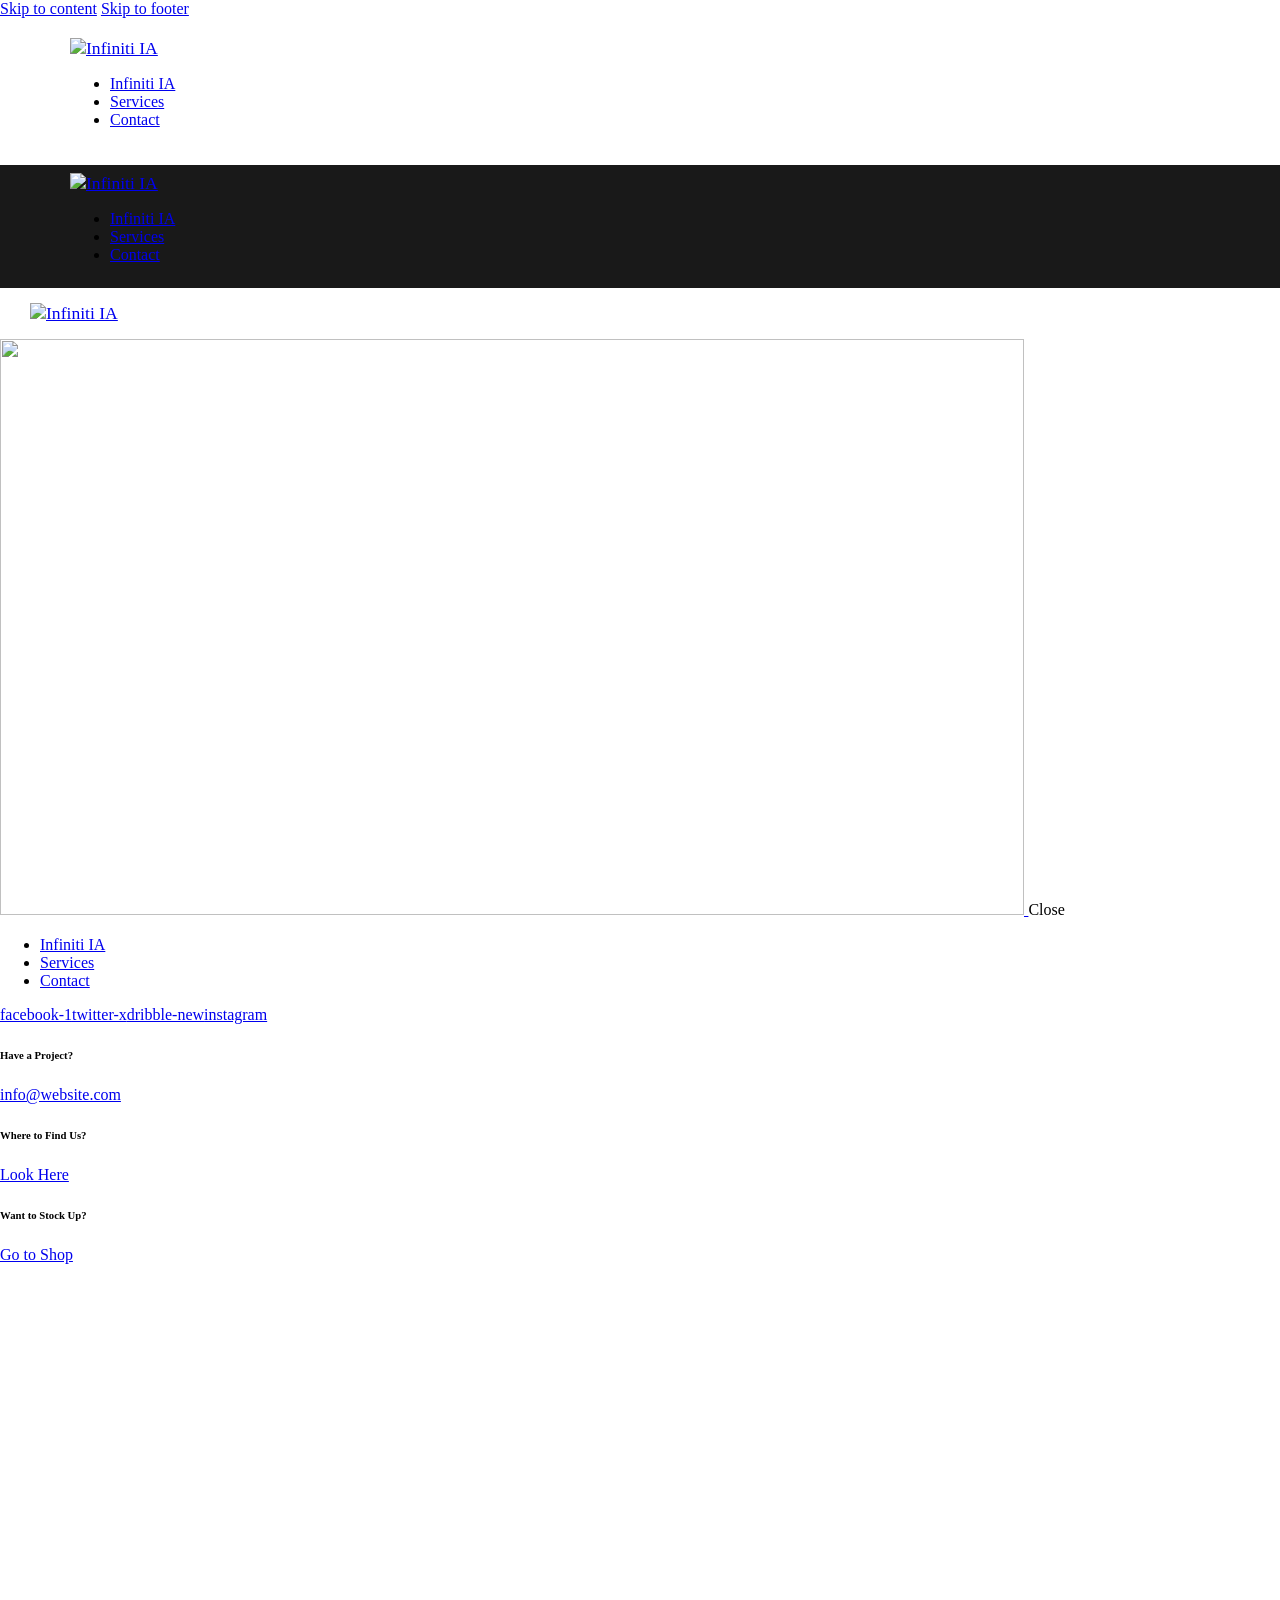
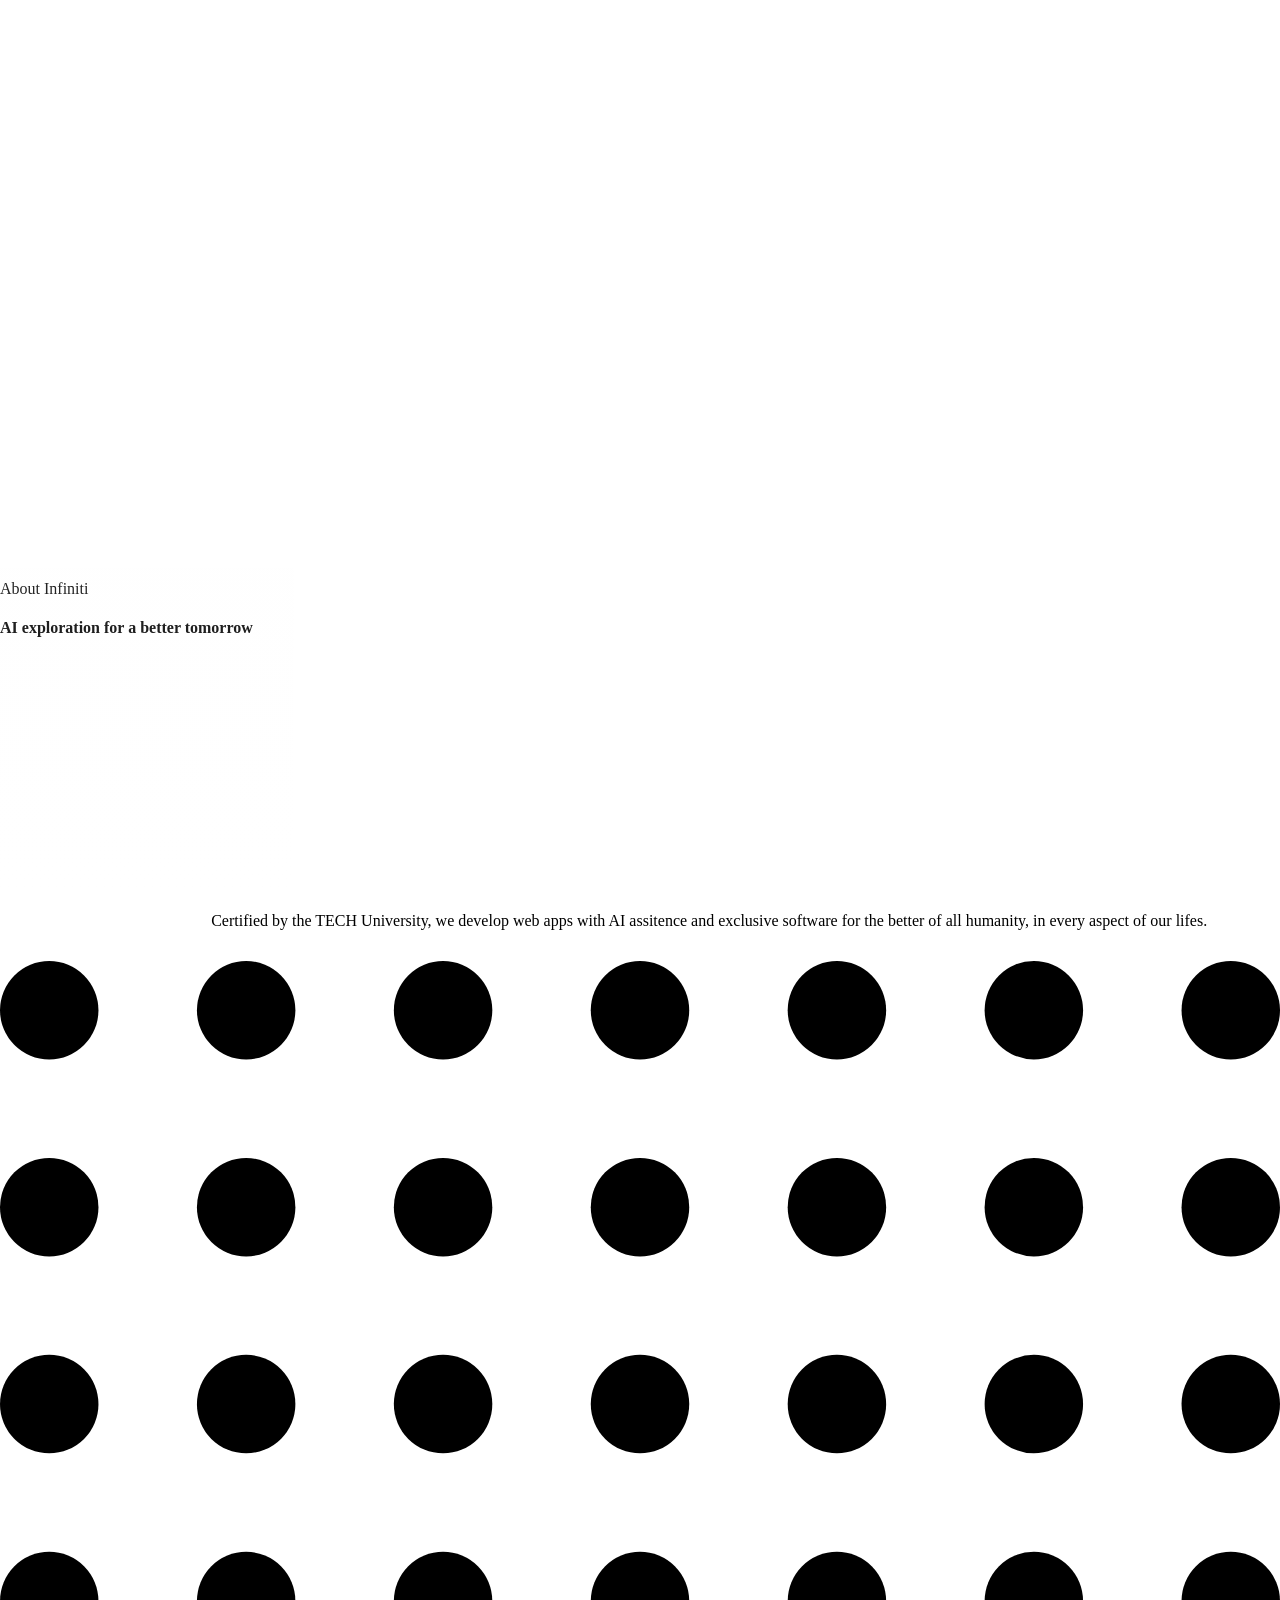
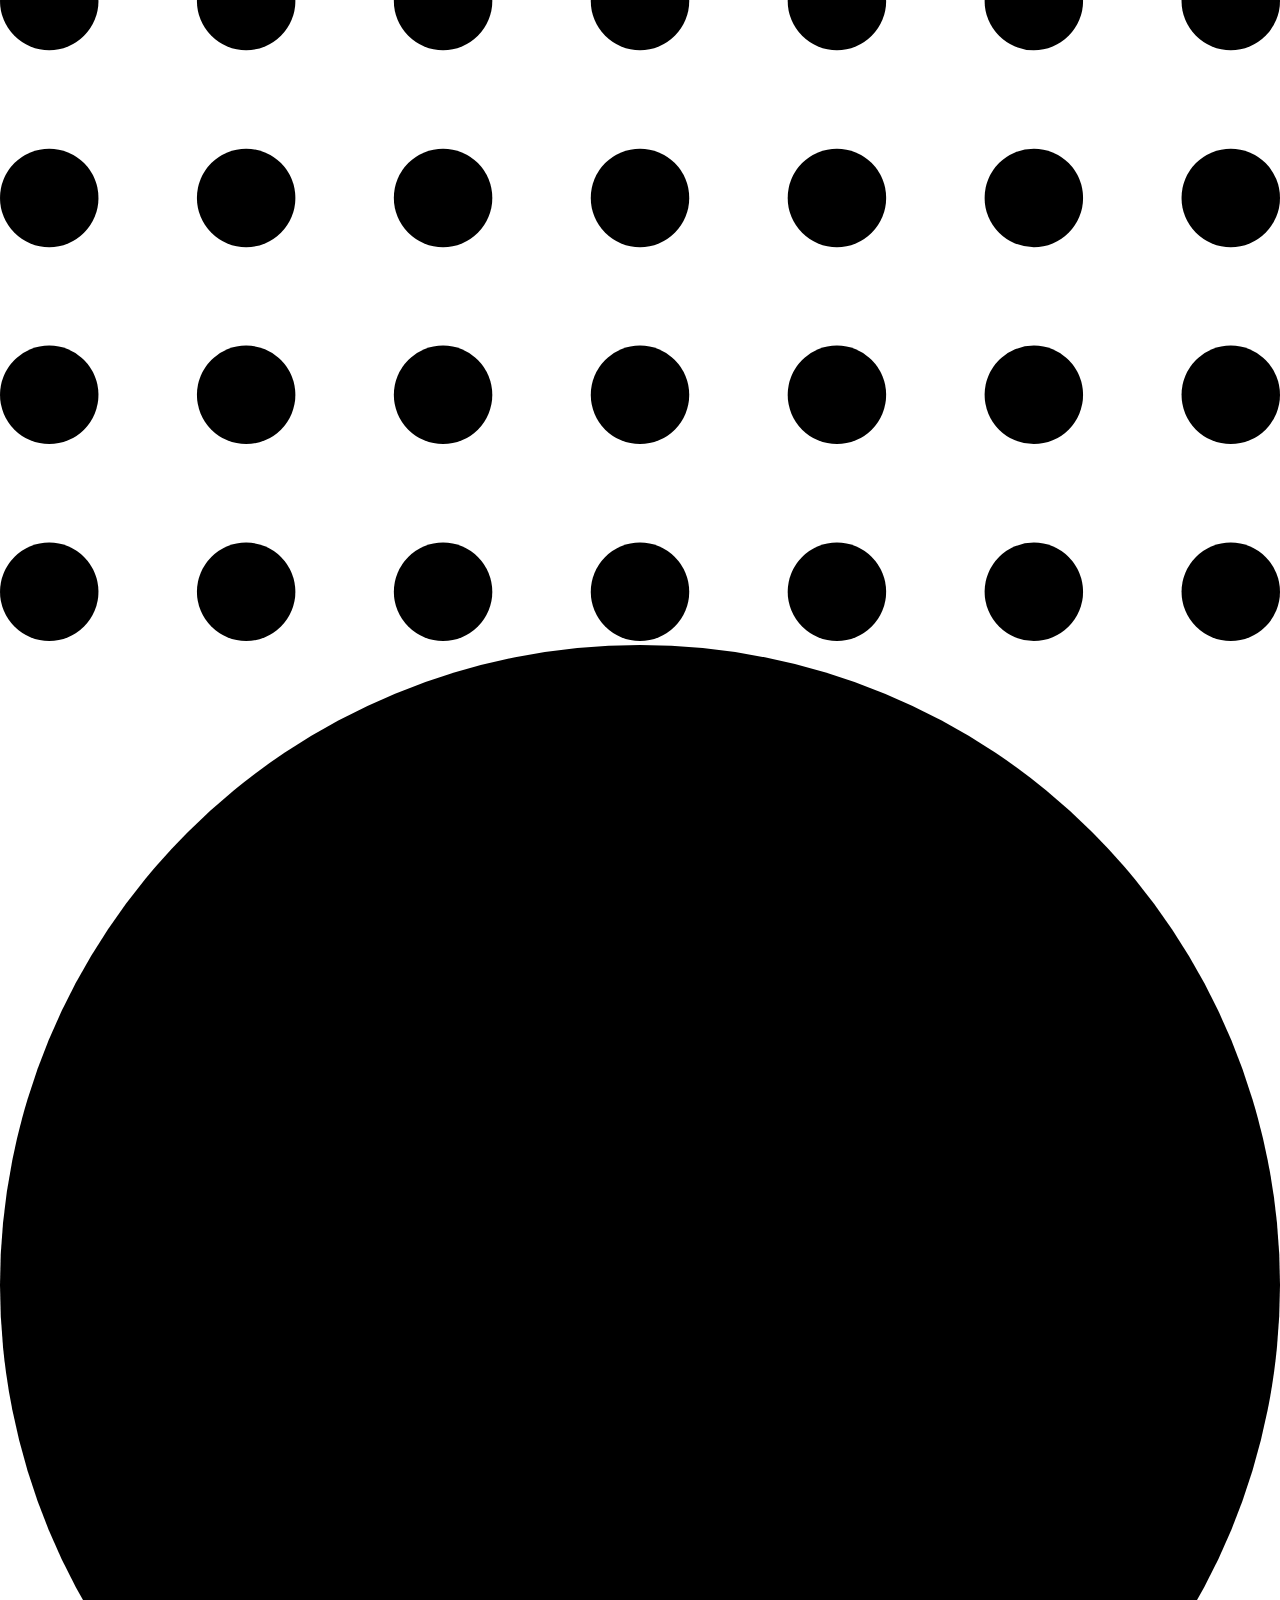
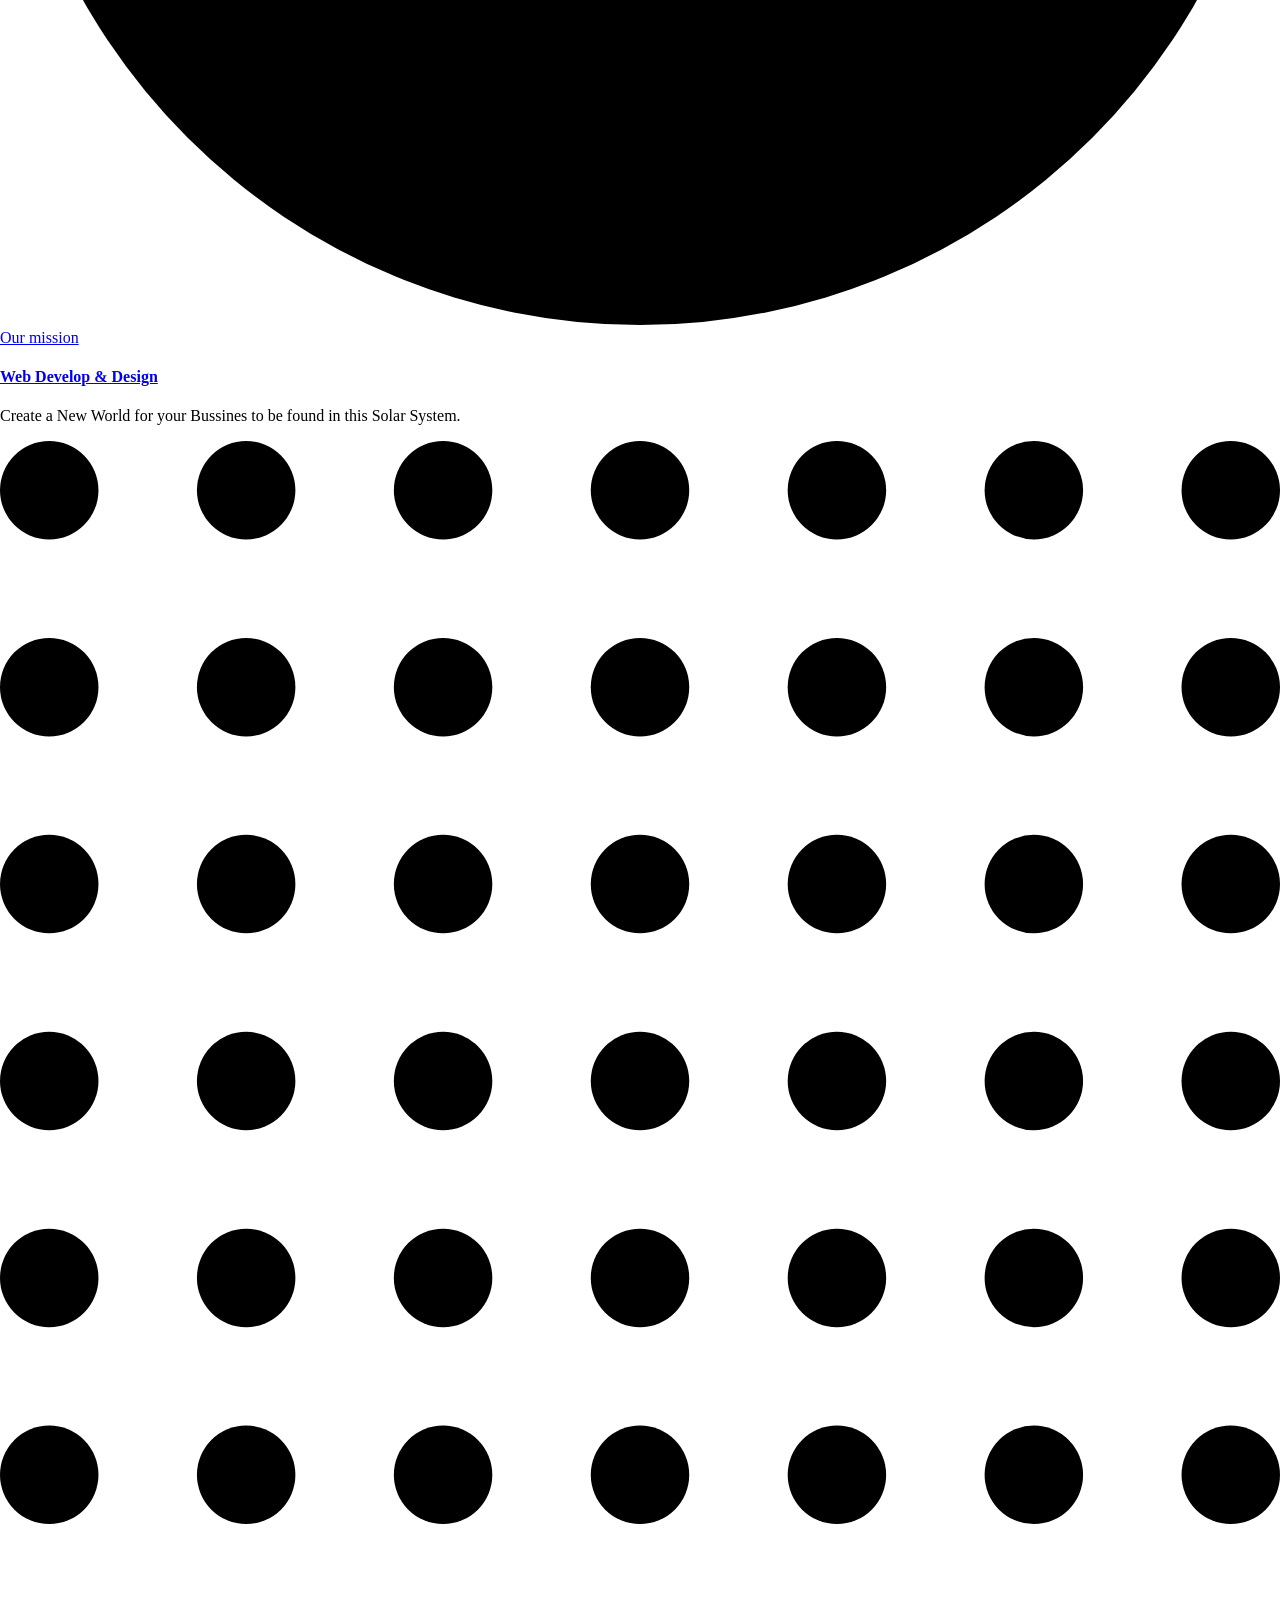
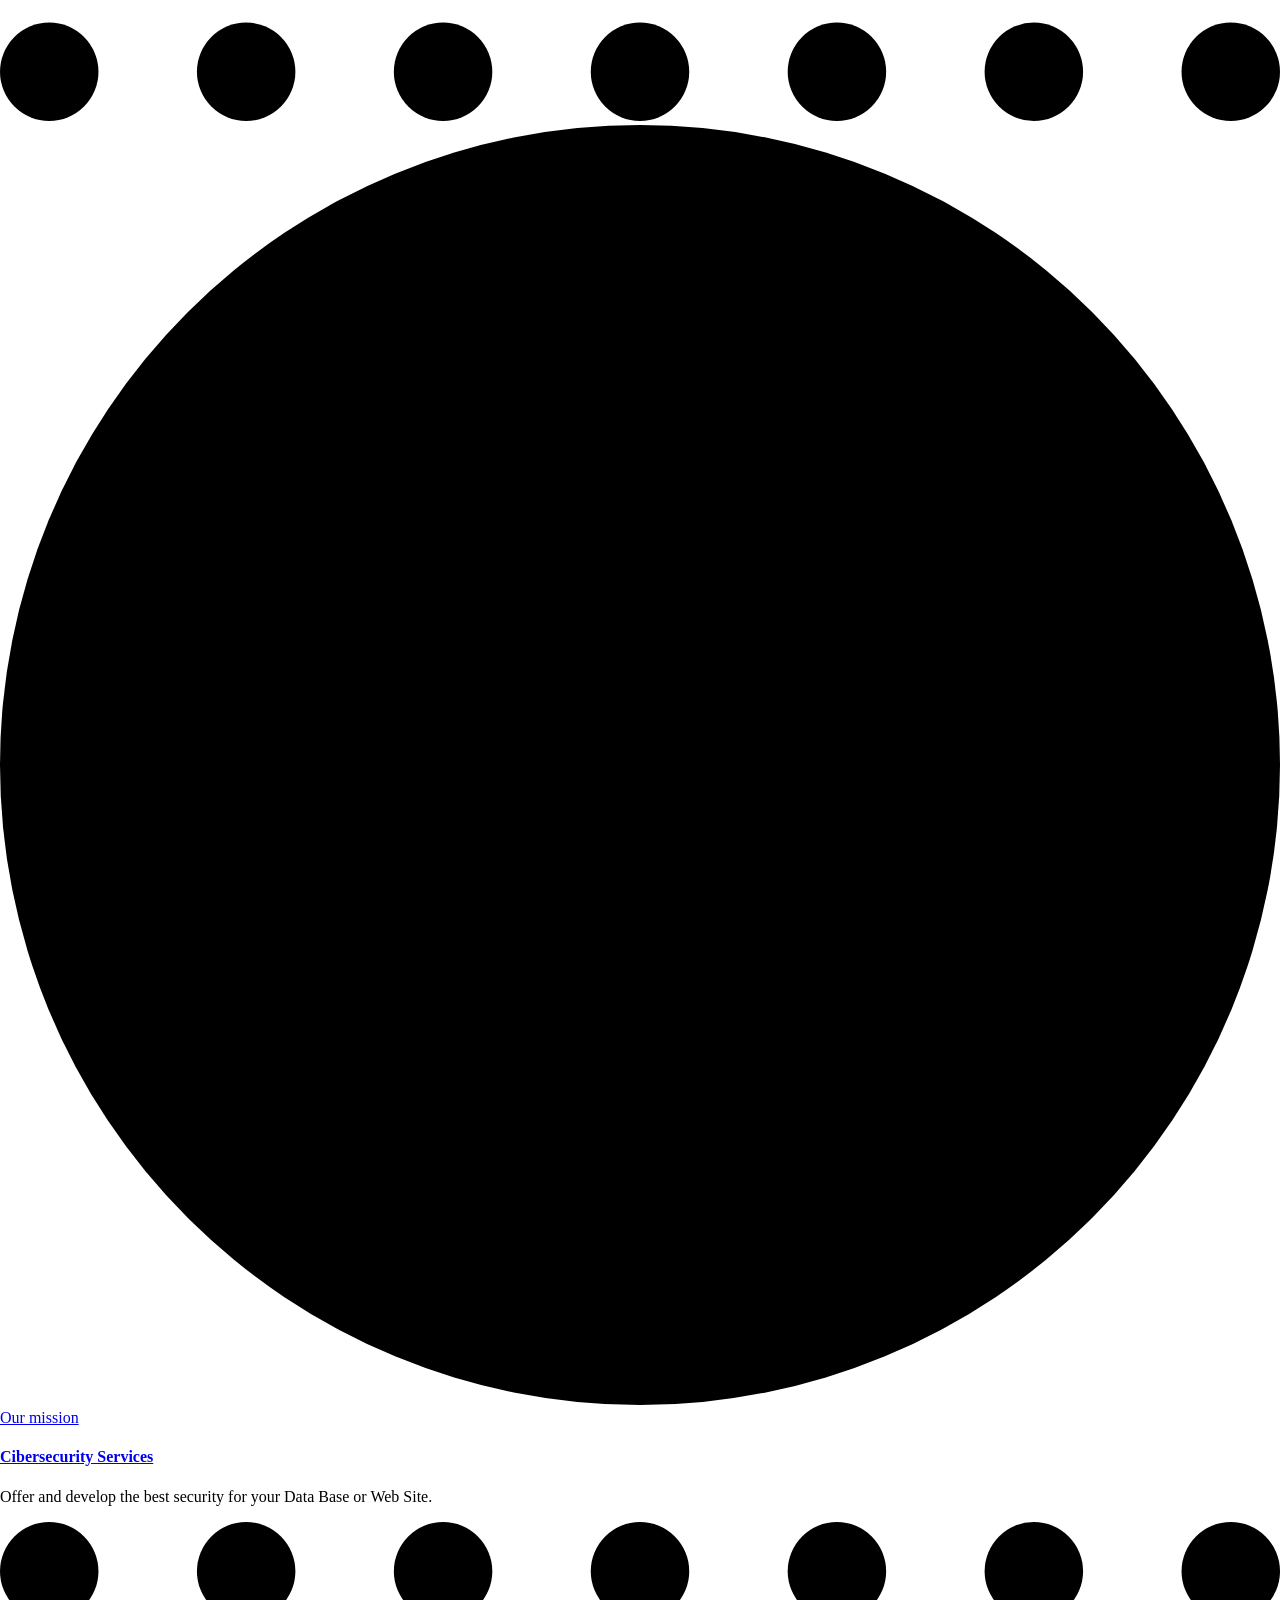
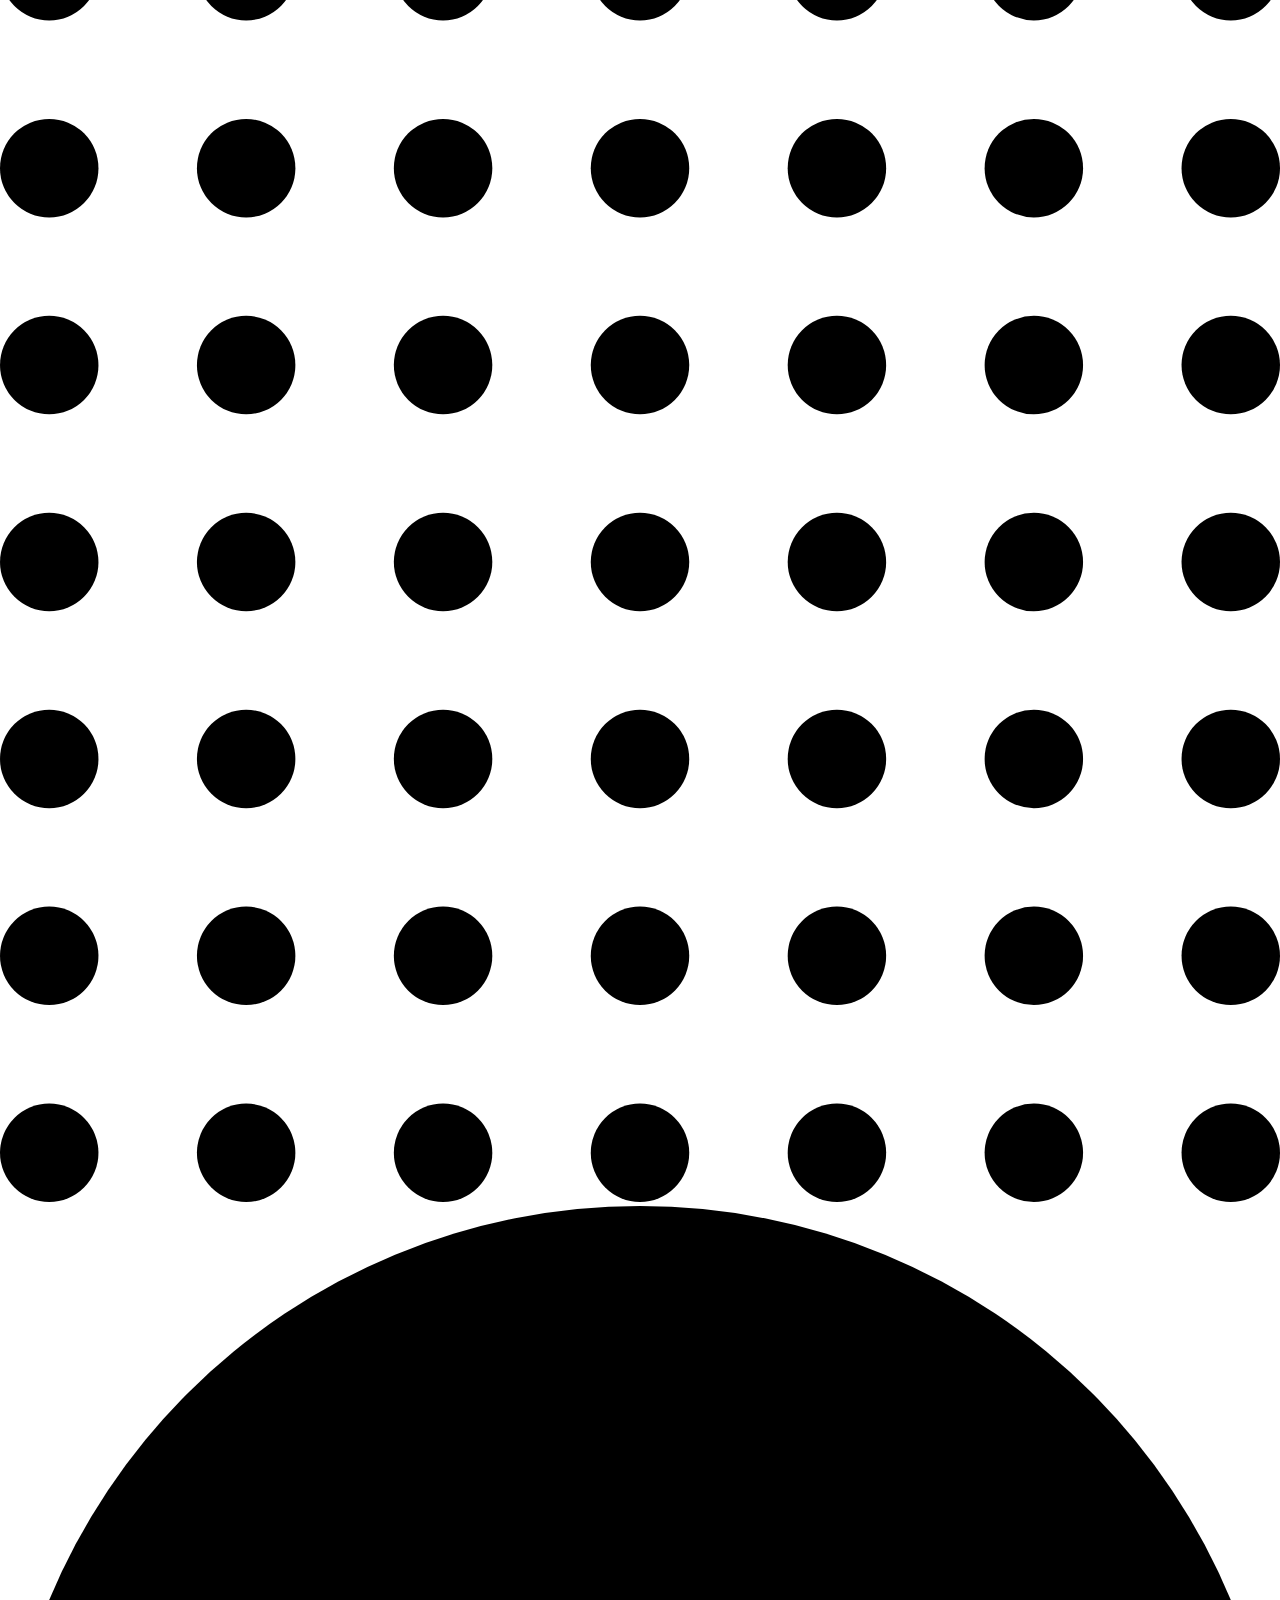
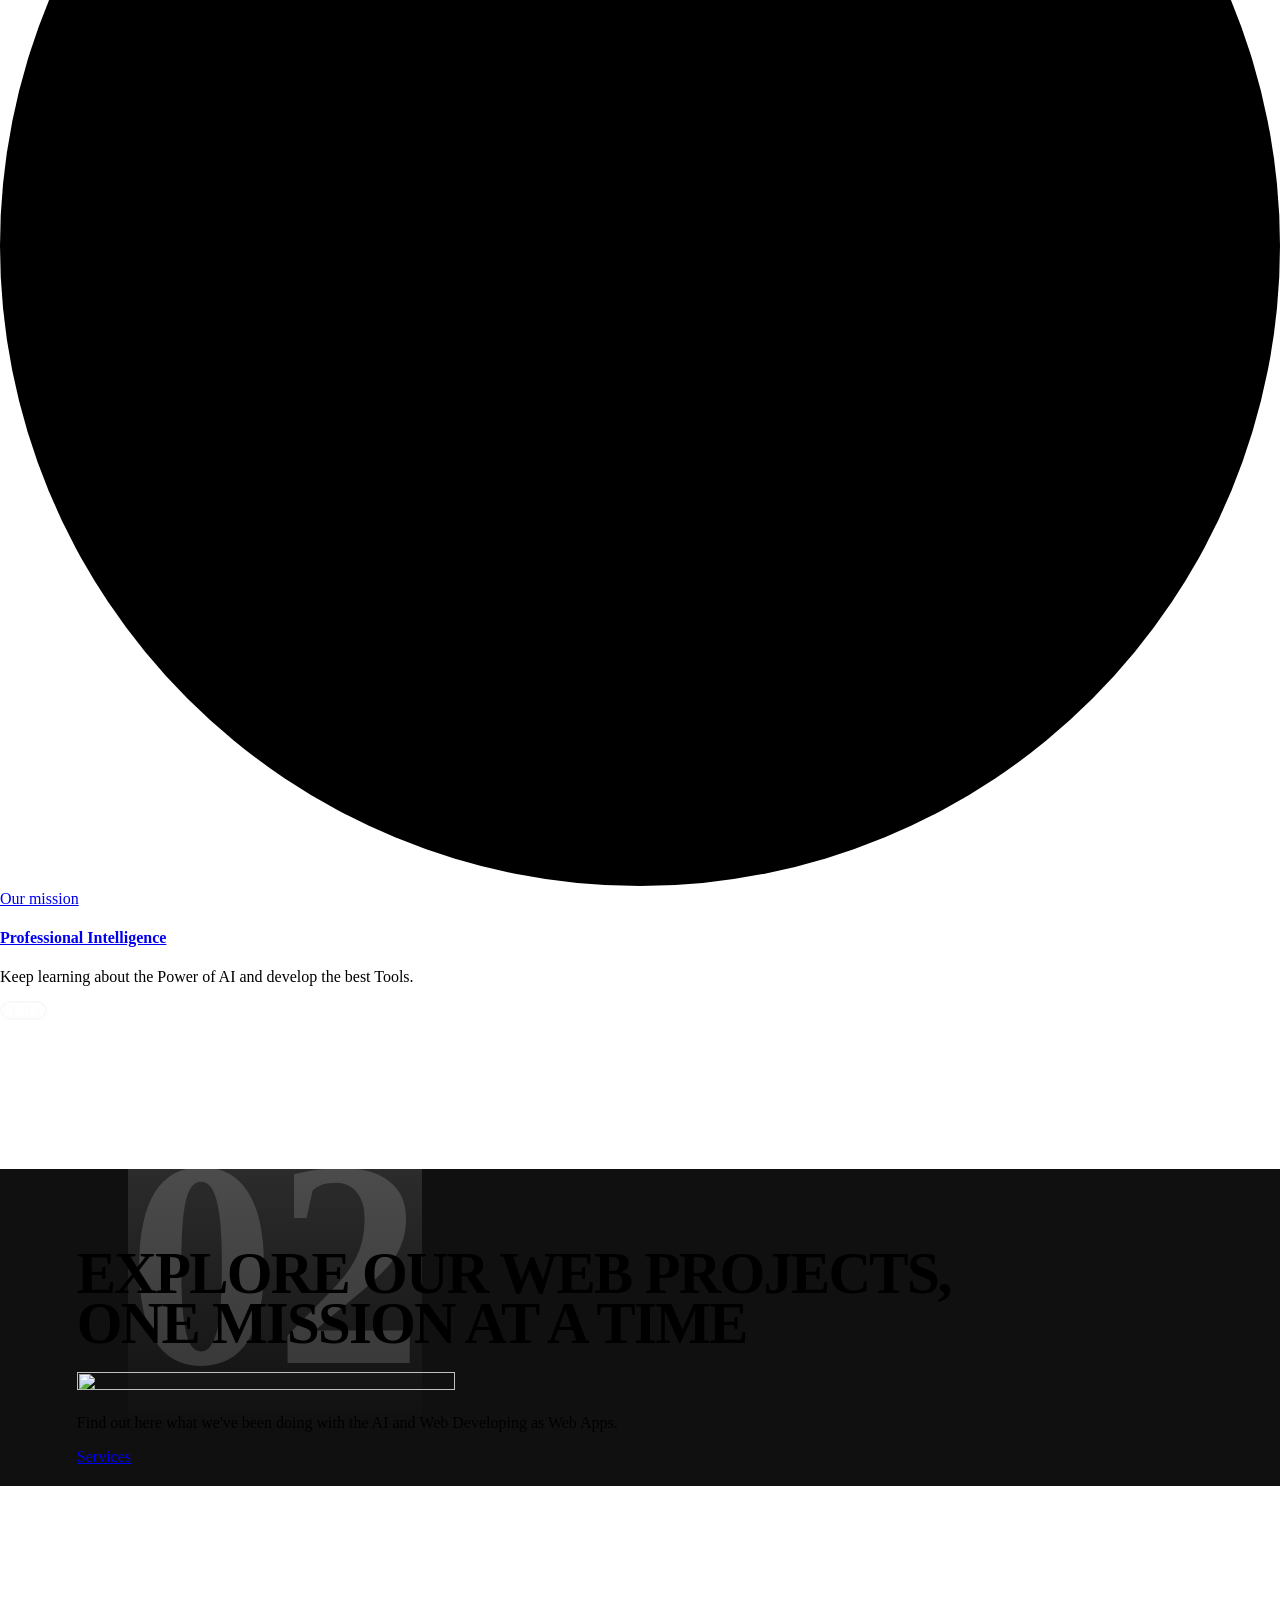
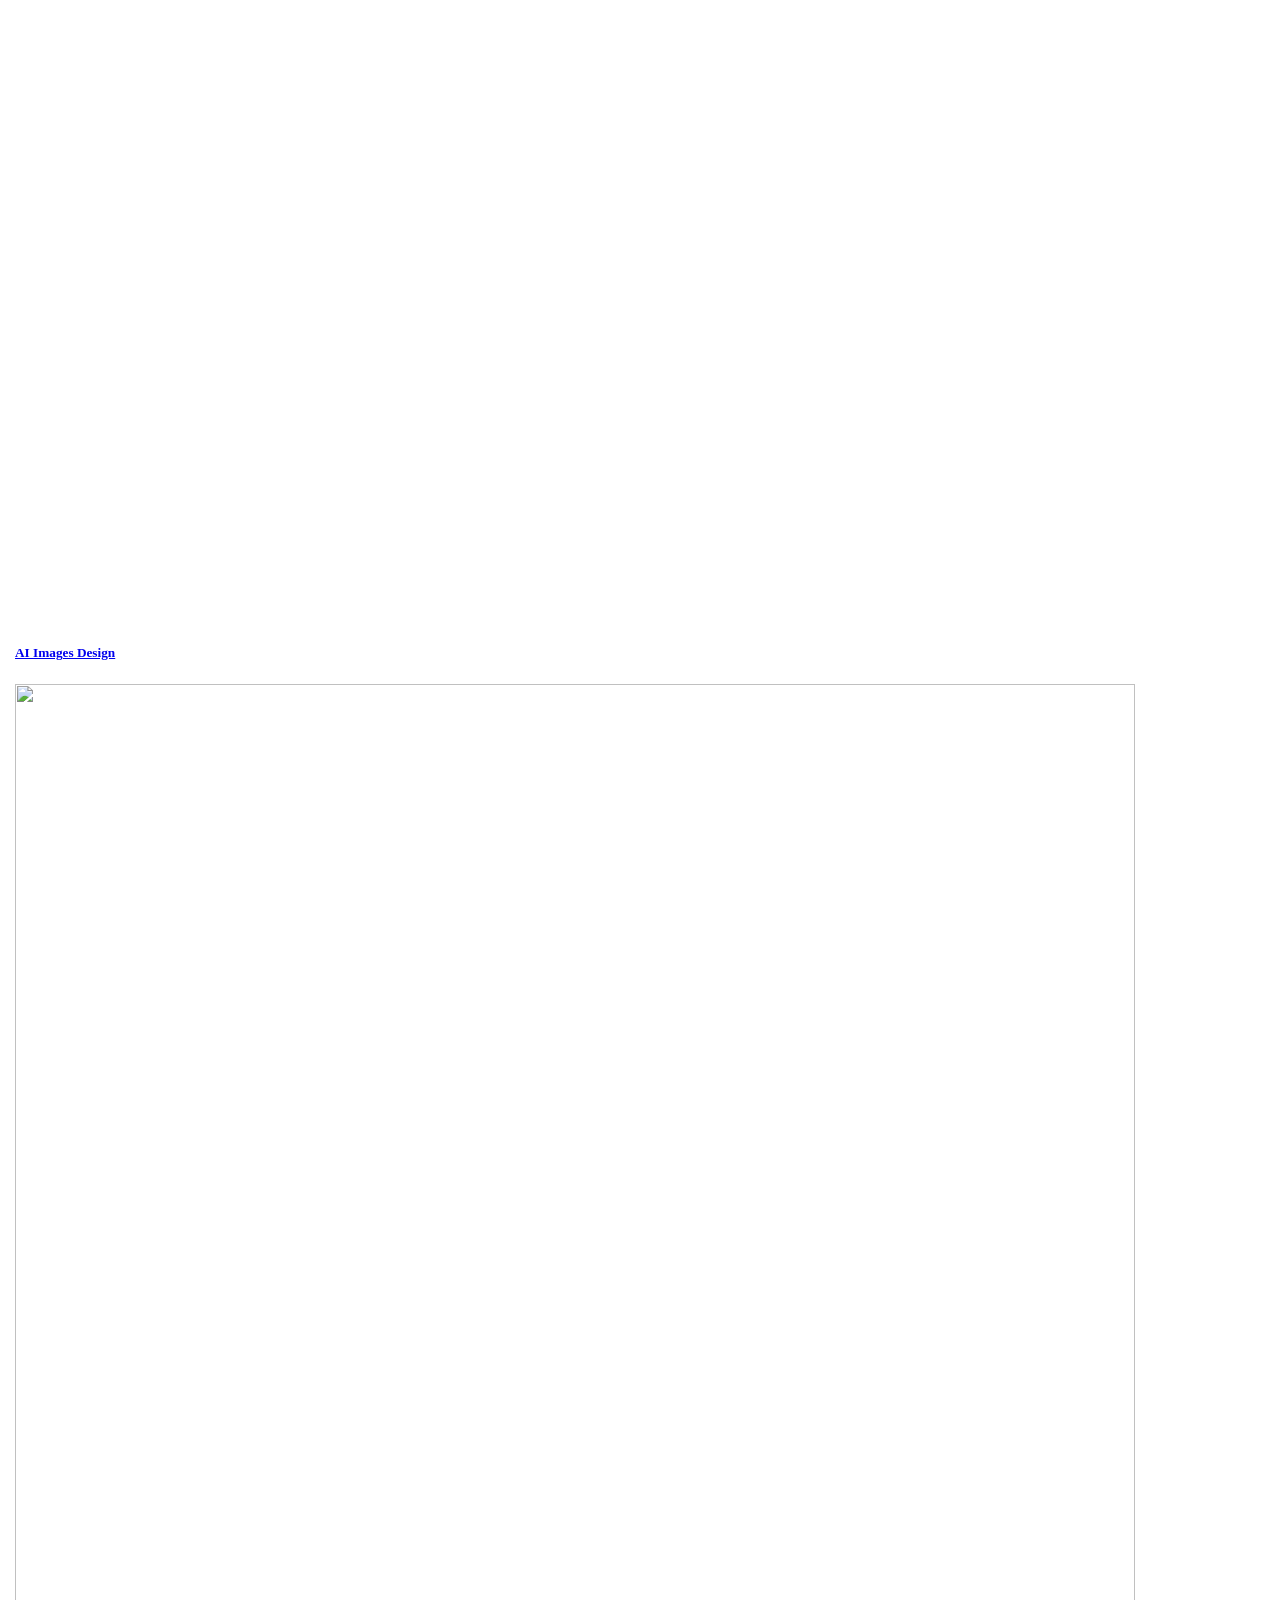
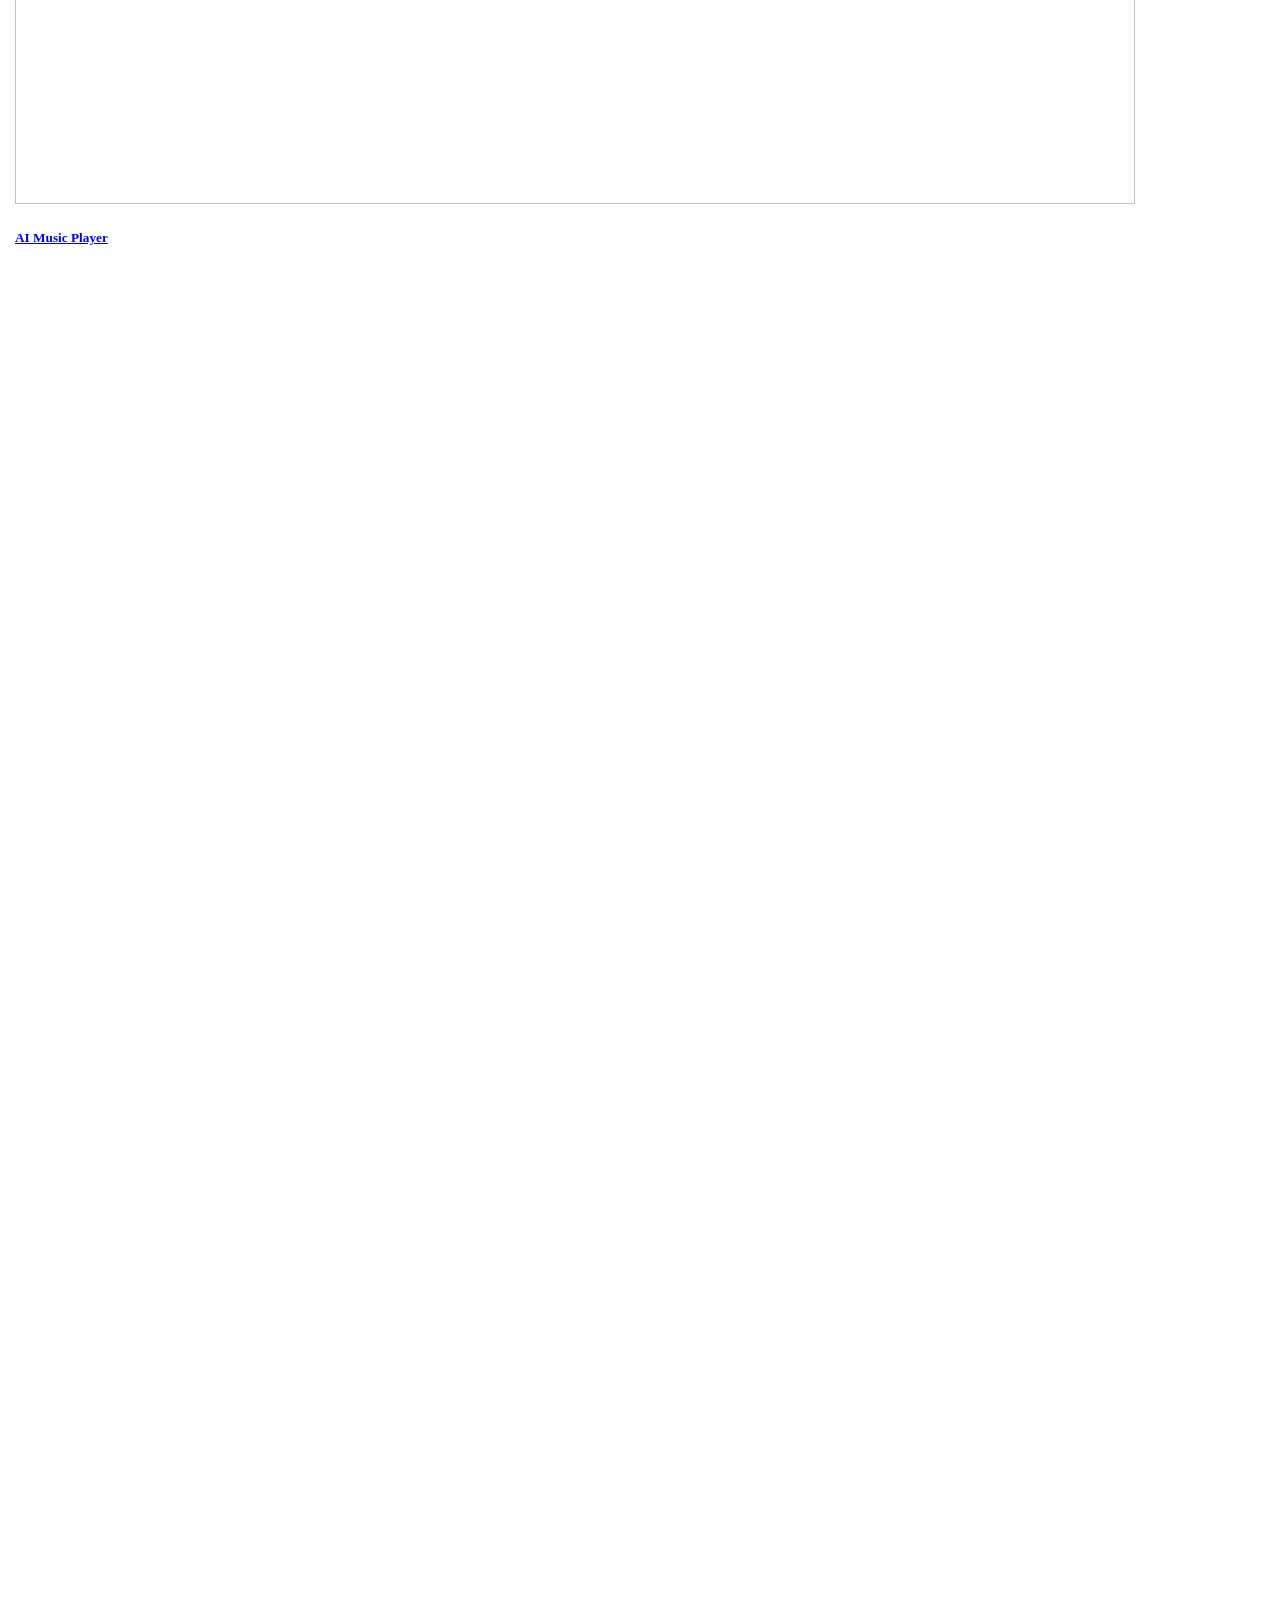
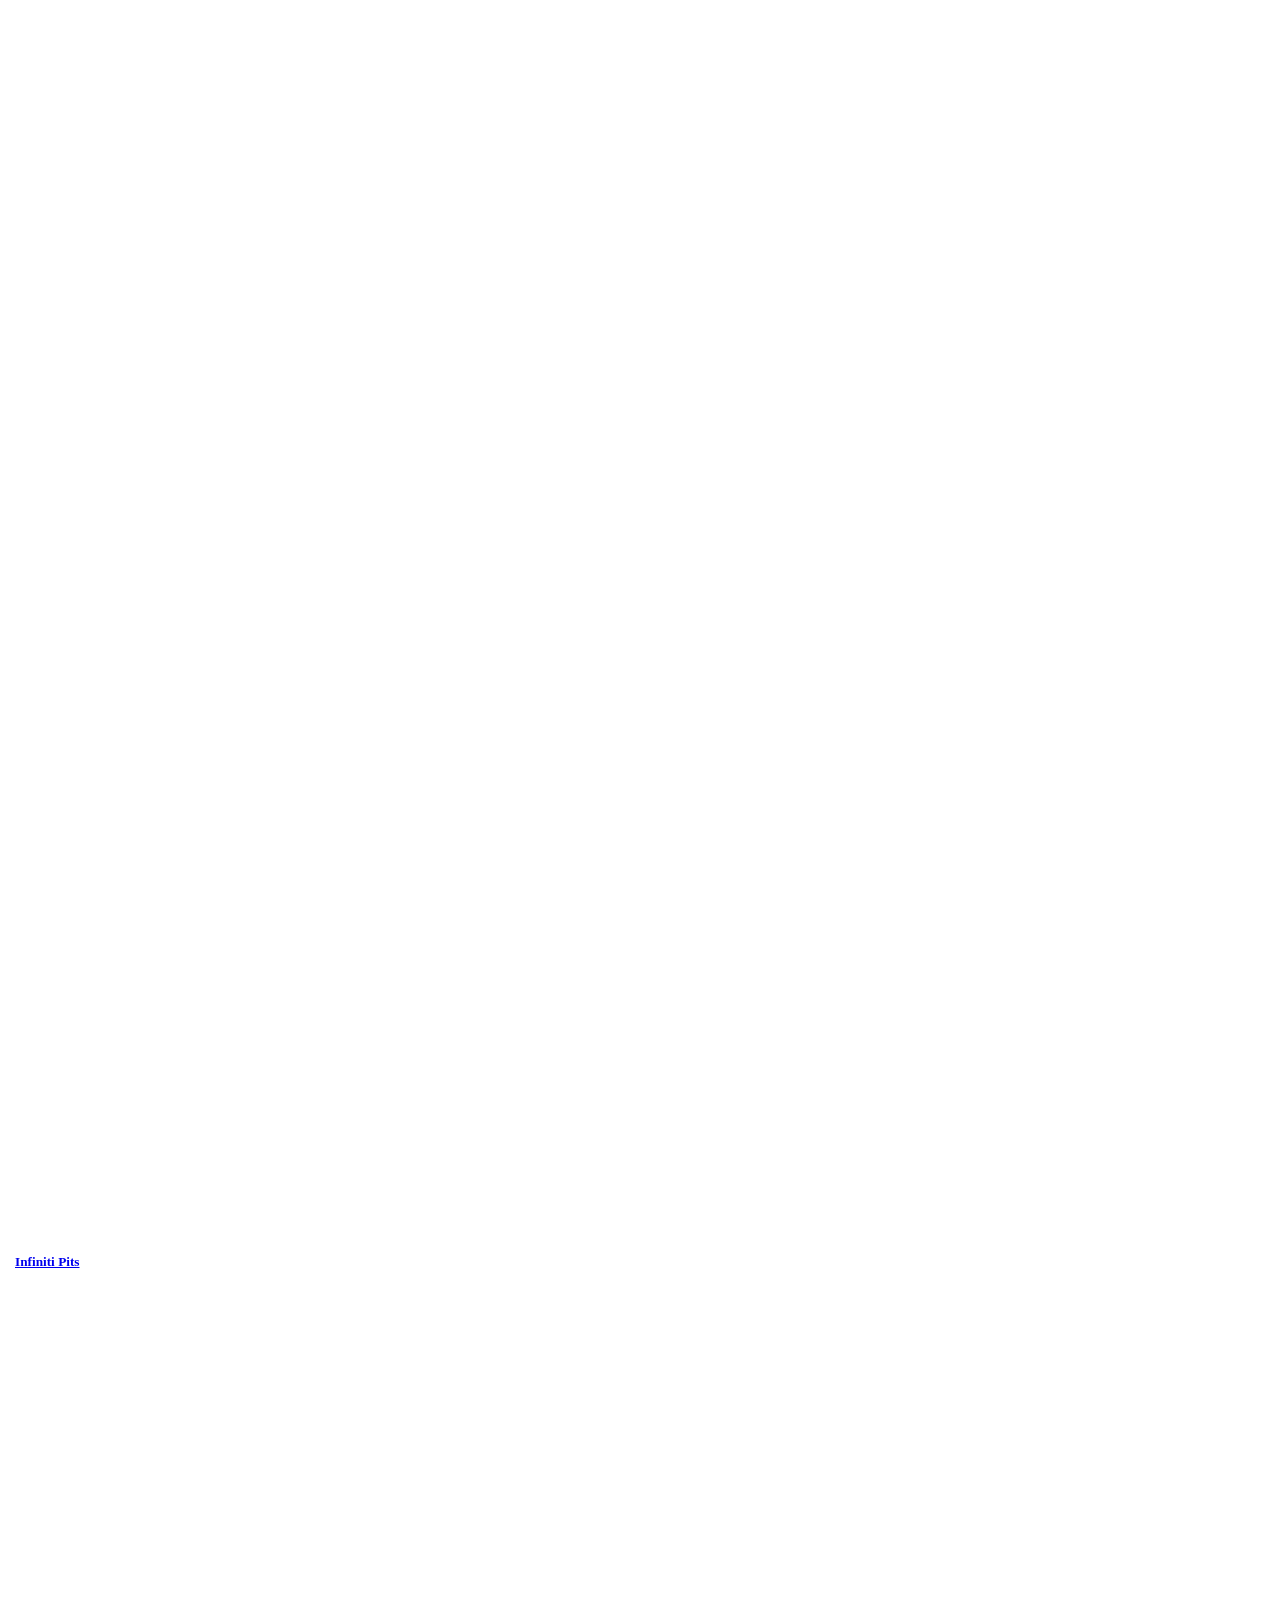
==== index.html @ 44ae64e3 "Full Install Store" ====
<!DOCTYPE html>
<html lang="en-US" class="no-js scheme_dark">
<head><meta charset="UTF-8">
				
					<meta name="viewport" content="width=device-width, initial-scale=1">
		<meta name="format-detection" content="telephone=no">
		<link rel="profile" href="//gmpg.org/xfn/11">
		<meta name="robots" content="index, follow, max-image-preview:large, max-snippet:-1, max-video-preview:-1">
	<!-- This site is optimized with the Yoast SEO plugin v27.3 - https://yoast.com/product/yoast-seo-wordpress/ -->
	<title>Home - Infiniti IA</title>
	<link rel="canonical" href="https://https://github.com/ApoloSolInvictus/store1.git/">
	<meta property="og:locale" content="en_US">
	<meta property="og:type" content="website">
	<meta property="og:title" content="Home - Infiniti IA">
	<meta property="og:description" content="About Infiniti AI exploration for a better tomorrow 01 Certified by the TECH University, we…">
	<meta property="og:url" content="https://https://github.com/ApoloSolInvictus/store1.git/">
	<meta property="og:site_name" content="Infiniti IA">
	<meta property="article:modified_time" content="2026-04-09T05:59:51+00:00">
	<meta property="og:image" content="https://https://github.com/ApoloSolInvictus/store1.git/wp-content/uploads/elementor/thumbs/VeniceAI_Xe7ZM7O-rlg5fgftr5j2n38j21splxzha7i2pg056pdthhc04w.png">
	<meta name="twitter:card" content="summary_large_image">
	<script type="application/ld+json" class="yoast-schema-graph">{"@context":"https:\/\/schema.org","@graph":[{"@type":"WebPage","@id":"https:\/\/https:\/\/github.com\/ApoloSolInvictus\/store1.git\/","url":"https:\/\/https:\/\/github.com\/ApoloSolInvictus\/store1.git\/","name":"Home - Infiniti IA","isPartOf":{"@id":"https:\/\/https:\/\/github.com\/ApoloSolInvictus\/store1.git\/#website"},"about":{"@id":"https:\/\/https:\/\/github.com\/ApoloSolInvictus\/store1.git\/#organization"},"primaryImageOfPage":{"@id":"https:\/\/https:\/\/github.com\/ApoloSolInvictus\/store1.git\/#primaryimage"},"image":{"@id":"https:\/\/https:\/\/github.com\/ApoloSolInvictus\/store1.git\/#primaryimage"},"thumbnailUrl":"https:\/\/https:\/\/github.com\/ApoloSolInvictus\/store1.git\/wp-content\/uploads\/elementor\/thumbs\/VeniceAI_Xe7ZM7O-rlg5fgftr5j2n38j21splxzha7i2pg056pdthhc04w.png","datePublished":"2023-11-29T12:14:58+00:00","dateModified":"2026-04-09T05:59:51+00:00","breadcrumb":{"@id":"https:\/\/https:\/\/github.com\/ApoloSolInvictus\/store1.git\/#breadcrumb"},"inLanguage":"en-US","potentialAction":[{"@type":"ReadAction","target":["https:\/\/https:\/\/github.com\/ApoloSolInvictus\/store1.git\/"]}]},{"@type":"ImageObject","inLanguage":"en-US","@id":"https:\/\/https:\/\/github.com\/ApoloSolInvictus\/store1.git\/#primaryimage","url":"https:\/\/https:\/\/github.com\/ApoloSolInvictus\/store1.git\/wp-content\/uploads\/elementor\/thumbs\/VeniceAI_Xe7ZM7O-rlg5fgftr5j2n38j21splxzha7i2pg056pdthhc04w.png","contentUrl":"https:\/\/https:\/\/github.com\/ApoloSolInvictus\/store1.git\/wp-content\/uploads\/elementor\/thumbs\/VeniceAI_Xe7ZM7O-rlg5fgftr5j2n38j21splxzha7i2pg056pdthhc04w.png"},{"@type":"BreadcrumbList","@id":"https:\/\/https:\/\/github.com\/ApoloSolInvictus\/store1.git\/#breadcrumb","itemListElement":[{"@type":"ListItem","position":1,"name":"Home"}]},{"@type":"WebSite","@id":"https:\/\/https:\/\/github.com\/ApoloSolInvictus\/store1.git\/#website","url":"https:\/\/https:\/\/github.com\/ApoloSolInvictus\/store1.git\/","name":"Infiniti IA Store","description":"Store","publisher":{"@id":"https:\/\/https:\/\/github.com\/ApoloSolInvictus\/store1.git\/#organization"},"potentialAction":[{"@type":"SearchAction","target":{"@type":"EntryPoint","urlTemplate":"https:\/\/https:\/\/github.com\/ApoloSolInvictus\/store1.git\/?s={search_term_string}"},"query-input":{"@type":"PropertyValueSpecification","valueRequired":true,"valueName":"search_term_string"}}],"inLanguage":"en-US"},{"@type":"Organization","@id":"https:\/\/https:\/\/github.com\/ApoloSolInvictus\/store1.git\/#organization","name":"Infiniti IA","url":"https:\/\/https:\/\/github.com\/ApoloSolInvictus\/store1.git\/","logo":{"@type":"ImageObject","inLanguage":"en-US","@id":"https:\/\/https:\/\/github.com\/ApoloSolInvictus\/store1.git\/#\/schema\/logo\/image\/","url":"https:\/\/https:\/\/github.com\/ApoloSolInvictus\/store1.git\/wp-content\/uploads\/2026\/04\/VeniceAI_EeWWpJx.png","contentUrl":"https:\/\/https:\/\/github.com\/ApoloSolInvictus\/store1.git\/wp-content\/uploads\/2026\/04\/VeniceAI_EeWWpJx.png","width":1024,"height":576,"caption":"Infiniti IA"},"image":{"@id":"https:\/\/https:\/\/github.com\/ApoloSolInvictus\/store1.git\/#\/schema\/logo\/image\/"}}]}</script>
	<!-- / Yoast SEO plugin. -->
<link rel="dns-prefetch" href="//use.typekit.net">
<link rel="dns-prefetch" href="//fonts.googleapis.com">
<link rel="alternate" type="application/rss+xml" title="Infiniti IA » Feed" href="https://https://github.com/ApoloSolInvictus/store1.git/feed/">
<link rel="alternate" type="application/rss+xml" title="Infiniti IA » Comments Feed" href="https://https://github.com/ApoloSolInvictus/store1.git/comments/feed/">
<link rel="alternate" title="oEmbed (JSON)" type="application/json+oembed" href="https://https://github.com/ApoloSolInvictus/store1.git/wp-json/oembed/1.0/embed?url=https%3A%2F%2Fhttps%3A%2F%2Fgithub.com%2FApoloSolInvictus%2Fstore1.git%2F">
<link rel="alternate" title="oEmbed (XML)" type="text/xml+oembed" href="https://https://github.com/ApoloSolInvictus/store1.git/wp-json/oembed/1.0/embed?url=https%3A%2F%2Fhttps%3A%2F%2Fgithub.com%2FApoloSolInvictus%2Fstore1.git%2F&amp;format=xml">
			<meta property="og:type" content="website">
			<meta property="og:site_name" content="Infiniti IA">
			<meta property="og:description" content="Store">
							<meta property="og:image" content="https://https://github.com/ApoloSolInvictus/store1.git/wp-content/uploads/2026/04/VeniceAI_EeWWpJx.png">
				<style id="wp-img-auto-sizes-contain-inline-css">
img:is([sizes=auto i],[sizes^="auto," i]){contain-intrinsic-size:3000px 1500px}
/*# sourceURL=wp-img-auto-sizes-contain-inline-css */
</style>
<style id="wp-emoji-styles-inline-css">
	img.wp-smiley, img.emoji {
		display: inline !important;
		border: none !important;
		box-shadow: none !important;
		height: 1em !important;
		width: 1em !important;
		margin: 0 0.07em !important;
		vertical-align: -0.1em !important;
		background: none !important;
		padding: 0 !important;
	}
/*# sourceURL=wp-emoji-styles-inline-css */
</style>
<style id="global-styles-inline-css">
:root{--wp--preset--aspect-ratio--square: 1;--wp--preset--aspect-ratio--4-3: 4/3;--wp--preset--aspect-ratio--3-4: 3/4;--wp--preset--aspect-ratio--3-2: 3/2;--wp--preset--aspect-ratio--2-3: 2/3;--wp--preset--aspect-ratio--16-9: 16/9;--wp--preset--aspect-ratio--9-16: 9/16;--wp--preset--color--black: #000000;--wp--preset--color--cyan-bluish-gray: #abb8c3;--wp--preset--color--white: #ffffff;--wp--preset--color--pale-pink: #f78da7;--wp--preset--color--vivid-red: #cf2e2e;--wp--preset--color--luminous-vivid-orange: #ff6900;--wp--preset--color--luminous-vivid-amber: #fcb900;--wp--preset--color--light-green-cyan: #7bdcb5;--wp--preset--color--vivid-green-cyan: #00d084;--wp--preset--color--pale-cyan-blue: #8ed1fc;--wp--preset--color--vivid-cyan-blue: #0693e3;--wp--preset--color--vivid-purple: #9b51e0;--wp--preset--color--bg-color: #F8F8F8;--wp--preset--color--bd-color: #CCCCD4;--wp--preset--color--text-dark: #171717;--wp--preset--color--text-light: #A3A4B3;--wp--preset--color--text-link: #998675;--wp--preset--color--text-hover: #857160;--wp--preset--color--text-link-2: #674E58;--wp--preset--color--text-hover-2: #583F49;--wp--preset--color--text-link-3: #45231A;--wp--preset--color--text-hover-3: #331710;--wp--preset--gradient--vivid-cyan-blue-to-vivid-purple: linear-gradient(135deg,rgb(6,147,227) 0%,rgb(155,81,224) 100%);--wp--preset--gradient--light-green-cyan-to-vivid-green-cyan: linear-gradient(135deg,rgb(122,220,180) 0%,rgb(0,208,130) 100%);--wp--preset--gradient--luminous-vivid-amber-to-luminous-vivid-orange: linear-gradient(135deg,rgb(252,185,0) 0%,rgb(255,105,0) 100%);--wp--preset--gradient--luminous-vivid-orange-to-vivid-red: linear-gradient(135deg,rgb(255,105,0) 0%,rgb(207,46,46) 100%);--wp--preset--gradient--very-light-gray-to-cyan-bluish-gray: linear-gradient(135deg,rgb(238,238,238) 0%,rgb(169,184,195) 100%);--wp--preset--gradient--cool-to-warm-spectrum: linear-gradient(135deg,rgb(74,234,220) 0%,rgb(151,120,209) 20%,rgb(207,42,186) 40%,rgb(238,44,130) 60%,rgb(251,105,98) 80%,rgb(254,248,76) 100%);--wp--preset--gradient--blush-light-purple: linear-gradient(135deg,rgb(255,206,236) 0%,rgb(152,150,240) 100%);--wp--preset--gradient--blush-bordeaux: linear-gradient(135deg,rgb(254,205,165) 0%,rgb(254,45,45) 50%,rgb(107,0,62) 100%);--wp--preset--gradient--luminous-dusk: linear-gradient(135deg,rgb(255,203,112) 0%,rgb(199,81,192) 50%,rgb(65,88,208) 100%);--wp--preset--gradient--pale-ocean: linear-gradient(135deg,rgb(255,245,203) 0%,rgb(182,227,212) 50%,rgb(51,167,181) 100%);--wp--preset--gradient--electric-grass: linear-gradient(135deg,rgb(202,248,128) 0%,rgb(113,206,126) 100%);--wp--preset--gradient--midnight: linear-gradient(135deg,rgb(2,3,129) 0%,rgb(40,116,252) 100%);--wp--preset--gradient--vertical-link-to-hover: linear-gradient(to bottom,var(--theme-color-text_link) 0%,var(--theme-color-text_hover) 100%);--wp--preset--gradient--diagonal-link-to-hover: linear-gradient(to bottom right,var(--theme-color-text_link) 0%,var(--theme-color-text_hover) 100%);--wp--preset--font-size--small: 13px;--wp--preset--font-size--medium: clamp(14px, 0.875rem + ((1vw - 3.2px) * 0.619), 20px);--wp--preset--font-size--large: clamp(22.041px, 1.378rem + ((1vw - 3.2px) * 1.439), 36px);--wp--preset--font-size--x-large: clamp(25.014px, 1.563rem + ((1vw - 3.2px) * 1.751), 42px);--wp--preset--font-family--p-font: europa,sans-serif;--wp--preset--font-family--post-font: inherit;--wp--preset--font-family--h-1-font: sofia-pro,sans-serif;--wp--preset--font-family--other-font: Lora,serif;--wp--preset--spacing--20: 0.44rem;--wp--preset--spacing--30: 0.67rem;--wp--preset--spacing--40: 1rem;--wp--preset--spacing--50: 1.5rem;--wp--preset--spacing--60: 2.25rem;--wp--preset--spacing--70: 3.38rem;--wp--preset--spacing--80: 5.06rem;--wp--preset--shadow--natural: 6px 6px 9px rgba(0, 0, 0, 0.2);--wp--preset--shadow--deep: 12px 12px 50px rgba(0, 0, 0, 0.4);--wp--preset--shadow--sharp: 6px 6px 0px rgba(0, 0, 0, 0.2);--wp--preset--shadow--outlined: 6px 6px 0px -3px rgb(255, 255, 255), 6px 6px rgb(0, 0, 0);--wp--preset--shadow--crisp: 6px 6px 0px rgb(0, 0, 0);--wp--custom--spacing--tiny: var(--sc-space-tiny,   1rem);--wp--custom--spacing--small: var(--sc-space-small,  2rem);--wp--custom--spacing--medium: var(--sc-space-medium, 3.3333rem);--wp--custom--spacing--large: var(--sc-space-large,  6.6667rem);--wp--custom--spacing--huge: var(--sc-space-huge,   8.6667rem);}:root { --wp--style--global--content-size: 840px;--wp--style--global--wide-size: 1290px; }:where(body) { margin: 0; }.wp-site-blocks > .alignleft { float: left; margin-right: 2em; }.wp-site-blocks > .alignright { float: right; margin-left: 2em; }.wp-site-blocks > .aligncenter { justify-content: center; margin-left: auto; margin-right: auto; }:where(.is-layout-flex){gap: 0.5em;}:where(.is-layout-grid){gap: 0.5em;}.is-layout-flow > .alignleft{float: left;margin-inline-start: 0;margin-inline-end: 2em;}.is-layout-flow > .alignright{float: right;margin-inline-start: 2em;margin-inline-end: 0;}.is-layout-flow > .aligncenter{margin-left: auto !important;margin-right: auto !important;}.is-layout-constrained > .alignleft{float: left;margin-inline-start: 0;margin-inline-end: 2em;}.is-layout-constrained > .alignright{float: right;margin-inline-start: 2em;margin-inline-end: 0;}.is-layout-constrained > .aligncenter{margin-left: auto !important;margin-right: auto !important;}.is-layout-constrained > :where(:not(.alignleft):not(.alignright):not(.alignfull)){max-width: var(--wp--style--global--content-size);margin-left: auto !important;margin-right: auto !important;}.is-layout-constrained > .alignwide{max-width: var(--wp--style--global--wide-size);}body .is-layout-flex{display: flex;}.is-layout-flex{flex-wrap: wrap;align-items: center;}.is-layout-flex > :is(*, div){margin: 0;}body .is-layout-grid{display: grid;}.is-layout-grid > :is(*, div){margin: 0;}body{padding-top: 0px;padding-right: 0px;padding-bottom: 0px;padding-left: 0px;}a:where(:not(.wp-element-button)){text-decoration: underline;}:root :where(.wp-element-button, .wp-block-button__link){background-color: #32373c;border-width: 0;color: #fff;font-family: inherit;font-size: inherit;font-style: inherit;font-weight: inherit;letter-spacing: inherit;line-height: inherit;padding-top: calc(0.667em + 2px);padding-right: calc(1.333em + 2px);padding-bottom: calc(0.667em + 2px);padding-left: calc(1.333em + 2px);text-decoration: none;text-transform: inherit;}.has-black-color{color: var(--wp--preset--color--black) !important;}.has-cyan-bluish-gray-color{color: var(--wp--preset--color--cyan-bluish-gray) !important;}.has-white-color{color: var(--wp--preset--color--white) !important;}.has-pale-pink-color{color: var(--wp--preset--color--pale-pink) !important;}.has-vivid-red-color{color: var(--wp--preset--color--vivid-red) !important;}.has-luminous-vivid-orange-color{color: var(--wp--preset--color--luminous-vivid-orange) !important;}.has-luminous-vivid-amber-color{color: var(--wp--preset--color--luminous-vivid-amber) !important;}.has-light-green-cyan-color{color: var(--wp--preset--color--light-green-cyan) !important;}.has-vivid-green-cyan-color{color: var(--wp--preset--color--vivid-green-cyan) !important;}.has-pale-cyan-blue-color{color: var(--wp--preset--color--pale-cyan-blue) !important;}.has-vivid-cyan-blue-color{color: var(--wp--preset--color--vivid-cyan-blue) !important;}.has-vivid-purple-color{color: var(--wp--preset--color--vivid-purple) !important;}.has-bg-color-color{color: var(--wp--preset--color--bg-color) !important;}.has-bd-color-color{color: var(--wp--preset--color--bd-color) !important;}.has-text-dark-color{color: var(--wp--preset--color--text-dark) !important;}.has-text-light-color{color: var(--wp--preset--color--text-light) !important;}.has-text-link-color{color: var(--wp--preset--color--text-link) !important;}.has-text-hover-color{color: var(--wp--preset--color--text-hover) !important;}.has-text-link-2-color{color: var(--wp--preset--color--text-link-2) !important;}.has-text-hover-2-color{color: var(--wp--preset--color--text-hover-2) !important;}.has-text-link-3-color{color: var(--wp--preset--color--text-link-3) !important;}.has-text-hover-3-color{color: var(--wp--preset--color--text-hover-3) !important;}.has-black-background-color{background-color: var(--wp--preset--color--black) !important;}.has-cyan-bluish-gray-background-color{background-color: var(--wp--preset--color--cyan-bluish-gray) !important;}.has-white-background-color{background-color: var(--wp--preset--color--white) !important;}.has-pale-pink-background-color{background-color: var(--wp--preset--color--pale-pink) !important;}.has-vivid-red-background-color{background-color: var(--wp--preset--color--vivid-red) !important;}.has-luminous-vivid-orange-background-color{background-color: var(--wp--preset--color--luminous-vivid-orange) !important;}.has-luminous-vivid-amber-background-color{background-color: var(--wp--preset--color--luminous-vivid-amber) !important;}.has-light-green-cyan-background-color{background-color: var(--wp--preset--color--light-green-cyan) !important;}.has-vivid-green-cyan-background-color{background-color: var(--wp--preset--color--vivid-green-cyan) !important;}.has-pale-cyan-blue-background-color{background-color: var(--wp--preset--color--pale-cyan-blue) !important;}.has-vivid-cyan-blue-background-color{background-color: var(--wp--preset--color--vivid-cyan-blue) !important;}.has-vivid-purple-background-color{background-color: var(--wp--preset--color--vivid-purple) !important;}.has-bg-color-background-color{background-color: var(--wp--preset--color--bg-color) !important;}.has-bd-color-background-color{background-color: var(--wp--preset--color--bd-color) !important;}.has-text-dark-background-color{background-color: var(--wp--preset--color--text-dark) !important;}.has-text-light-background-color{background-color: var(--wp--preset--color--text-light) !important;}.has-text-link-background-color{background-color: var(--wp--preset--color--text-link) !important;}.has-text-hover-background-color{background-color: var(--wp--preset--color--text-hover) !important;}.has-text-link-2-background-color{background-color: var(--wp--preset--color--text-link-2) !important;}.has-text-hover-2-background-color{background-color: var(--wp--preset--color--text-hover-2) !important;}.has-text-link-3-background-color{background-color: var(--wp--preset--color--text-link-3) !important;}.has-text-hover-3-background-color{background-color: var(--wp--preset--color--text-hover-3) !important;}.has-black-border-color{border-color: var(--wp--preset--color--black) !important;}.has-cyan-bluish-gray-border-color{border-color: var(--wp--preset--color--cyan-bluish-gray) !important;}.has-white-border-color{border-color: var(--wp--preset--color--white) !important;}.has-pale-pink-border-color{border-color: var(--wp--preset--color--pale-pink) !important;}.has-vivid-red-border-color{border-color: var(--wp--preset--color--vivid-red) !important;}.has-luminous-vivid-orange-border-color{border-color: var(--wp--preset--color--luminous-vivid-orange) !important;}.has-luminous-vivid-amber-border-color{border-color: var(--wp--preset--color--luminous-vivid-amber) !important;}.has-light-green-cyan-border-color{border-color: var(--wp--preset--color--light-green-cyan) !important;}.has-vivid-green-cyan-border-color{border-color: var(--wp--preset--color--vivid-green-cyan) !important;}.has-pale-cyan-blue-border-color{border-color: var(--wp--preset--color--pale-cyan-blue) !important;}.has-vivid-cyan-blue-border-color{border-color: var(--wp--preset--color--vivid-cyan-blue) !important;}.has-vivid-purple-border-color{border-color: var(--wp--preset--color--vivid-purple) !important;}.has-bg-color-border-color{border-color: var(--wp--preset--color--bg-color) !important;}.has-bd-color-border-color{border-color: var(--wp--preset--color--bd-color) !important;}.has-text-dark-border-color{border-color: var(--wp--preset--color--text-dark) !important;}.has-text-light-border-color{border-color: var(--wp--preset--color--text-light) !important;}.has-text-link-border-color{border-color: var(--wp--preset--color--text-link) !important;}.has-text-hover-border-color{border-color: var(--wp--preset--color--text-hover) !important;}.has-text-link-2-border-color{border-color: var(--wp--preset--color--text-link-2) !important;}.has-text-hover-2-border-color{border-color: var(--wp--preset--color--text-hover-2) !important;}.has-text-link-3-border-color{border-color: var(--wp--preset--color--text-link-3) !important;}.has-text-hover-3-border-color{border-color: var(--wp--preset--color--text-hover-3) !important;}.has-vivid-cyan-blue-to-vivid-purple-gradient-background{background: var(--wp--preset--gradient--vivid-cyan-blue-to-vivid-purple) !important;}.has-light-green-cyan-to-vivid-green-cyan-gradient-background{background: var(--wp--preset--gradient--light-green-cyan-to-vivid-green-cyan) !important;}.has-luminous-vivid-amber-to-luminous-vivid-orange-gradient-background{background: var(--wp--preset--gradient--luminous-vivid-amber-to-luminous-vivid-orange) !important;}.has-luminous-vivid-orange-to-vivid-red-gradient-background{background: var(--wp--preset--gradient--luminous-vivid-orange-to-vivid-red) !important;}.has-very-light-gray-to-cyan-bluish-gray-gradient-background{background: var(--wp--preset--gradient--very-light-gray-to-cyan-bluish-gray) !important;}.has-cool-to-warm-spectrum-gradient-background{background: var(--wp--preset--gradient--cool-to-warm-spectrum) !important;}.has-blush-light-purple-gradient-background{background: var(--wp--preset--gradient--blush-light-purple) !important;}.has-blush-bordeaux-gradient-background{background: var(--wp--preset--gradient--blush-bordeaux) !important;}.has-luminous-dusk-gradient-background{background: var(--wp--preset--gradient--luminous-dusk) !important;}.has-pale-ocean-gradient-background{background: var(--wp--preset--gradient--pale-ocean) !important;}.has-electric-grass-gradient-background{background: var(--wp--preset--gradient--electric-grass) !important;}.has-midnight-gradient-background{background: var(--wp--preset--gradient--midnight) !important;}.has-vertical-link-to-hover-gradient-background{background: var(--wp--preset--gradient--vertical-link-to-hover) !important;}.has-diagonal-link-to-hover-gradient-background{background: var(--wp--preset--gradient--diagonal-link-to-hover) !important;}.has-small-font-size{font-size: var(--wp--preset--font-size--small) !important;}.has-medium-font-size{font-size: var(--wp--preset--font-size--medium) !important;}.has-large-font-size{font-size: var(--wp--preset--font-size--large) !important;}.has-x-large-font-size{font-size: var(--wp--preset--font-size--x-large) !important;}.has-p-font-font-family{font-family: var(--wp--preset--font-family--p-font) !important;}.has-post-font-font-family{font-family: var(--wp--preset--font-family--post-font) !important;}.has-h-1-font-font-family{font-family: var(--wp--preset--font-family--h-1-font) !important;}.has-other-font-font-family{font-family: var(--wp--preset--font-family--other-font) !important;}
:root :where(.wp-block-button .wp-block-button__link){background-color: var(--theme-color-text_link);border-radius: 0;color: var(--theme-color-inverse_link);font-family: var(--theme-font-button_font-family);font-size: var(--theme-font-button_font-size);font-weight: var(--theme-font-button_font-weight);line-height: var(--theme-font-button_line-height);}
:where(.wp-block-post-template.is-layout-flex){gap: 1.25em;}:where(.wp-block-post-template.is-layout-grid){gap: 1.25em;}
:where(.wp-block-term-template.is-layout-flex){gap: 1.25em;}:where(.wp-block-term-template.is-layout-grid){gap: 1.25em;}
:where(.wp-block-columns.is-layout-flex){gap: 2em;}:where(.wp-block-columns.is-layout-grid){gap: 2em;}
:root :where(.wp-block-pullquote){border-width: 1px 0;font-size: clamp(0.984em, 0.984rem + ((1vw - 0.2em) * 0.851), 1.5em);line-height: 1.6;}
:root :where(.wp-block-post-comments){padding-top: var(--wp--custom--spacing--small);}
:root :where(.wp-block-quote){border-width: 1px;}
/*# sourceURL=global-styles-inline-css */
</style>
<link property="stylesheet" rel="stylesheet" id="advanced-popups-css" href="https://https://github.com/ApoloSolInvictus/store1.git/wp-content/plugins/advanced-popups/public/css/advanced-popups-public.css?ver=1.2.2" type="text/css" media="all">
<link property="stylesheet" rel="stylesheet" id="elementor-frontend-css" href="https://https://github.com/ApoloSolInvictus/store1.git/wp-content/uploads/elementor/css/custom-frontend.min.css?ver=1775619488" type="text/css" media="all">
<style id="elementor-frontend-inline-css">
.elementor-kit-15{--e-global-color-primary:#6EC1E4;--e-global-color-secondary:#54595F;--e-global-color-text:#7A7A7A;--e-global-color-accent:#61CE70;--e-global-color-61c01e98:#4054B2;--e-global-color-69bf31ed:#23A455;--e-global-color-7a1ccbe5:#000;--e-global-color-13ed1179:#FFF;--e-global-typography-primary-font-family:"Roboto";--e-global-typography-primary-font-weight:600;--e-global-typography-secondary-font-family:"Roboto Slab";--e-global-typography-secondary-font-weight:400;--e-global-typography-text-font-family:"Roboto";--e-global-typography-text-font-weight:400;--e-global-typography-accent-font-family:"Roboto";--e-global-typography-accent-font-weight:500;}.elementor-section.elementor-section-boxed > .elementor-container{max-width:1290px;}.e-con{--container-max-width:1290px;}.elementor-widget:not(:last-child){margin-block-end:20px;}.elementor-element{--widgets-spacing:20px 20px;--widgets-spacing-row:20px;--widgets-spacing-column:20px;}{}.sc_layouts_title_caption{display:var(--page-title-display);}@media(max-width:1279px){.elementor-section.elementor-section-boxed > .elementor-container{max-width:1024px;}.e-con{--container-max-width:1024px;}}@media(max-width:767px){.elementor-section.elementor-section-boxed > .elementor-container{max-width:767px;}.e-con{--container-max-width:767px;}}
.elementor-45834 .elementor-element.elementor-element-815341a .trx_addons_bg_text{z-index:0;}.elementor-45834 .elementor-element.elementor-element-815341a .trx_addons_bg_text.trx_addons_marquee_wrap:not(.trx_addons_marquee_reverse) .trx_addons_marquee_element{padding-right:50px;}.elementor-45834 .elementor-element.elementor-element-815341a .trx_addons_bg_text.trx_addons_marquee_wrap.trx_addons_marquee_reverse .trx_addons_marquee_element{padding-left:50px;}.elementor-45834 .elementor-element.elementor-element-2f221b3 .trx_addons_bg_text{z-index:0;}.elementor-45834 .elementor-element.elementor-element-2f221b3 .trx_addons_bg_text.trx_addons_marquee_wrap:not(.trx_addons_marquee_reverse) .trx_addons_marquee_element{padding-right:50px;}.elementor-45834 .elementor-element.elementor-element-2f221b3 .trx_addons_bg_text.trx_addons_marquee_wrap.trx_addons_marquee_reverse .trx_addons_marquee_element{padding-left:50px;}.elementor-45834 .elementor-element.elementor-element-aacfc7f{--spacer-size:8.7vw;}.elementor-45834 .elementor-element.elementor-element-73936fa .trx_addons_bg_text{z-index:0;}.elementor-45834 .elementor-element.elementor-element-73936fa .trx_addons_bg_text.trx_addons_marquee_wrap:not(.trx_addons_marquee_reverse) .trx_addons_marquee_element{padding-right:50px;}.elementor-45834 .elementor-element.elementor-element-73936fa .trx_addons_bg_text.trx_addons_marquee_wrap.trx_addons_marquee_reverse .trx_addons_marquee_element{padding-left:50px;}.elementor-bc-flex-widget .elementor-45834 .elementor-element.elementor-element-f8249bc.elementor-column .elementor-widget-wrap{align-items:space-between;}.elementor-45834 .elementor-element.elementor-element-f8249bc.elementor-column.elementor-element[data-element_type="column"] > .elementor-widget-wrap.elementor-element-populated{align-content:space-between;align-items:space-between;}.elementor-45834 .elementor-element.elementor-element-1bb86bc .trx_addons_bg_text{z-index:0;}.elementor-45834 .elementor-element.elementor-element-1bb86bc .trx_addons_bg_text.trx_addons_marquee_wrap:not(.trx_addons_marquee_reverse) .trx_addons_marquee_element{padding-right:50px;}.elementor-45834 .elementor-element.elementor-element-1bb86bc .trx_addons_bg_text.trx_addons_marquee_wrap.trx_addons_marquee_reverse .trx_addons_marquee_element{padding-left:50px;}.elementor-45834 .elementor-element.elementor-element-f57c9fa{z-index:2;}.elementor-45834 .elementor-element.elementor-element-f57c9fa .sc_item_title_text{-webkit-text-stroke-width:0px;}.elementor-45834 .elementor-element.elementor-element-f57c9fa .sc_item_title_text2{-webkit-text-stroke-width:0px;}.elementor-45834 .elementor-element.elementor-element-2441028{width:auto;max-width:auto;top:-6vw;}body:not(.rtl) .elementor-45834 .elementor-element.elementor-element-2441028{left:-1vw;}body.rtl .elementor-45834 .elementor-element.elementor-element-2441028{right:-1vw;}.elementor-45834 .elementor-element.elementor-element-2441028 .sc_item_title{color:#FCFCFC26;}.elementor-45834 .elementor-element.elementor-element-2441028 .sc_item_title_text{-webkit-text-stroke-width:0px;font-size:23vw;font-weight:700;line-height:0.5em;}.elementor-45834 .elementor-element.elementor-element-2441028 .sc_item_title_text2{-webkit-text-stroke-width:0px;}.elementor-45834 .elementor-element.elementor-element-6e3dd26 .trx_addons_bg_text{z-index:0;}.elementor-45834 .elementor-element.elementor-element-6e3dd26 .trx_addons_bg_text.trx_addons_marquee_wrap:not(.trx_addons_marquee_reverse) .trx_addons_marquee_element{padding-right:50px;}.elementor-45834 .elementor-element.elementor-element-6e3dd26 .trx_addons_bg_text.trx_addons_marquee_wrap.trx_addons_marquee_reverse .trx_addons_marquee_element{padding-left:50px;}.elementor-45834 .elementor-element.elementor-element-98d88d6{--spacer-size:7.3vw;}.elementor-45834 .elementor-element.elementor-element-aab5db8{text-align:end;}.elementor-bc-flex-widget .elementor-45834 .elementor-element.elementor-element-f8d3e19.elementor-column .elementor-widget-wrap{align-items:space-between;}.elementor-45834 .elementor-element.elementor-element-f8d3e19.elementor-column.elementor-element[data-element_type="column"] > .elementor-widget-wrap.elementor-element-populated{align-content:space-between;align-items:space-between;}.elementor-45834 .elementor-element.elementor-element-f8d3e19 > .elementor-element-populated{margin:0% 0% 0% 16.5%;--e-column-margin-right:0%;--e-column-margin-left:16.5%;}.elementor-45834 .elementor-element.elementor-element-00765ea{text-align:end;}.elementor-45834 .elementor-element.elementor-element-3d17f38{--spacer-size:60px;}.elementor-45834 .elementor-element.elementor-element-7cd8148 > .elementor-widget-container{margin:0px 0px -5px 0px;}.elementor-45834 .elementor-element.elementor-element-aa29003 .trx_addons_bg_text{z-index:0;}.elementor-45834 .elementor-element.elementor-element-aa29003 .trx_addons_bg_text.trx_addons_marquee_wrap:not(.trx_addons_marquee_reverse) .trx_addons_marquee_element{padding-right:50px;}.elementor-45834 .elementor-element.elementor-element-aa29003 .trx_addons_bg_text.trx_addons_marquee_wrap.trx_addons_marquee_reverse .trx_addons_marquee_element{padding-left:50px;}.elementor-45834 .elementor-element.elementor-element-a80e7b9{--spacer-size:120px;}.elementor-45834 .elementor-element.elementor-element-e3b4a87 > .elementor-widget-container{margin:0px 0px -5px 0px;}.elementor-45834 .elementor-element.elementor-element-e3b4a87 .sc_item_title_text{-webkit-text-stroke-width:0px;}.elementor-45834 .elementor-element.elementor-element-e3b4a87 .sc_item_title_text2{-webkit-text-stroke-width:0px;}.elementor-45834 .elementor-element.elementor-element-6b28191{--spacer-size:120px;}.elementor-45834 .elementor-element.elementor-element-7a4e3d4:not(.elementor-motion-effects-element-type-background), .elementor-45834 .elementor-element.elementor-element-7a4e3d4 > .elementor-motion-effects-container > .elementor-motion-effects-layer{background-image:url("https://https://github.com/ApoloSolInvictus/store1.git/wp-content/uploads/2026/04/VeniceAI_0wtGu77.png");background-position:center center;background-repeat:no-repeat;background-size:cover;}.elementor-45834 .elementor-element.elementor-element-7a4e3d4 > .elementor-background-overlay{background-color:#101010;opacity:0.4;transition:background 0.3s, border-radius 0.3s, opacity 0.3s;}.elementor-45834 .elementor-element.elementor-element-7a4e3d4 .trx_addons_bg_text{z-index:0;}.elementor-45834 .elementor-element.elementor-element-7a4e3d4 .trx_addons_bg_text.trx_addons_marquee_wrap:not(.trx_addons_marquee_reverse) .trx_addons_marquee_element{padding-right:50px;}.elementor-45834 .elementor-element.elementor-element-7a4e3d4 .trx_addons_bg_text.trx_addons_marquee_wrap.trx_addons_marquee_reverse .trx_addons_marquee_element{padding-left:50px;}.elementor-45834 .elementor-element.elementor-element-7a4e3d4{transition:background 0.3s, border 0.3s, border-radius 0.3s, box-shadow 0.3s;}.elementor-45834 .elementor-element.elementor-element-fe4e8e7{--spacer-size:15.1vw;}.elementor-45834 .elementor-element.elementor-element-363876e .elementor-button{background-color:rgba(71, 26, 26, 0);font-size:14px;font-weight:500;letter-spacing:2px;fill:#FCFCFC;color:#FCFCFC;border-style:solid;border-width:2px 2px 2px 2px;border-color:#F9F9F9;border-radius:50px 50px 50px 50px;}.elementor-45834 .elementor-element.elementor-element-363876e{width:auto;max-width:auto;align-self:center;}.elementor-45834 .elementor-element.elementor-element-6f98336{--spacer-size:15.1vw;}.elementor-45834 .elementor-element.elementor-element-06991d9 .trx_addons_bg_text{z-index:0;}.elementor-45834 .elementor-element.elementor-element-06991d9 .trx_addons_bg_text.trx_addons_marquee_wrap:not(.trx_addons_marquee_reverse) .trx_addons_marquee_element{padding-right:50px;}.elementor-45834 .elementor-element.elementor-element-06991d9 .trx_addons_bg_text.trx_addons_marquee_wrap.trx_addons_marquee_reverse .trx_addons_marquee_element{padding-left:50px;}.elementor-45834 .elementor-element.elementor-element-14fd911{--spacer-size:50px;}.elementor-45834 .elementor-element.elementor-element-05187a8 > .elementor-container{min-height:130px;}.elementor-45834 .elementor-element.elementor-element-05187a8 .trx_addons_bg_text_char{color:#FCFCFC;font-size:130px;font-weight:400;text-transform:uppercase;line-height:0.6em;letter-spacing:0px;}.elementor-45834 .elementor-element.elementor-element-05187a8 .trx_addons_bg_text_inner{margin-top:0%;}.elementor-45834 .elementor-element.elementor-element-05187a8 .trx_addons_bg_text:not(.trx_addons_marquee_reverse) .trx_addons_bg_text_inner:first-child{margin-left:0%;}.elementor-45834 .elementor-element.elementor-element-05187a8 .trx_addons_bg_text.trx_addons_marquee_reverse .trx_addons_bg_text_inner:last-child{margin-right:0%;}.elementor-45834 .elementor-element.elementor-element-05187a8 .trx_addons_bg_text{z-index:0;}.elementor-45834 .elementor-element.elementor-element-05187a8 .trx_addons_bg_text.trx_addons_marquee_wrap:not(.trx_addons_marquee_reverse) .trx_addons_marquee_element{padding-right:0px;}.elementor-45834 .elementor-element.elementor-element-05187a8 .trx_addons_bg_text.trx_addons_marquee_wrap.trx_addons_marquee_reverse .trx_addons_marquee_element{padding-left:0px;}.elementor-45834 .elementor-element.elementor-element-05187a8 .trx_addons_bg_text_char.trx_addons_bg_text_delimiter{font-size:70px;}.elementor-45834 .elementor-element.elementor-element-05187a8 .trx_addons_bg_text_delimiter{margin-left:35px;margin-right:35px;margin-top:0.2em;}.elementor-45834 .elementor-element.elementor-element-c3905f7 .trx_addons_bg_text{z-index:0;}.elementor-45834 .elementor-element.elementor-element-c3905f7 .trx_addons_bg_text.trx_addons_marquee_wrap:not(.trx_addons_marquee_reverse) .trx_addons_marquee_element{padding-right:50px;}.elementor-45834 .elementor-element.elementor-element-c3905f7 .trx_addons_bg_text.trx_addons_marquee_wrap.trx_addons_marquee_reverse .trx_addons_marquee_element{padding-left:50px;}.elementor-45834 .elementor-element.elementor-element-85bef81{--spacer-size:70px;}.elementor-45834 .elementor-element.elementor-element-a83bd15 .trx_addons_bg_text{z-index:0;}.elementor-45834 .elementor-element.elementor-element-a83bd15 .trx_addons_bg_text.trx_addons_marquee_wrap:not(.trx_addons_marquee_reverse) .trx_addons_marquee_element{padding-right:50px;}.elementor-45834 .elementor-element.elementor-element-a83bd15 .trx_addons_bg_text.trx_addons_marquee_wrap.trx_addons_marquee_reverse .trx_addons_marquee_element{padding-left:50px;}.elementor-45834 .elementor-element.elementor-element-2409aa2 > .elementor-element-populated{transition:background 0.3s, border 0.3s, border-radius 0.3s, box-shadow 0.3s;}.elementor-45834 .elementor-element.elementor-element-2409aa2 > .elementor-element-populated > .elementor-background-overlay{transition:background 0.3s, border-radius 0.3s, opacity 0.3s;}.elementor-45834 .elementor-element.elementor-element-dc6822a > .elementor-container > .elementor-column > .elementor-widget-wrap{align-content:center;align-items:center;}.elementor-45834 .elementor-element.elementor-element-dc6822a:not(.elementor-motion-effects-element-type-background), .elementor-45834 .elementor-element.elementor-element-dc6822a > .elementor-motion-effects-container > .elementor-motion-effects-layer{background-color:#101010;}.elementor-45834 .elementor-element.elementor-element-dc6822a > .elementor-container{min-height:0vh;}.elementor-45834 .elementor-element.elementor-element-dc6822a .trx_addons_bg_text{z-index:0;}.elementor-45834 .elementor-element.elementor-element-dc6822a .trx_addons_bg_text.trx_addons_marquee_wrap:not(.trx_addons_marquee_reverse) .trx_addons_marquee_element{padding-right:50px;}.elementor-45834 .elementor-element.elementor-element-dc6822a .trx_addons_bg_text.trx_addons_marquee_wrap.trx_addons_marquee_reverse .trx_addons_marquee_element{padding-left:50px;}.elementor-45834 .elementor-element.elementor-element-dc6822a{transition:background 0.3s, border 0.3s, border-radius 0.3s, box-shadow 0.3s;padding:0% 6% 0% 6%;}.elementor-45834 .elementor-element.elementor-element-dc6822a > .elementor-background-overlay{transition:background 0.3s, border-radius 0.3s, opacity 0.3s;}.elementor-45834 .elementor-element.elementor-element-62b4cd3.elementor-column > .elementor-widget-wrap{justify-content:flex-end;}.elementor-45834 .elementor-element.elementor-element-5c2177c{--spacer-size:5vw;}.elementor-45834 .elementor-element.elementor-element-6f7d9ea .trx_addons_bg_text{z-index:0;}.elementor-45834 .elementor-element.elementor-element-6f7d9ea .trx_addons_bg_text.trx_addons_marquee_wrap:not(.trx_addons_marquee_reverse) .trx_addons_marquee_element{padding-right:50px;}.elementor-45834 .elementor-element.elementor-element-6f7d9ea .trx_addons_bg_text.trx_addons_marquee_wrap.trx_addons_marquee_reverse .trx_addons_marquee_element{padding-left:50px;}.elementor-45834 .elementor-element.elementor-element-6d29c3a{width:auto;max-width:auto;}.elementor-45834 .elementor-element.elementor-element-6d29c3a > .elementor-widget-container{margin:0vw 0vw -11vw 4vw;}.elementor-45834 .elementor-element.elementor-element-6d29c3a .sc_item_title{color:#FCFCFC26;}.elementor-45834 .elementor-element.elementor-element-6d29c3a .sc_item_title_text{-webkit-text-stroke-width:0px;font-size:23vw;font-weight:700;line-height:0.5em;}.elementor-45834 .elementor-element.elementor-element-6d29c3a .sc_item_title_text2{-webkit-text-stroke-width:0px;}.elementor-45834 .elementor-element.elementor-element-a497843 > .elementor-widget-container{margin:0vw 11vw 0vw 0vw;}.elementor-45834 .elementor-element.elementor-element-a497843{z-index:2;}.elementor-45834 .elementor-element.elementor-element-a497843 .sc_item_title_text{-webkit-text-stroke-width:0px;font-size:4.6vw;text-transform:uppercase;line-height:0.86em;letter-spacing:-0.03em;}.elementor-45834 .elementor-element.elementor-element-a497843 .sc_item_title_text2{-webkit-text-stroke-width:0px;}.elementor-45834 .elementor-element.elementor-element-c98d900{width:var( --container-widget-width, 19.5vw );max-width:19.5vw;--container-widget-width:19.5vw;--container-widget-flex-grow:0;text-align:start;}.elementor-45834 .elementor-element.elementor-element-c98d900 > .elementor-widget-container{margin:5px 0px 0px 0px;}.elementor-45834 .elementor-element.elementor-element-79b1922{--spacer-size:4.5vw;}.elementor-45834 .elementor-element.elementor-element-4f7f61f{width:var( --container-widget-width, 50% );max-width:50%;--container-widget-width:50%;--container-widget-flex-grow:0;}.elementor-45834 .elementor-element.elementor-element-4f7f61f .sc_item_title_text{-webkit-text-stroke-width:0px;}.elementor-45834 .elementor-element.elementor-element-4f7f61f .sc_item_title_text2{-webkit-text-stroke-width:0px;}.elementor-45834 .elementor-element.elementor-element-abb0273{--spacer-size:8vw;}.elementor-45834 .elementor-element.elementor-element-d56aa66 > .elementor-element-populated{margin:0px 15px 0px 15px;--e-column-margin-right:15px;--e-column-margin-left:15px;}.elementor-45834 .elementor-element.elementor-element-97b537d .trx_addons_bg_text{z-index:0;}.elementor-45834 .elementor-element.elementor-element-97b537d .trx_addons_bg_text.trx_addons_marquee_wrap:not(.trx_addons_marquee_reverse) .trx_addons_marquee_element{padding-right:50px;}.elementor-45834 .elementor-element.elementor-element-97b537d .trx_addons_bg_text.trx_addons_marquee_wrap.trx_addons_marquee_reverse .trx_addons_marquee_element{padding-left:50px;}.elementor-45834 .elementor-element.elementor-element-1824904{--spacer-size:40px;}.elementor-45834 .elementor-element.elementor-element-91c0504 .sc_item_title_text{-webkit-text-stroke-width:0px;}.elementor-45834 .elementor-element.elementor-element-91c0504 .sc_item_title_text2{-webkit-text-stroke-width:0px;}.elementor-45834 .elementor-element.elementor-element-36ead22 > .elementor-container > .elementor-column > .elementor-widget-wrap{align-content:center;align-items:center;}.elementor-45834 .elementor-element.elementor-element-36ead22 .trx_addons_bg_text{z-index:0;}.elementor-45834 .elementor-element.elementor-element-36ead22 .trx_addons_bg_text.trx_addons_marquee_wrap:not(.trx_addons_marquee_reverse) .trx_addons_marquee_element{padding-right:50px;}.elementor-45834 .elementor-element.elementor-element-36ead22 .trx_addons_bg_text.trx_addons_marquee_wrap.trx_addons_marquee_reverse .trx_addons_marquee_element{padding-left:50px;}.elementor-45834 .elementor-element.elementor-element-36ead22{z-index:2;}.elementor-45834 .elementor-element.elementor-element-c6917a3{--spacer-size:50px;}.elementor-45834 .elementor-element.elementor-element-5db57ae > .elementor-widget-container{margin:0% 5% 0% 0%;}.elementor-45834 .elementor-element.elementor-element-5db57ae .sc_item_title_text{-webkit-text-stroke-width:0px;}.elementor-45834 .elementor-element.elementor-element-5db57ae .sc_item_title_text2{-webkit-text-stroke-width:0px;}.elementor-45834 .elementor-element.elementor-element-9a8d260{--spacer-size:50px;}.elementor-45834 .elementor-element.elementor-element-4698161{--spacer-size:10px;}.elementor-45834 .elementor-element.elementor-element-4945e0b{--spacer-size:50px;}.elementor-45834 .elementor-element.elementor-element-2faa18d5 .trx_addons_bg_text{z-index:0;}.elementor-45834 .elementor-element.elementor-element-2faa18d5 .trx_addons_bg_text.trx_addons_marquee_wrap:not(.trx_addons_marquee_reverse) .trx_addons_marquee_element{padding-right:50px;}.elementor-45834 .elementor-element.elementor-element-2faa18d5 .trx_addons_bg_text.trx_addons_marquee_wrap.trx_addons_marquee_reverse .trx_addons_marquee_element{padding-left:50px;}.elementor-45834 .elementor-element.elementor-element-5b66db4e .elementor-repeater-item-0f3c9c3{left:50%;top:20%;}.elementor-45834 .elementor-element.elementor-element-5b66db4e .elementor-repeater-item-418eec2{left:45%;top:75%;}.elementor-45834 .elementor-element.elementor-element-5b66db4e .sc_item_title_text{-webkit-text-stroke-width:0px;}.elementor-45834 .elementor-element.elementor-element-5b66db4e .sc_item_title_text2{-webkit-text-stroke-width:0px;}.elementor-45834 .elementor-element.elementor-element-3bcfbfb3{--spacer-size:6.55vw;}.elementor-45834 .elementor-element.elementor-element-5b48be2f .elementor-repeater-item-0f3c9c3{left:42%;top:62%;}.elementor-45834 .elementor-element.elementor-element-5b48be2f .sc_item_title_text{-webkit-text-stroke-width:0px;}.elementor-45834 .elementor-element.elementor-element-5b48be2f .sc_item_title_text2{-webkit-text-stroke-width:0px;}.elementor-45834 .elementor-element.elementor-element-30fb4434 > .elementor-element-populated{margin:0% 0% 0% 8%;--e-column-margin-right:0%;--e-column-margin-left:8%;}.elementor-45834 .elementor-element.elementor-element-b585d21{--spacer-size:6.55vw;}.elementor-45834 .elementor-element.elementor-element-5ac7761 .trx_addons_bg_text{z-index:0;}.elementor-45834 .elementor-element.elementor-element-5ac7761 .trx_addons_bg_text.trx_addons_marquee_wrap:not(.trx_addons_marquee_reverse) .trx_addons_marquee_element{padding-right:50px;}.elementor-45834 .elementor-element.elementor-element-5ac7761 .trx_addons_bg_text.trx_addons_marquee_wrap.trx_addons_marquee_reverse .trx_addons_marquee_element{padding-left:50px;}.elementor-45834 .elementor-element.elementor-element-871978d > .elementor-widget-container{padding:0% 2% 0% 0%;}.elementor-45834 .elementor-element.elementor-element-871978d{z-index:2;}.elementor-45834 .elementor-element.elementor-element-871978d .sc_item_title_text{-webkit-text-stroke-width:0px;}.elementor-45834 .elementor-element.elementor-element-871978d .sc_item_title_text2{-webkit-text-stroke-width:0px;}.elementor-45834 .elementor-element.elementor-element-32ad4c2{width:auto;max-width:auto;top:-5.2vw;}body:not(.rtl) .elementor-45834 .elementor-element.elementor-element-32ad4c2{right:0vw;}body.rtl .elementor-45834 .elementor-element.elementor-element-32ad4c2{left:0vw;}.elementor-45834 .elementor-element.elementor-element-32ad4c2 .sc_item_title{color:#FCFCFC26;}.elementor-45834 .elementor-element.elementor-element-32ad4c2 .sc_item_title_text{-webkit-text-stroke-width:0px;font-size:23vw;font-weight:700;line-height:0.5em;}.elementor-45834 .elementor-element.elementor-element-32ad4c2 .sc_item_title_text2{-webkit-text-stroke-width:0px;}.elementor-45834 .elementor-element.elementor-element-ca3f300 .trx_addons_bg_text{z-index:0;}.elementor-45834 .elementor-element.elementor-element-ca3f300 .trx_addons_bg_text.trx_addons_marquee_wrap:not(.trx_addons_marquee_reverse) .trx_addons_marquee_element{padding-right:50px;}.elementor-45834 .elementor-element.elementor-element-ca3f300 .trx_addons_bg_text.trx_addons_marquee_wrap.trx_addons_marquee_reverse .trx_addons_marquee_element{padding-left:50px;}.elementor-45834 .elementor-element.elementor-element-90bd9c2{--spacer-size:50px;}.elementor-45834 .elementor-element.elementor-element-20b0a667 .trx_addons_bg_text{z-index:0;}.elementor-45834 .elementor-element.elementor-element-20b0a667 .trx_addons_bg_text.trx_addons_marquee_wrap:not(.trx_addons_marquee_reverse) .trx_addons_marquee_element{padding-right:50px;}.elementor-45834 .elementor-element.elementor-element-20b0a667 .trx_addons_bg_text.trx_addons_marquee_wrap.trx_addons_marquee_reverse .trx_addons_marquee_element{padding-left:50px;}.elementor-45834 .elementor-element.elementor-element-21f0983e{--spacer-size:250px;}.elementor-45834 .elementor-element.elementor-element-5e83dae .sc_item_title_text{-webkit-text-stroke-width:0px;}.elementor-45834 .elementor-element.elementor-element-5e83dae .sc_item_title_text2{-webkit-text-stroke-width:0px;}.elementor-45834 .elementor-element.elementor-element-b559efa{--spacer-size:60px;}.elementor-45834 .elementor-element.elementor-element-48edde7e .sc_item_title_text{-webkit-text-stroke-width:0px;}.elementor-45834 .elementor-element.elementor-element-48edde7e .sc_item_title_text2{-webkit-text-stroke-width:0px;}.elementor-45834 .elementor-element.elementor-element-5ae2e1f{--spacer-size:50px;}.elementor-45834 .elementor-element.elementor-element-6a518a26{--spacer-size:250px;}@media(min-width:768px){.elementor-45834 .elementor-element.elementor-element-e8076ca{width:41.7%;}.elementor-45834 .elementor-element.elementor-element-d369dc2{width:58.3%;}}@media(max-width:1279px){.elementor-45834 .elementor-element.elementor-element-aacfc7f{--spacer-size:90px;}.elementor-45834 .elementor-element.elementor-element-f8d3e19 > .elementor-element-populated{margin:0px 0px 0px 0px;--e-column-margin-right:0px;--e-column-margin-left:0px;}.elementor-45834 .elementor-element.elementor-element-7cd8148 > .elementor-widget-container{margin:0px 0px 0px 0px;}.elementor-45834 .elementor-element.elementor-element-05187a8 > .elementor-container{min-height:70px;}.elementor-45834 .elementor-element.elementor-element-05187a8 .trx_addons_bg_text_char{font-size:70px;line-height:0.6em;}.elementor-45834 .elementor-element.elementor-element-05187a8 .trx_addons_bg_text_char.trx_addons_bg_text_delimiter{font-size:40px;}.elementor-45834 .elementor-element.elementor-element-05187a8 .trx_addons_bg_text_delimiter{margin-left:15px;margin-right:15px;margin-top:0.3em;}.elementor-45834 .elementor-element.elementor-element-85bef81{--spacer-size:50px;}.elementor-45834 .elementor-element.elementor-element-dc6822a > .elementor-container{min-height:100vh;}.elementor-45834 .elementor-element.elementor-element-dc6822a{padding:0px 15px 0px 15px;}.elementor-45834 .elementor-element.elementor-element-6d29c3a > .elementor-widget-container{margin:0vw 0vw -12vw 7vw;}.elementor-45834 .elementor-element.elementor-element-a497843 > .elementor-widget-container{margin:0px 0px 0px 0px;}.elementor-45834 .elementor-element.elementor-element-a497843 .sc_item_title_text{font-size:4.8vw;}.elementor-45834 .elementor-element.elementor-element-c98d900 > .elementor-widget-container{margin:-3px 0px 0px 0px;}.elementor-45834 .elementor-element.elementor-element-c98d900{--container-widget-width:23vw;--container-widget-flex-grow:0;width:var( --container-widget-width, 23vw );max-width:23vw;}.elementor-45834 .elementor-element.elementor-element-79b1922{--spacer-size:25px;}.elementor-45834 .elementor-element.elementor-element-4f7f61f{width:100%;max-width:100%;}.elementor-45834 .elementor-element.elementor-element-1824904{--spacer-size:30px;}.elementor-45834 .elementor-element.elementor-element-3bcfbfb3{--spacer-size:60px;}.elementor-bc-flex-widget .elementor-45834 .elementor-element.elementor-element-30fb4434.elementor-column .elementor-widget-wrap{align-items:center;}.elementor-45834 .elementor-element.elementor-element-30fb4434.elementor-column.elementor-element[data-element_type="column"] > .elementor-widget-wrap.elementor-element-populated{align-content:center;align-items:center;}.elementor-45834 .elementor-element.elementor-element-30fb4434 > .elementor-element-populated{margin:0% 0% 0% 5%;--e-column-margin-right:0%;--e-column-margin-left:5%;}.elementor-45834 .elementor-element.elementor-element-b585d21{--spacer-size:20px;}.elementor-45834 .elementor-element.elementor-element-871978d > .elementor-widget-container{padding:0px 0px 0px 0px;}.elementor-45834 .elementor-element.elementor-element-32ad4c2{top:-4vw;}.elementor-45834 .elementor-element.elementor-element-5ae2e1f{--spacer-size:40px;}}@media(max-width:767px){.elementor-45834 .elementor-element.elementor-element-aacfc7f{--spacer-size:50px;}.elementor-45834 .elementor-element.elementor-element-2441028{top:-7vw;}.elementor-45834 .elementor-element.elementor-element-2441028 .sc_item_title_text{font-size:200px;}.elementor-45834 .elementor-element.elementor-element-1dd3ea4{width:25%;}.elementor-45834 .elementor-element.elementor-element-da0a50b{width:75%;}.elementor-45834 .elementor-element.elementor-element-98d88d6{--spacer-size:30px;}.elementor-45834 .elementor-element.elementor-element-f8d3e19{width:87%;}.elementor-45834 .elementor-element.elementor-element-f8d3e19 > .elementor-element-populated{margin:-60% 0% 0% 0%;--e-column-margin-right:0%;--e-column-margin-left:0%;}.elementor-45834 .elementor-element.elementor-element-7cd8148 > .elementor-widget-container{margin:0px 0px -5px 0px;}.elementor-45834 .elementor-element.elementor-element-05187a8 > .elementor-container{min-height:45px;}.elementor-45834 .elementor-element.elementor-element-05187a8 .trx_addons_bg_text_char{font-size:40px;}.elementor-45834 .elementor-element.elementor-element-05187a8 .trx_addons_bg_text_char.trx_addons_bg_text_delimiter{font-size:30px;}.elementor-45834 .elementor-element.elementor-element-05187a8 .trx_addons_bg_text_delimiter{margin-left:10px;margin-right:10px;margin-top:7px;}.elementor-45834 .elementor-element.elementor-element-85bef81{--spacer-size:45px;}.elementor-45834 .elementor-element.elementor-element-dc6822a > .elementor-container{min-height:10vh;}.elementor-45834 .elementor-element.elementor-element-dc6822a{padding:0px 0px 0px 0px;}.elementor-45834 .elementor-element.elementor-element-5c2177c{--spacer-size:45px;}.elementor-45834 .elementor-element.elementor-element-6d29c3a > .elementor-widget-container{margin:0vw 0vw -30vw 25vw;}.elementor-45834 .elementor-element.elementor-element-6d29c3a .sc_item_title_text{font-size:200px;}.elementor-45834 .elementor-element.elementor-element-a497843 .sc_item_title_text{font-size:46px;}.elementor-45834 .elementor-element.elementor-element-c98d900{--container-widget-width:60vw;--container-widget-flex-grow:0;width:var( --container-widget-width, 60vw );max-width:60vw;}.elementor-45834 .elementor-element.elementor-element-79b1922{--spacer-size:22px;}.elementor-45834 .elementor-element.elementor-element-abb0273{--spacer-size:45px;}.elementor-45834 .elementor-element.elementor-element-d56aa66 > .elementor-element-populated{margin:0px 0px 0px 0px;--e-column-margin-right:0px;--e-column-margin-left:0px;}.elementor-45834 .elementor-element.elementor-element-5db57ae > .elementor-widget-container{margin:0% 0% 0% 0%;}.elementor-45834 .elementor-element.elementor-element-4698161{--spacer-size:5px;}.elementor-45834 .elementor-element.elementor-element-2cbf532a{width:50%;}.elementor-45834 .elementor-element.elementor-element-56ce099b{width:50%;}.elementor-45834 .elementor-element.elementor-element-3bcfbfb3{--spacer-size:20px;}.elementor-45834 .elementor-element.elementor-element-30fb4434 > .elementor-element-populated{margin:0% 0% 0% 0%;--e-column-margin-right:0%;--e-column-margin-left:0%;}.elementor-45834 .elementor-element.elementor-element-b585d21{--spacer-size:40px;}.elementor-45834 .elementor-element.elementor-element-32ad4c2{top:-5vw;}.elementor-45834 .elementor-element.elementor-element-32ad4c2 .sc_item_title_text{font-size:200px;}.elementor-45834 .elementor-element.elementor-element-5ae2e1f{--spacer-size:30px;}}@media(max-width:1279px) and (min-width:768px){.elementor-45834 .elementor-element.elementor-element-1dd3ea4{width:30%;}.elementor-45834 .elementor-element.elementor-element-da0a50b{width:70%;}.elementor-45834 .elementor-element.elementor-element-2409aa2{width:40%;}.elementor-45834 .elementor-element.elementor-element-d56aa66{width:60%;}.elementor-45834 .elementor-element.elementor-element-e8076ca{width:42%;}.elementor-45834 .elementor-element.elementor-element-d369dc2{width:58%;}}
/*# sourceURL=elementor-frontend-inline-css */
</style>
<link property="stylesheet" rel="stylesheet" id="widget-spacer-css" href="https://https://github.com/ApoloSolInvictus/store1.git/wp-content/plugins/elementor/assets/css/widget-spacer.min.css?ver=4.0.1" type="text/css" media="all">
<link property="stylesheet" rel="stylesheet" id="widget-image-css" href="https://https://github.com/ApoloSolInvictus/store1.git/wp-content/plugins/elementor/assets/css/widget-image.min.css?ver=4.0.1" type="text/css" media="all">
<link property="stylesheet" rel="stylesheet" id="mediaelement-css" href="https://https://github.com/ApoloSolInvictus/store1.git/wp-includes/js/mediaelement/mediaelementplayer-legacy.min.css?ver=4.2.17" type="text/css" media="all">
<link property="stylesheet" rel="stylesheet" id="wp-mediaelement-css" href="https://https://github.com/ApoloSolInvictus/store1.git/wp-includes/js/mediaelement/wp-mediaelement.min.css?ver=6.9.4" type="text/css" media="all">
<link property="stylesheet" rel="stylesheet" id="elementor-gf-roboto-css" href="https://fonts.googleapis.com/css?family=Roboto:100,100italic,200,200italic,300,300italic,400,400italic,500,500italic,600,600italic,700,700italic,800,800italic,900,900italic&amp;display=auto" type="text/css" media="all">
<link property="stylesheet" rel="stylesheet" id="elementor-gf-robotoslab-css" href="https://fonts.googleapis.com/css?family=Roboto+Slab:100,100italic,200,200italic,300,300italic,400,400italic,500,500italic,600,600italic,700,700italic,800,800italic,900,900italic&amp;display=auto" type="text/css" media="all">
<script src="https://https://github.com/ApoloSolInvictus/store1.git/wp-includes/js/jquery/jquery.min.js?ver=3.7.1" id="jquery-core-js"></script>
<script src="https://https://github.com/ApoloSolInvictus/store1.git/wp-includes/js/jquery/jquery-migrate.min.js?ver=3.4.1" id="jquery-migrate-js"></script>
<link rel="https://api.w.org/" href="https://https://github.com/ApoloSolInvictus/store1.git/wp-json/"><link rel="alternate" title="JSON" type="application/json" href="https://https://github.com/ApoloSolInvictus/store1.git/wp-json/wp/v2/pages/45834"><link rel="EditURI" type="application/rsd+xml" title="RSD" href="https://https://github.com/ApoloSolInvictus/store1.git/xmlrpc.php?rsd">
<meta name="generator" content="WordPress 6.9.4">
<link rel="shortlink" href="https://https://github.com/ApoloSolInvictus/store1.git/">
		<link rel="preload" href="https://https://github.com/ApoloSolInvictus/store1.git/wp-content/plugins/advanced-popups/fonts/advanced-popups-icons.woff" as="font" type="font/woff" crossorigin>
		<meta name="generator" content="Powered by Slider Revolution 6.7.51 - responsive, Mobile-Friendly Slider Plugin for WordPress with comfortable drag and drop interface.">
<link rel="icon" href="https://https://github.com/ApoloSolInvictus/store1.git/wp-content/uploads/2026/04/cropped-VeniceAI_6FqKaGj-32x32.png" sizes="32x32">
<link rel="icon" href="https://https://github.com/ApoloSolInvictus/store1.git/wp-content/uploads/2026/04/cropped-VeniceAI_6FqKaGj-192x192.png" sizes="192x192">
<link rel="apple-touch-icon" href="https://https://github.com/ApoloSolInvictus/store1.git/wp-content/uploads/2026/04/cropped-VeniceAI_6FqKaGj-180x180.png">
<meta name="msapplication-TileImage" content="https://https://github.com/ApoloSolInvictus/store1.git/wp-content/uploads/2026/04/cropped-VeniceAI_6FqKaGj-270x270.png">
<script>function setREVStartSize(e){
			//window.requestAnimationFrame(function() {
				window.RSIW = window.RSIW===undefined ? window.innerWidth : window.RSIW;
				window.RSIH = window.RSIH===undefined ? window.innerHeight : window.RSIH;
				try {
					var pw = document.getElementById(e.c).parentNode.offsetWidth,
						newh;
					pw = pw===0 || isNaN(pw) || (e.l=="fullwidth" || e.layout=="fullwidth") ? window.RSIW : pw;
					e.tabw = e.tabw===undefined ? 0 : parseInt(e.tabw);
					e.thumbw = e.thumbw===undefined ? 0 : parseInt(e.thumbw);
					e.tabh = e.tabh===undefined ? 0 : parseInt(e.tabh);
					e.thumbh = e.thumbh===undefined ? 0 : parseInt(e.thumbh);
					e.tabhide = e.tabhide===undefined ? 0 : parseInt(e.tabhide);
					e.thumbhide = e.thumbhide===undefined ? 0 : parseInt(e.thumbhide);
					e.mh = e.mh===undefined || e.mh=="" || e.mh==="auto" ? 0 : parseInt(e.mh,0);
					if(e.layout==="fullscreen" || e.l==="fullscreen")
						newh = Math.max(e.mh,window.RSIH);
					else{
						e.gw = Array.isArray(e.gw) ? e.gw : [e.gw];
						for (var i in e.rl) if (e.gw[i]===undefined || e.gw[i]===0) e.gw[i] = e.gw[i-1];
						e.gh = e.el===undefined || e.el==="" || (Array.isArray(e.el) && e.el.length==0)? e.gh : e.el;
						e.gh = Array.isArray(e.gh) ? e.gh : [e.gh];
						for (var i in e.rl) if (e.gh[i]===undefined || e.gh[i]===0) e.gh[i] = e.gh[i-1];
											
						var nl = new Array(e.rl.length),
							ix = 0,
							sl;
						e.tabw = e.tabhide>=pw ? 0 : e.tabw;
						e.thumbw = e.thumbhide>=pw ? 0 : e.thumbw;
						e.tabh = e.tabhide>=pw ? 0 : e.tabh;
						e.thumbh = e.thumbhide>=pw ? 0 : e.thumbh;
						for (var i in e.rl) nl[i] = e.rl[i]<window.RSIW ? 0 : e.rl[i];
						sl = nl[0];
						for (var i in nl) if (sl>nl[i] && nl[i]>0) { sl = nl[i]; ix=i;}
						var m = pw>(e.gw[ix]+e.tabw+e.thumbw) ? 1 : (pw-(e.tabw+e.thumbw)) / (e.gw[ix]);
						newh =  (e.gh[ix] * m) + (e.tabh + e.thumbh);
					}
					var el = document.getElementById(e.c);
					if (el!==null && el) el.style.height = newh+"px";
					el = document.getElementById(e.c+"_wrapper");
					if (el!==null && el) {
						el.style.height = newh+"px";
						el.style.display = "block";
					}
				} catch(e){
					console.log("Failure at Presize of Slider:" + e)
				}
			//});
		  };</script>

<style id="elementor-post-47567">.elementor-47567 .elementor-element.elementor-element-ac4d2ac > .elementor-container > .elementor-column > .elementor-widget-wrap{align-content:center;align-items:center;}.elementor-47567 .elementor-element.elementor-element-ac4d2ac .trx_addons_bg_text{z-index:0;}.elementor-47567 .elementor-element.elementor-element-ac4d2ac .trx_addons_bg_text.trx_addons_marquee_wrap:not(.trx_addons_marquee_reverse) .trx_addons_marquee_element{padding-right:50px;}.elementor-47567 .elementor-element.elementor-element-ac4d2ac .trx_addons_bg_text.trx_addons_marquee_wrap.trx_addons_marquee_reverse .trx_addons_marquee_element{padding-left:50px;}.elementor-47567 .elementor-element.elementor-element-ac4d2ac{padding:20px 70px 20px 70px;}.elementor-47567 .elementor-element.elementor-element-38c08e8 .logo_image{max-height:50px;}.elementor-47567 .elementor-element.elementor-element-939eeb2 > .elementor-widget-container{margin:0px 28px 0px 0px;}.elementor-47567 .elementor-element.elementor-element-00d8864 > .elementor-container > .elementor-column > .elementor-widget-wrap{align-content:center;align-items:center;}.elementor-47567 .elementor-element.elementor-element-00d8864:not(.elementor-motion-effects-element-type-background), .elementor-47567 .elementor-element.elementor-element-00d8864 > .elementor-motion-effects-container > .elementor-motion-effects-layer{background-color:#000000E6;}.elementor-47567 .elementor-element.elementor-element-00d8864 .trx_addons_bg_text{z-index:0;}.elementor-47567 .elementor-element.elementor-element-00d8864 .trx_addons_bg_text.trx_addons_marquee_wrap:not(.trx_addons_marquee_reverse) .trx_addons_marquee_element{padding-right:50px;}.elementor-47567 .elementor-element.elementor-element-00d8864 .trx_addons_bg_text.trx_addons_marquee_wrap.trx_addons_marquee_reverse .trx_addons_marquee_element{padding-left:50px;}.elementor-47567 .elementor-element.elementor-element-00d8864{transition:background 0.3s, border 0.3s, border-radius 0.3s, box-shadow 0.3s;padding:8px 70px 8px 70px;}.elementor-47567 .elementor-element.elementor-element-00d8864 > .elementor-background-overlay{transition:background 0.3s, border-radius 0.3s, opacity 0.3s;}.elementor-47567 .elementor-element.elementor-element-dd0655c .logo_image{max-height:32px;}.elementor-47567 .elementor-element.elementor-element-c859f56 > .elementor-widget-container{margin:0px 28px 0px 0px;}.elementor-47567 .elementor-element.elementor-element-72bb7d3 > .elementor-container > .elementor-column > .elementor-widget-wrap{align-content:center;align-items:center;}.elementor-47567 .elementor-element.elementor-element-72bb7d3 .trx_addons_bg_text{z-index:0;}.elementor-47567 .elementor-element.elementor-element-72bb7d3 .trx_addons_bg_text.trx_addons_marquee_wrap:not(.trx_addons_marquee_reverse) .trx_addons_marquee_element{padding-right:50px;}.elementor-47567 .elementor-element.elementor-element-72bb7d3 .trx_addons_bg_text.trx_addons_marquee_wrap.trx_addons_marquee_reverse .trx_addons_marquee_element{padding-left:50px;}.elementor-47567 .elementor-element.elementor-element-72bb7d3{padding:15px 30px 15px 30px;}.elementor-47567 .elementor-element.elementor-element-c3ecae3 .logo_image{max-height:50px;}.elementor-47567 .elementor-element.elementor-element-8a78348 > .elementor-widget-container{margin:-4px 0px 0px 5px;}.trx-addons-layout--edit-mode .trx-addons-layout__inner{background-color:var(--theme-color-bg_color);}.trx-addons-layout--single-preview .trx-addons-layout__inner{background-color:var(--theme-color-bg_color);}@media(max-width:1279px){.elementor-47567 .elementor-element.elementor-element-ac4d2ac{padding:0px 0px 0px 0px;}.elementor-47567 .elementor-element.elementor-element-00d8864{padding:0px 0px 0px 0px;}}@media(max-width:767px){.elementor-47567 .elementor-element.elementor-element-72bb7d3{padding:12px 20px 12px 20px;}.elementor-47567 .elementor-element.elementor-element-ac10edd{width:50%;}.elementor-47567 .elementor-element.elementor-element-c3ecae3 .logo_image{max-height:32px;}.elementor-47567 .elementor-element.elementor-element-d5746f7{width:50%;}.elementor-47567 .elementor-element.elementor-element-8a78348 > .elementor-widget-container{margin:-6px 0px 0px 0px;}}</style>
<style id="elementor-post-20068">.elementor-20068 .elementor-element.elementor-element-aec4979:not(.elementor-motion-effects-element-type-background), .elementor-20068 .elementor-element.elementor-element-aec4979 > .elementor-motion-effects-container > .elementor-motion-effects-layer{background-image:url("https://https://github.com/ApoloSolInvictus/store1.git/wp-content/uploads/2023/10/VeniceAI_hcPaoQP.png");background-position:center center;background-repeat:no-repeat;background-size:cover;}.elementor-20068 .elementor-element.elementor-element-aec4979 > .elementor-background-overlay{background-color:transparent;background-image:linear-gradient(180deg, #000000BF 0%, #000000 100%);opacity:0.9;transition:background 0.3s, border-radius 0.3s, opacity 0.3s;}.elementor-20068 .elementor-element.elementor-element-aec4979 .trx_addons_bg_text{z-index:0;}.elementor-20068 .elementor-element.elementor-element-aec4979 .trx_addons_bg_text.trx_addons_marquee_wrap:not(.trx_addons_marquee_reverse) .trx_addons_marquee_element{padding-right:50px;}.elementor-20068 .elementor-element.elementor-element-aec4979 .trx_addons_bg_text.trx_addons_marquee_wrap.trx_addons_marquee_reverse .trx_addons_marquee_element{padding-left:50px;}.elementor-20068 .elementor-element.elementor-element-aec4979{transition:background 0.3s, border 0.3s, border-radius 0.3s, box-shadow 0.3s;padding:0px 0px 0px 0px;}.elementor-20068 .elementor-element.elementor-element-d1155d6{--spacer-size:50px;}.elementor-20068 .elementor-element.elementor-element-d836232 .trx_addons_bg_text{z-index:0;}.elementor-20068 .elementor-element.elementor-element-d836232 .trx_addons_bg_text.trx_addons_marquee_wrap:not(.trx_addons_marquee_reverse) .trx_addons_marquee_element{padding-right:50px;}.elementor-20068 .elementor-element.elementor-element-d836232 .trx_addons_bg_text.trx_addons_marquee_wrap.trx_addons_marquee_reverse .trx_addons_marquee_element{padding-left:50px;}.elementor-20068 .elementor-element.elementor-element-9ea8cd3{width:var( --container-widget-width, 550px );max-width:550px;--container-widget-width:550px;--container-widget-flex-grow:0;}.elementor-20068 .elementor-element.elementor-element-9ea8cd3 > .elementor-widget-container{margin:-18px 0px 0px 0px;}.elementor-20068 .elementor-element.elementor-element-9ea8cd3 .sc_item_title_text{-webkit-text-stroke-width:0px;line-height:1.7em;}.elementor-20068 .elementor-element.elementor-element-9ea8cd3 .sc_item_title_text2{color:#B3B3B3;-webkit-text-stroke-width:0px;}.elementor-20068 .elementor-element.elementor-element-d261ba7{--spacer-size:55px;}.elementor-20068 .elementor-element.elementor-element-bfc2847 > .elementor-container > .elementor-column > .elementor-widget-wrap{align-content:center;align-items:center;}.elementor-20068 .elementor-element.elementor-element-bfc2847 .trx_addons_bg_text{z-index:0;}.elementor-20068 .elementor-element.elementor-element-bfc2847 .trx_addons_bg_text.trx_addons_marquee_wrap:not(.trx_addons_marquee_reverse) .trx_addons_marquee_element{padding-right:50px;}.elementor-20068 .elementor-element.elementor-element-bfc2847 .trx_addons_bg_text.trx_addons_marquee_wrap.trx_addons_marquee_reverse .trx_addons_marquee_element{padding-left:50px;}.elementor-20068 .elementor-element.elementor-element-bfc2847{padding:0px 0px 0px 0px;}.elementor-20068 .elementor-element.elementor-element-3be3a0e .trx_addons_bg_text{z-index:0;}.elementor-20068 .elementor-element.elementor-element-3be3a0e .trx_addons_bg_text.trx_addons_marquee_wrap:not(.trx_addons_marquee_reverse) .trx_addons_marquee_element{padding-right:50px;}.elementor-20068 .elementor-element.elementor-element-3be3a0e .trx_addons_bg_text.trx_addons_marquee_wrap.trx_addons_marquee_reverse .trx_addons_marquee_element{padding-left:50px;}.elementor-20068 .elementor-element.elementor-element-e72db55{--spacer-size:69px;}.elementor-20068 .elementor-element.elementor-element-145cbc1{--divider-border-style:solid;--divider-border-width:1px;}.elementor-20068 .elementor-element.elementor-element-145cbc1 .elementor-divider-separator{width:100%;}.elementor-20068 .elementor-element.elementor-element-145cbc1 .elementor-divider{padding-block-start:10px;padding-block-end:10px;}.elementor-20068 .elementor-element.elementor-element-21c839c{--spacer-size:10px;}.elementor-20068 .elementor-element.elementor-element-3b4baee{font-size:16px;color:#737374;}.elementor-20068 .elementor-element.elementor-element-de77573{--spacer-size:23px;}.trx-addons-layout--edit-mode .trx-addons-layout__inner{background-color:var(--theme-color-bg_color);}.trx-addons-layout--single-preview .trx-addons-layout__inner{background-color:var(--theme-color-bg_color);}@media(min-width:768px){.elementor-20068 .elementor-element.elementor-element-4b65f1e{width:64%;}.elementor-20068 .elementor-element.elementor-element-0cc0291{width:36%;}}@media(max-width:1279px){.elementor-20068 .elementor-element.elementor-element-d1155d6 > .elementor-widget-container{margin:0px 0px 0px 0px;}.elementor-20068 .elementor-element.elementor-element-9ea8cd3 > .elementor-widget-container{margin:0px 0px 0px 0px;}.elementor-20068 .elementor-element.elementor-element-9ea8cd3{--container-widget-width:49%;--container-widget-flex-grow:0;width:var( --container-widget-width, 49% );max-width:49%;}.elementor-20068 .elementor-element.elementor-element-9ea8cd3 .sc_item_title_text{line-height:1.1em;}.elementor-20068 .elementor-element.elementor-element-d261ba7{--spacer-size:10px;}.elementor-20068 .elementor-element.elementor-element-d261ba7 > .elementor-widget-container{margin:0px 0px 0px 0px;}.elementor-20068 .elementor-element.elementor-element-e72db55{--spacer-size:15px;}}@media(max-width:767px){.elementor-20068 .elementor-element.elementor-element-9ea8cd3 > .elementor-widget-container{padding:0% 8% 0% 8%;}.elementor-20068 .elementor-element.elementor-element-9ea8cd3{--container-widget-width:100%;--container-widget-flex-grow:0;width:var( --container-widget-width, 100% );max-width:100%;}.elementor-20068 .elementor-element.elementor-element-9ea8cd3 .sc_item_title_text{line-height:1em;}.elementor-20068 .elementor-element.elementor-element-0cc0291 > .elementor-element-populated{margin:5px 0px 0px 0px;--e-column-margin-right:0px;--e-column-margin-left:0px;}.elementor-20068 .elementor-element.elementor-element-e72db55{--spacer-size:10px;}.elementor-20068 .elementor-element.elementor-element-3b4baee{font-size:15px;line-height:1.4em;}.elementor-20068 .elementor-element.elementor-element-de77573{--spacer-size:13px;}}</style>
<style id="elementor-post-20505">.elementor-20505 .elementor-element.elementor-element-088e4b8 > .elementor-container > .elementor-column > .elementor-widget-wrap{align-content:space-between;align-items:space-between;}.elementor-20505 .elementor-element.elementor-element-088e4b8 .trx_addons_bg_text{z-index:0;}.elementor-20505 .elementor-element.elementor-element-088e4b8 .trx_addons_bg_text.trx_addons_marquee_wrap:not(.trx_addons_marquee_reverse) .trx_addons_marquee_element{padding-right:50px;}.elementor-20505 .elementor-element.elementor-element-088e4b8 .trx_addons_bg_text.trx_addons_marquee_wrap.trx_addons_marquee_reverse .trx_addons_marquee_element{padding-left:50px;}.elementor-20505 .elementor-element.elementor-element-70e022b > .elementor-widget-container{margin:-3px 0px 15px 0px;}.elementor-20505 .elementor-element.elementor-element-70e022b .logo_image{max-height:50px;}.elementor-20505 .elementor-element.elementor-element-270f298 .sc_item_title_text{-webkit-text-stroke-width:0px;}.elementor-20505 .elementor-element.elementor-element-270f298 .sc_item_title_text2{-webkit-text-stroke-width:0px;}.elementor-20505 .elementor-element.elementor-element-c1b0929 .trx_addons_bg_text{z-index:0;}.elementor-20505 .elementor-element.elementor-element-c1b0929 .trx_addons_bg_text.trx_addons_marquee_wrap:not(.trx_addons_marquee_reverse) .trx_addons_marquee_element{padding-right:50px;}.elementor-20505 .elementor-element.elementor-element-c1b0929 .trx_addons_bg_text.trx_addons_marquee_wrap.trx_addons_marquee_reverse .trx_addons_marquee_element{padding-left:50px;}.elementor-20505 .elementor-element.elementor-element-c1b0929{border-style:solid;border-width:1px 0px 0px 0px;border-color:#3D3D3D;margin-top:15px;margin-bottom:0px;padding:45px 0px 0px 0px;}.elementor-20505 .elementor-element.elementor-element-8d55bb0{--spacer-size:10px;}.elementor-20505 .elementor-element.elementor-element-c2ec60a{--spacer-size:5px;}.trx-addons-layout--edit-mode .trx-addons-layout__inner{background-color:var(--theme-color-bg_color);}.trx-addons-layout--single-preview .trx-addons-layout__inner{background-color:var(--theme-color-bg_color);}@media(max-width:1279px){.elementor-20505 .elementor-element.elementor-element-70e022b > .elementor-widget-container{margin:0px 0px 15px 0px;}}@media(max-width:767px){.elementor-20505 .elementor-element.elementor-element-70e022b .logo_image{max-height:25px;}}</style>
<style id="elementor-post-53147">.elementor-53147 .elementor-element.elementor-element-7f253ea:not(.elementor-motion-effects-element-type-background), .elementor-53147 .elementor-element.elementor-element-7f253ea > .elementor-motion-effects-container > .elementor-motion-effects-layer{background-color:#000000;}.elementor-53147 .elementor-element.elementor-element-7f253ea .trx_addons_bg_text{z-index:0;}.elementor-53147 .elementor-element.elementor-element-7f253ea .trx_addons_bg_text.trx_addons_marquee_wrap:not(.trx_addons_marquee_reverse) .trx_addons_marquee_element{padding-right:50px;}.elementor-53147 .elementor-element.elementor-element-7f253ea .trx_addons_bg_text.trx_addons_marquee_wrap.trx_addons_marquee_reverse .trx_addons_marquee_element{padding-left:50px;}.elementor-53147 .elementor-element.elementor-element-7f253ea{transition:background 0.3s, border 0.3s, border-radius 0.3s, box-shadow 0.3s;}.elementor-53147 .elementor-element.elementor-element-7f253ea > .elementor-background-overlay{transition:background 0.3s, border-radius 0.3s, opacity 0.3s;}.elementor-53147 .elementor-element.elementor-element-9b3c7de:not(.elementor-motion-effects-element-type-background) > .elementor-widget-wrap, .elementor-53147 .elementor-element.elementor-element-9b3c7de > .elementor-widget-wrap > .elementor-motion-effects-container > .elementor-motion-effects-layer{background-position:center center;background-repeat:no-repeat;background-size:cover;}.elementor-53147 .elementor-element.elementor-element-9b3c7de > .elementor-element-populated{transition:background 0.3s, border 0.3s, border-radius 0.3s, box-shadow 0.3s;}.elementor-53147 .elementor-element.elementor-element-9b3c7de > .elementor-element-populated > .elementor-background-overlay{transition:background 0.3s, border-radius 0.3s, opacity 0.3s;}.elementor-53147 .elementor-element.elementor-element-dec4727{--spacer-size:580px;}.elementor-bc-flex-widget .elementor-53147 .elementor-element.elementor-element-137b06a.elementor-column .elementor-widget-wrap{align-items:center;}.elementor-53147 .elementor-element.elementor-element-137b06a.elementor-column.elementor-element[data-element_type="column"] > .elementor-widget-wrap.elementor-element-populated{align-content:center;align-items:center;}.elementor-53147 .elementor-element.elementor-element-137b06a > .elementor-element-populated.elementor-column-wrap{padding:40px 60px 40px 60px;}.elementor-53147 .elementor-element.elementor-element-137b06a > .elementor-element-populated.elementor-widget-wrap{padding:40px 60px 40px 60px;}.elementor-53147 .elementor-element.elementor-element-aa565ac > .elementor-widget-container{margin:-10px 0px 0px 0px;}.elementor-53147 .elementor-element.elementor-element-aa565ac .sc_item_title_text{-webkit-text-stroke-width:0px;}.elementor-53147 .elementor-element.elementor-element-aa565ac .sc_item_title_text2{-webkit-text-stroke-width:0px;}.elementor-53147 .elementor-element.elementor-element-3978df0{--spacer-size:28px;}.trx-addons-layout--edit-mode .trx-addons-layout__inner{background-color:var(--theme-color-bg_color);}.trx-addons-layout--single-preview .trx-addons-layout__inner{background-color:var(--theme-color-bg_color);}@media(max-width:1279px){.elementor-53147 .elementor-element.elementor-element-dec4727{--spacer-size:250px;}.elementor-53147 .elementor-element.elementor-element-137b06a > .elementor-element-populated.elementor-column-wrap{padding:40px 30px 40px 30px;}.elementor-53147 .elementor-element.elementor-element-137b06a > .elementor-element-populated.elementor-widget-wrap{padding:40px 30px 40px 30px;}.elementor-53147 .elementor-element.elementor-element-aa565ac > .elementor-widget-container{margin:-8px 0px 0px 0px;}.elementor-53147 .elementor-element.elementor-element-3978df0{--spacer-size:14px;}}@media(max-width:767px){.elementor-53147 .elementor-element.elementor-element-dec4727{--spacer-size:200px;}.elementor-53147 .elementor-element.elementor-element-137b06a > .elementor-element-populated.elementor-column-wrap{padding:25px 25px 25px 25px;}.elementor-53147 .elementor-element.elementor-element-137b06a > .elementor-element-populated.elementor-widget-wrap{padding:25px 25px 25px 25px;}.elementor-53147 .elementor-element.elementor-element-aa565ac > .elementor-widget-container{padding:0% 5% 0% 0%;}.elementor-53147 .elementor-element.elementor-element-3978df0{--spacer-size:6px;}}</style>
<link href="//fonts.googleapis.com/css?family=Roboto:400%7Csofia-pro:600%2C700%7Ceuropa:400&amp;display=swap" rel="stylesheet" property="stylesheet" media="all" type="text/css">
<link property="stylesheet" rel="stylesheet" id="widget-heading-css" href="https://https://github.com/ApoloSolInvictus/store1.git/wp-content/plugins/elementor/assets/css/widget-heading.min.css?ver=4.0.1" type="text/css" media="all">
<link property="stylesheet" rel="stylesheet" id="widget-divider-css" href="https://https://github.com/ApoloSolInvictus/store1.git/wp-content/plugins/elementor/assets/css/widget-divider.min.css?ver=4.0.1" type="text/css" media="all">
<link property="stylesheet" rel="stylesheet" id="rs-plugin-settings-css" href="https://https://github.com/ApoloSolInvictus/store1.git/wp-content/plugins/revslider/sr6/assets/css/rs6.css?ver=6.7.51" type="text/css" media="all">
<style id="rs-plugin-settings-inline-css">
		@media (max-width:1279px) and (min-width:769px){.slider-row-wrap{padding-left:30px !important}}
/*# sourceURL=rs-plugin-settings-inline-css */
</style>
<link property="stylesheet" rel="stylesheet" id="trx_addons-icons-css" href="https://https://github.com/ApoloSolInvictus/store1.git/wp-content/plugins/trx_addons/css/font-icons/css/trx_addons_icons.css" type="text/css" media="all">
<link property="stylesheet" rel="stylesheet" id="qw_extensions-icons-css" href="https://https://github.com/ApoloSolInvictus/store1.git/wp-content/plugins/trx_addons/addons/qw-extension/css/font-icons/css/qw_extension_icons.css" type="text/css" media="all">
<link property="stylesheet" rel="stylesheet" id="magnific-popup-css" href="https://https://github.com/ApoloSolInvictus/store1.git/wp-content/plugins/trx_addons/js/magnific/magnific-popup.min.css" type="text/css" media="all">
<link property="stylesheet" rel="stylesheet" id="trx_addons-css" href="https://https://github.com/ApoloSolInvictus/store1.git/wp-content/plugins/trx_addons/css/__styles.css" type="text/css" media="all">
<link property="stylesheet" rel="stylesheet" id="trx_addons-animations-css" href="https://https://github.com/ApoloSolInvictus/store1.git/wp-content/plugins/trx_addons/css/trx_addons.animations.css" type="text/css" media="all">
<link property="stylesheet" rel="stylesheet" id="trx_addons-mouse-helper-css" href="https://https://github.com/ApoloSolInvictus/store1.git/wp-content/plugins/trx_addons/addons/mouse-helper/mouse-helper.css" type="text/css" media="all">
<link property="stylesheet" rel="stylesheet" id="trx_addons-cpt_portfolio-css" href="https://https://github.com/ApoloSolInvictus/store1.git/wp-content/plugins/trx_addons/components/cpt/portfolio/portfolio.css" type="text/css" media="all">
<link property="stylesheet" rel="stylesheet" id="trx_addons-cpt_services-css" href="https://https://github.com/ApoloSolInvictus/store1.git/wp-content/plugins/trx_addons/components/cpt/services/services.css" type="text/css" media="all">
<link property="stylesheet" rel="stylesheet" id="trx_addons-sc_blogger-css" href="https://https://github.com/ApoloSolInvictus/store1.git/wp-content/plugins/trx_addons/components/shortcodes/blogger/blogger.css" type="text/css" media="all">
<link property="stylesheet" rel="stylesheet" id="trx_addons-sc_hotspot-css" href="https://https://github.com/ApoloSolInvictus/store1.git/wp-content/plugins/trx_addons/components/shortcodes/hotspot/hotspot.css" type="text/css" media="all">
<link property="stylesheet" rel="stylesheet" id="trx_addons_qw_extension-services-css" href="https://https://github.com/ApoloSolInvictus/store1.git/wp-content/plugins/trx_addons/addons/qw-extension/css/qw_extension_services.css" type="text/css" media="all">
<link property="stylesheet" rel="stylesheet" id="trx_addons_qw_extension-portfolio-css" href="https://https://github.com/ApoloSolInvictus/store1.git/wp-content/plugins/trx_addons/addons/qw-extension/css/qw_extension_portfolio.css" type="text/css" media="all">
<link property="stylesheet" rel="stylesheet" id="trx_addons-sc_content-css" href="https://https://github.com/ApoloSolInvictus/store1.git/wp-content/plugins/trx_addons/components/shortcodes/content/content.css" type="text/css" media="all">
<link property="stylesheet" rel="stylesheet" id="trx_addons-sc_icons-css" href="https://https://github.com/ApoloSolInvictus/store1.git/wp-content/plugins/trx_addons/components/shortcodes/icons/icons.css" type="text/css" media="all">
<link property="stylesheet" rel="stylesheet" id="trx_addons_qw_extension-icons-css" href="https://https://github.com/ApoloSolInvictus/store1.git/wp-content/plugins/trx_addons/addons/qw-extension/css/qw_extension_icons.css" type="text/css" media="all">
<style id="trx_addons-inline-styles-inline-css">.trx_addons_inline_1515804397 img.logo_image{max-height:50px;}.trx_addons_inline_975473774{width:388px;}.trx_addons_inline_686171028 img.logo_image{max-height:50px;}.trx_addons_inline_867610510 img.logo_image{max-height:32px;}.trx_addons_inline_617565870 img.logo_image{max-height:50px;}.custom-logo-link,.sc_layouts_logo{font-size:1.1em}</style>
<link property="stylesheet" rel="stylesheet" id="stargaze-font-europa-css" href="https://use.typekit.net/lrz6aog.css" type="text/css" media="all">
<link property="stylesheet" rel="stylesheet" id="stargaze-font-google_fonts-css" href="https://fonts.googleapis.com/css2?family=Lora:ital,wght@0,400;0,500;0,600;0,700;1,400;1,500;1,600;1,700&amp;subset=latin,latin-ext&amp;display=swap" type="text/css" media="all">
<link property="stylesheet" rel="stylesheet" id="stargaze-fontello-css" href="https://https://github.com/ApoloSolInvictus/store1.git/wp-content/themes/stargaze/skins/default/css/font-icons/css/fontello.css" type="text/css" media="all">
<link property="stylesheet" rel="stylesheet" id="stargaze-style-css" href="https://https://github.com/ApoloSolInvictus/store1.git/wp-content/themes/stargaze/style.css" type="text/css" media="all">
<link property="stylesheet" rel="stylesheet" id="stargaze-skin-default-css" href="https://https://github.com/ApoloSolInvictus/store1.git/wp-content/themes/stargaze/skins/default/css/style.css" type="text/css" media="all">
<link property="stylesheet" rel="stylesheet" id="stargaze-plugins-css" href="https://https://github.com/ApoloSolInvictus/store1.git/wp-content/themes/stargaze/skins/default/css/__plugins.css" type="text/css" media="all">
<link property="stylesheet" rel="stylesheet" id="stargaze-custom-css" href="https://https://github.com/ApoloSolInvictus/store1.git/wp-content/themes/stargaze/skins/default/css/__custom.css" type="text/css" media="all">
<link property="stylesheet" rel="stylesheet" id="stargaze-skin-upgrade-styledefault-css" href="https://https://github.com/ApoloSolInvictus/store1.git/wp-content/themes/stargaze/skins/default/skin-upgrade-style.css" type="text/css" media="all">
<link property="stylesheet" rel="stylesheet" id="trx_addons-responsive-css" href="https://https://github.com/ApoloSolInvictus/store1.git/wp-content/plugins/trx_addons/css/__responsive.css" type="text/css" media="(max-width:1439px)">
<link property="stylesheet" rel="stylesheet" id="trx_addons-mouse-helper-responsive-css" href="https://https://github.com/ApoloSolInvictus/store1.git/wp-content/plugins/trx_addons/addons/mouse-helper/mouse-helper.responsive.css" type="text/css" media="(max-width:1279px)">
<link property="stylesheet" rel="stylesheet" id="trx_addons_qw_extension-services-responsive-css" href="https://https://github.com/ApoloSolInvictus/store1.git/wp-content/plugins/trx_addons/addons/qw-extension/css/qw_extension_services.responsive.css" type="text/css" media="all">
<link property="stylesheet" rel="stylesheet" id="trx_addons_qw_extension-portfolio-responsive-css" href="https://https://github.com/ApoloSolInvictus/store1.git/wp-content/plugins/trx_addons/addons/qw-extension/css/qw_extension_portfolio.responsive.css" type="text/css" media="all">
<link property="stylesheet" rel="stylesheet" id="trx_addons-cpt_portfolio-responsive-css" href="https://https://github.com/ApoloSolInvictus/store1.git/wp-content/plugins/trx_addons/components/cpt/portfolio/portfolio.responsive.css" type="text/css" media="(max-width:1279px)">
<link property="stylesheet" rel="stylesheet" id="trx_addons-cpt_services-responsive-css" href="https://https://github.com/ApoloSolInvictus/store1.git/wp-content/plugins/trx_addons/components/cpt/services/services.responsive.css" type="text/css" media="(max-width:1439px)">
<link property="stylesheet" rel="stylesheet" id="trx_addons-sc_blogger-responsive-css" href="https://https://github.com/ApoloSolInvictus/store1.git/wp-content/plugins/trx_addons/components/shortcodes/blogger/blogger.responsive.css" type="text/css" media="(max-width:1279px)">
<link property="stylesheet" rel="stylesheet" id="trx_addons-sc_hotspot-responsive-css" href="https://https://github.com/ApoloSolInvictus/store1.git/wp-content/plugins/trx_addons/components/shortcodes/hotspot/hotspot.responsive.css" type="text/css" media="(max-width:1279px)">
<link property="stylesheet" rel="stylesheet" id="trx_addons-sc_content-responsive-css" href="https://https://github.com/ApoloSolInvictus/store1.git/wp-content/plugins/trx_addons/components/shortcodes/content/content.responsive.css" type="text/css" media="(max-width:1439px)">
<link property="stylesheet" rel="stylesheet" id="trx_addons_qw_extension-icons-responsive-css" href="https://https://github.com/ApoloSolInvictus/store1.git/wp-content/plugins/trx_addons/addons/qw-extension/css/qw_extension_icons.responsive.css" type="text/css" media="all">
<link property="stylesheet" rel="stylesheet" id="trx_addons-sc_icons-responsive-css" href="https://https://github.com/ApoloSolInvictus/store1.git/wp-content/plugins/trx_addons/components/shortcodes/icons/icons.responsive.css" type="text/css" media="(max-width:1279px)">
<link property="stylesheet" rel="stylesheet" id="stargaze-responsive-css" href="https://https://github.com/ApoloSolInvictus/store1.git/wp-content/themes/stargaze/skins/default/css/__responsive.css" type="text/css" media="(max-width:1679px)"></head>

<body class="home wp-singular page-template-default page page-id-45834 wp-custom-logo wp-embed-responsive wp-theme-stargaze frontpage skin_default scheme_dark blog_mode_front body_style_fullscreen  is_stream blog_style_classic_3 sidebar_hide expand_content remove_margins trx_addons_present header_type_custom header_style_header-custom-47567 header_position_over menu_side_none no_layout fixed_blocks_sticky elementor-default elementor-kit-15 elementor-page elementor-page-45834">

	
	<div class="body_wrap">

		
		<div class="page_wrap">

			
							<a class="stargaze_skip_link skip_to_content_link" href="#content_skip_link_anchor" tabindex="0">Skip to content</a>
								<a class="stargaze_skip_link skip_to_footer_link" href="#footer_skip_link_anchor" tabindex="0">Skip to footer</a>

				<header class="top_panel top_panel_custom top_panel_custom_47567 top_panel_custom_header-main-sticky				 without_bg_image">
			<div data-elementor-type="cpt_layouts" data-elementor-id="47567" class="elementor elementor-47567">
						<section class="elementor-section elementor-top-section elementor-element elementor-element-ac4d2ac elementor-section-content-middle sc_layouts_row sc_layouts_row_type_compact sc_layouts_hide_on_tablet sc_layouts_hide_on_mobile elementor-section-full_width elementor-section-height-default elementor-section-height-default sc_fly_static" data-id="ac4d2ac" data-element_type="section" data-e-type="section">
						<div class="elementor-container elementor-column-gap-no">
					<div class="elementor-column elementor-col-33 elementor-top-column elementor-element elementor-element-d23c127 sc_layouts_column_align_left sc_layouts_column sc_content_align_inherit sc_layouts_column_icons_position_left sc_fly_static" data-id="d23c127" data-element_type="column" data-e-type="column">
			<div class="elementor-widget-wrap elementor-element-populated">
						<div class="sc_layouts_item elementor-element elementor-element-38c08e8 sc_fly_static elementor-widget elementor-widget-trx_sc_layouts_logo" data-id="38c08e8" data-element_type="widget" data-e-type="widget" data-widget_type="trx_sc_layouts_logo.default">
				<div class="elementor-widget-container">
					<a href="#" class="sc_layouts_logo sc_layouts_logo_default trx_addons_inline_1515804397"><img class="logo_image" src="https://https://github.com/ApoloSolInvictus/store1.git/wp-content/uploads/2026/04/VeniceAI_EeWWpJx.png" srcset="https://https://github.com/ApoloSolInvictus/store1.git/wp-content/uploads/2024/04/logo-inverse@2x.png 2x" alt="Infiniti IA" width="1024" height="576"></a>				</div>
				</div>
					</div>
		</div>
				<div class="elementor-column elementor-col-66 elementor-top-column elementor-element elementor-element-3e54f1a sc_layouts_column_align_right sc_layouts_column sc_content_align_inherit sc_layouts_column_icons_position_left sc_fly_static" data-id="3e54f1a" data-element_type="column" data-e-type="column">
			<div class="elementor-widget-wrap elementor-element-populated">
						<div class="sc_layouts_item elementor-element elementor-element-939eeb2 sc_fly_static elementor-widget elementor-widget-trx_sc_layouts_menu" data-id="939eeb2" data-element_type="widget" data-e-type="widget" data-widget_type="trx_sc_layouts_menu.default">
				<div class="elementor-widget-container">
					<nav class="sc_layouts_menu sc_layouts_menu_default sc_layouts_menu_dir_horizontal menu_hover_zoom_line" itemtype="//schema.org/SiteNavigationElement" itemscope="itemscope" data-animation-in="fadeIn" data-animation-out="fadeOut"><ul id="sc_layouts_menu_204404319" class="sc_layouts_menu_nav"><li id="menu-item-54334" class="menu-item menu-item-type-post_type menu-item-object-page menu-item-home current-menu-item page_item page-item-45834 current_page_item menu-item-54334"><a href="https://https://github.com/ApoloSolInvictus/store1.git/" aria-current="page"><span>Infiniti IA</span></a></li><li id="menu-item-54196" class="menu-item menu-item-type-post_type menu-item-object-page menu-item-54196"><a href="https://https://github.com/ApoloSolInvictus/store1.git/service/"><span>Services</span></a></li><li id="menu-item-54187" class="menu-item menu-item-type-post_type menu-item-object-page menu-item-54187"><a href="https://https://github.com/ApoloSolInvictus/store1.git/contact/"><span>Contact</span></a></li></ul></nav>				</div>
				</div>
					</div>
		</div>
					</div>
		</section>
				<section data-fixed-row-delay="0.75" class="elementor-section elementor-top-section elementor-element elementor-element-00d8864 elementor-section-content-middle sc_layouts_row sc_layouts_row_type_compact sc_layouts_hide_on_tablet sc_layouts_hide_on_mobile elementor-section-full_width sc_layouts_row_fixed sc_layouts_row_fixed_always sc_layouts_row_delay_fixed sc_layouts_row_hide_unfixed scheme_dark elementor-section-height-default elementor-section-height-default sc_fly_static sc_layouts_row_fixed_ater_scroll" data-id="00d8864" data-element_type="section" data-e-type="section" data-settings="{&quot;background_background&quot;:&quot;classic&quot;}">
						<div class="elementor-container elementor-column-gap-no">
					<div class="elementor-column elementor-col-33 elementor-top-column elementor-element elementor-element-3d33d4e sc_layouts_column_align_left sc_layouts_column sc_content_align_inherit sc_layouts_column_icons_position_left sc_fly_static" data-id="3d33d4e" data-element_type="column" data-e-type="column">
			<div class="elementor-widget-wrap elementor-element-populated">
						<div class="sc_layouts_item elementor-element elementor-element-dd0655c sc_fly_static elementor-widget elementor-widget-trx_sc_layouts_logo" data-id="dd0655c" data-element_type="widget" data-e-type="widget" data-widget_type="trx_sc_layouts_logo.default">
				<div class="elementor-widget-container">
					<a href="#" class="sc_layouts_logo sc_layouts_logo_default trx_addons_inline_867610510"><img class="logo_image" src="https://https://github.com/ApoloSolInvictus/store1.git/wp-content/uploads/2026/04/VeniceAI_EeWWpJx.png" srcset="https://https://github.com/ApoloSolInvictus/store1.git/wp-content/uploads/2024/04/logo-inverse@2x.png 2x" alt="Infiniti IA" width="1024" height="576"></a>				</div>
				</div>
					</div>
		</div>
				<div class="elementor-column elementor-col-66 elementor-top-column elementor-element elementor-element-a5ed8e8 sc_layouts_column_align_right sc_layouts_column sc_content_align_inherit sc_layouts_column_icons_position_left sc_fly_static" data-id="a5ed8e8" data-element_type="column" data-e-type="column">
			<div class="elementor-widget-wrap elementor-element-populated">
						<div class="sc_layouts_item elementor-element elementor-element-c859f56 sc_fly_static elementor-widget elementor-widget-trx_sc_layouts_menu" data-id="c859f56" data-element_type="widget" data-e-type="widget" data-widget_type="trx_sc_layouts_menu.default">
				<div class="elementor-widget-container">
					<nav class="sc_layouts_menu sc_layouts_menu_default sc_layouts_menu_dir_horizontal menu_hover_zoom_line" itemtype="//schema.org/SiteNavigationElement" itemscope="itemscope" data-animation-in="fadeIn" data-animation-out="fadeOut"><ul id="menu_main" class="sc_layouts_menu_nav menu_main_nav"><li class="menu-item menu-item-type-post_type menu-item-object-page menu-item-home current-menu-item page_item page-item-45834 current_page_item menu-item-54334"><a href="https://https://github.com/ApoloSolInvictus/store1.git/" aria-current="page"><span>Infiniti IA</span></a></li><li class="menu-item menu-item-type-post_type menu-item-object-page menu-item-54196"><a href="https://https://github.com/ApoloSolInvictus/store1.git/service/"><span>Services</span></a></li><li class="menu-item menu-item-type-post_type menu-item-object-page menu-item-54187"><a href="https://https://github.com/ApoloSolInvictus/store1.git/contact/"><span>Contact</span></a></li></ul></nav>				</div>
				</div>
					</div>
		</div>
					</div>
		</section>
				<section class="elementor-section elementor-top-section elementor-element elementor-element-72bb7d3 elementor-section-content-middle sc_layouts_row sc_layouts_row_type_compact sc_layouts_hide_on_wide sc_layouts_hide_on_desktop sc_layouts_hide_on_notebook elementor-section-boxed elementor-section-height-default elementor-section-height-default sc_fly_static" data-id="72bb7d3" data-element_type="section" data-e-type="section">
						<div class="elementor-container elementor-column-gap-no">
					<div class="elementor-column elementor-col-50 elementor-top-column elementor-element elementor-element-ac10edd sc_layouts_column_align_left sc_layouts_column sc_content_align_inherit sc_layouts_column_icons_position_left sc_fly_static" data-id="ac10edd" data-element_type="column" data-e-type="column">
			<div class="elementor-widget-wrap elementor-element-populated">
						<div class="sc_layouts_item elementor-element elementor-element-c3ecae3 sc_fly_static elementor-widget elementor-widget-trx_sc_layouts_logo" data-id="c3ecae3" data-element_type="widget" data-e-type="widget" data-widget_type="trx_sc_layouts_logo.default">
				<div class="elementor-widget-container">
					<a href="#" class="sc_layouts_logo sc_layouts_logo_default trx_addons_inline_617565870"><img class="logo_image" src="https://https://github.com/ApoloSolInvictus/store1.git/wp-content/uploads/2026/04/VeniceAI_EeWWpJx.png" srcset="https://https://github.com/ApoloSolInvictus/store1.git/wp-content/uploads/2024/04/logo-inverse@2x.png 2x" alt="Infiniti IA" width="1024" height="576"></a>				</div>
				</div>
					</div>
		</div>
				<div class="elementor-column elementor-col-50 elementor-top-column elementor-element elementor-element-d5746f7 sc_layouts_column_align_right sc_layouts_column sc_content_align_inherit sc_layouts_column_icons_position_left sc_fly_static" data-id="d5746f7" data-element_type="column" data-e-type="column">
			<div class="elementor-widget-wrap elementor-element-populated">
						<div class="sc_layouts_item elementor-element elementor-element-8a78348 sc_fly_static elementor-widget elementor-widget-trx_sc_layouts_menu" data-id="8a78348" data-element_type="widget" data-e-type="widget" data-widget_type="trx_sc_layouts_menu.default">
				<div class="elementor-widget-container">
					<div class="sc_layouts_iconed_text sc_layouts_menu_mobile_button_burger sc_layouts_menu_mobile_button without_menu">
		<a class="sc_layouts_item_link sc_layouts_iconed_text_link" href="#" role="button">
			<span class="sc_layouts_item_icon sc_layouts_iconed_text_icon trx_addons_icon-menu"></span>
		</a>
		</div>				</div>
				</div>
					</div>
		</div>
					</div>
		</section>
				</div>
		</header>
<div class="menu_mobile_overlay scheme_dark"></div>
<div class="menu_mobile menu_mobile_fullscreen scheme_dark">
	<div class="menu_mobile_inner with_widgets">
        <div class="menu_mobile_header_wrap">
            <a class="sc_layouts_logo" href="https://https://github.com/ApoloSolInvictus/store1.git/">
		<img src="https://https://github.com/ApoloSolInvictus/store1.git/wp-content/uploads/2026/04/VeniceAI_EeWWpJx.png" srcset="https://https://github.com/ApoloSolInvictus/store1.git/wp-content/uploads/2026/04/VeniceAI_EeWWpJx.png 2x" alt="" width="1024" height="576">	</a>
	
            <span class="menu_mobile_close menu_button_close" tabindex="0"><span class="menu_button_close_text">Close</span><span class="menu_button_close_icon"></span></span>
        </div>
        <div class="menu_mobile_content_wrap content_wrap">
            <div class="menu_mobile_content_wrap_inner"><nav class="menu_mobile_nav_area" itemscope="itemscope" itemtype="http://schema.org/SiteNavigationElement"><ul id="mobile-menu_mobile" class=" menu_mobile_nav"><li class="menu-item menu-item-type-post_type menu-item-object-page menu-item-home current-menu-item page_item page-item-45834 current_page_item menu-item-54334"><a href="https://https://github.com/ApoloSolInvictus/store1.git/" aria-current="page"><span>Infiniti IA</span></a></li><li class="menu-item menu-item-type-post_type menu-item-object-page menu-item-54196"><a href="https://https://github.com/ApoloSolInvictus/store1.git/service/"><span>Services</span></a></li><li class="menu-item menu-item-type-post_type menu-item-object-page menu-item-54187"><a href="https://https://github.com/ApoloSolInvictus/store1.git/contact/"><span>Contact</span></a></li></ul></nav><div class="socials_mobile"><a target="_blank" rel="nofollow" href="https://www.facebook.com/ThemeRexStudio" class="social_item social_item_style_icons sc_icon_type_icons social_item_type_icons"><span class="social_icon social_icon_facebook-1" style=""><span class="screen-reader-text">facebook-1</span><span class="icon-facebook-1"></span></span></a><a target="_blank" rel="nofollow" href="https://twitter.com/ThemerexThemes" class="social_item social_item_style_icons sc_icon_type_icons social_item_type_icons"><span class="social_icon social_icon_twitter-x" style=""><span class="screen-reader-text">twitter-x</span><span class="trx_addons_icon-twitter-x"></span></span></a><a target="_blank" rel="nofollow" href="https://dribbble.com/ThemeREX" class="social_item social_item_style_icons sc_icon_type_icons social_item_type_icons"><span class="social_icon social_icon_dribble-new" style=""><span class="screen-reader-text">dribble-new</span><span class="icon-dribble-new"></span></span></a><a target="_blank" rel="nofollow" href="https://www.instagram.com/themerex_net/" class="social_item social_item_style_icons sc_icon_type_icons social_item_type_icons"><span class="social_icon social_icon_instagram" style=""><span class="screen-reader-text">instagram</span><span class="icon-instagram"></span></span></a></div>            </div>
		</div><div class="menu_mobile_widgets_area">				<div class="widgets_additional_menu_mobile_fullscreen widgets_additional_menu_mobile_fullscreen_wrap widget_area">
										<div class="widgets_additional_menu_mobile_fullscreen_inner widgets_additional_menu_mobile_fullscreen_inner widget_area_inner">
						<aside class="widget_text widget widget_custom_html"><div class="textwidget custom-html-widget"><div class="extra_item">
<h6>Have a Project?</h6>
<a href="mailto:info@website.com">info@website.com</a>
</div>

<div class="extra_item">
<h6>Where to Find Us?</h6>
<a href="https://https://github.com/ApoloSolInvictus/store1.git/contact-us/">Look Here</a>
</div>

<div class="extra_item">
<h6>Want to Stock Up?</h6>
<a href="https://https://github.com/ApoloSolInvictus/store1.git/shop/">Go to Shop</a>
</div></div></aside>					</div>
									</div>
				</div>
    </div>
</div>

			
			<div class="page_content_wrap">
								<div class="content_wrap_fullscreen">

					
					<div class="content">
												<span id="content_skip_link_anchor" class="stargaze_skip_link_anchor"></span>
						
<article id="post-45834" class="post_item_single post_type_page post-45834 page type-page status-publish hentry" itemscope="itemscope" itemprop="mainEntityOfPage" itemtype="http://schema.org/Website" itemid="https://https://github.com/ApoloSolInvictus/store1.git/" content="Home">

		<div class="structured_data_snippets">
		<meta itemprop="headline" content="Home">
		<meta itemprop="datePublished" content="2023-11-29">
		<meta itemprop="dateModified" content="2026-04-09">
		<div itemscope="itemscope" itemprop="publisher" itemtype="http://schema.org/Organization">
			<meta itemprop="name" content="Infiniti IA">
			<meta itemprop="telephone" content="">
			<meta itemprop="address" content="">
							<meta itemprop="logo" itemtype="http://schema.org/ImageObject" content="https://https://github.com/ApoloSolInvictus/store1.git/wp-content/uploads/2026/04/VeniceAI_EeWWpJx.png">
						</div>
					<div itemscope="itemscope" itemprop="author" itemtype="http://schema.org/Person">
				<meta itemprop="name" content="Woods">
			</div>
				</div>
	
	<div class="post_content entry-content">
				<div data-elementor-type="wp-page" data-elementor-id="45834" class="elementor elementor-45834">
						<section class="elementor-section elementor-top-section elementor-element elementor-element-815341a elementor-section-boxed elementor-section-height-default elementor-section-height-default sc_fly_static" data-id="815341a" data-element_type="section" data-e-type="section">
						<div class="elementor-container elementor-column-gap-extended">
					<div class="elementor-column elementor-col-100 elementor-top-column elementor-element elementor-element-1e4ae59 sc_content_align_inherit sc_layouts_column_icons_position_left sc_fly_static" data-id="1e4ae59" data-element_type="column" data-e-type="column">
			<div class="elementor-widget-wrap elementor-element-populated">
						<div class="elementor-element elementor-element-3cbf3fb sc_fly_static elementor-widget elementor-widget-shortcode" data-id="3cbf3fb" data-element_type="widget" data-e-type="widget" data-widget_type="shortcode.default">
				<div class="elementor-widget-container">
							<div class="elementor-shortcode">
			<!-- START Slider 1 REVOLUTION SLIDER 6.7.51 --><p class="rs-p-wp-fix"></p>
			<rs-module-wrap id="rev_slider_1_1_wrapper" data-source="gallery" style="visibility:hidden;background:transparent;padding:0;">
				<rs-module id="rev_slider_1_1" style="" data-version="6.7.51">
					<rs-slides style="overflow: hidden; position: absolute;">
						<rs-slide style="position: absolute;" data-key="rs-1" data-title="Slide" data-anim="adpr:false;ms:1000ms;" data-in="o:0;" data-out="a:false;">
							<img fetchpriority="high" decoding="async" src="https://https://github.com/ApoloSolInvictus/store1.git/wp-content/plugins/revslider/sr6/assets/assets/dummy.png" alt="" title="Solar" width="2560" height="713" class="rev-slidebg tp-rs-img rs-lazyload" data-lazyload="https://https://github.com/ApoloSolInvictus/store1.git/wp-content/uploads/2026/04/Solar-scaled.png" data-bg="p:50% 100%;" data-parallax="off" data-panzoom="d:10000;ss:100;se:110%;" data-no-retina>
<!--						--><rs-zone id="rrzb_1" class="rev_row_zone_bottom" style="z-index: 4;"><!--

								--><rs-row id="slider-1-slide-1-layer-3" data-type="row" data-xy="xo:50px;yo:50px;" data-cbreak="nobreak" data-basealign="slide" data-wrpcls="slider-row-wrap" data-rsp_bd="off" data-margin="r:70,50,30,20;b:74,40,40,40;l:170,50,30,20;" data-frame_0="o:1;" data-frame_999="o:0;st:w;sR:8700;sA:9000;" style="z-index:6;"><!--
									--><rs-column id="slider-1-slide-1-layer-4" data-type="column" data-xy="xo:50px;yo:50px;" data-text="l:20;" data-rsp_bd="off" data-column="w:100%;" data-frame_0="o:1;" data-frame_999="o:0;st:w;sR:8700;sA:9000;" style="z-index:6;width:100%;"><!--
										--><rs-layer id="slider-1-slide-1-layer-6" data-type="text" data-xy="xo:387px;yo:373px;" data-pos="r" data-text="w:normal;s:17,14,14,13;l:22;ls:5px,4px,4px,3px;fw:700;a:center;" data-basealign="group" data-rsp_o="off" data-rsp_bd="off" data-disp="inline-block" data-frame_0="o:1;" data-frame_0_chars="d:5;y:100%;o:0;rZ:-35deg;" data-frame_0_mask="u:t;" data-frame_1="st:670;sp:1200;sR:670;" data-frame_1_chars="e:power4.inOut;d:2;rZ:0deg;" data-frame_1_mask="u:t;" data-frame_999="o:0;st:w;sR:6810;" style="z-index:15;font-family:'sofia-pro';text-transform:uppercase;display:inline-block;">Welcome Travelers 
										</rs-layer><!--

										--><rs-layer id="slider-1-slide-1-layer-12" data-type="shape" data-rsp_ch="on" data-xy="xo:50px,37px,19px,11px;yo:260px,195px,105px,64px;" data-pos="r" data-text="w:normal;s:20,15,8,4;c:both;l:0,18,9,6;" data-flcr="c:both;" data-dim="w:100%;h:12px,10px,12px,16px;minh:10px,none,none,none;" data-basealign="group" data-frame_999="o:0;st:w;sR:8700;" style="z-index:14;"> 
										</rs-layer><!--

										--><rs-layer id="slider-1-slide-1-layer-11" data-type="text" data-rsp_ch="on" data-xy="" data-pos="r" data-text="w:normal;s:148,111,90,57;l:198,148,110,70;ls:-2px,-1px,0px,0px;fw:600;" data-basealign="group" data-disp="inline-block" data-margin="t:-36,-27,-15,-9;" data-frame_0="o:1;" data-frame_0_chars="d:5;y:100%;o:1;rZ:0deg;" data-frame_0_mask="u:t;" data-frame_1="e:power2.inOut;st:510;sp:1000;sR:510;" data-frame_1_chars="e:power2.out;d:4;rZ:0deg;" data-frame_1_mask="u:t;" data-frame_999="o:0;st:w;sR:7370;" style="z-index:13;font-family:'sofia-pro';text-transform:uppercase;display:inline-block;">Our 
										</rs-layer><!--

										--><rs-layer id="slider-1-slide-1-layer-9" class="rs-pxl-2" data-type="image" data-rsp_ch="on" data-xy="" data-pos="r" data-text="w:normal;s:20,15,8,4;l:0,18,9,6;" data-dim="w:215px,161px,140px,96px;h:157px,117px,102px,70px;" data-basealign="group" data-wrpcls="sldr-hide" data-disp="inline-block" data-margin="r:46,25,10,6;l:28,11,6,4;" data-frame_0="sX:0.9;sY:0.9;" data-frame_1="e:power2.inOut;st:770;sp:1200;sR:770;" data-frame_999="o:0;st:w;sR:7030;" style="z-index:12;display:inline-block;"><img decoding="async" src="https://https://github.com/ApoloSolInvictus/store1.git/wp-content/plugins/revslider/sr6/assets/assets/dummy.png" alt="" class="tp-rs-img rs-lazyload" width="430" height="313" data-lazyload="https://https://github.com/ApoloSolInvictus/store1.git/wp-content/uploads/revslider/slider-1/200_1-2-copyright1.png" data-no-retina> 
										</rs-layer><!--

										--><rs-layer id="slider-1-slide-1-layer-2" data-type="text" data-rsp_ch="on" data-xy="" data-pos="r" data-text="w:normal;s:148,111,90,57;l:198,148,110,70;ls:-2px,-1px,0px,0px;fw:600;" data-basealign="group" data-disp="inline-block" data-margin="t:-36,-27,-15,-9;" data-frame_0="o:1;" data-frame_0_chars="d:5;y:100%;o:1;rZ:0deg;" data-frame_0_mask="u:t;" data-frame_1="e:power2.inOut;st:1050;sp:1000;sR:1050;" data-frame_1_chars="e:power2.out;d:4;rZ:0deg;" data-frame_1_mask="u:t;" data-frame_999="o:0;st:w;sR:6710;" style="z-index:11;font-family:'sofia-pro';text-transform:uppercase;display:inline-block;">Store 
										</rs-layer><!--

										--><rs-layer id="slider-1-slide-1-layer-0" data-type="shape" data-xy="xo:50px;yo:250px;" data-pos="r" data-text="w:normal;c:both;" data-flcr="c:both;" data-dim="w:100%;h:0px;" data-basealign="group" data-rsp_o="off" data-rsp_bd="off" data-frame_999="o:0;st:w;sR:8700;" style="z-index:10;"> 
										</rs-layer><!--

										--><rs-layer id="slider-1-slide-1-layer-1" data-type="text" data-rsp_ch="on" data-xy="" data-pos="r" data-text="w:normal;s:148,111,90,57;l:198,148,110,70;ls:-2px,-1px,0px,0px;fw:600;" data-basealign="group" data-disp="inline-block" data-margin="t:-44,-33,-18,-11;l:-6,-4,-2,-1;" data-padding="r:6,5,3,2;" data-frame_0="o:1;" data-frame_0_chars="d:5;y:100%;o:1;rZ:0deg;" data-frame_0_mask="u:t;" data-frame_1="e:power2.inOut;st:1180;sp:1000;sR:1180;" data-frame_1_chars="e:power2.out;d:4;rZ:0deg;" data-frame_1_mask="u:t;" data-frame_999="o:0;st:w;sR:6460;" style="z-index:9;font-family:'sofia-pro';text-transform:uppercase;display:inline-block;">into space 
										</rs-layer><!--

										--><rs-layer id="slider-1-slide-1-layer-5" data-type="text" data-color="#B3B3B3" data-xy="x:r;y:b;" data-pos="a" data-text="w:normal;s:18,17,15,15;f:right,right,right,none;l:28,24,21,12;" data-flcr="f:right,right,right,none;" data-dim="w:370px,294px,328px,202px;" data-vbility="t,t,f,f" data-basealign="group" data-rsp_o="off" data-rsp_bd="off" data-layeronlimit="on" data-disp="inline-block" data-margin="t:-16,-12,0,0;r:40,0,40,40;" data-frame_0="x:50;" data-frame_1="e:power2.inOut;st:1430;sp:1000;sR:1430;" data-frame_999="o:0;st:w;sR:6570;" style="z-index:8;font-family:'europa';display:inline-block;">Welcome to Infiniti Store, where you can read and hire our services and products like AI Chat bots or any kind of exclusive services. 
										</rs-layer><!--

										--><rs-layer id="slider-1-slide-1-layer-8" data-type="shape" data-rsp_ch="on" data-xy="xo:50px,37px,19px,11px;yo:160px,120px,64px,39px;" data-pos="r" data-text="w:normal;s:20,15,8,4;c:both;l:0,18,9,6;" data-flcr="c:both;" data-dim="w:100%;h:80px,60px,2px,1px;minh:none,none,20px,none;" data-vbility="t,t,f,f" data-basealign="group" data-layeronlimit="on" data-frame_999="o:0;st:w;sR:8700;" style="z-index:7;"> 
										</rs-layer><!--
									--></rs-column><!--
								--></rs-row><!--
							--></rs-zone><!--
-->					</rs-slide>
					</rs-slides>
					<rs-static-layers><!--
					--></rs-static-layers>
				</rs-module>
				<script>
					setREVStartSize({c: 'rev_slider_1_1',rl:[1240,1460,785,500],el:[900,620,560,560],gw:[1920,1440,778,480],gh:[900,620,560,560],type:'hero',justify:'',layout:'fullscreen',offsetContainer:'',offset:'',mh:"480px"});if (window.RS_MODULES!==undefined && window.RS_MODULES.modules!==undefined && window.RS_MODULES.modules["revslider11"]!==undefined) {window.RS_MODULES.modules["revslider11"].once = false;window.revapi1 = undefined;if (window.RS_MODULES.checkMinimal!==undefined) window.RS_MODULES.checkMinimal()}
				</script>
			</rs-module-wrap>
			<!-- END REVOLUTION SLIDER -->
</div>
						</div>
				</div>
					</div>
		</div>
					</div>
		</section>
				<section class="elementor-section elementor-top-section elementor-element elementor-element-2f221b3 elementor-section-boxed elementor-section-height-default elementor-section-height-default sc_fly_static" data-id="2f221b3" data-element_type="section" data-e-type="section">
						<div class="elementor-container elementor-column-gap-extended">
					<div class="elementor-column elementor-col-100 elementor-top-column elementor-element elementor-element-4680d45 sc_content_align_inherit sc_layouts_column_icons_position_left sc_fly_static" data-id="4680d45" data-element_type="column" data-e-type="column">
			<div class="elementor-widget-wrap elementor-element-populated">
						<div class="elementor-element elementor-element-aacfc7f sc_fly_static elementor-widget elementor-widget-spacer" data-id="aacfc7f" data-element_type="widget" data-e-type="widget" data-widget_type="spacer.default">
				<div class="elementor-widget-container">
							<div class="elementor-spacer">
			<div class="elementor-spacer-inner"></div>
		</div>
						</div>
				</div>
					</div>
		</div>
					</div>
		</section>
				<section class="elementor-section elementor-top-section elementor-element elementor-element-73936fa elementor-section-boxed elementor-section-height-default elementor-section-height-default sc_fly_static" data-id="73936fa" data-element_type="section" data-e-type="section">
						<div class="elementor-container elementor-column-gap-extended">
					<div class="elementor-column elementor-col-50 elementor-top-column elementor-element elementor-element-f8249bc sc_content_align_inherit sc_layouts_column_icons_position_left sc_fly_static" data-id="f8249bc" data-element_type="column" data-e-type="column">
			<div class="elementor-widget-wrap elementor-element-populated">
						<section class="elementor-section elementor-inner-section elementor-element elementor-element-1bb86bc elementor-section-boxed elementor-section-height-default elementor-section-height-default sc_fly_static" data-id="1bb86bc" data-element_type="section" data-e-type="section">
						<div class="elementor-container elementor-column-gap-no">
					<div class="elementor-column elementor-col-100 elementor-inner-column elementor-element elementor-element-a66a2bf sc_content_align_inherit sc_layouts_column_icons_position_left sc_fly_static" data-id="a66a2bf" data-element_type="column" data-e-type="column">
			<div class="elementor-widget-wrap elementor-element-populated">
						<div data-animation-type="block" class="elementor-element elementor-element-f57c9fa animation_type_block sc_fly_static elementor-invisible elementor-widget elementor-widget-trx_sc_title" data-id="f57c9fa" data-element_type="widget" data-e-type="widget" data-settings="{&quot;_animation&quot;:&quot;stargaze-fadeinup&quot;}" data-widget_type="trx_sc_title.default">
				<div class="elementor-widget-container">
					<div class="sc_title sc_title_default"><span class="sc_item_subtitle sc_title_subtitle sc_item_subtitle_above sc_item_title_style_default">About Infiniti</span><h1 class="sc_item_title sc_title_title sc_item_title_style_default sc_item_title_tag"><span class="sc_item_title_text">AI exploration for a better tomorrow</span></h1></div>				</div>
				</div>
				<div data-animation-type="block" class="elementor-element elementor-element-2441028 elementor-widget__width-auto elementor-absolute animation_type_block sc_fly_static elementor-invisible elementor-widget elementor-widget-trx_sc_title" data-id="2441028" data-element_type="widget" data-e-type="widget" data-settings="{&quot;_position&quot;:&quot;absolute&quot;,&quot;_animation&quot;:&quot;stargaze-fadeinup&quot;,&quot;_animation_delay&quot;:200}" data-widget_type="trx_sc_title.default">
				<div class="elementor-widget-container">
					<div class="sc_title sc_title_gradient"><h1 class="sc_item_title sc_title_title sc_item_title_style_gradient sc_item_title_tag"><span class="sc_item_title_text  trx_addons_text_gradient trx_addons_text_gradient_fill_block" style="color:#FCFCFC26;background:#FCFCFC26;background:linear-gradient(0deg,#00000000,#FCFCFC26);">01</span></h1></div>				</div>
				</div>
					</div>
		</div>
					</div>
		</section>
				<section class="elementor-section elementor-inner-section elementor-element elementor-element-6e3dd26 elementor-section-boxed elementor-section-height-default elementor-section-height-default sc_fly_static" data-id="6e3dd26" data-element_type="section" data-e-type="section">
						<div class="elementor-container elementor-column-gap-no">
					<div class="elementor-column elementor-col-33 elementor-inner-column elementor-element elementor-element-1dd3ea4 sc_content_align_inherit sc_layouts_column_icons_position_left sc_fly_static" data-id="1dd3ea4" data-element_type="column" data-e-type="column">
			<div class="elementor-widget-wrap">
							</div>
		</div>
				<div class="elementor-column elementor-col-66 elementor-inner-column elementor-element elementor-element-da0a50b sc_content_align_inherit sc_layouts_column_icons_position_left sc_fly_static" data-id="da0a50b" data-element_type="column" data-e-type="column">
			<div class="elementor-widget-wrap elementor-element-populated">
						<div class="elementor-element elementor-element-98d88d6 sc_fly_static elementor-widget elementor-widget-spacer" data-id="98d88d6" data-element_type="widget" data-e-type="widget" data-widget_type="spacer.default">
				<div class="elementor-widget-container">
							<div class="elementor-spacer">
			<div class="elementor-spacer-inner"></div>
		</div>
						</div>
				</div>
				<div data-animation-type="block" class="elementor-element elementor-element-aab5db8 no-title animation_type_block sc_fly_static elementor-invisible elementor-widget elementor-widget-image" data-id="aab5db8" data-element_type="widget" data-e-type="widget" data-settings="{&quot;_animation&quot;:&quot;stargaze-fadeinup&quot;,&quot;_animation_delay&quot;:200}" data-widget_type="image.default">
				<div class="elementor-widget-container">
															<img decoding="async" src="https://https://github.com/ApoloSolInvictus/store1.git/wp-content/uploads/elementor/thumbs/VeniceAI_Xe7ZM7O-rlg5fgftr5j2n38j21splxzha7i2pg056pdthhc04w.png" title="" alt="" loading="lazy">															</div>
				</div>
					</div>
		</div>
					</div>
		</section>
					</div>
		</div>
				<div class="elementor-column elementor-col-50 elementor-top-column elementor-element elementor-element-f8d3e19 sc_content_align_inherit sc_layouts_column_icons_position_left sc_fly_static" data-id="f8d3e19" data-element_type="column" data-e-type="column">
			<div class="elementor-widget-wrap elementor-element-populated">
						<div data-animation-type="block" class="elementor-element elementor-element-00765ea no-title animation_type_block sc_fly_static elementor-invisible elementor-widget elementor-widget-image" data-id="00765ea" data-element_type="widget" data-e-type="widget" data-settings="{&quot;_animation&quot;:&quot;stargaze-fadeinup&quot;,&quot;_animation_delay&quot;:100}" data-widget_type="image.default">
				<div class="elementor-widget-container">
															<img decoding="async" src="https://https://github.com/ApoloSolInvictus/store1.git/wp-content/uploads/elementor/thumbs/VeniceAI_tejMalM-rlg5mticmo9qjd6y8irerrf9cw6rbe7z0uk9t8eqos.png" title="" alt="" loading="lazy">															</div>
				</div>
				<div class="elementor-element elementor-element-3d17f38 sc_height_medium sc_fly_static elementor-widget elementor-widget-spacer" data-id="3d17f38" data-element_type="widget" data-e-type="widget" data-widget_type="spacer.default">
				<div class="elementor-widget-container">
							<div class="elementor-spacer">
			<div class="elementor-spacer-inner"></div>
		</div>
						</div>
				</div>
				<div data-animation-type="block" class="elementor-element elementor-element-7cd8148 animation_type_block sc_fly_static elementor-invisible elementor-widget elementor-widget-text-editor" data-id="7cd8148" data-element_type="widget" data-e-type="widget" data-settings="{&quot;_animation&quot;:&quot;stargaze-fadein&quot;}" data-widget_type="text-editor.default">
				<div class="elementor-widget-container">
									<p>Certified by the TECH University, we develop web apps with AI assitence and exclusive software for the better of all humanity, in every aspect of our lifes.</p>								</div>
				</div>
					</div>
		</div>
					</div>
		</section>
				<section class="elementor-section elementor-top-section elementor-element elementor-element-aa29003 elementor-section-boxed elementor-section-height-default elementor-section-height-default sc_fly_static" data-id="aa29003" data-element_type="section" data-e-type="section">
						<div class="elementor-container elementor-column-gap-extended">
					<div class="elementor-column elementor-col-100 elementor-top-column elementor-element elementor-element-ce3d679 sc_layouts_column_align_center sc_layouts_column sc_content_align_inherit sc_layouts_column_icons_position_left sc_fly_static" data-id="ce3d679" data-element_type="column" data-e-type="column">
			<div class="elementor-widget-wrap elementor-element-populated">
						<div class="elementor-element elementor-element-a80e7b9 sc_height_huge sc_fly_static elementor-widget elementor-widget-spacer" data-id="a80e7b9" data-element_type="widget" data-e-type="widget" data-widget_type="spacer.default">
				<div class="elementor-widget-container">
							<div class="elementor-spacer">
			<div class="elementor-spacer-inner"></div>
		</div>
						</div>
				</div>
				<div data-animation-type="sequental" data-animation-stagger="" class="elementor-element elementor-element-e3b4a87 animation_type_sequental sc_fly_static elementor-invisible elementor-widget elementor-widget-trx_sc_services" data-id="e3b4a87" data-element_type="widget" data-e-type="widget" data-settings="{&quot;_animation&quot;:&quot;stargaze-fadeinup&quot;,&quot;_animation_delay&quot;:100}" data-widget_type="trx_sc_services.default">
				<div class="elementor-widget-container">
					<div class="sc_services sc_services_modern sc_services_featured_top"><div class="sc_services_columns_wrap sc_item_columns sc_item_posts_container sc_item_columns_3 trx_addons_columns_wrap columns_padding_bottom columns_in_single_row"><div class="trx_addons_column-1_3"><div data-post-id="54200" class="sc_services_item sc_item_container post_container with_content with_image sc_services_item_featured_top post-54200 cpt_services type-cpt_services status-publish has-post-thumbnail hentry cpt_services_group-our-mission">
	<div class="post_featured post_featured_bg sc_services_item_thumb"><span class="post_thumb" style="background-image: url(https://https://github.com/ApoloSolInvictus/store1.git/wp-content/uploads/2023/11/new-space-inverse-1.svg)"></span><div class="all-svg"><span class="svg-1"><svg viewbox="0 0 130 130">   <g transform="translate(-1670 -542)">     <circle cx="5" cy="5" r="5" transform="translate(1670 542)"></circle>     <circle cx="5" cy="5" r="5" transform="translate(1690 542)"></circle>     <circle cx="5" cy="5" r="5" transform="translate(1710 542)"></circle>     <circle cx="5" cy="5" r="5" transform="translate(1730 542)"></circle>     <circle cx="5" cy="5" r="5" transform="translate(1750 542)"></circle>     <circle cx="5" cy="5" r="5" transform="translate(1770 542)"></circle>     <circle cx="5" cy="5" r="5" transform="translate(1790 542)"></circle>     <circle cx="5" cy="5" r="5" transform="translate(1670 562)"></circle>     <circle cx="5" cy="5" r="5" transform="translate(1690 562)"></circle>     <circle cx="5" cy="5" r="5" transform="translate(1710 562)"></circle>     <circle cx="5" cy="5" r="5" transform="translate(1730 562)"></circle>     <circle cx="5" cy="5" r="5" transform="translate(1750 562)"></circle>     <circle cx="5" cy="5" r="5" transform="translate(1770 562)"></circle>     <circle cx="5" cy="5" r="5" transform="translate(1790 562)"></circle>     <circle cx="5" cy="5" r="5" transform="translate(1670 582)"></circle>     <circle cx="5" cy="5" r="5" transform="translate(1690 582)"></circle>     <circle cx="5" cy="5" r="5" transform="translate(1710 582)"></circle>     <circle cx="5" cy="5" r="5" transform="translate(1730 582)"></circle>     <circle cx="5" cy="5" r="5" transform="translate(1750 582)"></circle>     <circle cx="5" cy="5" r="5" transform="translate(1770 582)"></circle>     <circle cx="5" cy="5" r="5" transform="translate(1790 582)"></circle>     <circle cx="5" cy="5" r="5" transform="translate(1670 602)"></circle>     <circle cx="5" cy="5" r="5" transform="translate(1690 602)"></circle>     <circle cx="5" cy="5" r="5" transform="translate(1710 602)"></circle>     <circle cx="5" cy="5" r="5" transform="translate(1730 602)"></circle>     <circle cx="5" cy="5" r="5" transform="translate(1750 602)"></circle>     <circle cx="5" cy="5" r="5" transform="translate(1770 602)"></circle>     <circle cx="5" cy="5" r="5" transform="translate(1790 602)"></circle>     <circle cx="5" cy="5" r="5" transform="translate(1670 622)"></circle>     <circle cx="5" cy="5" r="5" transform="translate(1690 622)"></circle>     <circle cx="5" cy="5" r="5" transform="translate(1710 622)"></circle>     <circle cx="5" cy="5" r="5" transform="translate(1730 622)"></circle>     <circle cx="5" cy="5" r="5" transform="translate(1750 622)"></circle>     <circle cx="5" cy="5" r="5" transform="translate(1770 622)"></circle>     <circle cx="5" cy="5" r="5" transform="translate(1790 622)"></circle>     <circle cx="5" cy="5" r="5" transform="translate(1670 642)"></circle>     <circle cx="5" cy="5" r="5" transform="translate(1690 642)"></circle>     <circle cx="5" cy="5" r="5" transform="translate(1710 642)"></circle>     <circle cx="5" cy="5" r="5" transform="translate(1730 642)"></circle>     <circle cx="5" cy="5" r="5" transform="translate(1750 642)"></circle>     <circle cx="5" cy="5" r="5" transform="translate(1770 642)"></circle>     <circle cx="5" cy="5" r="5" transform="translate(1790 642)"></circle>     <circle cx="5" cy="5" r="5" transform="translate(1670 662)"></circle>     <circle cx="5" cy="5" r="5" transform="translate(1690 662)"></circle>     <circle cx="5" cy="5" r="5" transform="translate(1710 662)"></circle>     <circle cx="5" cy="5" r="5" transform="translate(1730 662)"></circle>     <circle cx="5" cy="5" r="5" transform="translate(1750 662)"></circle>     <circle cx="5" cy="5" r="5" transform="translate(1770 662)"></circle>     <circle cx="5" cy="5" r="5" transform="translate(1790 662)"></circle>   </g> </svg></span><span class="svg-2"><svg viewbox="0 0 97 97">   <g>     <circle cx="48.5" cy="48.5" r="48.5" stroke="none"></circle>     <circle cx="48.5" cy="48.5" r="38" fill="none"></circle>   </g> </svg></span></div></div>	
	<div class="sc_services_item_info">
				<div class="sc_services_item_header">
			<div class="sc_services_item_subtitle"><a href="https://https://github.com/ApoloSolInvictus/store1.git/services_group/our-mission/" title="View all posts in Our mission">Our mission</a></div><h4 class="sc_services_item_title entry-title"><a href="https://https://github.com/ApoloSolInvictus/store1.git/services/web-develop-and-design/">Web Develop &amp; Design</a></h4>
								</div>
							<div class="sc_services_item_content"><p>Create a New World for your Bussines to be found in this Solar System.</p>
</div><div class="sc_services_item_button sc_item_button"><a href="https://https://github.com/ApoloSolInvictus/store1.git/services/web-develop-and-design/" class="sc_button_arrow"></a></div></div><a class="sc_services_item_link" href="https://https://github.com/ApoloSolInvictus/store1.git/services/web-develop-and-design/"></a></div>
</div><div class="trx_addons_column-1_3"><div data-post-id="54204" class="sc_services_item sc_item_container post_container with_content with_image sc_services_item_featured_top post-54204 cpt_services type-cpt_services status-publish has-post-thumbnail hentry cpt_services_group-our-mission">
	<div class="post_featured post_featured_bg sc_services_item_thumb"><span class="post_thumb" style="background-image: url(https://https://github.com/ApoloSolInvictus/store1.git/wp-content/uploads/2023/11/new-space-inverse-2.svg)"></span><div class="all-svg"><span class="svg-1"><svg viewbox="0 0 130 130">   <g transform="translate(-1670 -542)">     <circle cx="5" cy="5" r="5" transform="translate(1670 542)"></circle>     <circle cx="5" cy="5" r="5" transform="translate(1690 542)"></circle>     <circle cx="5" cy="5" r="5" transform="translate(1710 542)"></circle>     <circle cx="5" cy="5" r="5" transform="translate(1730 542)"></circle>     <circle cx="5" cy="5" r="5" transform="translate(1750 542)"></circle>     <circle cx="5" cy="5" r="5" transform="translate(1770 542)"></circle>     <circle cx="5" cy="5" r="5" transform="translate(1790 542)"></circle>     <circle cx="5" cy="5" r="5" transform="translate(1670 562)"></circle>     <circle cx="5" cy="5" r="5" transform="translate(1690 562)"></circle>     <circle cx="5" cy="5" r="5" transform="translate(1710 562)"></circle>     <circle cx="5" cy="5" r="5" transform="translate(1730 562)"></circle>     <circle cx="5" cy="5" r="5" transform="translate(1750 562)"></circle>     <circle cx="5" cy="5" r="5" transform="translate(1770 562)"></circle>     <circle cx="5" cy="5" r="5" transform="translate(1790 562)"></circle>     <circle cx="5" cy="5" r="5" transform="translate(1670 582)"></circle>     <circle cx="5" cy="5" r="5" transform="translate(1690 582)"></circle>     <circle cx="5" cy="5" r="5" transform="translate(1710 582)"></circle>     <circle cx="5" cy="5" r="5" transform="translate(1730 582)"></circle>     <circle cx="5" cy="5" r="5" transform="translate(1750 582)"></circle>     <circle cx="5" cy="5" r="5" transform="translate(1770 582)"></circle>     <circle cx="5" cy="5" r="5" transform="translate(1790 582)"></circle>     <circle cx="5" cy="5" r="5" transform="translate(1670 602)"></circle>     <circle cx="5" cy="5" r="5" transform="translate(1690 602)"></circle>     <circle cx="5" cy="5" r="5" transform="translate(1710 602)"></circle>     <circle cx="5" cy="5" r="5" transform="translate(1730 602)"></circle>     <circle cx="5" cy="5" r="5" transform="translate(1750 602)"></circle>     <circle cx="5" cy="5" r="5" transform="translate(1770 602)"></circle>     <circle cx="5" cy="5" r="5" transform="translate(1790 602)"></circle>     <circle cx="5" cy="5" r="5" transform="translate(1670 622)"></circle>     <circle cx="5" cy="5" r="5" transform="translate(1690 622)"></circle>     <circle cx="5" cy="5" r="5" transform="translate(1710 622)"></circle>     <circle cx="5" cy="5" r="5" transform="translate(1730 622)"></circle>     <circle cx="5" cy="5" r="5" transform="translate(1750 622)"></circle>     <circle cx="5" cy="5" r="5" transform="translate(1770 622)"></circle>     <circle cx="5" cy="5" r="5" transform="translate(1790 622)"></circle>     <circle cx="5" cy="5" r="5" transform="translate(1670 642)"></circle>     <circle cx="5" cy="5" r="5" transform="translate(1690 642)"></circle>     <circle cx="5" cy="5" r="5" transform="translate(1710 642)"></circle>     <circle cx="5" cy="5" r="5" transform="translate(1730 642)"></circle>     <circle cx="5" cy="5" r="5" transform="translate(1750 642)"></circle>     <circle cx="5" cy="5" r="5" transform="translate(1770 642)"></circle>     <circle cx="5" cy="5" r="5" transform="translate(1790 642)"></circle>     <circle cx="5" cy="5" r="5" transform="translate(1670 662)"></circle>     <circle cx="5" cy="5" r="5" transform="translate(1690 662)"></circle>     <circle cx="5" cy="5" r="5" transform="translate(1710 662)"></circle>     <circle cx="5" cy="5" r="5" transform="translate(1730 662)"></circle>     <circle cx="5" cy="5" r="5" transform="translate(1750 662)"></circle>     <circle cx="5" cy="5" r="5" transform="translate(1770 662)"></circle>     <circle cx="5" cy="5" r="5" transform="translate(1790 662)"></circle>   </g> </svg></span><span class="svg-2"><svg viewbox="0 0 97 97">   <g>     <circle cx="48.5" cy="48.5" r="48.5" stroke="none"></circle>     <circle cx="48.5" cy="48.5" r="38" fill="none"></circle>   </g> </svg></span></div></div>	
	<div class="sc_services_item_info">
				<div class="sc_services_item_header">
			<div class="sc_services_item_subtitle"><a href="https://https://github.com/ApoloSolInvictus/store1.git/services_group/our-mission/" title="View all posts in Our mission">Our mission</a></div><h4 class="sc_services_item_title entry-title"><a href="https://https://github.com/ApoloSolInvictus/store1.git/services/cibersecurity-services/">Cibersecurity Services</a></h4>
								</div>
							<div class="sc_services_item_content"><p>Offer and develop the best security for your Data Base or Web Site.</p>
</div><div class="sc_services_item_button sc_item_button"><a href="https://https://github.com/ApoloSolInvictus/store1.git/services/cibersecurity-services/" class="sc_button_arrow"></a></div></div><a class="sc_services_item_link" href="https://https://github.com/ApoloSolInvictus/store1.git/services/cibersecurity-services/"></a></div>
</div><div class="trx_addons_column-1_3"><div data-post-id="54207" class="sc_services_item sc_item_container post_container with_content with_image sc_services_item_featured_top post-54207 cpt_services type-cpt_services status-publish has-post-thumbnail hentry cpt_services_group-our-mission">
	<div class="post_featured post_featured_bg sc_services_item_thumb"><span class="post_thumb" style="background-image: url(https://https://github.com/ApoloSolInvictus/store1.git/wp-content/uploads/2023/11/new-space-inverse-3.svg)"></span><div class="all-svg"><span class="svg-1"><svg viewbox="0 0 130 130">   <g transform="translate(-1670 -542)">     <circle cx="5" cy="5" r="5" transform="translate(1670 542)"></circle>     <circle cx="5" cy="5" r="5" transform="translate(1690 542)"></circle>     <circle cx="5" cy="5" r="5" transform="translate(1710 542)"></circle>     <circle cx="5" cy="5" r="5" transform="translate(1730 542)"></circle>     <circle cx="5" cy="5" r="5" transform="translate(1750 542)"></circle>     <circle cx="5" cy="5" r="5" transform="translate(1770 542)"></circle>     <circle cx="5" cy="5" r="5" transform="translate(1790 542)"></circle>     <circle cx="5" cy="5" r="5" transform="translate(1670 562)"></circle>     <circle cx="5" cy="5" r="5" transform="translate(1690 562)"></circle>     <circle cx="5" cy="5" r="5" transform="translate(1710 562)"></circle>     <circle cx="5" cy="5" r="5" transform="translate(1730 562)"></circle>     <circle cx="5" cy="5" r="5" transform="translate(1750 562)"></circle>     <circle cx="5" cy="5" r="5" transform="translate(1770 562)"></circle>     <circle cx="5" cy="5" r="5" transform="translate(1790 562)"></circle>     <circle cx="5" cy="5" r="5" transform="translate(1670 582)"></circle>     <circle cx="5" cy="5" r="5" transform="translate(1690 582)"></circle>     <circle cx="5" cy="5" r="5" transform="translate(1710 582)"></circle>     <circle cx="5" cy="5" r="5" transform="translate(1730 582)"></circle>     <circle cx="5" cy="5" r="5" transform="translate(1750 582)"></circle>     <circle cx="5" cy="5" r="5" transform="translate(1770 582)"></circle>     <circle cx="5" cy="5" r="5" transform="translate(1790 582)"></circle>     <circle cx="5" cy="5" r="5" transform="translate(1670 602)"></circle>     <circle cx="5" cy="5" r="5" transform="translate(1690 602)"></circle>     <circle cx="5" cy="5" r="5" transform="translate(1710 602)"></circle>     <circle cx="5" cy="5" r="5" transform="translate(1730 602)"></circle>     <circle cx="5" cy="5" r="5" transform="translate(1750 602)"></circle>     <circle cx="5" cy="5" r="5" transform="translate(1770 602)"></circle>     <circle cx="5" cy="5" r="5" transform="translate(1790 602)"></circle>     <circle cx="5" cy="5" r="5" transform="translate(1670 622)"></circle>     <circle cx="5" cy="5" r="5" transform="translate(1690 622)"></circle>     <circle cx="5" cy="5" r="5" transform="translate(1710 622)"></circle>     <circle cx="5" cy="5" r="5" transform="translate(1730 622)"></circle>     <circle cx="5" cy="5" r="5" transform="translate(1750 622)"></circle>     <circle cx="5" cy="5" r="5" transform="translate(1770 622)"></circle>     <circle cx="5" cy="5" r="5" transform="translate(1790 622)"></circle>     <circle cx="5" cy="5" r="5" transform="translate(1670 642)"></circle>     <circle cx="5" cy="5" r="5" transform="translate(1690 642)"></circle>     <circle cx="5" cy="5" r="5" transform="translate(1710 642)"></circle>     <circle cx="5" cy="5" r="5" transform="translate(1730 642)"></circle>     <circle cx="5" cy="5" r="5" transform="translate(1750 642)"></circle>     <circle cx="5" cy="5" r="5" transform="translate(1770 642)"></circle>     <circle cx="5" cy="5" r="5" transform="translate(1790 642)"></circle>     <circle cx="5" cy="5" r="5" transform="translate(1670 662)"></circle>     <circle cx="5" cy="5" r="5" transform="translate(1690 662)"></circle>     <circle cx="5" cy="5" r="5" transform="translate(1710 662)"></circle>     <circle cx="5" cy="5" r="5" transform="translate(1730 662)"></circle>     <circle cx="5" cy="5" r="5" transform="translate(1750 662)"></circle>     <circle cx="5" cy="5" r="5" transform="translate(1770 662)"></circle>     <circle cx="5" cy="5" r="5" transform="translate(1790 662)"></circle>   </g> </svg></span><span class="svg-2"><svg viewbox="0 0 97 97">   <g>     <circle cx="48.5" cy="48.5" r="48.5" stroke="none"></circle>     <circle cx="48.5" cy="48.5" r="38" fill="none"></circle>   </g> </svg></span></div></div>	
	<div class="sc_services_item_info">
				<div class="sc_services_item_header">
			<div class="sc_services_item_subtitle"><a href="https://https://github.com/ApoloSolInvictus/store1.git/services_group/our-mission/" title="View all posts in Our mission">Our mission</a></div><h4 class="sc_services_item_title entry-title"><a href="https://https://github.com/ApoloSolInvictus/store1.git/services/professional-intelligence/">Professional Intelligence</a></h4>
								</div>
							<div class="sc_services_item_content"><p>Keep learning about the Power of AI and develop the best Tools.</p>
</div><div class="sc_services_item_button sc_item_button"><a href="https://https://github.com/ApoloSolInvictus/store1.git/services/professional-intelligence/" class="sc_button_arrow"></a></div></div><a class="sc_services_item_link" href="https://https://github.com/ApoloSolInvictus/store1.git/services/professional-intelligence/"></a></div>
</div></div></div>				</div>
				</div>
				<div class="elementor-element elementor-element-6b28191 sc_height_huge sc_fly_static elementor-widget elementor-widget-spacer" data-id="6b28191" data-element_type="widget" data-e-type="widget" data-widget_type="spacer.default">
				<div class="elementor-widget-container">
							<div class="elementor-spacer">
			<div class="elementor-spacer-inner"></div>
		</div>
						</div>
				</div>
					</div>
		</div>
					</div>
		</section>
				<section data-animation-type="block" data-mouse-helper="hover" data-mouse-helper-hide-helper="0" data-mouse-helper-centered="1" data-mouse-helper-magnet="0" data-mouse-helper-color="" data-mouse-helper-bg-color="#45231A" data-mouse-helper-bd-color="" data-mouse-helper-bd-width="0" data-mouse-helper-mode="multiply" data-mouse-helper-axis="xy" data-mouse-helper-delay="0" data-mouse-helper-text="" data-mouse-helper-text-size="" data-mouse-helper-text-round="0" data-mouse-helper-icon="" data-mouse-helper-icon-size="" data-mouse-helper-icon-color="" data-mouse-helper-image="" data-mouse-helper-layout="" data-mouse-helper-class="" data-mouse-helper-callback="" data-mouse-helper-hide-cursor="1" class="elementor-section elementor-top-section elementor-element elementor-element-7a4e3d4 scheme_dark elementor-section-boxed elementor-section-height-default elementor-section-height-default animation_type_block sc_fly_static elementor-invisible" data-id="7a4e3d4" data-element_type="section" data-e-type="section" data-settings="{&quot;background_background&quot;:&quot;classic&quot;,&quot;animation&quot;:&quot;stargaze-fadeinup&quot;}">
							<div class="elementor-background-overlay"></div>
							<div class="elementor-container elementor-column-gap-default">
					<div class="elementor-column elementor-col-100 elementor-top-column elementor-element elementor-element-bbdb9f8 sc_layouts_column_align_center sc_layouts_column sc-mobile_layouts_column_align_center sc_layouts_column sc_content_align_inherit sc_layouts_column_icons_position_left sc_fly_static" data-id="bbdb9f8" data-element_type="column" data-e-type="column">
			<div class="elementor-widget-wrap elementor-element-populated">
						<div class="elementor-element elementor-element-fe4e8e7 sc_fly_static elementor-widget elementor-widget-spacer" data-id="fe4e8e7" data-element_type="widget" data-e-type="widget" data-widget_type="spacer.default">
				<div class="elementor-widget-container">
							<div class="elementor-spacer">
			<div class="elementor-spacer-inner"></div>
		</div>
						</div>
				</div>
				<div data-mouse-helper="hover" data-mouse-helper-hide-helper="0" data-mouse-helper-centered="1" data-mouse-helper-magnet="99" data-mouse-helper-color="" data-mouse-helper-bg-color="#45231A" data-mouse-helper-bd-color="" data-mouse-helper-bd-width="0" data-mouse-helper-mode="multiply" data-mouse-helper-axis="xy" data-mouse-helper-delay="0" data-mouse-helper-text="" data-mouse-helper-text-size="" data-mouse-helper-text-round="0" data-mouse-helper-icon="" data-mouse-helper-icon-size="" data-mouse-helper-icon-color="" data-mouse-helper-image="" data-mouse-helper-layout="" data-mouse-helper-class="" data-mouse-helper-callback="" data-mouse-helper-hide-cursor="0" class="elementor-element elementor-element-363876e elementor-align-center round-square elementor-widget__width-auto sc_fly_static elementor-widget elementor-widget-button" data-id="363876e" data-element_type="widget" data-e-type="widget" data-widget_type="button.default">
				<div class="elementor-widget-container">
									<div class="elementor-button-wrapper">
					<a class="elementor-button elementor-button-link elementor-size-sm" href="#go-video2">
						<span class="elementor-button-content-wrapper">
									<span class="elementor-button-text">PLAY</span>
					</span>
					</a>
				</div>
								</div>
				</div>
				<div class="elementor-element elementor-element-6f98336 sc_fly_static elementor-widget elementor-widget-spacer" data-id="6f98336" data-element_type="widget" data-e-type="widget" data-widget_type="spacer.default">
				<div class="elementor-widget-container">
							<div class="elementor-spacer">
			<div class="elementor-spacer-inner"></div>
		</div>
						</div>
				</div>
					</div>
		</div>
					</div>
		</section>
				<section class="elementor-section elementor-top-section elementor-element elementor-element-06991d9 elementor-section-boxed elementor-section-height-default elementor-section-height-default sc_fly_static" data-id="06991d9" data-element_type="section" data-e-type="section">
						<div class="elementor-container elementor-column-gap-extended">
					<div class="elementor-column elementor-col-100 elementor-top-column elementor-element elementor-element-5626f4c sc_content_align_inherit sc_layouts_column_icons_position_left sc_fly_static" data-id="5626f4c" data-element_type="column" data-e-type="column">
			<div class="elementor-widget-wrap elementor-element-populated">
						<div class="elementor-element elementor-element-14fd911 sc_height_large sc_fly_static elementor-widget elementor-widget-spacer" data-id="14fd911" data-element_type="widget" data-e-type="widget" data-widget_type="spacer.default">
				<div class="elementor-widget-container">
							<div class="elementor-spacer">
			<div class="elementor-spacer-inner"></div>
		</div>
						</div>
				</div>
					</div>
		</div>
					</div>
		</section>
				<section class="trx_addons_has_bg_text elementor-section elementor-top-section elementor-element elementor-element-05187a8 elementor-section-full_width elementor-section-height-min-height elementor-section-height-default elementor-section-items-middle sc_fly_static" data-bg-text="{&quot;bg_text&quot;:&quot;Expanding human horizons&quot;,&quot;bg_text_effect&quot;:&quot;none&quot;,&quot;bg_text_overlay&quot;:{&quot;url&quot;:&quot;&quot;},&quot;bg_text_left&quot;:{&quot;unit&quot;:&quot;%&quot;,&quot;size&quot;:0,&quot;sizes&quot;:[]},&quot;bg_text_top&quot;:{&quot;unit&quot;:&quot;%&quot;,&quot;size&quot;:0,&quot;sizes&quot;:[]},&quot;bg_text_z_index&quot;:{&quot;size&quot;:&quot;0&quot;,&quot;unit&quot;:&quot;px&quot;},&quot;bg_text_marquee&quot;:{&quot;unit&quot;:&quot;px&quot;,&quot;size&quot;:8,&quot;sizes&quot;:[]},&quot;bg_text_marquee_hover&quot;:&quot;yes&quot;,&quot;bg_text_marquee_margin&quot;:{&quot;unit&quot;:&quot;px&quot;,&quot;size&quot;:0,&quot;sizes&quot;:[]},&quot;bg_text_reverse&quot;:0,&quot;bg_text_accelerate&quot;:1,&quot;bg_text_delimiter_icon&quot;:&quot;icon-dot&quot;,&quot;bg_text_delimiter_image&quot;:&quot;&quot;,&quot;bg_text_delimiter_svg&quot;:&quot;&quot;,&quot;bg_text_delimiter_rotation&quot;:0}" data-id="05187a8" data-element_type="section" data-e-type="section">
						<div class="elementor-container elementor-column-gap-no">
					<div class="elementor-column elementor-col-100 elementor-top-column elementor-element elementor-element-0071e5a sc_content_align_inherit sc_layouts_column_icons_position_left sc_fly_static" data-id="0071e5a" data-element_type="column" data-e-type="column">
			<div class="elementor-widget-wrap">
							</div>
		</div>
					</div>
		</section>
				<section class="elementor-section elementor-top-section elementor-element elementor-element-c3905f7 elementor-section-boxed elementor-section-height-default elementor-section-height-default sc_fly_static" data-id="c3905f7" data-element_type="section" data-e-type="section">
						<div class="elementor-container elementor-column-gap-extended">
					<div class="elementor-column elementor-col-100 elementor-top-column elementor-element elementor-element-4baf162 sc_content_align_inherit sc_layouts_column_icons_position_left sc_fly_static" data-id="4baf162" data-element_type="column" data-e-type="column">
			<div class="elementor-widget-wrap elementor-element-populated">
						<div class="elementor-element elementor-element-85bef81 sc_fly_static elementor-widget elementor-widget-spacer" data-id="85bef81" data-element_type="widget" data-e-type="widget" data-widget_type="spacer.default">
				<div class="elementor-widget-container">
							<div class="elementor-spacer">
			<div class="elementor-spacer-inner"></div>
		</div>
						</div>
				</div>
					</div>
		</div>
					</div>
		</section>
				<section class="elementor-section elementor-top-section elementor-element elementor-element-a83bd15 elementor-section-full_width elementor-section-height-default elementor-section-height-default sc_fly_static" data-id="a83bd15" data-element_type="section" data-e-type="section">
						<div class="elementor-container elementor-column-gap-no">
					<div class="elementor-column elementor-col-50 elementor-top-column elementor-element elementor-element-2409aa2 sc_column_fixed sc_content_align_inherit sc_layouts_column_icons_position_left sc_fly_static" data-id="2409aa2" data-element_type="column" data-e-type="column" data-settings="{&quot;background_background&quot;:&quot;classic&quot;}">
			<div class="elementor-widget-wrap elementor-element-populated">
						<section class="elementor-section elementor-inner-section elementor-element elementor-element-dc6822a elementor-section-height-min-height elementor-section-content-middle scheme_dark elementor-section-boxed elementor-section-height-default sc_fly_static" data-id="dc6822a" data-element_type="section" data-e-type="section" data-settings="{&quot;background_background&quot;:&quot;classic&quot;}">
						<div class="elementor-container elementor-column-gap-extended">
					<div class="elementor-column elementor-col-100 elementor-inner-column elementor-element elementor-element-62b4cd3 sc_content_align_inherit sc_layouts_column_icons_position_left sc_fly_static" data-id="62b4cd3" data-element_type="column" data-e-type="column">
			<div class="elementor-widget-wrap elementor-element-populated">
						<div class="elementor-element elementor-element-5c2177c sc_fly_static elementor-widget elementor-widget-spacer" data-id="5c2177c" data-element_type="widget" data-e-type="widget" data-widget_type="spacer.default">
				<div class="elementor-widget-container">
							<div class="elementor-spacer">
			<div class="elementor-spacer-inner"></div>
		</div>
						</div>
				</div>
				<section class="elementor-section elementor-inner-section elementor-element elementor-element-6f7d9ea elementor-section-boxed elementor-section-height-default elementor-section-height-default sc_fly_static" data-id="6f7d9ea" data-element_type="section" data-e-type="section">
						<div class="elementor-container elementor-column-gap-no">
					<div class="elementor-column elementor-col-100 elementor-inner-column elementor-element elementor-element-d51c8bc sc_content_align_inherit sc_layouts_column_icons_position_left sc_fly_static" data-id="d51c8bc" data-element_type="column" data-e-type="column">
			<div class="elementor-widget-wrap elementor-element-populated">
						<div data-animation-type="block" class="elementor-element elementor-element-6d29c3a elementor-widget__width-auto animation_type_block sc_fly_static elementor-invisible elementor-widget elementor-widget-trx_sc_title" data-id="6d29c3a" data-element_type="widget" data-e-type="widget" data-settings="{&quot;_animation&quot;:&quot;stargaze-fadeinup&quot;}" data-widget_type="trx_sc_title.default">
				<div class="elementor-widget-container">
					<div class="sc_title sc_title_gradient"><h1 class="sc_item_title sc_title_title sc_item_title_style_gradient sc_item_title_tag"><span class="sc_item_title_text  trx_addons_text_gradient trx_addons_text_gradient_fill_block" style="color:#FCFCFC26;background:#FCFCFC26;background:linear-gradient(0deg,#00000000,#FCFCFC26);">02</span></h1></div>				</div>
				</div>
				<div class="elementor-element elementor-element-a497843 sc_fly_static elementor-widget elementor-widget-trx_sc_title" data-id="a497843" data-element_type="widget" data-e-type="widget" data-widget_type="trx_sc_title.default">
				<div class="elementor-widget-container">
					<div class="sc_title sc_title_default"><h1 class="sc_item_title sc_title_title sc_item_title_style_default sc_item_title_tag"><span class="sc_item_title_text">Explore our Web Projects, one mission at a time</span></h1></div>				</div>
				</div>
				<div class="elementor-element elementor-element-c98d900 elementor-widget__width-initial sc_fly_static elementor-widget elementor-widget-image" data-id="c98d900" data-element_type="widget" data-e-type="widget" data-widget_type="image.default">
				<div class="elementor-widget-container">
															<img decoding="async" width="378" height="18" src="https://https://github.com/ApoloSolInvictus/store1.git/wp-content/uploads/2023/11/title-line.svg" class="attachment-full size-full wp-image-45967" alt="">															</div>
				</div>
					</div>
		</div>
					</div>
		</section>
				<div class="elementor-element elementor-element-79b1922 sc_fly_static elementor-widget elementor-widget-spacer" data-id="79b1922" data-element_type="widget" data-e-type="widget" data-widget_type="spacer.default">
				<div class="elementor-widget-container">
							<div class="elementor-spacer">
			<div class="elementor-spacer-inner"></div>
		</div>
						</div>
				</div>
				<div class="elementor-element elementor-element-4f7f61f elementor-widget__width-initial elementor-widget-tablet__width-inherit sc_fly_static elementor-widget elementor-widget-trx_sc_title" data-id="4f7f61f" data-element_type="widget" data-e-type="widget" data-widget_type="trx_sc_title.default">
				<div class="elementor-widget-container">
					<div class="sc_title color_style_dark sc_title_default"><div class="sc_item_descr sc_title_descr"><p>Find out here what we've been doing with the AI and Web Developing as Web Apps.</p>
</div><div class="sc_item_button sc_button_wrap sc_item_button sc_item_button_simple sc_item_button_size_normal sc_title_button"><a href="https://https://github.com/ApoloSolInvictus/store1.git/service" class="sc_button sc_button_simple sc_button_size_normal sc_button_icon_left"><span class="sc_button_text"><span class="sc_button_title">Services</span></span></a></div></div>				</div>
				</div>
				<div class="elementor-element elementor-element-abb0273 sc_fly_static elementor-widget elementor-widget-spacer" data-id="abb0273" data-element_type="widget" data-e-type="widget" data-widget_type="spacer.default">
				<div class="elementor-widget-container">
							<div class="elementor-spacer">
			<div class="elementor-spacer-inner"></div>
		</div>
						</div>
				</div>
					</div>
		</div>
					</div>
		</section>
					</div>
		</div>
				<div class="elementor-column elementor-col-50 elementor-top-column elementor-element elementor-element-d56aa66 sc_content_align_inherit sc_layouts_column_icons_position_left sc_fly_static" data-id="d56aa66" data-element_type="column" data-e-type="column">
			<div class="elementor-widget-wrap elementor-element-populated">
						<section class="elementor-section elementor-inner-section elementor-element elementor-element-97b537d elementor-section-boxed elementor-section-height-default elementor-section-height-default sc_fly_static" data-id="97b537d" data-element_type="section" data-e-type="section">
						<div class="elementor-container elementor-column-gap-extended">
					<div class="elementor-column elementor-col-100 elementor-inner-column elementor-element elementor-element-aa9773d sc_content_align_inherit sc_layouts_column_icons_position_left sc_fly_static" data-id="aa9773d" data-element_type="column" data-e-type="column">
			<div class="elementor-widget-wrap elementor-element-populated">
						<div class="elementor-element elementor-element-1824904 sc_layouts_hide_on_wide sc_layouts_hide_on_desktop sc_layouts_hide_on_notebook sc_layouts_hide_on_tablet sc_fly_static elementor-widget elementor-widget-spacer" data-id="1824904" data-element_type="widget" data-e-type="widget" data-widget_type="spacer.default">
				<div class="elementor-widget-container">
							<div class="elementor-spacer">
			<div class="elementor-spacer-inner"></div>
		</div>
						</div>
				</div>
				<div data-animation-type="sequental" data-animation-stagger="" class="elementor-element elementor-element-91c0504 animation_type_sequental sc_fly_static elementor-invisible elementor-widget elementor-widget-trx_sc_portfolio" data-id="91c0504" data-element_type="widget" data-e-type="widget" data-settings="{&quot;_animation&quot;:&quot;stargaze-fadeinup&quot;,&quot;_animation_delay&quot;:100}" data-widget_type="trx_sc_portfolio.default">
				<div class="elementor-widget-container">
					<div class="sc_portfolio sc_portfolio_qw-chess"><div class="sc_portfolio_masonry_wrap sc_item_masonry sc_item_posts_container " data-gallery="0"><div class="sc_portfolio_masonry_item sc_portfolio_masonry_item-1_2"><div data-post-id="2870" class="sc_portfolio_item sc_item_container post_container">
	<div class="post_featured with_thumb hover_link sc_portfolio_item_thumb"><img fetchpriority="high" loading="eager" decoding="sync" width="2560" height="713" src="https://https://github.com/ApoloSolInvictus/store1.git/wp-content/uploads/2026/04/Solar-scaled.png" class="attachment-stargaze-thumb-stargazemasonry-big size-stargaze-thumb-stargazemasonry-big wp-post-image" alt="" srcset="https://https://github.com/ApoloSolInvictus/store1.git/wp-content/uploads/2026/04/Solar-scaled.png 2560w, https://https://github.com/ApoloSolInvictus/store1.git/wp-content/uploads/2026/04/Solar-300x84.png 300w, https://https://github.com/ApoloSolInvictus/store1.git/wp-content/uploads/2026/04/Solar-1024x285.png 1024w, https://https://github.com/ApoloSolInvictus/store1.git/wp-content/uploads/2026/04/Solar-768x214.png 768w, https://https://github.com/ApoloSolInvictus/store1.git/wp-content/uploads/2026/04/Solar-1536x428.png 1536w, https://https://github.com/ApoloSolInvictus/store1.git/wp-content/uploads/2026/04/Solar-2048x571.png 2048w, https://https://github.com/ApoloSolInvictus/store1.git/wp-content/uploads/2026/04/Solar-370x103.png 370w, https://https://github.com/ApoloSolInvictus/store1.git/wp-content/uploads/2026/04/Solar-840x234.png 840w, https://https://github.com/ApoloSolInvictus/store1.git/wp-content/uploads/2026/04/Solar-410x114.png 410w, https://https://github.com/ApoloSolInvictus/store1.git/wp-content/uploads/2026/04/Solar-730x203.png 730w" sizes="(max-width: 2560px) 100vw, 2560px">						<div class="mask"></div>
									<a href="https://https://github.com/ApoloSolInvictus/store1.git/portfolio/ai-images/" aria-hidden="true" class="link"></a>
			</div><div class="sc_portfolio_item_content">
	<h5 class="post_title"><a href="https://https://github.com/ApoloSolInvictus/store1.git/portfolio/ai-images/">AI Images Design</a></h5>
</div>
	
</div></div><div class="sc_portfolio_masonry_item sc_portfolio_masonry_item-1_2"><div data-post-id="2874" class="sc_portfolio_item sc_item_container post_container">
	<div class="post_featured with_thumb hover_link sc_portfolio_item_thumb"><img fetchpriority="high" loading="eager" decoding="sync" width="1120" height="1120" src="https://https://github.com/ApoloSolInvictus/store1.git/wp-content/uploads/2023/05/Necesito-una-imagen-que-describa-lo-que-hace-_A-Mark-Studio_-o-bien-_Artist-Marketing-Studio_-una-agencia-de-marketing-para-musicos-donde-represente-el-ambiente-artistico.-19.jpg" class="attachment-stargaze-thumb-stargazemasonry-big size-stargaze-thumb-stargazemasonry-big wp-post-image" alt="">						<div class="mask"></div>
									<a href="https://https://github.com/ApoloSolInvictus/store1.git/portfolio/opusplay/" aria-hidden="true" class="link"></a>
			</div><div class="sc_portfolio_item_content">
	<h5 class="post_title"><a href="https://https://github.com/ApoloSolInvictus/store1.git/portfolio/opusplay/">AI Music Player</a></h5>
</div>
	
</div></div><div class="sc_portfolio_masonry_item sc_portfolio_masonry_item-1_2"><div data-post-id="3230" class="sc_portfolio_item sc_item_container post_container">
	<div class="post_featured with_thumb hover_link sc_portfolio_item_thumb"><img fetchpriority="high" loading="eager" decoding="sync" width="1429" height="2560" src="https://https://github.com/ApoloSolInvictus/store1.git/wp-content/uploads/2023/05/Gemini_Generated_Image_9gzj3w9gzj3w9gzj-scaled.png" class="attachment-stargaze-thumb-stargazemasonry-big size-stargaze-thumb-stargazemasonry-big wp-post-image" alt="" srcset="https://https://github.com/ApoloSolInvictus/store1.git/wp-content/uploads/2023/05/Gemini_Generated_Image_9gzj3w9gzj3w9gzj-scaled.png 1429w, https://https://github.com/ApoloSolInvictus/store1.git/wp-content/uploads/2023/05/Gemini_Generated_Image_9gzj3w9gzj3w9gzj-167x300.png 167w, https://https://github.com/ApoloSolInvictus/store1.git/wp-content/uploads/2023/05/Gemini_Generated_Image_9gzj3w9gzj3w9gzj-572x1024.png 572w, https://https://github.com/ApoloSolInvictus/store1.git/wp-content/uploads/2023/05/Gemini_Generated_Image_9gzj3w9gzj3w9gzj-768x1376.png 768w, https://https://github.com/ApoloSolInvictus/store1.git/wp-content/uploads/2023/05/Gemini_Generated_Image_9gzj3w9gzj3w9gzj-857x1536.png 857w, https://https://github.com/ApoloSolInvictus/store1.git/wp-content/uploads/2023/05/Gemini_Generated_Image_9gzj3w9gzj3w9gzj-1143x2048.png 1143w, https://https://github.com/ApoloSolInvictus/store1.git/wp-content/uploads/2023/05/Gemini_Generated_Image_9gzj3w9gzj3w9gzj-370x663.png 370w, https://https://github.com/ApoloSolInvictus/store1.git/wp-content/uploads/2023/05/Gemini_Generated_Image_9gzj3w9gzj3w9gzj-840x1505.png 840w, https://https://github.com/ApoloSolInvictus/store1.git/wp-content/uploads/2023/05/Gemini_Generated_Image_9gzj3w9gzj3w9gzj-410x735.png 410w" sizes="(max-width: 1429px) 100vw, 1429px">						<div class="mask"></div>
									<a href="https://https://github.com/ApoloSolInvictus/store1.git/portfolio/infiniti-pits/" aria-hidden="true" class="link"></a>
			</div><div class="sc_portfolio_item_content">
	<h5 class="post_title"><a href="https://https://github.com/ApoloSolInvictus/store1.git/portfolio/infiniti-pits/">Infiniti Pits</a></h5>
</div>
	
</div></div><div class="sc_portfolio_masonry_item sc_portfolio_masonry_item-1_2"><div data-post-id="3229" class="sc_portfolio_item sc_item_container post_container">
	<div class="post_featured with_thumb hover_link sc_portfolio_item_thumb"><img fetchpriority="high" loading="eager" decoding="sync" width="1024" height="1024" src="https://https://github.com/ApoloSolInvictus/store1.git/wp-content/uploads/2023/05/Infinit-pits-logo.png" class="attachment-stargaze-thumb-stargazemasonry-big size-stargaze-thumb-stargazemasonry-big wp-post-image" alt="" srcset="https://https://github.com/ApoloSolInvictus/store1.git/wp-content/uploads/2023/05/Infinit-pits-logo.png 1024w, https://https://github.com/ApoloSolInvictus/store1.git/wp-content/uploads/2023/05/Infinit-pits-logo-300x300.png 300w, https://https://github.com/ApoloSolInvictus/store1.git/wp-content/uploads/2023/05/Infinit-pits-logo-150x150.png 150w, https://https://github.com/ApoloSolInvictus/store1.git/wp-content/uploads/2023/05/Infinit-pits-logo-768x768.png 768w, https://https://github.com/ApoloSolInvictus/store1.git/wp-content/uploads/2023/05/Infinit-pits-logo-370x370.png 370w, https://https://github.com/ApoloSolInvictus/store1.git/wp-content/uploads/2023/05/Infinit-pits-logo-120x120.png 120w, https://https://github.com/ApoloSolInvictus/store1.git/wp-content/uploads/2023/05/Infinit-pits-logo-840x840.png 840w, https://https://github.com/ApoloSolInvictus/store1.git/wp-content/uploads/2023/05/Infinit-pits-logo-410x410.png 410w" sizes="(max-width: 1024px) 100vw, 1024px">						<div class="mask"></div>
									<a href="https://https://github.com/ApoloSolInvictus/store1.git/portfolio/resonator/" aria-hidden="true" class="link"></a>
			</div><div class="sc_portfolio_item_content">
	<h5 class="post_title"><a href="https://https://github.com/ApoloSolInvictus/store1.git/portfolio/resonator/">432 Hz Resonator</a></h5>
</div>
	
</div></div><div class="sc_portfolio_masonry_item sc_portfolio_masonry_item-1_2"><div data-post-id="1381" class="sc_portfolio_item sc_item_container post_container">
	<div class="post_featured with_thumb hover_link sc_portfolio_item_thumb"><img fetchpriority="high" loading="eager" decoding="sync" width="1024" height="1024" src="https://https://github.com/ApoloSolInvictus/store1.git/wp-content/uploads/2023/05/Video.png" class="attachment-stargaze-thumb-stargazemasonry-big size-stargaze-thumb-stargazemasonry-big wp-post-image" alt="" srcset="https://https://github.com/ApoloSolInvictus/store1.git/wp-content/uploads/2023/05/Video.png 1024w, https://https://github.com/ApoloSolInvictus/store1.git/wp-content/uploads/2023/05/Video-300x300.png 300w, https://https://github.com/ApoloSolInvictus/store1.git/wp-content/uploads/2023/05/Video-150x150.png 150w, https://https://github.com/ApoloSolInvictus/store1.git/wp-content/uploads/2023/05/Video-768x768.png 768w, https://https://github.com/ApoloSolInvictus/store1.git/wp-content/uploads/2023/05/Video-370x370.png 370w, https://https://github.com/ApoloSolInvictus/store1.git/wp-content/uploads/2023/05/Video-120x120.png 120w, https://https://github.com/ApoloSolInvictus/store1.git/wp-content/uploads/2023/05/Video-840x840.png 840w, https://https://github.com/ApoloSolInvictus/store1.git/wp-content/uploads/2023/05/Video-410x410.png 410w" sizes="(max-width: 1024px) 100vw, 1024px">						<div class="mask"></div>
									<a href="https://https://github.com/ApoloSolInvictus/store1.git/portfolio/ai-video/" aria-hidden="true" class="link"></a>
			</div><div class="sc_portfolio_item_content">
	<h5 class="post_title"><a href="https://https://github.com/ApoloSolInvictus/store1.git/portfolio/ai-video/">AI Video Edition</a></h5>
</div>
	
</div></div><div class="sc_portfolio_masonry_item sc_portfolio_masonry_item-1_2"><div data-post-id="50522" class="sc_portfolio_item sc_item_container post_container">
	<div class="post_featured with_thumb hover_link sc_portfolio_item_thumb"><img fetchpriority="high" loading="eager" decoding="sync" width="1024" height="1024" src="https://https://github.com/ApoloSolInvictus/store1.git/wp-content/uploads/2023/05/Chat.png" class="attachment-stargaze-thumb-stargazemasonry-big size-stargaze-thumb-stargazemasonry-big wp-post-image" alt="" srcset="https://https://github.com/ApoloSolInvictus/store1.git/wp-content/uploads/2023/05/Chat.png 1024w, https://https://github.com/ApoloSolInvictus/store1.git/wp-content/uploads/2023/05/Chat-300x300.png 300w, https://https://github.com/ApoloSolInvictus/store1.git/wp-content/uploads/2023/05/Chat-150x150.png 150w, https://https://github.com/ApoloSolInvictus/store1.git/wp-content/uploads/2023/05/Chat-768x768.png 768w, https://https://github.com/ApoloSolInvictus/store1.git/wp-content/uploads/2023/05/Chat-370x370.png 370w, https://https://github.com/ApoloSolInvictus/store1.git/wp-content/uploads/2023/05/Chat-120x120.png 120w, https://https://github.com/ApoloSolInvictus/store1.git/wp-content/uploads/2023/05/Chat-840x840.png 840w, https://https://github.com/ApoloSolInvictus/store1.git/wp-content/uploads/2023/05/Chat-410x410.png 410w" sizes="(max-width: 1024px) 100vw, 1024px">						<div class="mask"></div>
									<a href="https://https://github.com/ApoloSolInvictus/store1.git/portfolio/ai-chat/" aria-hidden="true" class="link"></a>
			</div><div class="sc_portfolio_item_content">
	<h5 class="post_title"><a href="https://https://github.com/ApoloSolInvictus/store1.git/portfolio/ai-chat/">AI Chat bots</a></h5>
</div>
	
</div></div></div></div>				</div>
				</div>
					</div>
		</div>
					</div>
		</section>
					</div>
		</div>
					</div>
		</section>
				<section class="elementor-section elementor-top-section elementor-element elementor-element-36ead22 elementor-section-content-middle elementor-section-boxed elementor-section-height-default elementor-section-height-default sc_fly_static" data-id="36ead22" data-element_type="section" data-e-type="section">
						<div class="elementor-container elementor-column-gap-extended">
					<div class="elementor-column elementor-col-50 elementor-top-column elementor-element elementor-element-e8076ca sc_content_align_inherit sc_layouts_column_icons_position_left sc_fly_static" data-id="e8076ca" data-element_type="column" data-e-type="column">
			<div class="elementor-widget-wrap elementor-element-populated">
						<div class="elementor-element elementor-element-c6917a3 sc_height_huge sc_fly_static elementor-widget elementor-widget-spacer" data-id="c6917a3" data-element_type="widget" data-e-type="widget" data-widget_type="spacer.default">
				<div class="elementor-widget-container">
							<div class="elementor-spacer">
			<div class="elementor-spacer-inner"></div>
		</div>
						</div>
				</div>
				<div class="elementor-element elementor-element-5db57ae sc_fly_static elementor-widget elementor-widget-trx_sc_title" data-id="5db57ae" data-element_type="widget" data-e-type="widget" data-widget_type="trx_sc_title.default">
				<div class="elementor-widget-container">
					<div class="sc_title sc_title_default"><h2 class="sc_item_title sc_title_title sc_item_title_style_default sc_item_title_tag"><span class="sc_item_title_text">If you like what you see imagen what we can do for you...</span></h2></div>				</div>
				</div>
				<div class="elementor-element elementor-element-9a8d260 sc_height_huge sc_layouts_hide_on_mobile sc_fly_static elementor-widget elementor-widget-spacer" data-id="9a8d260" data-element_type="widget" data-e-type="widget" data-widget_type="spacer.default">
				<div class="elementor-widget-container">
							<div class="elementor-spacer">
			<div class="elementor-spacer-inner"></div>
		</div>
						</div>
				</div>
					</div>
		</div>
				<div class="elementor-column elementor-col-50 elementor-top-column elementor-element elementor-element-d369dc2 sc_content_align_inherit sc_layouts_column_icons_position_left sc_fly_static" data-id="d369dc2" data-element_type="column" data-e-type="column">
			<div class="elementor-widget-wrap elementor-element-populated">
						<div class="elementor-element elementor-element-4698161 sc_layouts_hide_on_wide sc_layouts_hide_on_desktop sc_layouts_hide_on_notebook sc_layouts_hide_on_tablet sc_fly_static elementor-widget elementor-widget-spacer" data-id="4698161" data-element_type="widget" data-e-type="widget" data-widget_type="spacer.default">
				<div class="elementor-widget-container">
							<div class="elementor-spacer">
			<div class="elementor-spacer-inner"></div>
		</div>
						</div>
				</div>
				<div class="elementor-element elementor-element-4945e0b sc_height_huge sc_layouts_hide_on_wide sc_layouts_hide_on_desktop sc_layouts_hide_on_notebook sc_layouts_hide_on_tablet sc_fly_static elementor-widget elementor-widget-spacer" data-id="4945e0b" data-element_type="widget" data-e-type="widget" data-widget_type="spacer.default">
				<div class="elementor-widget-container">
							<div class="elementor-spacer">
			<div class="elementor-spacer-inner"></div>
		</div>
						</div>
				</div>
					</div>
		</div>
					</div>
		</section>
				<section class="elementor-section elementor-top-section elementor-element elementor-element-2faa18d5 elementor-section-boxed elementor-section-height-default elementor-section-height-default sc_fly_static" data-id="2faa18d5" data-element_type="section" data-e-type="section">
						<div class="elementor-container elementor-column-gap-extended">
					<div class="elementor-column elementor-col-25 elementor-top-column elementor-element elementor-element-2cbf532a sc_content_align_inherit sc_layouts_column_icons_position_left sc_fly_static" data-id="2cbf532a" data-element_type="column" data-e-type="column">
			<div class="elementor-widget-wrap elementor-element-populated">
						<div class="elementor-element elementor-element-5b66db4e scheme_default sc_fly_static elementor-widget elementor-widget-trx_sc_hotspot" data-id="5b66db4e" data-element_type="widget" data-e-type="widget" data-widget_type="trx_sc_hotspot.default">
				<div class="elementor-widget-container">
					<div class="sc_hotspot sc_hotspot_default"><div class="sc_hotspot_content sc_item_content"><img loading="lazy" decoding="async" src="https://https://github.com/ApoloSolInvictus/store1.git/wp-content/uploads/2026/04/VeniceAI_ebiF7pP.png" class="sc_hotspot_image" alt="Hotspot image" width="832" height="1280"><div id="elementor-repeater-item-0f3c9c3" class="elementor-repeater-item-0f3c9c3 sc_hotspot_item sc_hotspot_item_symbol_icon sc_hotspot_item_open_hover sc_hotspot_item_visible_always">							<span class="sc_hotspot_item_sonar"></span>
							<span class="sc_hotspot_item_icon sc_hotspot_item_icon_type_ icon-plus"><span class="sc_icon_type_ icon-plus"></span></span>
						<div class="sc_hotspot_item_popup sc_hotspot_item_popup_mr sc_hotspot_item_popup_align_left"><h5 class="sc_hotspot_item_title"><span>Creative Minds</span></h5><div class="sc_hotspot_item_description"><span>We are very creative in our minds and try to take out the best solutions possible.</span></div></div>

					</div><div id="elementor-repeater-item-418eec2" class="elementor-repeater-item-418eec2 sc_hotspot_item sc_hotspot_item_symbol_icon sc_hotspot_item_open_hover sc_hotspot_item_visible_always">							<span class="sc_hotspot_item_sonar"></span>
							<span class="sc_hotspot_item_icon sc_hotspot_item_icon_type_ icon-plus"><span class="sc_icon_type_ icon-plus"></span></span>
						<div class="sc_hotspot_item_popup sc_hotspot_item_popup_mr sc_hotspot_item_popup_align_left"><h5 class="sc_hotspot_item_title"><span>Personal Protection</span></h5><div class="sc_hotspot_item_description"><span>With Globlal ID you can protect your reputation and tell the world who you really are.</span></div></div>

					</div></div></div>				</div>
				</div>
					</div>
		</div>
				<div class="elementor-column elementor-col-25 elementor-top-column elementor-element elementor-element-56ce099b sc_content_align_inherit sc_layouts_column_icons_position_left sc_fly_static" data-id="56ce099b" data-element_type="column" data-e-type="column">
			<div class="elementor-widget-wrap elementor-element-populated">
						<div class="elementor-element elementor-element-3bcfbfb3 sc_layouts_hide_on_mobile sc_fly_static elementor-widget elementor-widget-spacer" data-id="3bcfbfb3" data-element_type="widget" data-e-type="widget" data-widget_type="spacer.default">
				<div class="elementor-widget-container">
							<div class="elementor-spacer">
			<div class="elementor-spacer-inner"></div>
		</div>
						</div>
				</div>
				<div class="elementor-element elementor-element-5b48be2f scheme_default sc_fly_static elementor-widget elementor-widget-trx_sc_hotspot" data-id="5b48be2f" data-element_type="widget" data-e-type="widget" data-widget_type="trx_sc_hotspot.default">
				<div class="elementor-widget-container">
					<div class="sc_hotspot sc_hotspot_default"><div class="sc_hotspot_content sc_item_content"><img loading="lazy" decoding="async" src="https://https://github.com/ApoloSolInvictus/store1.git/wp-content/uploads/2026/04/VeniceAI_J3YNhc4.png" class="sc_hotspot_image" alt="Hotspot image" width="800" height="1280"><div id="elementor-repeater-item-0f3c9c3" class="elementor-repeater-item-0f3c9c3 sc_hotspot_item sc_hotspot_item_symbol_icon sc_hotspot_item_open_hover sc_hotspot_item_visible_always">							<span class="sc_hotspot_item_sonar"></span>
							<span class="sc_hotspot_item_icon sc_hotspot_item_icon_type_ icon-plus"><span class="sc_icon_type_ icon-plus"></span></span>
						<div class="sc_hotspot_item_popup sc_hotspot_item_popup_ml sc_hotspot_item_popup_align_right"><h5 class="sc_hotspot_item_title"><span>Speed of Light</span></h5><div class="sc_hotspot_item_description"><span>We work for universal solutions at the Speed of Light with the AI Solutions.</span></div></div>

					</div></div></div>				</div>
				</div>
					</div>
		</div>
				<div class="elementor-column elementor-col-50 elementor-top-column elementor-element elementor-element-30fb4434 sc_content_align_inherit sc_layouts_column_icons_position_left sc_fly_static" data-id="30fb4434" data-element_type="column" data-e-type="column">
			<div class="elementor-widget-wrap elementor-element-populated">
						<div class="elementor-element elementor-element-b585d21 sc_layouts_hide_on_tablet sc_fly_static elementor-widget elementor-widget-spacer" data-id="b585d21" data-element_type="widget" data-e-type="widget" data-widget_type="spacer.default">
				<div class="elementor-widget-container">
							<div class="elementor-spacer">
			<div class="elementor-spacer-inner"></div>
		</div>
						</div>
				</div>
				<section class="elementor-section elementor-inner-section elementor-element elementor-element-5ac7761 elementor-section-boxed elementor-section-height-default elementor-section-height-default sc_fly_static" data-id="5ac7761" data-element_type="section" data-e-type="section">
						<div class="elementor-container elementor-column-gap-no">
					<div class="elementor-column elementor-col-100 elementor-inner-column elementor-element elementor-element-4a26b16 sc_content_align_inherit sc_layouts_column_icons_position_left sc_fly_static" data-id="4a26b16" data-element_type="column" data-e-type="column">
			<div class="elementor-widget-wrap elementor-element-populated">
						<div class="elementor-element elementor-element-871978d sc_fly_static elementor-widget elementor-widget-trx_sc_title" data-id="871978d" data-element_type="widget" data-e-type="widget" data-widget_type="trx_sc_title.default">
				<div class="elementor-widget-container">
					<div class="sc_title color_style_dark sc_title_default"><span class="sc_item_subtitle sc_title_subtitle sc_item_subtitle_above sc_item_title_style_default">Contact Now</span><h1 class="sc_item_title sc_title_title sc_item_title_style_default sc_item_title_tag"><span class="sc_item_title_text">Our Team is ready to help you and your life.</span></h1><div class="sc_item_descr sc_title_descr"><p>You are one step closer to start running your bussines better, faster and smarter.</p>
</div><div class="sc_item_button sc_button_wrap sc_item_button sc_item_button_bordered sc_item_button_size_normal sc_title_button"><a href="https://https://github.com/ApoloSolInvictus/store1.git/contact" class="sc_button sc_button_bordered sc_button_size_normal sc_button_icon_left"><span class="sc_button_text"><span class="sc_button_title">Contact Us </span></span></a></div></div>				</div>
				</div>
				<div data-animation-type="block" class="elementor-element elementor-element-32ad4c2 elementor-widget__width-auto elementor-absolute animation_type_block sc_fly_static elementor-invisible elementor-widget elementor-widget-trx_sc_title" data-id="32ad4c2" data-element_type="widget" data-e-type="widget" data-settings="{&quot;_position&quot;:&quot;absolute&quot;,&quot;_animation&quot;:&quot;stargaze-fadeinup&quot;}" data-widget_type="trx_sc_title.default">
				<div class="elementor-widget-container">
					<div class="sc_title sc_title_gradient"><h1 class="sc_item_title sc_title_title sc_item_title_style_gradient sc_item_title_tag"><span class="sc_item_title_text  trx_addons_text_gradient trx_addons_text_gradient_fill_block" style="color:#FCFCFC26;background:#FCFCFC26;background:linear-gradient(0deg,#00000000,#FCFCFC26);">03</span></h1></div>				</div>
				</div>
					</div>
		</div>
					</div>
		</section>
					</div>
		</div>
					</div>
		</section>
				<section class="elementor-section elementor-top-section elementor-element elementor-element-ca3f300 elementor-section-boxed elementor-section-height-default elementor-section-height-default sc_fly_static" data-id="ca3f300" data-element_type="section" data-e-type="section">
						<div class="elementor-container elementor-column-gap-extended">
					<div class="elementor-column elementor-col-100 elementor-top-column elementor-element elementor-element-4bd5526 sc_content_align_inherit sc_layouts_column_icons_position_left sc_fly_static" data-id="4bd5526" data-element_type="column" data-e-type="column">
			<div class="elementor-widget-wrap elementor-element-populated">
						<div class="elementor-element elementor-element-90bd9c2 sc_height_huge sc_fly_static elementor-widget elementor-widget-spacer" data-id="90bd9c2" data-element_type="widget" data-e-type="widget" data-widget_type="spacer.default">
				<div class="elementor-widget-container">
							<div class="elementor-spacer">
			<div class="elementor-spacer-inner"></div>
		</div>
						</div>
				</div>
					</div>
		</div>
					</div>
		</section>
				<section class="elementor-section elementor-top-section elementor-element elementor-element-20b0a667 elementor-section-boxed elementor-section-height-default elementor-section-height-default sc_fly_static" data-id="20b0a667" data-element_type="section" data-e-type="section">
						<div class="elementor-container elementor-column-gap-extended">
					<div class="elementor-column elementor-col-100 elementor-top-column elementor-element elementor-element-5484744d sc_content_align_inherit sc_layouts_column_icons_position_left sc_fly_static" data-id="5484744d" data-element_type="column" data-e-type="column">
			<div class="elementor-widget-wrap elementor-element-populated">
						<div class="elementor-element elementor-element-21f0983e sc_height_huge sc_fly_static elementor-widget elementor-widget-spacer" data-id="21f0983e" data-element_type="widget" data-e-type="widget" data-widget_type="spacer.default">
				<div class="elementor-widget-container">
							<div class="elementor-spacer">
			<div class="elementor-spacer-inner"></div>
		</div>
						</div>
				</div>
				<div class="elementor-element elementor-element-5e83dae sc_fly_static elementor-widget elementor-widget-trx_sc_title" data-id="5e83dae" data-element_type="widget" data-e-type="widget" data-widget_type="trx_sc_title.default">
				<div class="elementor-widget-container">
					<div class="sc_title sc_title_default"><span class="sc_item_subtitle sc_title_subtitle sc_align_center sc_item_subtitle_above sc_item_title_style_default">Premium Services</span><h1 class="sc_item_title sc_title_title sc_align_center sc_item_title_style_default sc_item_title_tag"><span class="sc_item_title_text">Don't go without read our Services</span></h1></div>				</div>
				</div>
				<div class="elementor-element elementor-element-b559efa sc_height_medium sc_fly_static elementor-widget elementor-widget-spacer" data-id="b559efa" data-element_type="widget" data-e-type="widget" data-widget_type="spacer.default">
				<div class="elementor-widget-container">
							<div class="elementor-spacer">
			<div class="elementor-spacer-inner"></div>
		</div>
						</div>
				</div>
				<div class="elementor-element elementor-element-5ae2e1f sc_fly_static elementor-widget elementor-widget-spacer" data-id="5ae2e1f" data-element_type="widget" data-e-type="widget" data-widget_type="spacer.default">
				<div class="elementor-widget-container">
							<div class="elementor-spacer">
			<div class="elementor-spacer-inner"></div>
		</div>
						</div>
				</div>
				<div class="elementor-element elementor-element-ebeb79f sc_fly_static elementor-widget elementor-widget-trx_sc_button" data-id="ebeb79f" data-element_type="widget" data-e-type="widget" data-widget_type="trx_sc_button.default">
				<div class="elementor-widget-container">
					<div class="sc_item_button sc_button_wrap sc_align_center"><a href="https://https://github.com/ApoloSolInvictus/store1.git/service" class="sc_button sc_button_bordered sc_button_size_normal sc_button_icon_left color_style_dark"><span class="sc_button_text"><span class="sc_button_title">View All Services</span></span></a></div>				</div>
				</div>
				<div class="elementor-element elementor-element-6a518a26 sc_height_huge sc_fly_static elementor-widget elementor-widget-spacer" data-id="6a518a26" data-element_type="widget" data-e-type="widget" data-widget_type="spacer.default">
				<div class="elementor-widget-container">
							<div class="elementor-spacer">
			<div class="elementor-spacer-inner"></div>
		</div>
						</div>
				</div>
					</div>
		</div>
					</div>
		</section>
				</div>
			</div><!-- .entry-content -->

	
</article>
						</div>
											</div>
								</div>
							<span id="footer_skip_link_anchor" class="stargaze_skip_link_anchor"></span>
				<footer class="footer_wrap footer_custom footer_custom_20068 footer_custom_footer-default						 scheme_dark						">
			<div data-elementor-type="cpt_layouts" data-elementor-id="20068" class="elementor elementor-20068">
						<section class="elementor-section elementor-top-section elementor-element elementor-element-aec4979 elementor-section-full_width sc_layouts_row sc_layouts_row_type_compact scheme_dark elementor-section-height-default elementor-section-height-default sc_fly_static" data-id="aec4979" data-element_type="section" data-e-type="section" data-settings="{&quot;background_background&quot;:&quot;classic&quot;}">
							<div class="elementor-background-overlay"></div>
							<div class="elementor-container elementor-column-gap-no">
					<div class="elementor-column elementor-col-100 elementor-top-column elementor-element elementor-element-9c68a17 sc-mobile_layouts_column_align_center sc_layouts_column sc_content_align_inherit sc_layouts_column_icons_position_left sc_fly_static" data-id="9c68a17" data-element_type="column" data-e-type="column">
			<div class="elementor-widget-wrap elementor-element-populated">
						<div class="sc_layouts_item elementor-element elementor-element-d1155d6 sc_height_large sc_fly_static elementor-widget elementor-widget-spacer" data-id="d1155d6" data-element_type="widget" data-e-type="widget" data-widget_type="spacer.default">
				<div class="elementor-widget-container">
							<div class="elementor-spacer">
			<div class="elementor-spacer-inner"></div>
		</div>
						</div>
				</div>
				<section class="elementor-section elementor-inner-section elementor-element elementor-element-d836232 elementor-section-boxed elementor-section-height-default elementor-section-height-default sc_fly_static" data-id="d836232" data-element_type="section" data-e-type="section">
						<div class="elementor-container elementor-column-gap-extended">
					<div class="elementor-column elementor-col-100 elementor-inner-column elementor-element elementor-element-fee220d sc_content_align_inherit sc_layouts_column_icons_position_left sc_fly_static" data-id="fee220d" data-element_type="column" data-e-type="column">
			<div class="elementor-widget-wrap elementor-element-populated">
						<div class="sc_layouts_item elementor-element elementor-element-9ea8cd3 elementor-widget__width-initial sc_fly_static elementor-widget elementor-widget-trx_sc_title" data-id="9ea8cd3" data-element_type="widget" data-e-type="widget" data-widget_type="trx_sc_title.default">
				<div class="elementor-widget-container">
					<div class="sc_title sc_title_default"><h2 class="sc_item_title sc_title_title sc_item_title_style_default sc_item_title_tag"><span class="sc_item_title_text">Your journey starts here! </span><span class="sc_item_title_text2">Let’s talk!</span></h2></div>				</div>
				</div>
				<div class="sc_layouts_item elementor-element elementor-element-d261ba7 sc_layouts_hide_on_mobile sc_fly_static elementor-widget elementor-widget-spacer" data-id="d261ba7" data-element_type="widget" data-e-type="widget" data-widget_type="spacer.default">
				<div class="elementor-widget-container">
							<div class="elementor-spacer">
			<div class="elementor-spacer-inner"></div>
		</div>
						</div>
				</div>
					</div>
		</div>
					</div>
		</section>
				<section class="elementor-section elementor-inner-section elementor-element elementor-element-bfc2847 elementor-section-content-middle elementor-section-boxed elementor-section-height-default elementor-section-height-default sc_fly_static" data-id="bfc2847" data-element_type="section" data-e-type="section">
						<div class="elementor-container elementor-column-gap-extended">
					<div class="elementor-column elementor-col-50 elementor-inner-column elementor-element elementor-element-4b65f1e sc_content_align_inherit sc_layouts_column_icons_position_left sc_fly_static" data-id="4b65f1e" data-element_type="column" data-e-type="column">
			<div class="elementor-widget-wrap">
							</div>
		</div>
				<div class="elementor-column elementor-col-50 elementor-inner-column elementor-element elementor-element-0cc0291 sc_layouts_column_align_right sc_layouts_column sc_content_align_inherit sc_layouts_column_icons_position_left sc_fly_static" data-id="0cc0291" data-element_type="column" data-e-type="column">
			<div class="elementor-widget-wrap">
							</div>
		</div>
					</div>
		</section>
				<section class="elementor-section elementor-inner-section elementor-element elementor-element-3be3a0e elementor-section-boxed elementor-section-height-default elementor-section-height-default sc_fly_static" data-id="3be3a0e" data-element_type="section" data-e-type="section">
						<div class="elementor-container elementor-column-gap-extended">
					<div class="elementor-column elementor-col-100 elementor-inner-column elementor-element elementor-element-399569a sc_content_align_inherit sc_layouts_column_icons_position_left sc_fly_static" data-id="399569a" data-element_type="column" data-e-type="column">
			<div class="elementor-widget-wrap elementor-element-populated">
						<div class="sc_layouts_item elementor-element elementor-element-e72db55 sc_fly_static elementor-widget elementor-widget-spacer" data-id="e72db55" data-element_type="widget" data-e-type="widget" data-widget_type="spacer.default">
				<div class="elementor-widget-container">
							<div class="elementor-spacer">
			<div class="elementor-spacer-inner"></div>
		</div>
						</div>
				</div>
				<div class="sc_layouts_item elementor-element elementor-element-145cbc1 elementor-widget-divider--view-line sc_fly_static elementor-widget elementor-widget-divider" data-id="145cbc1" data-element_type="widget" data-e-type="widget" data-widget_type="divider.default">
				<div class="elementor-widget-container">
							<div class="elementor-divider">
			<span class="elementor-divider-separator">
						</span>
		</div>
						</div>
				</div>
				<div class="sc_layouts_item elementor-element elementor-element-21c839c sc_layouts_hide_on_mobile sc_fly_static elementor-widget elementor-widget-spacer" data-id="21c839c" data-element_type="widget" data-e-type="widget" data-widget_type="spacer.default">
				<div class="elementor-widget-container">
							<div class="elementor-spacer">
			<div class="elementor-spacer-inner"></div>
		</div>
						</div>
				</div>
				<div class="sc_layouts_item elementor-element elementor-element-3b4baee sc_fly_static elementor-widget elementor-widget-text-editor" data-id="3b4baee" data-element_type="widget" data-e-type="widget" data-widget_type="text-editor.default">
				<div class="elementor-widget-container">
									<p>Infiniti IA S.R.L © 2026. All rights reserved.</p>								</div>
				</div>
				<div class="sc_layouts_item elementor-element elementor-element-de77573 sc_fly_static elementor-widget elementor-widget-spacer" data-id="de77573" data-element_type="widget" data-e-type="widget" data-widget_type="spacer.default">
				<div class="elementor-widget-container">
							<div class="elementor-spacer">
			<div class="elementor-spacer-inner"></div>
		</div>
						</div>
				</div>
					</div>
		</div>
					</div>
		</section>
					</div>
		</div>
					</div>
		</section>
				</div>
		</footer><!-- /.footer_wrap -->

			
		</div>

		
	</div>

	
	
		<script>
			window.RS_MODULES = window.RS_MODULES || {};
			window.RS_MODULES.modules = window.RS_MODULES.modules || {};
			window.RS_MODULES.waiting = window.RS_MODULES.waiting || [];
			window.RS_MODULES.defered = false;
			window.RS_MODULES.moduleWaiting = window.RS_MODULES.moduleWaiting || {};
			window.RS_MODULES.type = 'compiled';
		</script>
		<div class="sc_layouts_panel_hide_content"></div><div id="panel-bar-6" class="sc_layouts scheme_dark sc_layouts_panel sc_layouts_20505 sc_layouts_panel_right sc_layouts_effect_slide trx_addons_inline_975473774" data-delay="0" data-panel-position="right" data-panel-effect="slide" data-panel-class="trx_addons_inline_975473774"><div class="sc_layouts_panel_inner">		<div data-elementor-type="cpt_layouts" data-elementor-id="20505" class="elementor elementor-20505">
						<section class="elementor-section elementor-top-section elementor-element elementor-element-088e4b8 elementor-section-height-full elementor-section-items-stretch elementor-section-content-space-between scheme_dark elementor-section-boxed elementor-section-height-default sc_fly_static" data-id="088e4b8" data-element_type="section" data-e-type="section">
						<div class="elementor-container elementor-column-gap-extended">
					<div class="elementor-column elementor-col-100 elementor-top-column elementor-element elementor-element-4db7b09 sc_content_align_inherit sc_layouts_column_icons_position_left sc_fly_static" data-id="4db7b09" data-element_type="column" data-e-type="column">
			<div class="elementor-widget-wrap elementor-element-populated">
						<div class="elementor-element elementor-element-70e022b sc_fly_static elementor-widget elementor-widget-trx_sc_layouts_logo" data-id="70e022b" data-element_type="widget" data-e-type="widget" data-widget_type="trx_sc_layouts_logo.default">
				<div class="elementor-widget-container">
					<a href="#" class="sc_layouts_logo sc_layouts_logo_default trx_addons_inline_686171028"><img class="logo_image" src="https://https://github.com/ApoloSolInvictus/store1.git/wp-content/uploads/2024/04/logo-inverse.png" srcset="https://https://github.com/ApoloSolInvictus/store1.git/wp-content/uploads/2024/04/logo-inverse@2x.png 2x" alt="Infiniti IA"></a>				</div>
				</div>
				<div class="elementor-element elementor-element-270f298 sc_fly_static elementor-widget elementor-widget-trx_sc_socials" data-id="270f298" data-element_type="widget" data-e-type="widget" data-widget_type="trx_sc_socials.default">
				<div class="elementor-widget-container">
					<div class="sc_socials sc_socials_icons_names sc_align_left"><div class="socials_wrap sc_item_content"><a target="_blank" rel="nofollow" href="https://www.facebook.com/ThemeRexStudio" class="social_item social_item_style_icons sc_icon_type_icons social_item_type_icons_names"><span class="social_icon social_icon_facebook-1" style=""><span class="icon-facebook-1"></span></span><span class="social_name social_facebook-1">Facebook</span></a><a target="_blank" rel="nofollow" href="https://twitter.com/ThemerexThemes" class="social_item social_item_style_icons sc_icon_type_icons social_item_type_icons_names"><span class="social_icon social_icon_twitter-x" style=""><span class="trx_addons_icon-twitter-x"></span></span><span class="social_name social_twitter-x">Twitter</span></a><a target="_blank" rel="nofollow" href="https://dribbble.com/ThemeREX" class="social_item social_item_style_icons sc_icon_type_icons social_item_type_icons_names"><span class="social_icon social_icon_dribble-new" style=""><span class="icon-dribble-new"></span></span><span class="social_name social_dribble-new">Dribble</span></a><a target="_blank" rel="nofollow" href="https://www.instagram.com/themerex_net/" class="social_item social_item_style_icons sc_icon_type_icons social_item_type_icons_names"><span class="social_icon social_icon_instagram" style=""><span class="icon-instagram"></span></span><span class="social_name social_instagram">Instagram</span></a></div></div>				</div>
				</div>
				<section class="elementor-section elementor-inner-section elementor-element elementor-element-c1b0929 elementor-section-boxed elementor-section-height-default elementor-section-height-default sc_fly_static" data-id="c1b0929" data-element_type="section" data-e-type="section">
						<div class="elementor-container elementor-column-gap-no">
					<div class="elementor-column elementor-col-100 elementor-inner-column elementor-element elementor-element-ba9b10b sc_content_align_inherit sc_layouts_column_icons_position_left sc_fly_static" data-id="ba9b10b" data-element_type="column" data-e-type="column">
			<div class="elementor-widget-wrap elementor-element-populated">
						<div class="elementor-element elementor-element-b783539 sc_fly_static elementor-widget elementor-widget-heading" data-id="b783539" data-element_type="widget" data-e-type="widget" data-widget_type="heading.default">
				<div class="elementor-widget-container">
					<h5 class="elementor-heading-title elementor-size-default"><a href="tel:18408412569">+1 840 841 25 69</a></h5>				</div>
				</div>
				<div class="elementor-element elementor-element-8d55bb0 sc_fly_static elementor-widget elementor-widget-spacer" data-id="8d55bb0" data-element_type="widget" data-e-type="widget" data-widget_type="spacer.default">
				<div class="elementor-widget-container">
							<div class="elementor-spacer">
			<div class="elementor-spacer-inner"></div>
		</div>
						</div>
				</div>
				<div class="elementor-element elementor-element-1ba4a44 sc_fly_static elementor-widget elementor-widget-heading" data-id="1ba4a44" data-element_type="widget" data-e-type="widget" data-widget_type="heading.default">
				<div class="elementor-widget-container">
					<span class="elementor-heading-title elementor-size-default"><a href="mailto:info@email.com">info@email.com</a></span>				</div>
				</div>
				<div class="elementor-element elementor-element-c2ec60a sc_fly_static elementor-widget elementor-widget-spacer" data-id="c2ec60a" data-element_type="widget" data-e-type="widget" data-widget_type="spacer.default">
				<div class="elementor-widget-container">
							<div class="elementor-spacer">
			<div class="elementor-spacer-inner"></div>
		</div>
						</div>
				</div>
					</div>
		</div>
					</div>
		</section>
					</div>
		</div>
					</div>
		</section>
				</div>
		<span class="sc_layouts_panel_close trx_addons_button_close" tabindex="0"><span class="sc_layouts_panel_close_icon trx_addons_button_close_icon"></span></span></div></div><div id="go-video2" class="sc_layouts sc_layouts_popup" data-delay="0"><p><iframe title="Dialogues - Astronomy" data-src="https://player.vimeo.com/video/313824875?dnt=1&amp;amp%3Bapp_id=122963&amp;autoplay=1" width="1290" height="726" frameborder="0" allow="autoplay; fullscreen; picture-in-picture"></iframe></p>
</div><a href="#" class="trx_addons_scroll_to_top trx_addons_icon-up scroll_to_top_style_default" title="Scroll to top"></a><script type="speculationrules">
{"prefetch":[{"source":"document","where":{"and":[{"href_matches":"/*"},{"not":{"href_matches":["/wp-*.php","/wp-admin/*","/wp-content/uploads/*","/wp-content/*","/wp-content/plugins/*","/wp-content/themes/stargaze/*","/*\\?(.+)"]}},{"not":{"selector_matches":"a[rel~=\"nofollow\"]"}},{"not":{"selector_matches":".no-prefetch, .no-prefetch a"}}]},"eagerness":"conservative"}]}
</script>
			<div class="adp-popup adp-popup-type-content adp-popup-location-center adp-preview-image-left adp-preview-image-yes" data-limit-display="1" data-limit-lifetime="1" data-open-trigger="delay" data-open-delay-number="25" data-open-scroll-position="10" data-open-scroll-type="%" data-open-manual-selector="" data-close-trigger="none" data-close-delay-number="30" data-close-scroll-position="10" data-close-scroll-type="%" data-open-animation="popupOpenFade" data-exit-animation="popupExitFade" data-light-close="false" data-overlay="true" data-mobile-disable="false" data-body-scroll-disable="false" data-overlay-close="false" data-esc-close="true" data-f4-close="false" data-id="9110" style="width:2100px;">

				<div class="adp-popup-wrap">

					<div class="adp-popup-container">

						<!-- Content -->
													<div class="adp-popup-outer" style="max-width:100%;">
																	<div class="adp-popup-thumbnail">
										<img width="904" height="1024" src="https://https://github.com/ApoloSolInvictus/store1.git/wp-content/uploads/2026/04/VeniceAI_mRfovBC-904x1024.png" class="adp-lazyload-disabled wp-post-image" alt="" decoding="async" srcset="https://https://github.com/ApoloSolInvictus/store1.git/wp-content/uploads/2026/04/VeniceAI_mRfovBC-904x1024.png 904w, https://https://github.com/ApoloSolInvictus/store1.git/wp-content/uploads/2026/04/VeniceAI_mRfovBC-265x300.png 265w, https://https://github.com/ApoloSolInvictus/store1.git/wp-content/uploads/2026/04/VeniceAI_mRfovBC-768x870.png 768w, https://https://github.com/ApoloSolInvictus/store1.git/wp-content/uploads/2026/04/VeniceAI_mRfovBC-370x419.png 370w, https://https://github.com/ApoloSolInvictus/store1.git/wp-content/uploads/2026/04/VeniceAI_mRfovBC-840x952.png 840w, https://https://github.com/ApoloSolInvictus/store1.git/wp-content/uploads/2026/04/VeniceAI_mRfovBC-410x465.png 410w, https://https://github.com/ApoloSolInvictus/store1.git/wp-content/uploads/2026/04/elementor/thumbs/VeniceAI_mRfovBC-rln3hszvwjpz4ejd3q1lmkdck7o1k5wf0i0lvuudcc.png 520w, https://https://github.com/ApoloSolInvictus/store1.git/wp-content/uploads/2026/04/VeniceAI_mRfovBC.png 960w" sizes="(max-width: 904px) 100vw, 904px">									</div>
								
								<div class="adp-popup-content">
									<div class="adp-popup-inner">
										<div class="sc_layouts sc_layouts_default sc_layouts_53147" data-delay="0">		<div data-elementor-type="cpt_layouts" data-elementor-id="53147" class="elementor elementor-53147">
						<section class="elementor-section elementor-top-section elementor-element elementor-element-7f253ea elementor-section-full_width scheme_dark elementor-section-height-default elementor-section-height-default sc_fly_static" data-id="7f253ea" data-element_type="section" data-e-type="section" data-settings="{&quot;background_background&quot;:&quot;classic&quot;}">
						<div class="elementor-container elementor-column-gap-extended">
					<div class="elementor-column elementor-col-50 elementor-top-column elementor-element elementor-element-9b3c7de sc_layouts_hide_on_mobile sc_content_align_inherit sc_layouts_column_icons_position_left sc_fly_static" data-id="9b3c7de" data-element_type="column" data-e-type="column" data-settings="{&quot;background_background&quot;:&quot;classic&quot;}">
			<div class="elementor-widget-wrap elementor-element-populated">
						<div class="elementor-element elementor-element-dec4727 sc_fly_static elementor-widget elementor-widget-spacer" data-id="dec4727" data-element_type="widget" data-e-type="widget" data-widget_type="spacer.default">
				<div class="elementor-widget-container">
							<div class="elementor-spacer">
			<div class="elementor-spacer-inner"></div>
		</div>
						</div>
				</div>
					</div>
		</div>
				<div class="elementor-column elementor-col-50 elementor-top-column elementor-element elementor-element-137b06a sc_content_align_inherit sc_layouts_column_icons_position_left sc_fly_static" data-id="137b06a" data-element_type="column" data-e-type="column">
			<div class="elementor-widget-wrap elementor-element-populated">
						<div class="elementor-element elementor-element-aa565ac sc_fly_static elementor-widget elementor-widget-trx_sc_title" data-id="aa565ac" data-element_type="widget" data-e-type="widget" data-widget_type="trx_sc_title.default">
				<div class="elementor-widget-container">
					<div class="sc_title sc_title_default"><h2 class="sc_item_title sc_title_title sc_item_title_style_default sc_item_title_tag"><span class="sc_item_title_text">The Universe inside of you!</span></h2></div>				</div>
				</div>
				<div class="elementor-element elementor-element-3978df0 sc_fly_static elementor-widget elementor-widget-spacer" data-id="3978df0" data-element_type="widget" data-e-type="widget" data-widget_type="spacer.default">
				<div class="elementor-widget-container">
							<div class="elementor-spacer">
			<div class="elementor-spacer-inner"></div>
		</div>
						</div>
				</div>
					</div>
		</div>
					</div>
		</section>
				</div>
		</div>									</div>

									<button type="button" class="adp-popup-close"></button>
								</div>
							</div>
						
						<!-- Info -->
											</div>
				</div>
			</div>

							<div class="adp-popup-overlay"></div>
			
			<div class="trx_addons_mouse_helper trx_addons_mouse_helper_base trx_addons_mouse_helper_style_dot trx_addons_mouse_helper_smooth trx_addons_mouse_helper_permanent trx_addons_mouse_helper_centered"></div>

<script>
		if(typeof revslider_showDoubleJqueryError === "undefined") {function revslider_showDoubleJqueryError(sliderID) {console.log("You have some jquery.js library include that comes after the Slider Revolution files js inclusion.");console.log("To fix this, you can:");console.log("1. Set 'Module General Options' -> 'Advanced' -> 'jQuery & OutPut Filters' -> 'Put JS to Body' to on");console.log("2. Find the double jQuery.js inclusion and remove it");return "Double Included jQuery Library";}}
</script>










<script defer="defer" src="https://https://github.com/ApoloSolInvictus/store1.git/wp-content/plugins/advanced-popups/public/js/advanced-popups-public.js?ver=1.2.2" id="advanced-popups-js"></script>
<script defer="defer" src="https://https://github.com/ApoloSolInvictus/store1.git/wp-content/plugins/revslider/sr6/assets/js/rbtools.min.js?ver=6.7.51" id="tp-tools-js"></script>
<script defer="defer" src="https://https://github.com/ApoloSolInvictus/store1.git/wp-content/plugins/revslider/sr6/assets/js/rs6.min.js?ver=6.7.51" id="revmin-js"></script>
<script defer="defer" src="https://https://github.com/ApoloSolInvictus/store1.git/wp-content/plugins/trx_addons/js/magnific/jquery.magnific-popup.min.js" id="magnific-popup-js"></script>
<script id="trx_addons-js-extra">
/* <![CDATA[ */
var TRX_ADDONS_STORAGE = {"admin_mode":"","ajax_url":"https://https://github.com/ApoloSolInvictus/store1.git/wp-admin/admin-ajax.php","ajax_nonce":"ce5b14c29e","rest_url":"https://https://github.com/ApoloSolInvictus/store1.git/wp-json/","site_url":"https://https://github.com/ApoloSolInvictus/store1.git","plugin_url":"https://https://github.com/ApoloSolInvictus/store1.git/wp-content/plugins/trx_addons/","post_id":"45834","vc_edit_mode":"","is_preview":"","is_preview_gb":"","is_preview_elm":"","no_image":"https://https://github.com/ApoloSolInvictus/store1.git/wp-content/plugins/trx_addons/css/images/no-image.jpg","popup_engine":"magnific","scroll_progress":"hide","hide_fixed_rows":"0","smooth_scroll":"","animate_inner_links":"1","disable_animation_on_mobile":"","add_target_blank":"0","menu_collapse":"1","menu_collapse_icon":"trx_addons_icon-ellipsis-vert","menu_stretch":"1","resize_tag_video":"","resize_tag_iframe":"1","allow_cookie_is_retina":"","mediaplayer_icons_selector_allowed":"1","user_logged_in":"","theme_slug":"stargaze","theme_bg_color":"#000000","theme_accent_color":"#998675","page_wrap_class":".page_wrap","header_wrap_class":".top_panel","footer_wrap_class":".footer_wrap","sidebar_wrap_class":".sidebar","columns_wrap_class":"trx_addons_columns_wrap","columns_in_single_row_class":"columns_in_single_row","column_class_template":"trx_addons_column-$1_$2","loading_layout":"\u003Cdiv class=\"trx_addons_loading trx_addons_loading_style_default\"\u003E\u003C/div\u003E","email_mask":"^([a-zA-Z0-9_\\-]+\\.)*[a-zA-Z0-9_\\-]+@[a-zA-Z0-9_\\-]+(\\.[a-zA-Z0-9_\\-]+)*\\.[a-zA-Z0-9]{2,12}$","mobile_breakpoint_fixedrows_off":"768","mobile_breakpoint_fixedcolumns_off":"768","mobile_breakpoint_stacksections_off":"768","mobile_breakpoint_scroll_lag_off":"0","mobile_breakpoint_fullheight_off":"1025","mobile_breakpoint_mousehelper_off":"1025","msg_caption_yes":"Yes","msg_caption_no":"No","msg_caption_ok":"OK","msg_caption_accept":"Accept","msg_caption_apply":"Apply","msg_caption_cancel":"Cancel","msg_caption_attention":"Attention!","msg_caption_warning":"Warning!","msg_ajax_error":"Invalid server answer!","msg_magnific_loading":"Loading image","msg_magnific_error":"Error loading image","msg_magnific_close":"Close (Esc)","msg_error_like":"Error saving your like! Please, try again later.","msg_field_name_empty":"The name can't be empty","msg_field_email_empty":"Too short (or empty) email address","msg_field_email_not_valid":"Invalid email address","msg_field_text_empty":"The message text can't be empty","msg_search_error":"Search error! Try again later.","msg_send_complete":"Send message complete!","msg_send_error":"Transmit failed!","msg_validation_error":"Error data validation!","msg_name_empty":"The name can't be empty","msg_name_long":"Too long name","msg_email_empty":"Too short (or empty) email address","msg_email_long":"E-mail address is too long","msg_email_not_valid":"E-mail address is invalid","msg_text_empty":"The message text can't be empty","msg_copied":"Copied!","ajax_views":"","menu_cache":[".menu_mobile_inner nav \u003E ul"],"login_via_ajax":"1","double_opt_in_registration":"1","msg_login_empty":"The Login field can't be empty","msg_login_long":"The Login field is too long","msg_password_empty":"The password can't be empty and shorter then 4 characters","msg_password_long":"The password is too long","msg_login_success":"Login success! The page should be reloaded in 3 sec.","msg_login_error":"Login failed!","msg_not_agree":"Please, read and check 'Terms and Conditions'","msg_password_not_equal":"The passwords in both fields are not equal","msg_registration_success":"Thank you for registering. Please confirm registration by clicking on the link in the letter sent to the specified email.","msg_registration_error":"Registration failed!","shapes_url":"https://https://github.com/ApoloSolInvictus/store1.git/wp-content/themes/stargaze/skins/default/trx_addons/css/shapes/","mouse_helper_in_swiper_slider":"1","add_to_links_url":[{"slug":"elementor","mask":"elementor.com/","link":"https://be.elementor.com/visit/?bta=2496&nci=5383&brand=elementor&utm_campaign=theme","args":{"afp":"trx25","landingPage":"@href"}}],"elementor_stretched_section_container":".page_wrap","pagebuilder_preview_mode":"","elementor_animate_items":".elementor-heading-title,.sc_item_subtitle,.sc_item_title,.sc_item_descr,.sc_item_posts_container + .sc_item_button,.sc_item_button.sc_title_button,nav \u003E ul \u003E li","elementor_animate_as_text":{"elementor-heading-title":"line,word,char","sc_item_title":"line,word,char"},"elementor_breakpoints":{"desktop":999999,"tablet":1279,"mobile":767},"elementor_placeholder_image":"https://https://github.com/ApoloSolInvictus/store1.git/wp-content/plugins/elementor/assets/images/placeholder.png","animate_to_mc4wp_form_submitted":"1","msg_no_products_found":"No products found! Please, change query parameters and try again.","ai_helper_sc_igenerator_openai_sizes":[],"msg_ai_helper_igenerator_download":"Download","msg_ai_helper_igenerator_download_error":"Error","msg_ai_helper_igenerator_download_expired":"The generated image cache timed out. The download link is no longer valid.\u003Cbr\u003EBut you can still download the image by right-clicking on it and selecting \"Save Image As...\"","msg_ai_helper_igenerator_disabled":"Image generation is not available in edit mode!","msg_ai_helper_igenerator_wait_available":"Wait for the image to become available on the rendering server","msg_ai_helper_sc_chat_clear":"Clear","msg_ai_helper_mgenerator_download":"Download","msg_ai_helper_mgenerator_download_error":"Error","msg_ai_helper_mgenerator_download_expired":"The generated music cache timed out. The download link is no longer valid.\u003Cbr\u003EBut you can still download the music by right-clicking on it and selecting \"Save Media As...\"","msg_ai_helper_mgenerator_disabled":"Music generation is not available in edit mode!","msg_ai_helper_mgenerator_fetch_error":"Error updating the tag audio on this page - object is not found!","msg_ai_helper_agenerator_download":"Download","msg_ai_helper_agenerator_download_error":"Error","msg_ai_helper_agenerator_download_expired":"The generated audio cache timed out. The download link is no longer valid.\u003Cbr\u003EBut you can still download the file by right-clicking on it and selecting \"Save Media As...\"","msg_ai_helper_agenerator_disabled":"Audio generation is not available in edit mode!","msg_ai_helper_agenerator_fetch_error":"Error updating the tag audio on this page - object is not found!","msg_ai_helper_vgenerator_download":"Download","msg_ai_helper_vgenerator_download_error":"Error","msg_ai_helper_vgenerator_download_expired":"The generated video cache timed out. The download link is no longer valid.\u003Cbr\u003EBut you can still download the video by right-clicking on it and selecting \"Save Video As...\"","msg_ai_helper_vgenerator_disabled":"Video generation is not available in edit mode!","msg_ai_helper_vgenerator_wait_available":"Wait for the video to become available on the rendering server","ai_helper_vgenerator_models_supporting_keyframes":["lumalabs-ai/ray-2","lumalabs-ai/ray-flash-2"],"ai_helper_vgenerator_models_supporting_duration":["lumalabs-ai/ray-2","lumalabs-ai/ray-flash-2"],"ai_helper_vgenerator_models_supporting_resolution":["lumalabs-ai/ray-2","lumalabs-ai/ray-flash-2"],"audio_effects_allowed":"0","bg_colors_selector":"body:not(.body_style_boxed) .page_content_wrap,body.body_style_boxed .page_wrap","mouse_helper":"1","mouse_helper_delay":"6","mouse_helper_centered":"1","msg_mouse_helper_anchor":"Scroll to","portfolio_use_gallery":"","scroll_to_anchor":"0","update_location_from_anchor":"0","msg_sc_googlemap_not_avail":"Googlemap service is not available","msg_sc_googlemap_geocoder_error":"Error while geocode address","sc_icons_animation_speed":"50","msg_sc_osmap_not_avail":"OpenStreetMap service is not available","msg_sc_osmap_geocoder_error":"Error while geocoding address","osmap_tiler":"vector","osmap_tiler_styles":[],"osmap_attribution":"Map data \u00a9 \u003Ca href=\"https://www.openstreetmap.org/\"\u003EOpenStreetMap\u003C/a\u003E contributors","slider_round_lengths":"1"};
//# sourceURL=trx_addons-js-extra
/* ]]> */
</script>
<script defer="defer" src="https://https://github.com/ApoloSolInvictus/store1.git/wp-content/plugins/trx_addons/js/__scripts.js" id="trx_addons-js"></script>
<script defer="defer" src="https://https://github.com/ApoloSolInvictus/store1.git/wp-content/plugins/trx_addons/addons/mouse-helper/mouse-helper.js" id="trx_addons-mouse-helper-js"></script>
<script defer="defer" src="https://https://github.com/ApoloSolInvictus/store1.git/wp-content/plugins/trx_addons/components/cpt/portfolio/portfolio.js" id="trx_addons-cpt_portfolio-js"></script>
<script defer="defer" src="https://https://github.com/ApoloSolInvictus/store1.git/wp-content/plugins/trx_addons/components/shortcodes/hotspot/hotspot.js" id="trx_addons-sc_hotspot-js"></script>
<script defer="defer" src="https://https://github.com/ApoloSolInvictus/store1.git/wp-content/plugins/trx_addons/components/cpt/layouts/shortcodes/menu/superfish.min.js" id="superfish-js"></script>
<script src="https://https://github.com/ApoloSolInvictus/store1.git/wp-content/plugins/trx_addons/js/tweenmax/GSAP/3.12.2/gsap.min.js" id="tweenmax-js"></script>
<script defer="defer" src="https://https://github.com/ApoloSolInvictus/store1.git/wp-includes/js/imagesloaded.min.js?ver=5.0.0" id="imagesloaded-js"></script>
<script defer="defer" src="https://https://github.com/ApoloSolInvictus/store1.git/wp-includes/js/masonry.min.js?ver=4.2.2" id="masonry-js"></script>
<script src="https://https://github.com/ApoloSolInvictus/store1.git/wp-content/plugins/elementor/assets/js/webpack.runtime.min.js?ver=4.0.1" id="elementor-webpack-runtime-js"></script>
<script src="https://https://github.com/ApoloSolInvictus/store1.git/wp-content/plugins/elementor/assets/js/frontend-modules.min.js?ver=4.0.1" id="elementor-frontend-modules-js"></script>
<script src="https://https://github.com/ApoloSolInvictus/store1.git/wp-includes/js/jquery/ui/core.min.js?ver=1.13.3" id="jquery-ui-core-js"></script>
<script id="elementor-frontend-js-before">
/* <![CDATA[ */
var elementorFrontendConfig = {"environmentMode":{"edit":false,"wpPreview":false,"isScriptDebug":false},"i18n":{"shareOnFacebook":"Share on Facebook","shareOnTwitter":"Share on Twitter","pinIt":"Pin it","download":"Download","downloadImage":"Download image","fullscreen":"Fullscreen","zoom":"Zoom","share":"Share","playVideo":"Play Video","previous":"Previous","next":"Next","close":"Close","a11yCarouselPrevSlideMessage":"Previous slide","a11yCarouselNextSlideMessage":"Next slide","a11yCarouselFirstSlideMessage":"This is the first slide","a11yCarouselLastSlideMessage":"This is the last slide","a11yCarouselPaginationBulletMessage":"Go to slide"},"is_rtl":false,"breakpoints":{"xs":0,"sm":480,"md":768,"lg":1280,"xl":1440,"xxl":1600},"responsive":{"breakpoints":{"mobile":{"label":"Mobile Portrait","value":767,"default_value":767,"direction":"max","is_enabled":true},"mobile_extra":{"label":"Mobile Landscape","value":880,"default_value":880,"direction":"max","is_enabled":false},"tablet":{"label":"Tablet Portrait","value":1279,"default_value":1024,"direction":"max","is_enabled":true},"tablet_extra":{"label":"Tablet Landscape","value":1200,"default_value":1200,"direction":"max","is_enabled":false},"laptop":{"label":"Laptop","value":1366,"default_value":1366,"direction":"max","is_enabled":false},"widescreen":{"label":"Widescreen","value":2400,"default_value":2400,"direction":"min","is_enabled":false}},"hasCustomBreakpoints":true},"version":"4.0.1","is_static":false,"experimentalFeatures":{"e_font_icon_svg":true,"global_classes_should_enforce_capabilities":true,"e_variables":true,"e_opt_in_v4_page":true,"e_components":true,"e_interactions":true,"e_widget_creation":true,"import-export-customization":true},"urls":{"assets":"https:\/\/https:\/\/github.com\/ApoloSolInvictus\/store1.git\/wp-content\/plugins\/elementor\/assets\/","ajaxurl":"https:\/\/https:\/\/github.com\/ApoloSolInvictus\/store1.git\/wp-admin\/admin-ajax.php","uploadUrl":"https:\/\/https:\/\/github.com\/ApoloSolInvictus\/store1.git\/wp-content\/uploads"},"nonces":{"floatingButtonsClickTracking":"e1cab2b211","atomicFormsSendForm":"eab2cfe158"},"swiperClass":"swiper","settings":{"page":[],"editorPreferences":[]},"kit":{"stretched_section_container":".page_wrap","viewport_tablet":1279,"active_breakpoints":["viewport_mobile","viewport_tablet"],"global_image_lightbox":"yes","lightbox_enable_counter":"yes","lightbox_enable_fullscreen":"yes","lightbox_enable_zoom":"yes","lightbox_enable_share":"yes","lightbox_title_src":"title","lightbox_description_src":"description"},"post":{"id":45834,"title":"Home%20-%20Infiniti%20IA","excerpt":"","featuredImage":false}};
//# sourceURL=elementor-frontend-js-before
/* ]]> */
</script>
<script src="https://https://github.com/ApoloSolInvictus/store1.git/wp-content/plugins/elementor/assets/js/frontend.min.js?ver=4.0.1" id="elementor-frontend-js"></script>
<script id="stargaze-init-js-extra">
/* <![CDATA[ */
var STARGAZE_STORAGE = {"ajax_url":"https://https://github.com/ApoloSolInvictus/store1.git/wp-admin/admin-ajax.php","ajax_nonce":"ce5b14c29e","home_url":"https://https://github.com/ApoloSolInvictus/store1.git","theme_url":"https://https://github.com/ApoloSolInvictus/store1.git/wp-content/themes/stargaze/","site_scheme":"scheme_dark","user_logged_in":"","mobile_layout_width":"768","mobile_device":"","mobile_breakpoint_underpanels_off":"768","mobile_breakpoint_fullheight_off":"1025","menu_side_stretch":"","menu_side_icons":"1","background_video":"","use_mediaelements":"1","resize_tag_video":"","resize_tag_iframe":"1","open_full_post":"","which_block_load":"article","admin_mode":"","msg_ajax_error":"Invalid server answer!","msg_i_agree_error":"Please accept the terms of our Privacy Policy.","toggle_title":"Filter by ","msg_copied":"Copied!","alter_link_color":"#998675","mc4wp_msg_email_min":"Email address is too short (or empty)","mc4wp_msg_email_max":"Too long email address","add_to_cart_sticky":"","button_hover":"default"};
//# sourceURL=stargaze-init-js-extra
/* ]]> */
</script>
<script defer="defer" src="https://https://github.com/ApoloSolInvictus/store1.git/wp-content/themes/stargaze/js/__scripts.js" id="stargaze-init-js"></script>
<script id="mediaelement-core-js-before">
/* <![CDATA[ */
var mejsL10n = {"language":"en","strings":{"mejs.download-file":"Download File","mejs.install-flash":"You are using a browser that does not have Flash player enabled or installed. Please turn on your Flash player plugin or download the latest version from https://get.adobe.com/flashplayer/","mejs.fullscreen":"Fullscreen","mejs.play":"Play","mejs.pause":"Pause","mejs.time-slider":"Time Slider","mejs.time-help-text":"Use Left/Right Arrow keys to advance one second, Up/Down arrows to advance ten seconds.","mejs.live-broadcast":"Live Broadcast","mejs.volume-help-text":"Use Up/Down Arrow keys to increase or decrease volume.","mejs.unmute":"Unmute","mejs.mute":"Mute","mejs.volume-slider":"Volume Slider","mejs.video-player":"Video Player","mejs.audio-player":"Audio Player","mejs.captions-subtitles":"Captions/Subtitles","mejs.captions-chapters":"Chapters","mejs.none":"None","mejs.afrikaans":"Afrikaans","mejs.albanian":"Albanian","mejs.arabic":"Arabic","mejs.belarusian":"Belarusian","mejs.bulgarian":"Bulgarian","mejs.catalan":"Catalan","mejs.chinese":"Chinese","mejs.chinese-simplified":"Chinese (Simplified)","mejs.chinese-traditional":"Chinese (Traditional)","mejs.croatian":"Croatian","mejs.czech":"Czech","mejs.danish":"Danish","mejs.dutch":"Dutch","mejs.english":"English","mejs.estonian":"Estonian","mejs.filipino":"Filipino","mejs.finnish":"Finnish","mejs.french":"French","mejs.galician":"Galician","mejs.german":"German","mejs.greek":"Greek","mejs.haitian-creole":"Haitian Creole","mejs.hebrew":"Hebrew","mejs.hindi":"Hindi","mejs.hungarian":"Hungarian","mejs.icelandic":"Icelandic","mejs.indonesian":"Indonesian","mejs.irish":"Irish","mejs.italian":"Italian","mejs.japanese":"Japanese","mejs.korean":"Korean","mejs.latvian":"Latvian","mejs.lithuanian":"Lithuanian","mejs.macedonian":"Macedonian","mejs.malay":"Malay","mejs.maltese":"Maltese","mejs.norwegian":"Norwegian","mejs.persian":"Persian","mejs.polish":"Polish","mejs.portuguese":"Portuguese","mejs.romanian":"Romanian","mejs.russian":"Russian","mejs.serbian":"Serbian","mejs.slovak":"Slovak","mejs.slovenian":"Slovenian","mejs.spanish":"Spanish","mejs.swahili":"Swahili","mejs.swedish":"Swedish","mejs.tagalog":"Tagalog","mejs.thai":"Thai","mejs.turkish":"Turkish","mejs.ukrainian":"Ukrainian","mejs.vietnamese":"Vietnamese","mejs.welsh":"Welsh","mejs.yiddish":"Yiddish"}};
//# sourceURL=mediaelement-core-js-before
/* ]]> */
</script>
<script defer="defer" src="https://https://github.com/ApoloSolInvictus/store1.git/wp-includes/js/mediaelement/mediaelement-and-player.min.js?ver=4.2.17" id="mediaelement-core-js"></script>
<script defer="defer" src="https://https://github.com/ApoloSolInvictus/store1.git/wp-includes/js/mediaelement/mediaelement-migrate.min.js?ver=6.9.4" id="mediaelement-migrate-js"></script>
<script id="mediaelement-js-extra">
/* <![CDATA[ */
var _wpmejsSettings = {"pluginPath":"/wp-includes/js/mediaelement/","classPrefix":"mejs-","stretching":"responsive","audioShortcodeLibrary":"mediaelement","videoShortcodeLibrary":"mediaelement"};
//# sourceURL=mediaelement-js-extra
/* ]]> */
</script>
<script defer="defer" src="https://https://github.com/ApoloSolInvictus/store1.git/wp-includes/js/mediaelement/wp-mediaelement.min.js?ver=6.9.4" id="wp-mediaelement-js"></script>
<script defer="defer" src="https://https://github.com/ApoloSolInvictus/store1.git/wp-content/themes/stargaze/skins/default/skin.js" id="stargaze-skin-default-js"></script>
<script defer="defer" src="https://https://github.com/ApoloSolInvictus/store1.git/wp-content/themes/stargaze/skins/default/extra.js" id="stargaze-extra-js"></script>
<script id="wp-emoji-settings" type="application/json">
{"baseUrl":"https://s.w.org/images/core/emoji/17.0.2/72x72/","ext":".png","svgUrl":"https://s.w.org/images/core/emoji/17.0.2/svg/","svgExt":".svg","source":{"concatemoji":"https://https://github.com/ApoloSolInvictus/store1.git/wp-includes/js/wp-emoji-release.min.js?ver=6.9.4"}}
</script>
<script type="module">
/* <![CDATA[ */
/*! This file is auto-generated */
const a=JSON.parse(document.getElementById("wp-emoji-settings").textContent),o=(window._wpemojiSettings=a,"wpEmojiSettingsSupports"),s=["flag","emoji"];function i(e){try{var t={supportTests:e,timestamp:(new Date).valueOf()};sessionStorage.setItem(o,JSON.stringify(t))}catch(e){}}function c(e,t,n){e.clearRect(0,0,e.canvas.width,e.canvas.height),e.fillText(t,0,0);t=new Uint32Array(e.getImageData(0,0,e.canvas.width,e.canvas.height).data);e.clearRect(0,0,e.canvas.width,e.canvas.height),e.fillText(n,0,0);const a=new Uint32Array(e.getImageData(0,0,e.canvas.width,e.canvas.height).data);return t.every((e,t)=>e===a[t])}function p(e,t){e.clearRect(0,0,e.canvas.width,e.canvas.height),e.fillText(t,0,0);var n=e.getImageData(16,16,1,1);for(let e=0;e<n.data.length;e++)if(0!==n.data[e])return!1;return!0}function u(e,t,n,a){switch(t){case"flag":return n(e,"\ud83c\udff3\ufe0f\u200d\u26a7\ufe0f","\ud83c\udff3\ufe0f\u200b\u26a7\ufe0f")?!1:!n(e,"\ud83c\udde8\ud83c\uddf6","\ud83c\udde8\u200b\ud83c\uddf6")&&!n(e,"\ud83c\udff4\udb40\udc67\udb40\udc62\udb40\udc65\udb40\udc6e\udb40\udc67\udb40\udc7f","\ud83c\udff4\u200b\udb40\udc67\u200b\udb40\udc62\u200b\udb40\udc65\u200b\udb40\udc6e\u200b\udb40\udc67\u200b\udb40\udc7f");case"emoji":return!a(e,"\ud83e\u1fac8")}return!1}function f(e,t,n,a){let r;const o=(r="undefined"!=typeof WorkerGlobalScope&&self instanceof WorkerGlobalScope?new OffscreenCanvas(300,150):document.createElement("canvas")).getContext("2d",{willReadFrequently:!0}),s=(o.textBaseline="top",o.font="600 32px Arial",{});return e.forEach(e=>{s[e]=t(o,e,n,a)}),s}function r(e){var t=document.createElement("script");t.src=e,t.defer=!0,document.head.appendChild(t)}a.supports={everything:!0,everythingExceptFlag:!0},new Promise(t=>{let n=function(){try{var e=JSON.parse(sessionStorage.getItem(o));if("object"==typeof e&&"number"==typeof e.timestamp&&(new Date).valueOf()<e.timestamp+604800&&"object"==typeof e.supportTests)return e.supportTests}catch(e){}return null}();if(!n){if("undefined"!=typeof Worker&&"undefined"!=typeof OffscreenCanvas&&"undefined"!=typeof URL&&URL.createObjectURL&&"undefined"!=typeof Blob)try{var e="postMessage("+f.toString()+"("+[JSON.stringify(s),u.toString(),c.toString(),p.toString()].join(",")+"));",a=new Blob([e],{type:"text/javascript"});const r=new Worker(URL.createObjectURL(a),{name:"wpTestEmojiSupports"});return void(r.onmessage=e=>{i(n=e.data),r.terminate(),t(n)})}catch(e){}i(n=f(s,u,c,p))}t(n)}).then(e=>{for(const n in e)a.supports[n]=e[n],a.supports.everything=a.supports.everything&&a.supports[n],"flag"!==n&&(a.supports.everythingExceptFlag=a.supports.everythingExceptFlag&&a.supports[n]);var t;a.supports.everythingExceptFlag=a.supports.everythingExceptFlag&&!a.supports.flag,a.supports.everything||((t=a.source||{}).concatemoji?r(t.concatemoji):t.wpemoji&&t.twemoji&&(r(t.twemoji),r(t.wpemoji)))});
//# sourceURL=https://https://github.com/ApoloSolInvictus/store1.git/wp-includes/js/wp-emoji-loader.min.js
/* ]]> */
</script>
<script id="rs-initialisation-scripts">
		var	tpj = jQuery;

		var	revapi1;

		if(window.RS_MODULES === undefined) window.RS_MODULES = {};
		if(RS_MODULES.modules === undefined) RS_MODULES.modules = {};
		RS_MODULES.modules["revslider11"] = {once: RS_MODULES.modules["revslider11"]!==undefined ? RS_MODULES.modules["revslider11"].once : undefined, init:function() {
			window.revapi1 = window.revapi1===undefined || window.revapi1===null || window.revapi1.length===0  ? document.getElementById("rev_slider_1_1") : window.revapi1;
			if(window.revapi1 === null || window.revapi1 === undefined || window.revapi1.length==0) { window.revapi1initTry = window.revapi1initTry ===undefined ? 0 : window.revapi1initTry+1; if (window.revapi1initTry<20) requestAnimationFrame(function() {RS_MODULES.modules["revslider11"].init()}); return;}
			window.revapi1 = jQuery(window.revapi1);
			if(window.revapi1.revolution==undefined){ revslider_showDoubleJqueryError("rev_slider_1_1"); return;}
			revapi1.revolutionInit({
					revapi:"revapi1",
					sliderType:"hero",
					DPR:"dpr",
					sliderLayout:"fullscreen",
					visibilityLevels:"1240,1460,785,500",
					gridwidth:"1920,1440,778,480",
					gridheight:"900,620,560,560",
					minHeight:"480px",
					hideLayerAtLimit:901,
					lazyType:"smart",
					perspective:600,
					perspectiveType:"global",
					editorheight:"900,620,560,560",
					responsiveLevels:"1240,1460,785,500",
					progressBar:{disableProgressBar:true},
					navigation: {
						onHoverStop:false
					},
					parallax: {
						levels:[1,2,3,4,5,6,7,8,9,10,12,15,17,20,25,30],
						type:"mouse",
						origo:"slidercenter",
						speed:0
					},
					viewPort: {
						global:true,
						globalDist:"-200px",
						enable:false
					},
					fallbacks: {
						allowHTML5AutoPlayOnAndroid:true
					},
			});
			
		}} // End of RevInitScript

		if (window.RS_MODULES.checkMinimal!==undefined) { window.RS_MODULES.checkMinimal();};
	</script>

</body>
</html>
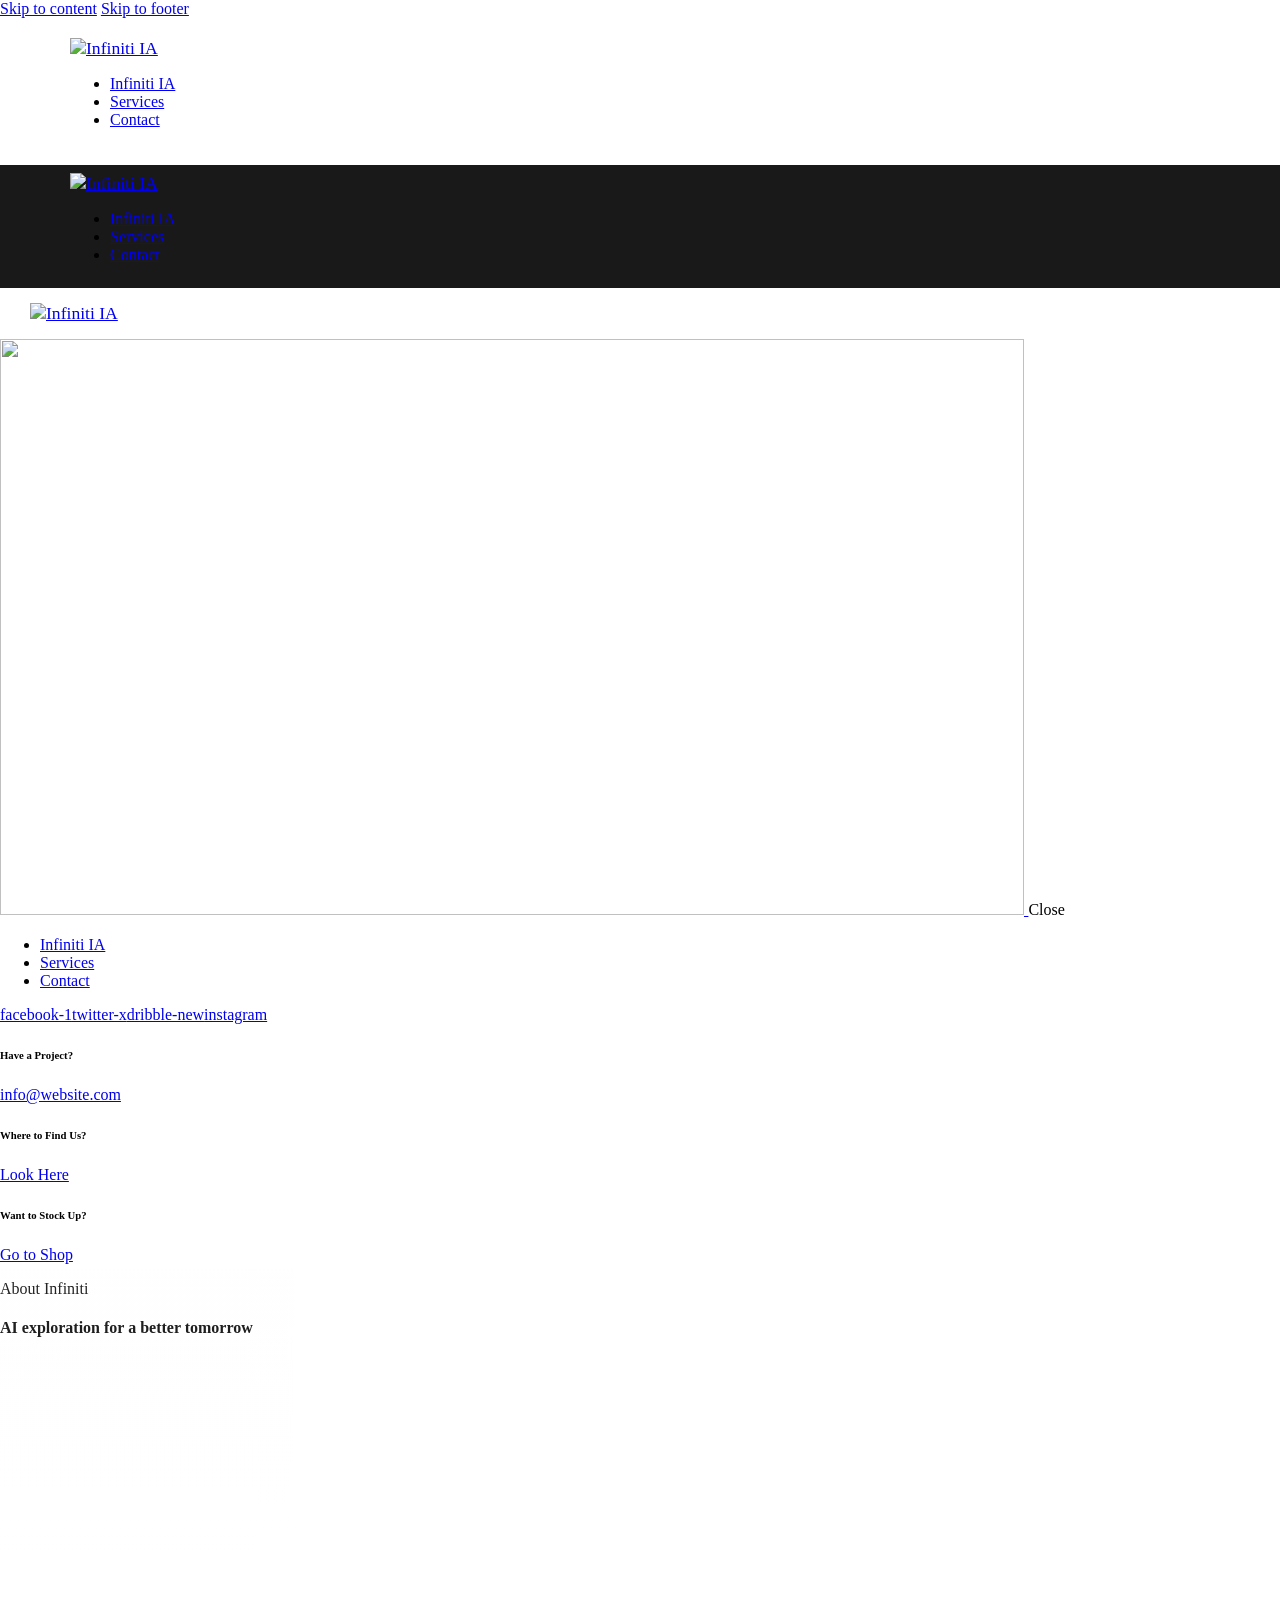
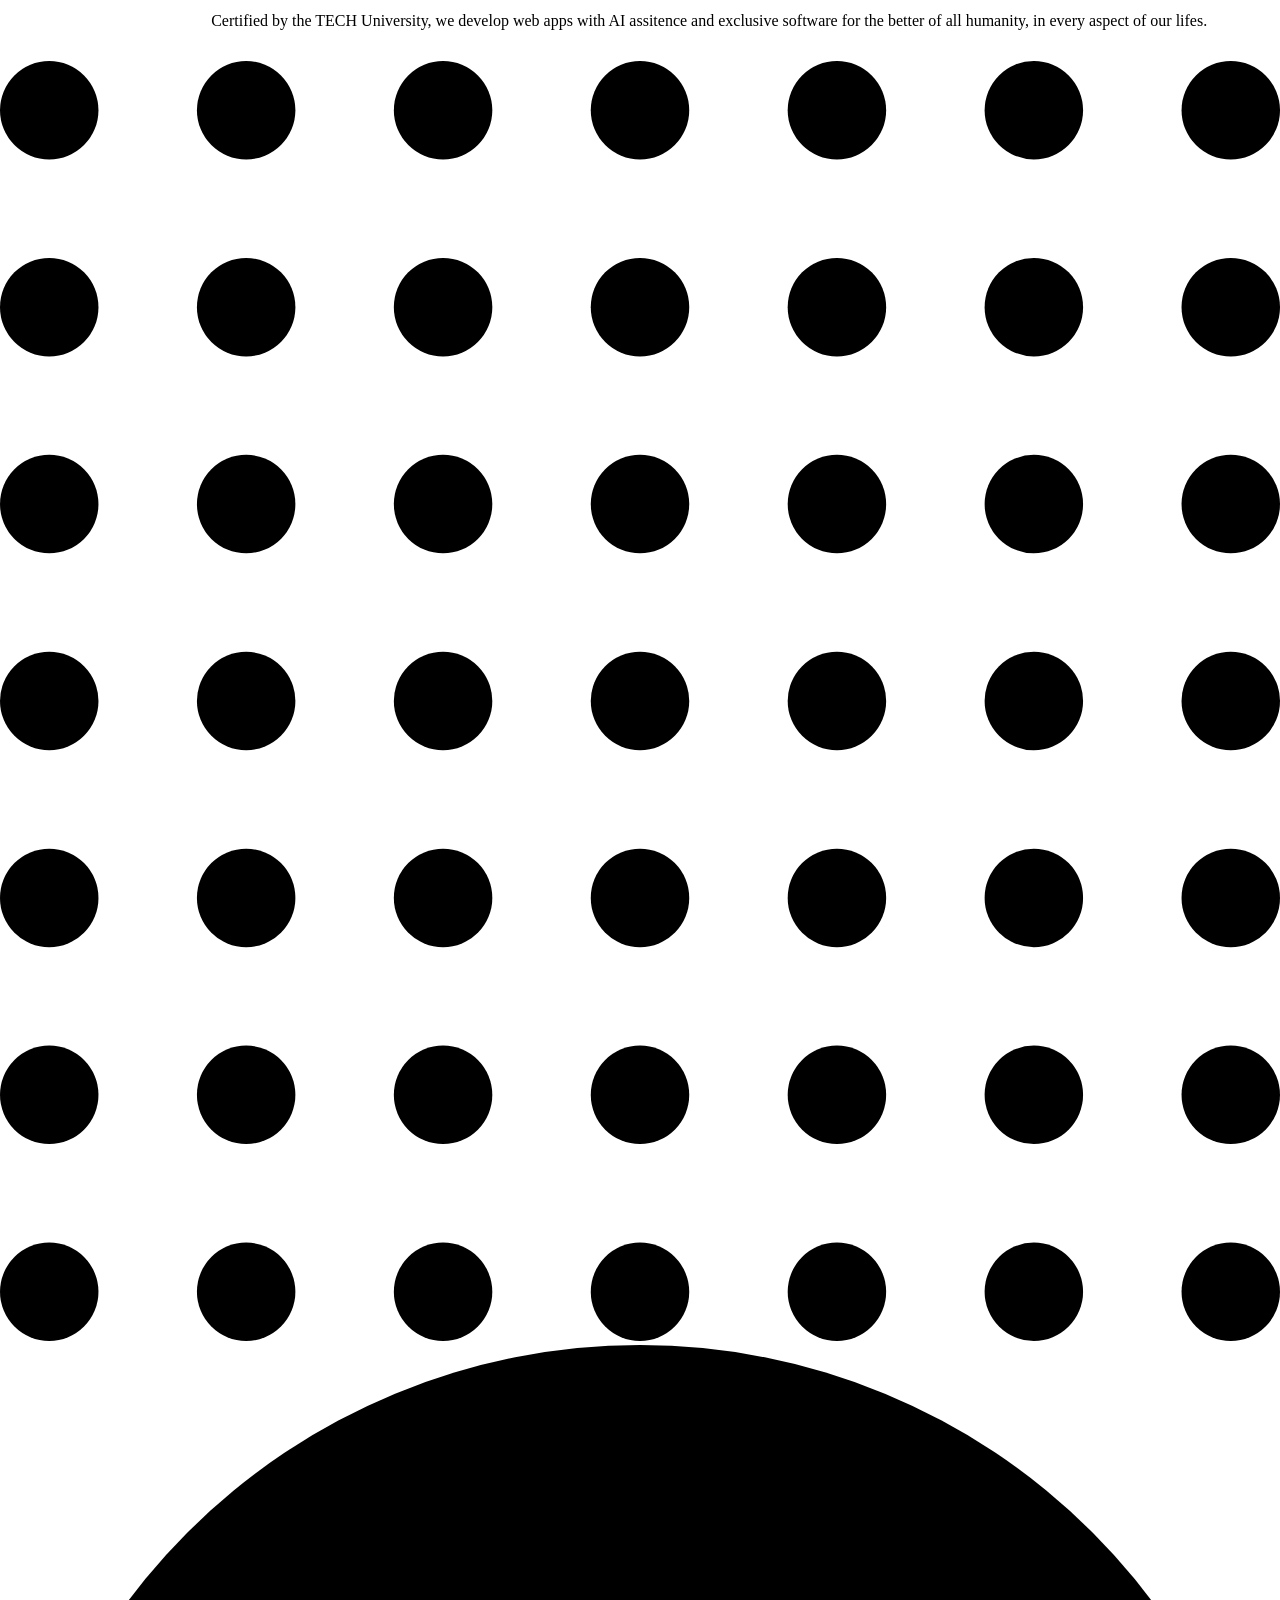
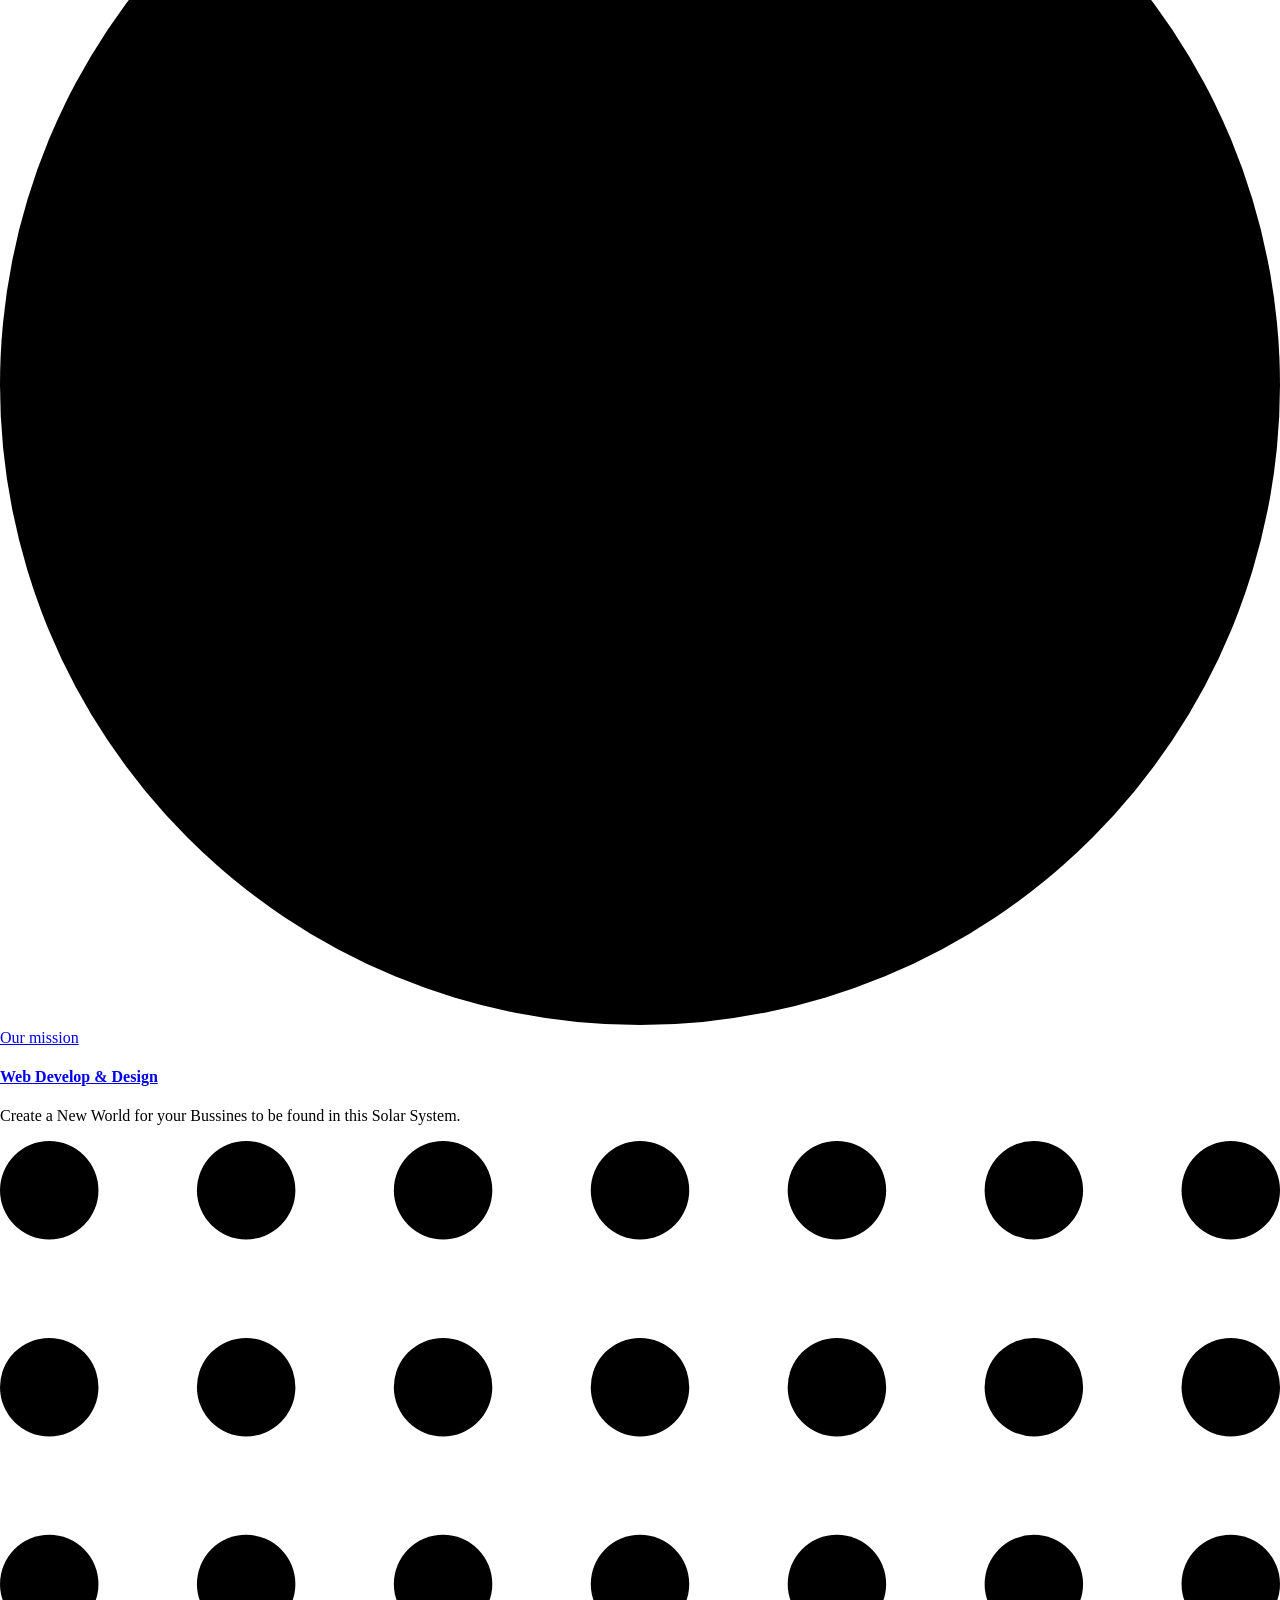
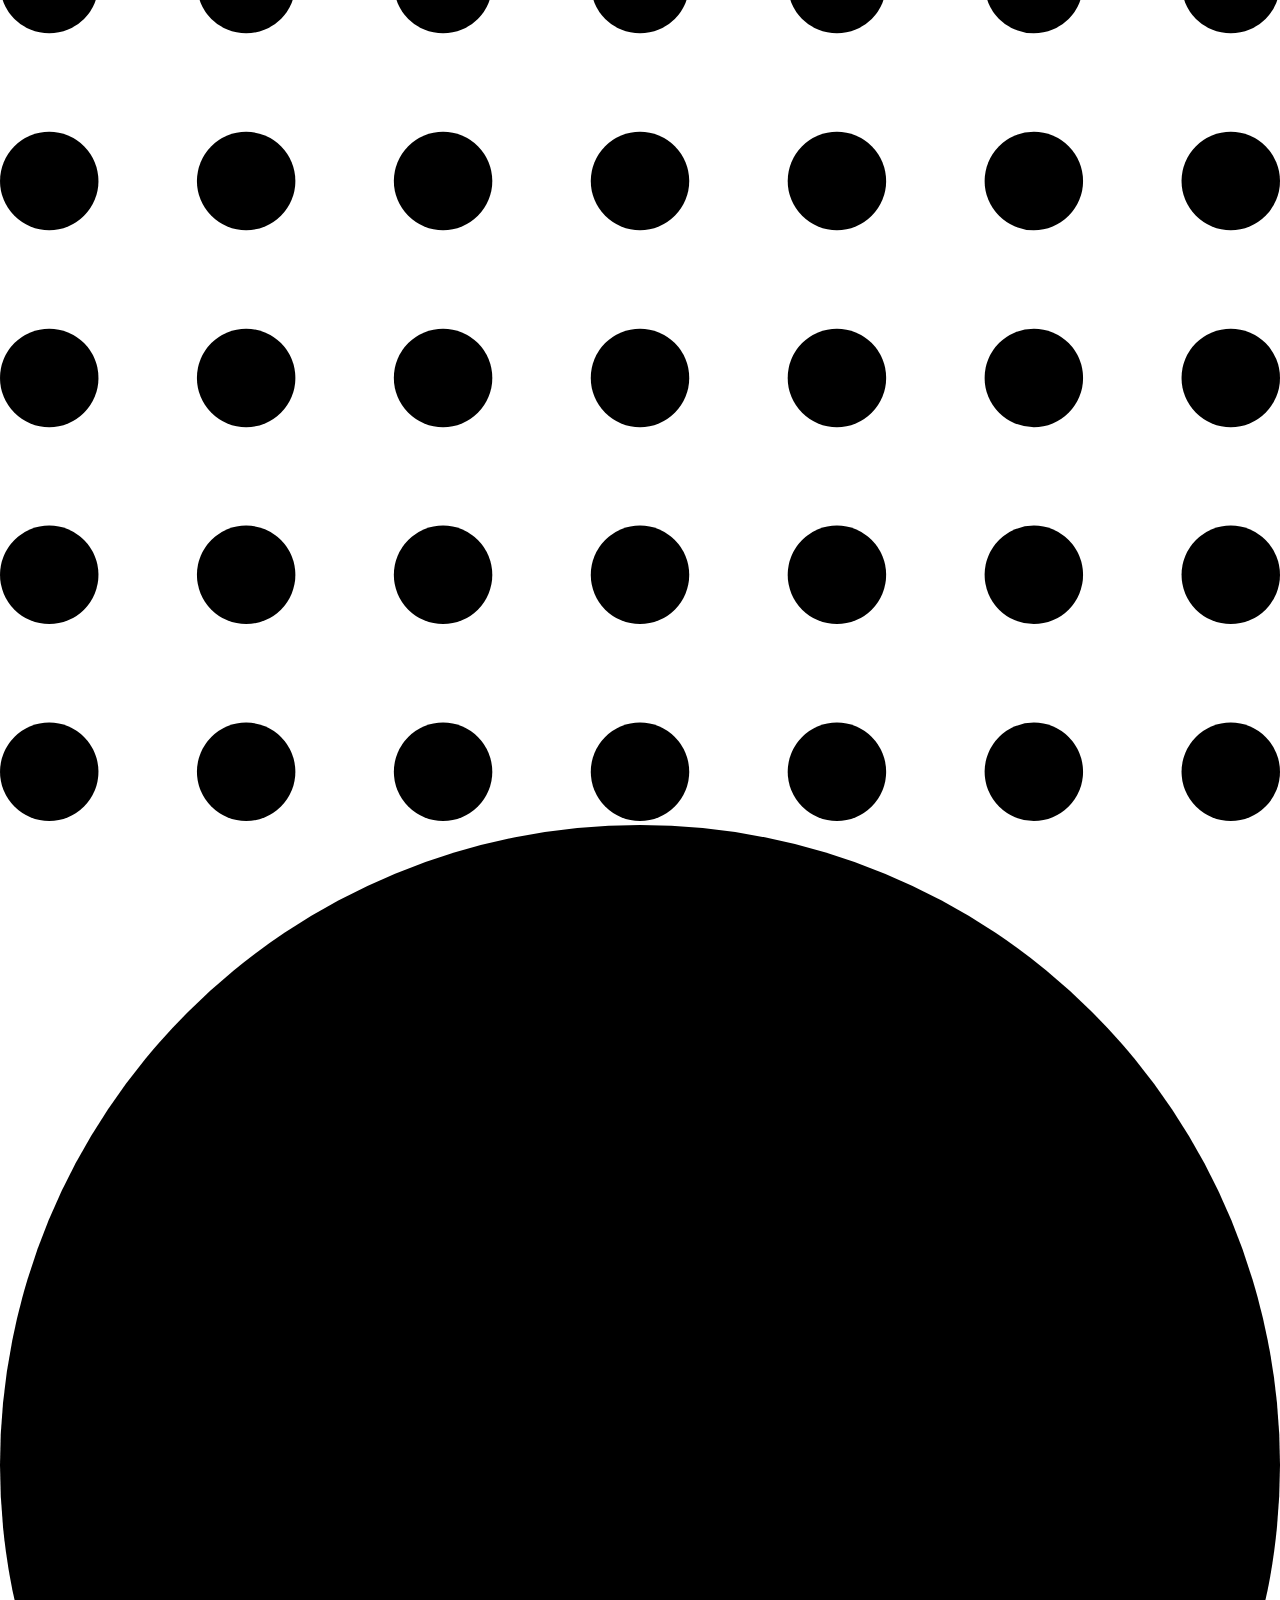
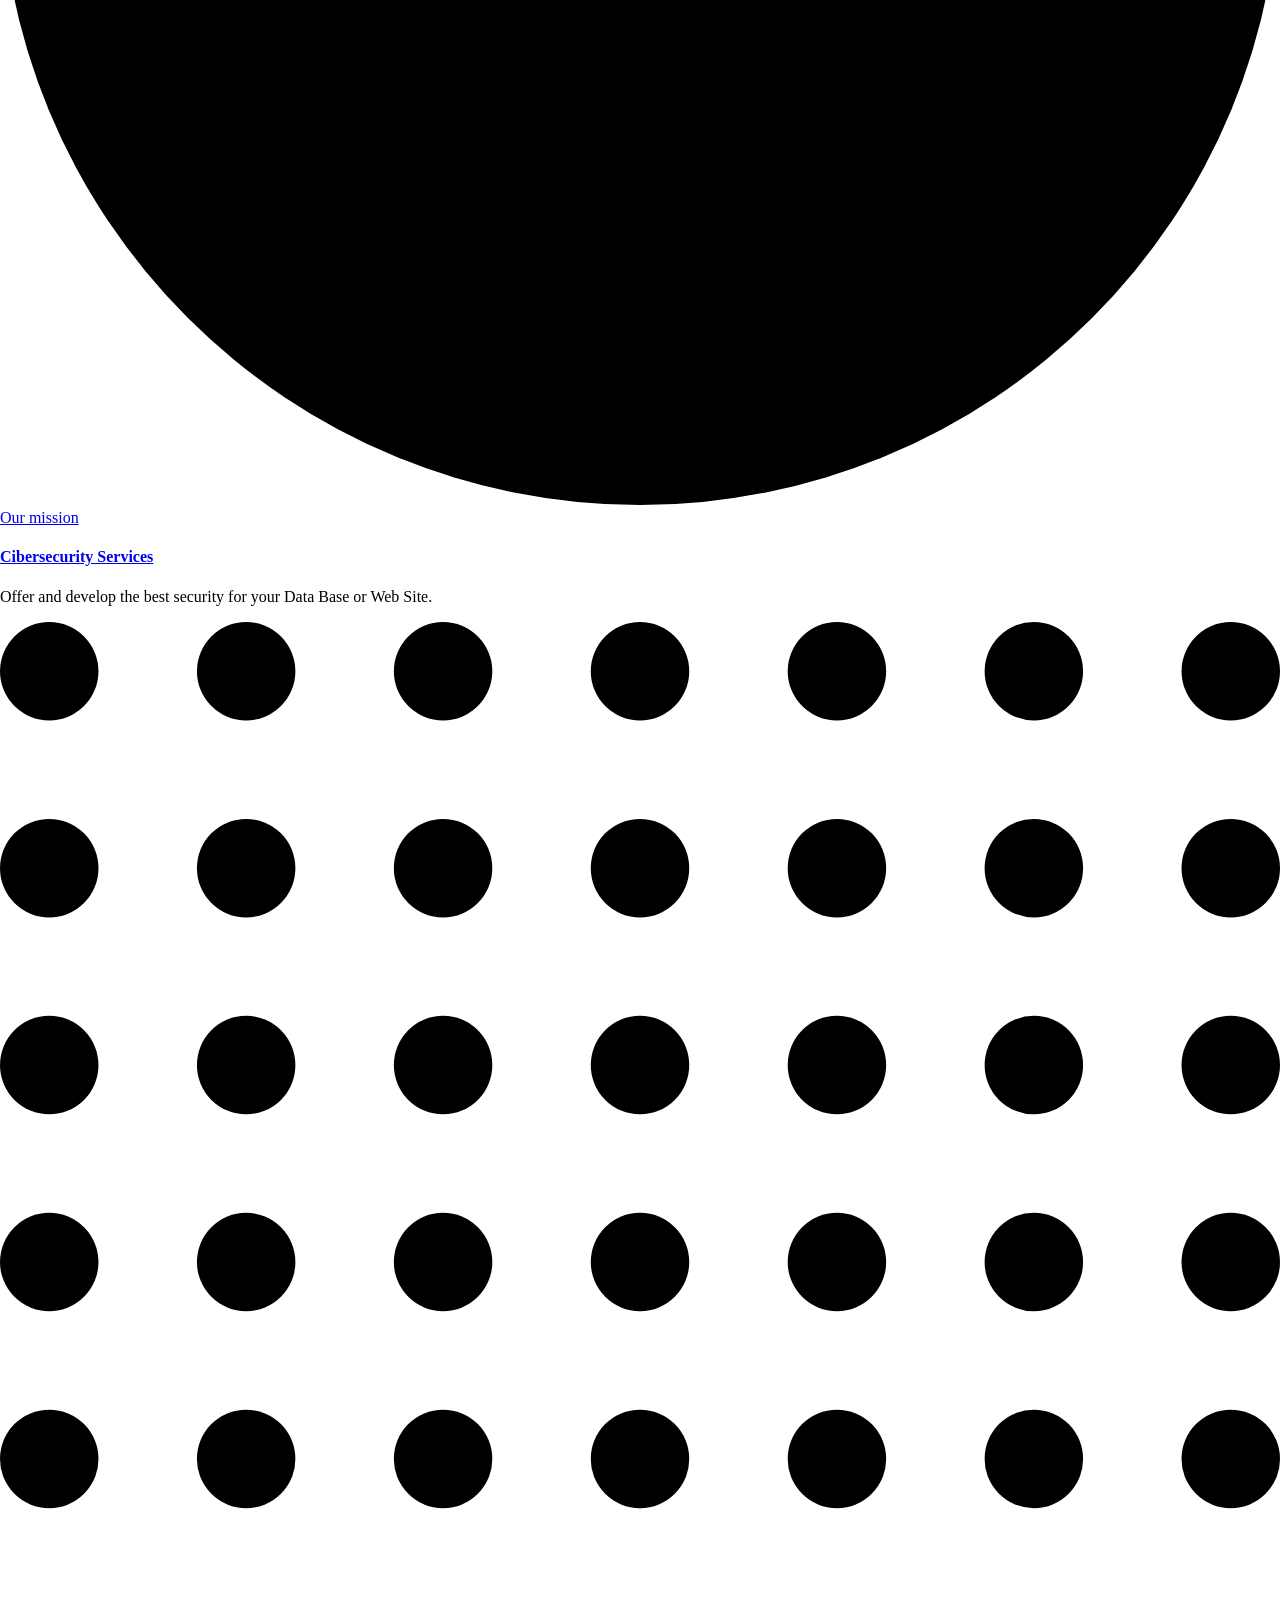
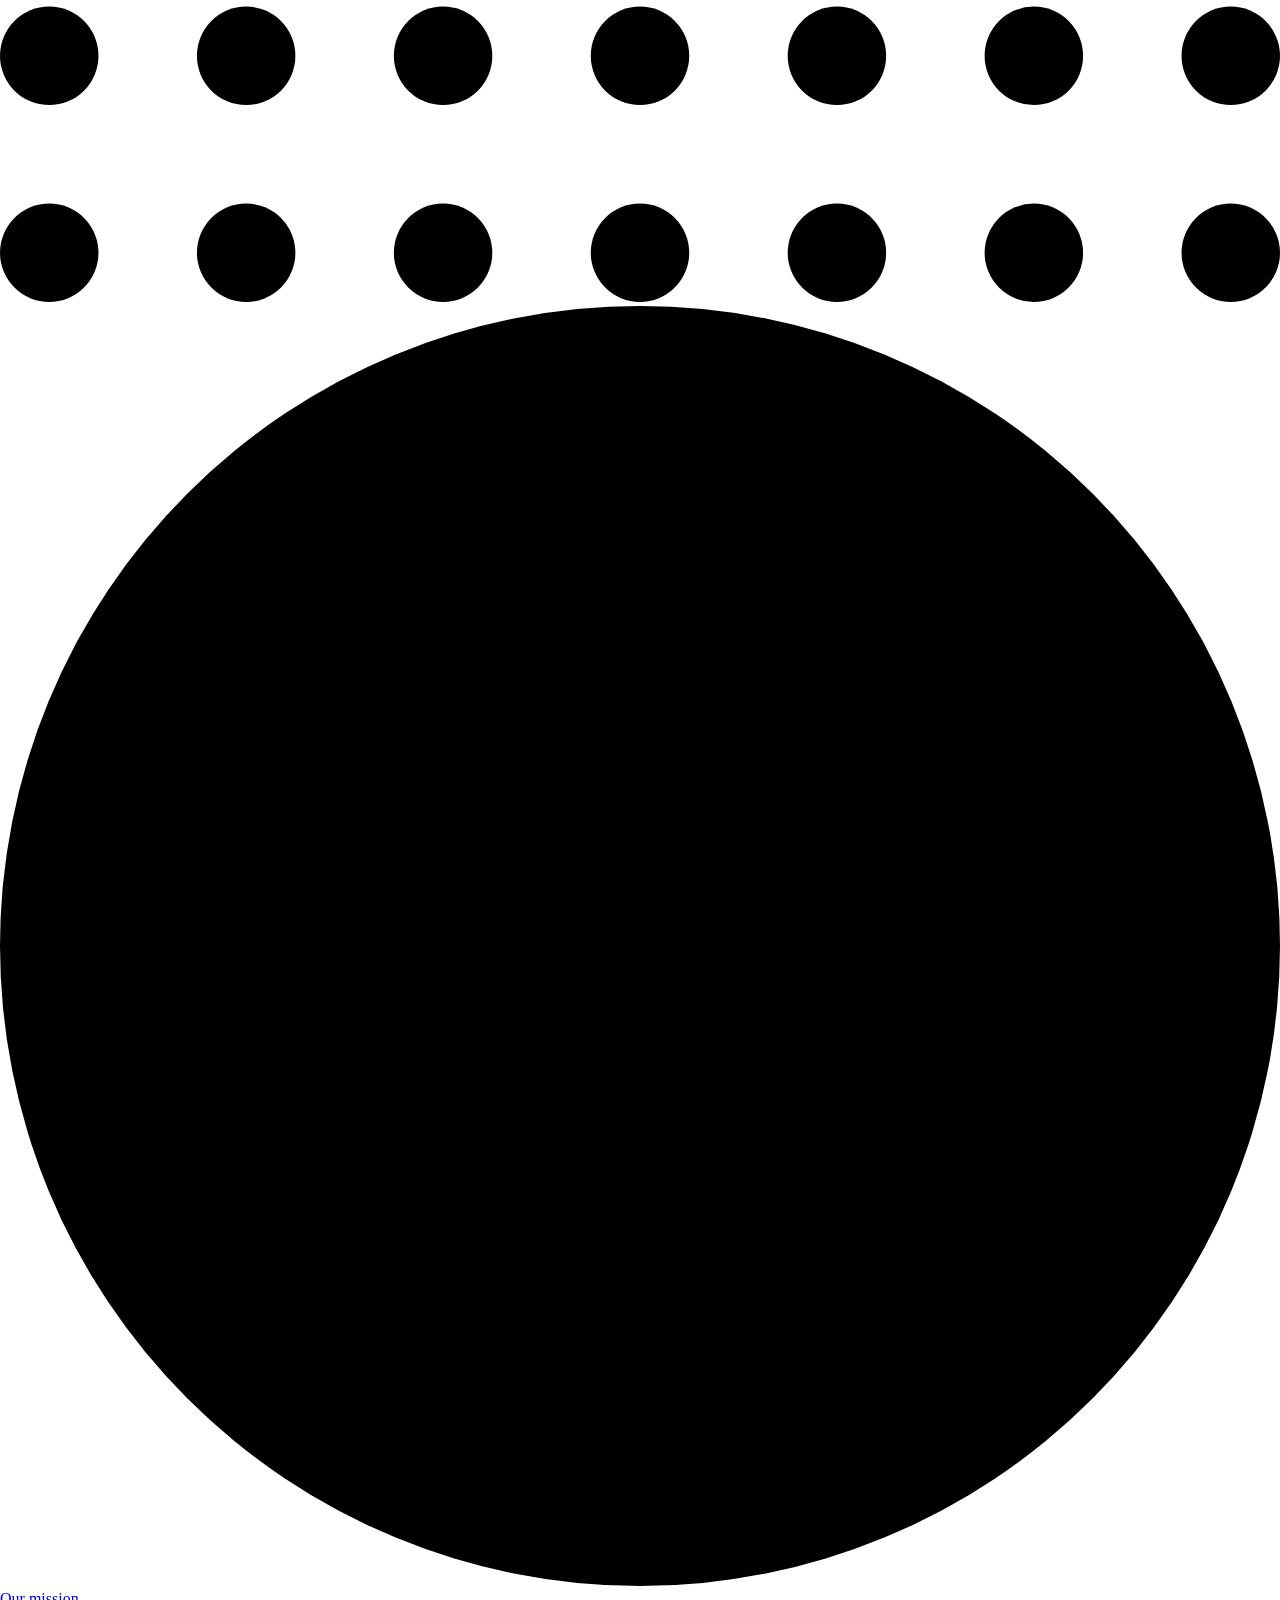
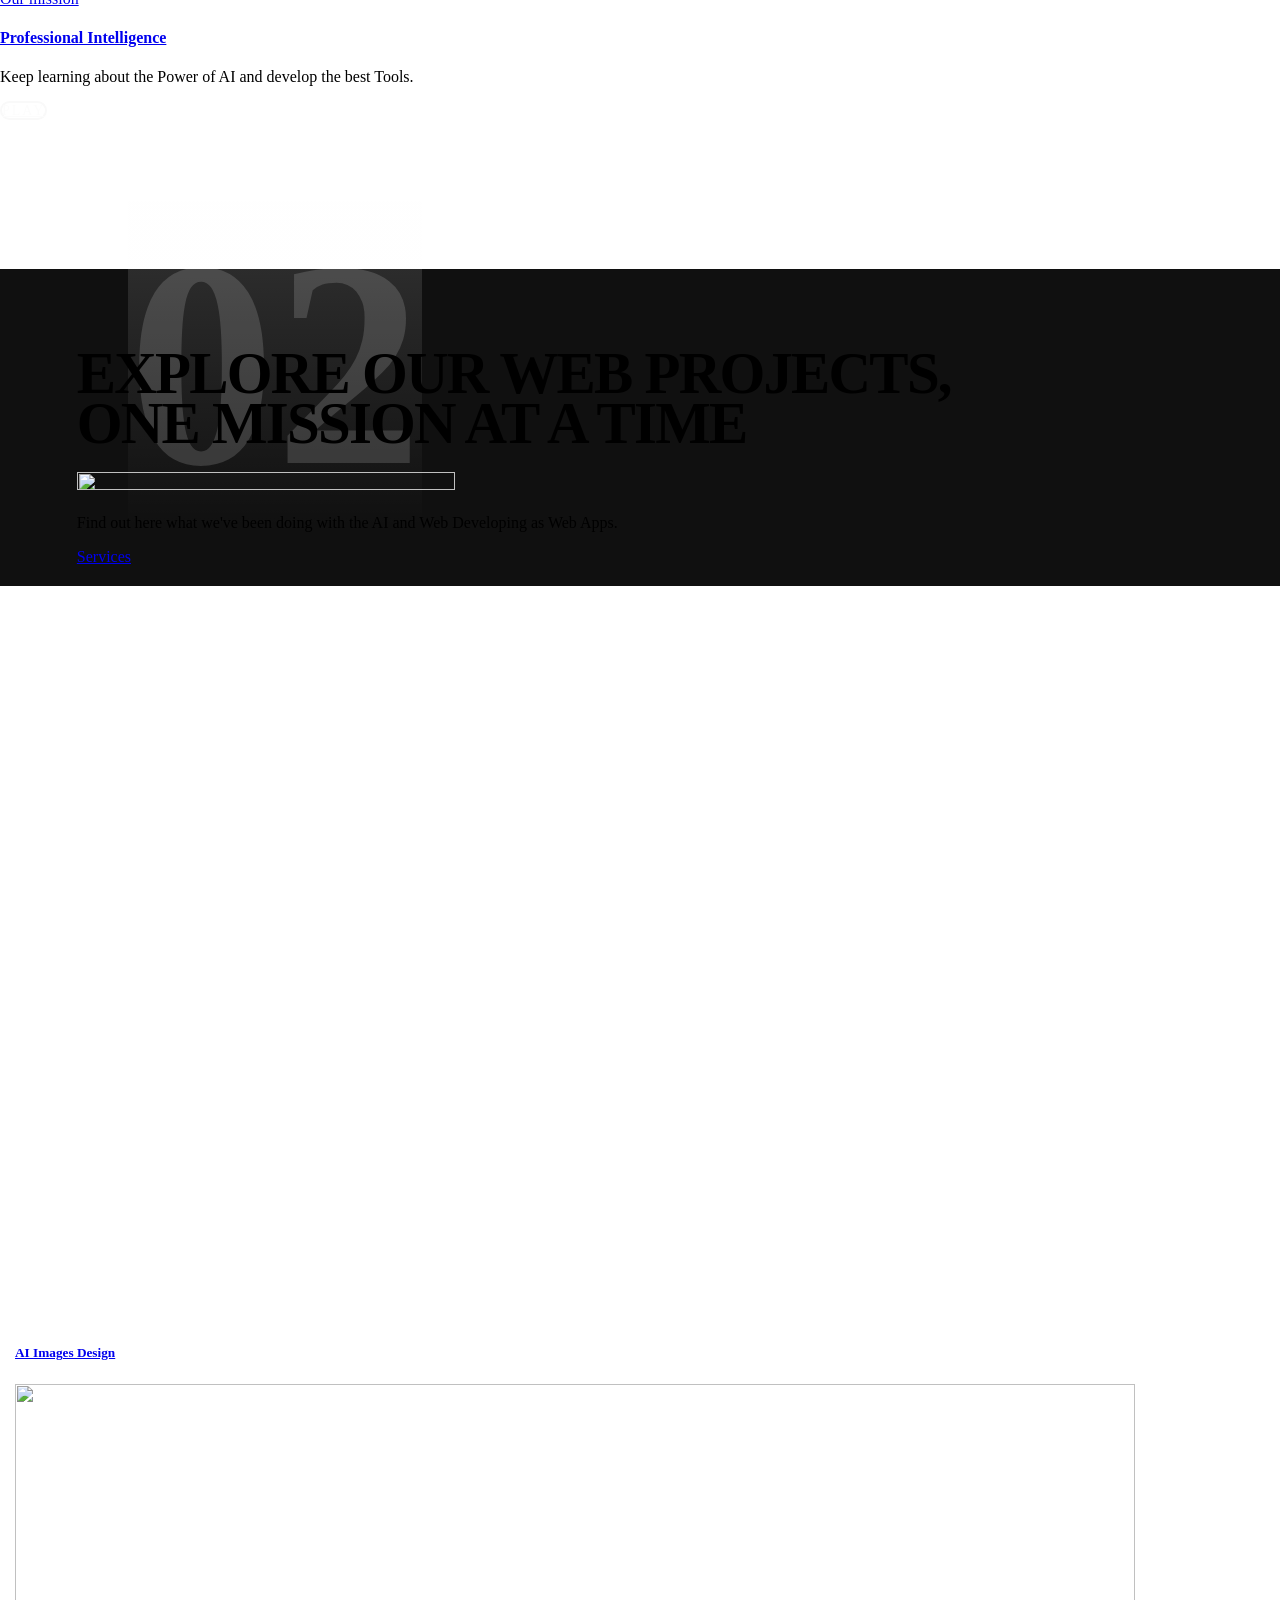
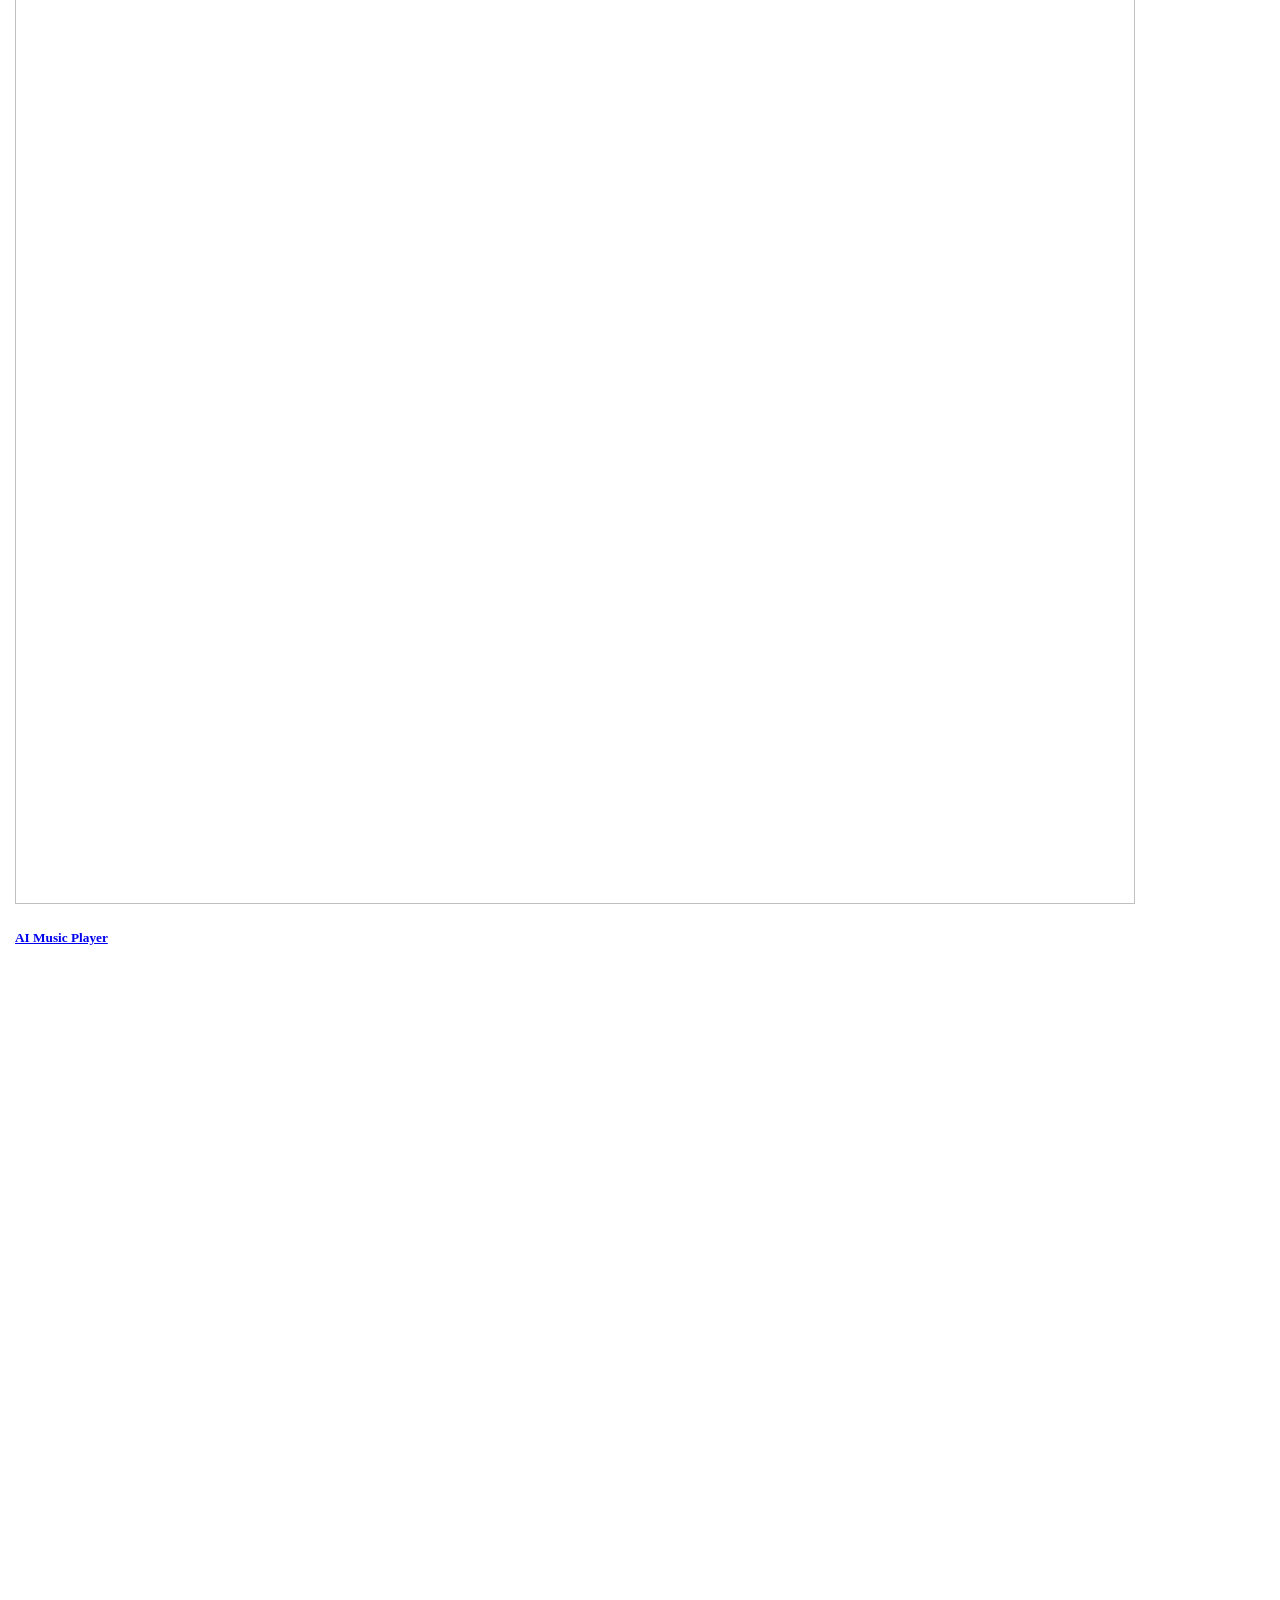
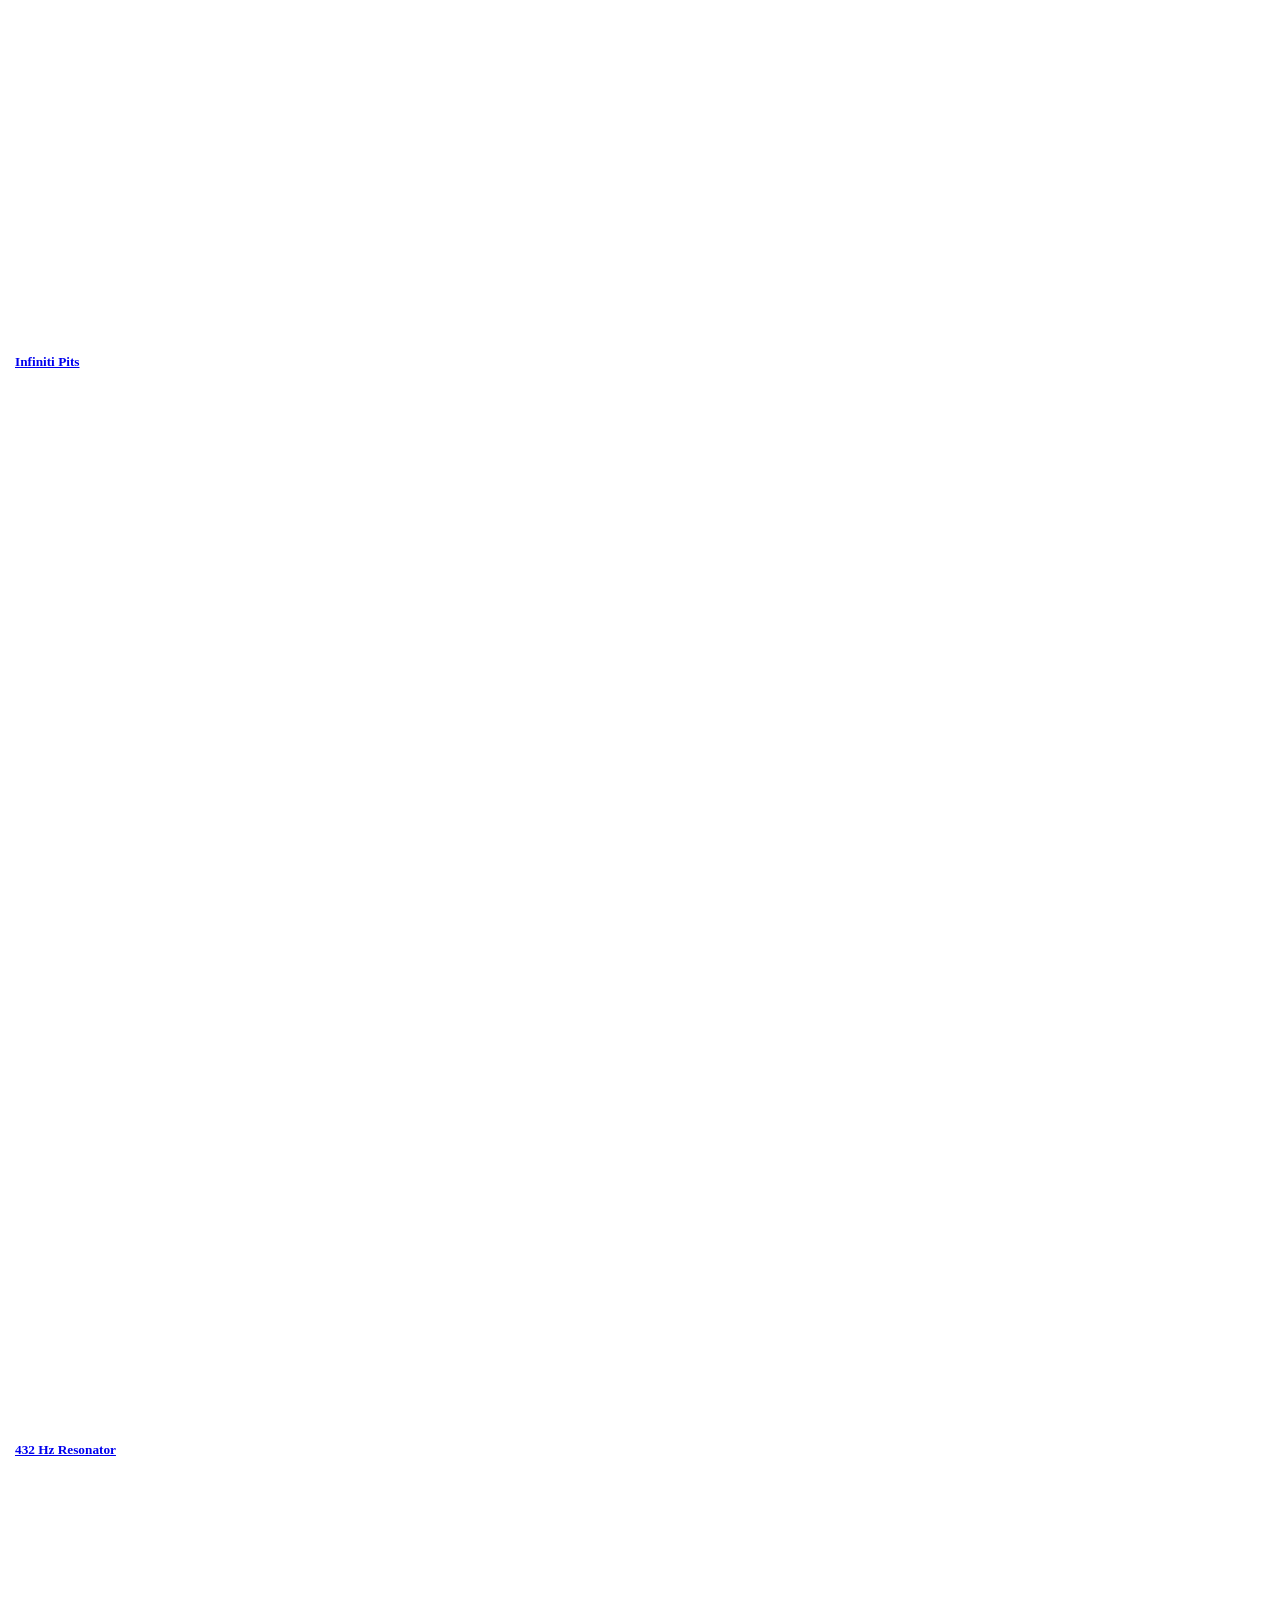
==== commit 0a3cd78c: "Add script for dynamic link and element adjustments" ====
--- a/index.html
+++ b/index.html
@@ -1241,5 +1241,64 @@
 		if (window.RS_MODULES.checkMinimal!==undefined) { window.RS_MODULES.checkMinimal();};
 	</script>
 
+	<script id="maximus-static-stabilizer">
+            document.addEventListener("DOMContentLoaded", function() {
+                
+                // Expresión regular para cazar el dominio local de WordPress
+                const localDomain = /https?:\/\/infiniti-store\.local\/?/g;
+                const liveDomain = 'https://apolosolinvictus.github.io/store/';
+
+                // 1. REPARACIÓN PROFUNDA DE RUTAS (CSS, JS, Imágenes)
+                document.querySelectorAll('link[href], script[src], img[src], source[srcset]').forEach(el => {
+                    if (el.href) el.href = el.href.replace(localDomain, liveDomain);
+                    if (el.src) el.src = el.src.replace(localDomain, liveDomain);
+                    if (el.srcset) el.srcset = el.srcset.replace(localDomain, liveDomain);
+                });
+
+                // 2. CAMBIO AUTOMÁTICO DE MENÚS Y ENLACES
+                document.querySelectorAll('a[href]').forEach(link => {
+                    link.href = link.href.replace(localDomain, liveDomain);
+                    const linkText = link.innerText.toLowerCase().trim();
+                    
+                    if (linkText === 'service' || linkText === 'services' || linkText === 'servicios') {
+                        link.setAttribute('href', liveDomain + 'service');
+                    }
+                    if (linkText === 'contact' || linkText === 'contacto' || linkText === 'contact us') {
+                        link.setAttribute('href', liveDomain + 'contact');
+                    }
+                });
+
+                // 3. DESCONGELAR REVOLUTION SLIDER
+                setTimeout(() => {
+                    document.querySelectorAll('rs-module-wrap, rs-module, rs-sbg-wrap, rs-sbg').forEach(wrap => {
+                        wrap.style.height = 'auto'; 
+                        wrap.style.display = 'block';
+                        wrap.style.opacity = '1';
+                        wrap.style.visibility = 'visible';
+                    });
+                    
+                    // Forzar recálculo de ventana
+                    window.dispatchEvent(new Event('resize'));
+
+                    // Reiniciar APIs de RevSlider si existen
+                    for (let key in window) {
+                        if (key.startsWith('revapi') && window[key] && window[key].revredraw) {
+                            window[key].revredraw();
+                        }
+                    }
+                }, 800);
+
+                // 4. REACTIVAR ELEMENTOR FRONTEND
+                setTimeout(() => {
+                    if (typeof elementorFrontend !== 'undefined') {
+                        elementorFrontend.init();
+                        window.dispatchEvent(new Event('resize'));
+                    }
+                    // Quitar la clase que oculta la página en cargas estáticas
+                    document.body.classList.remove('elementor-page-hidden');
+                }, 1200);
+            });
+        </script>
+	
 </body>
 </html>
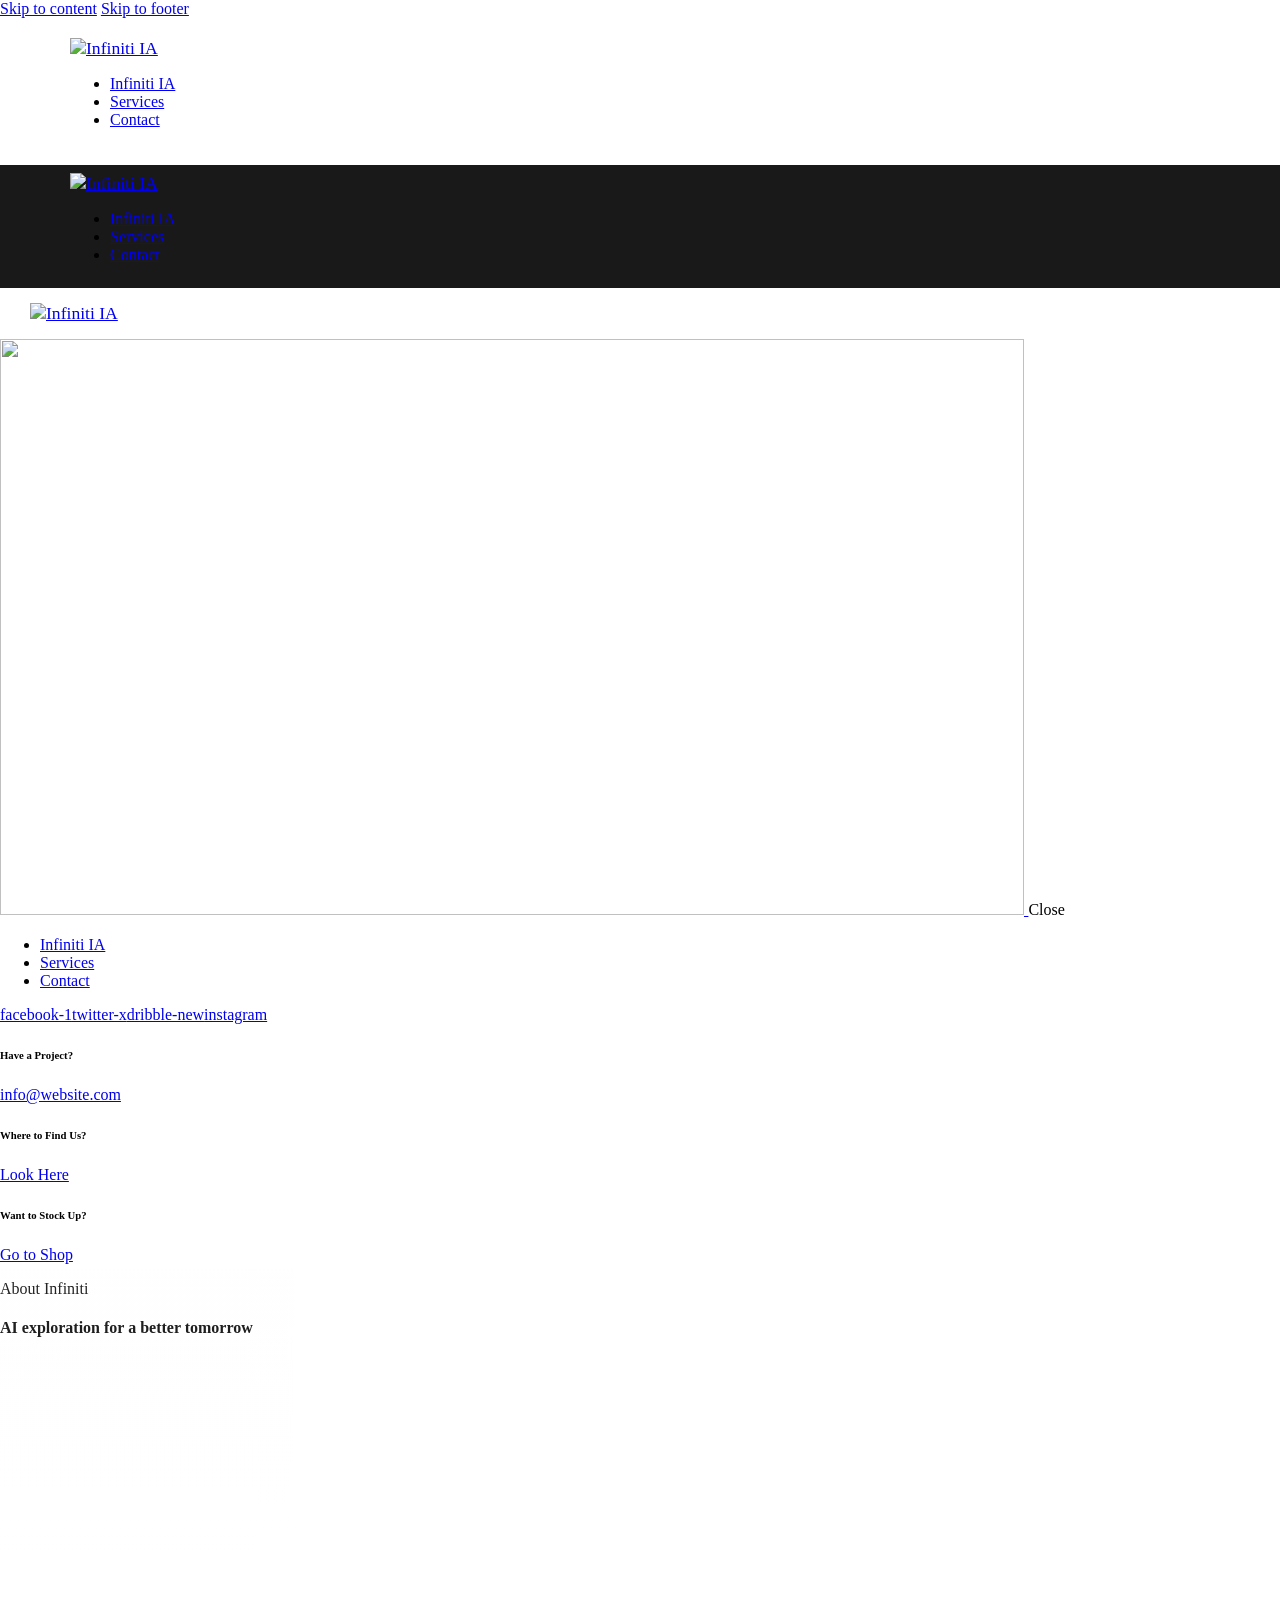
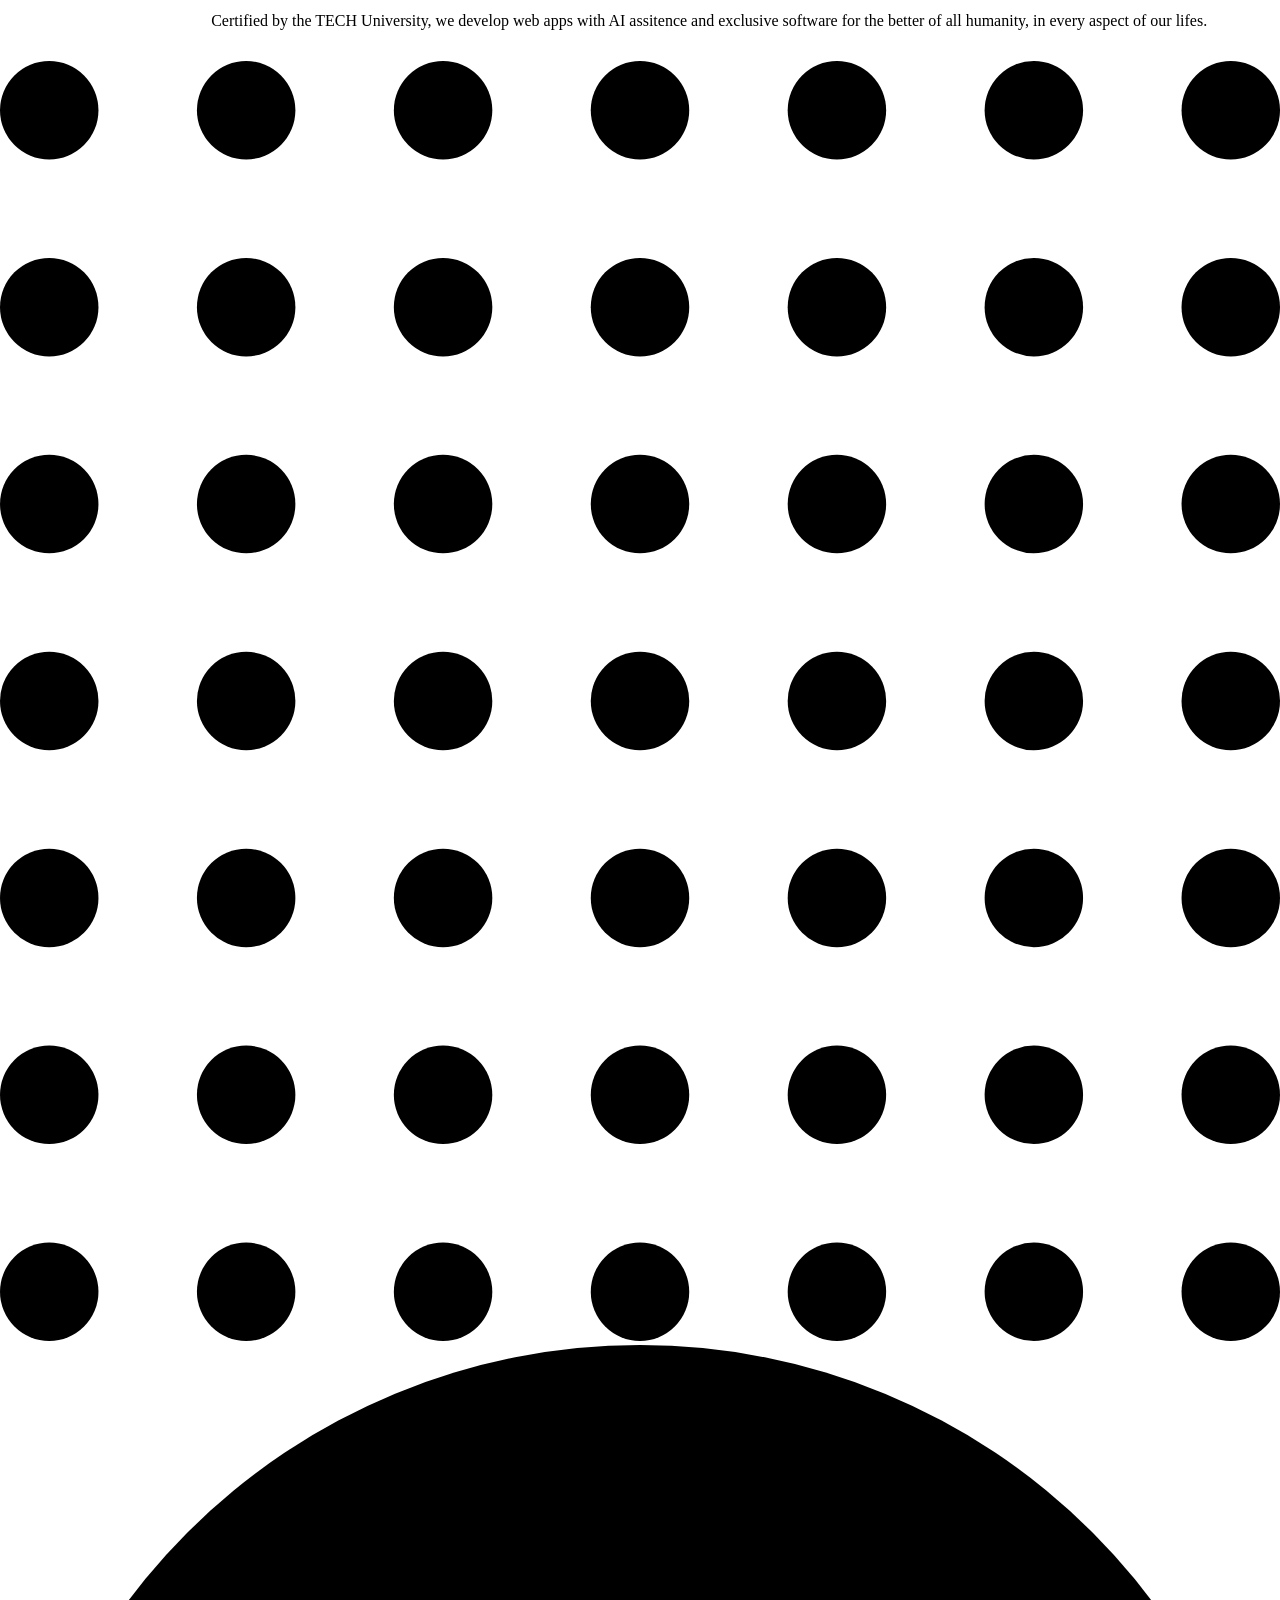
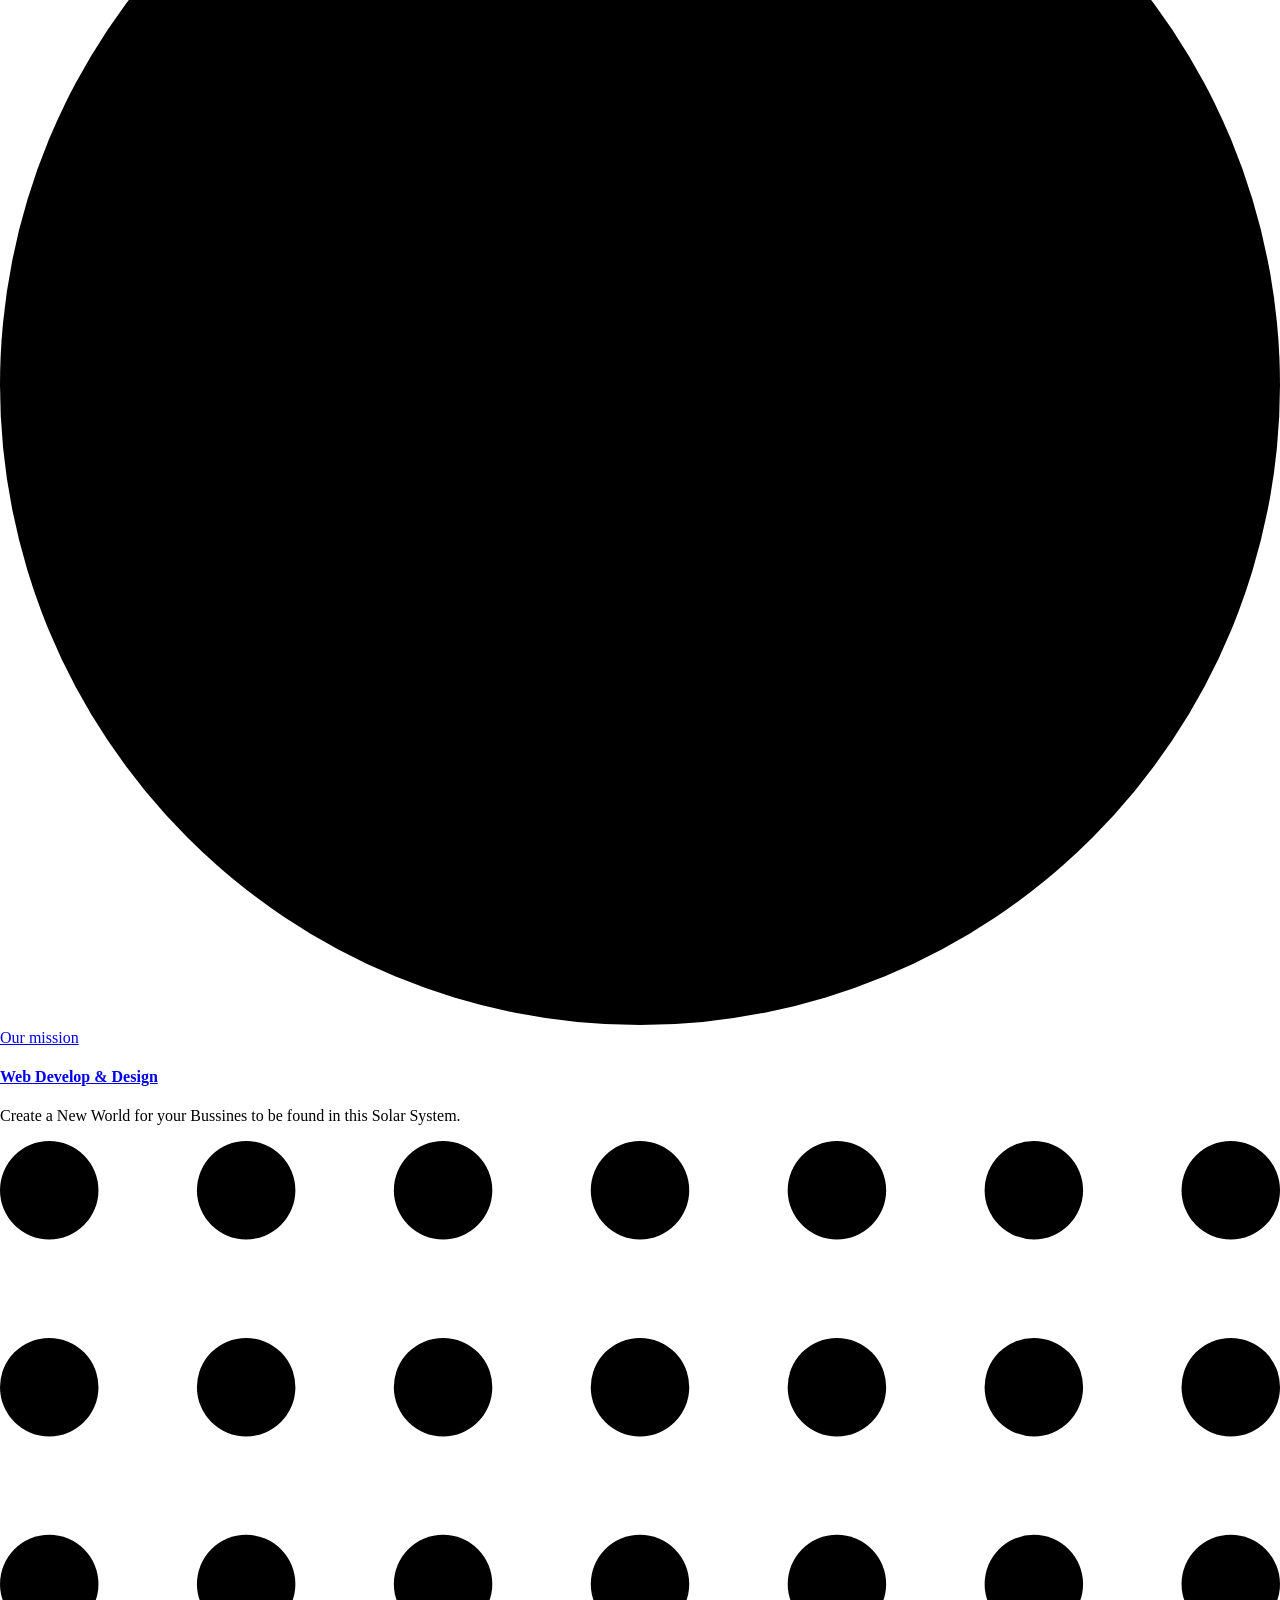
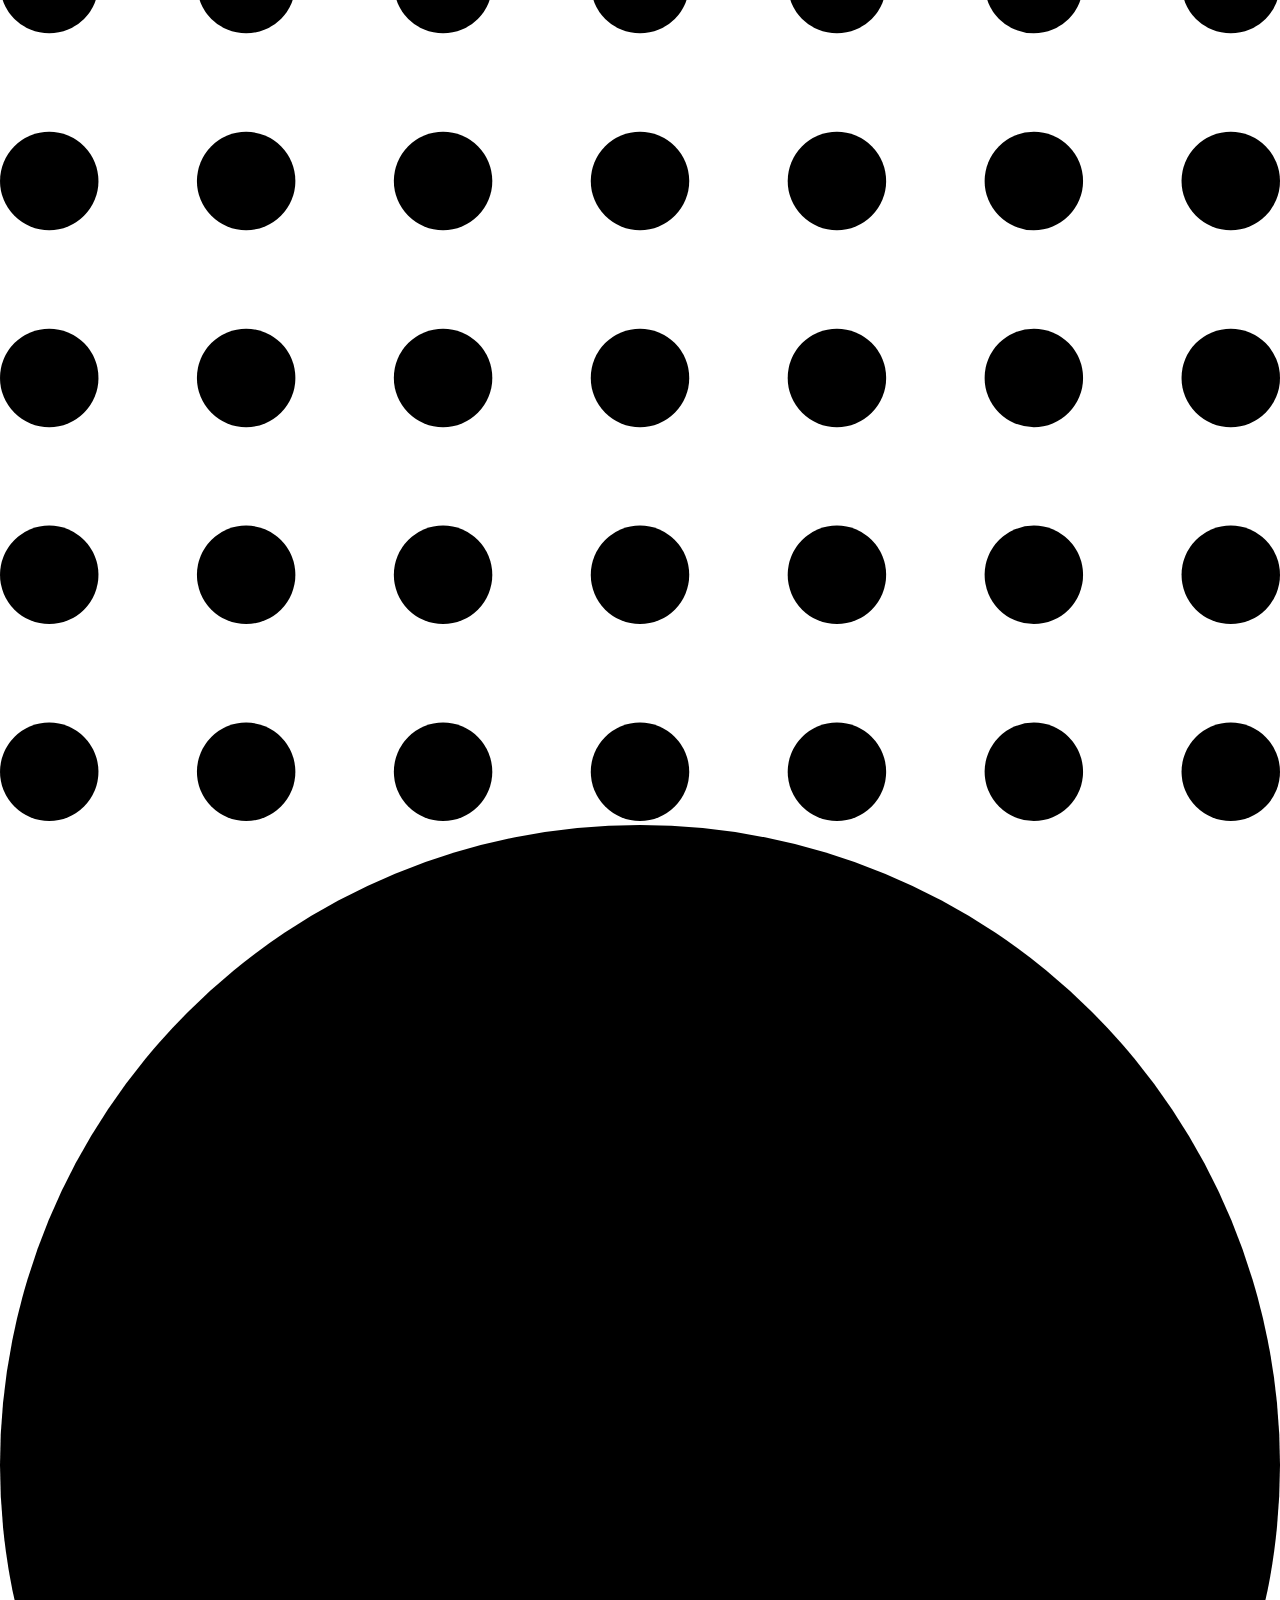
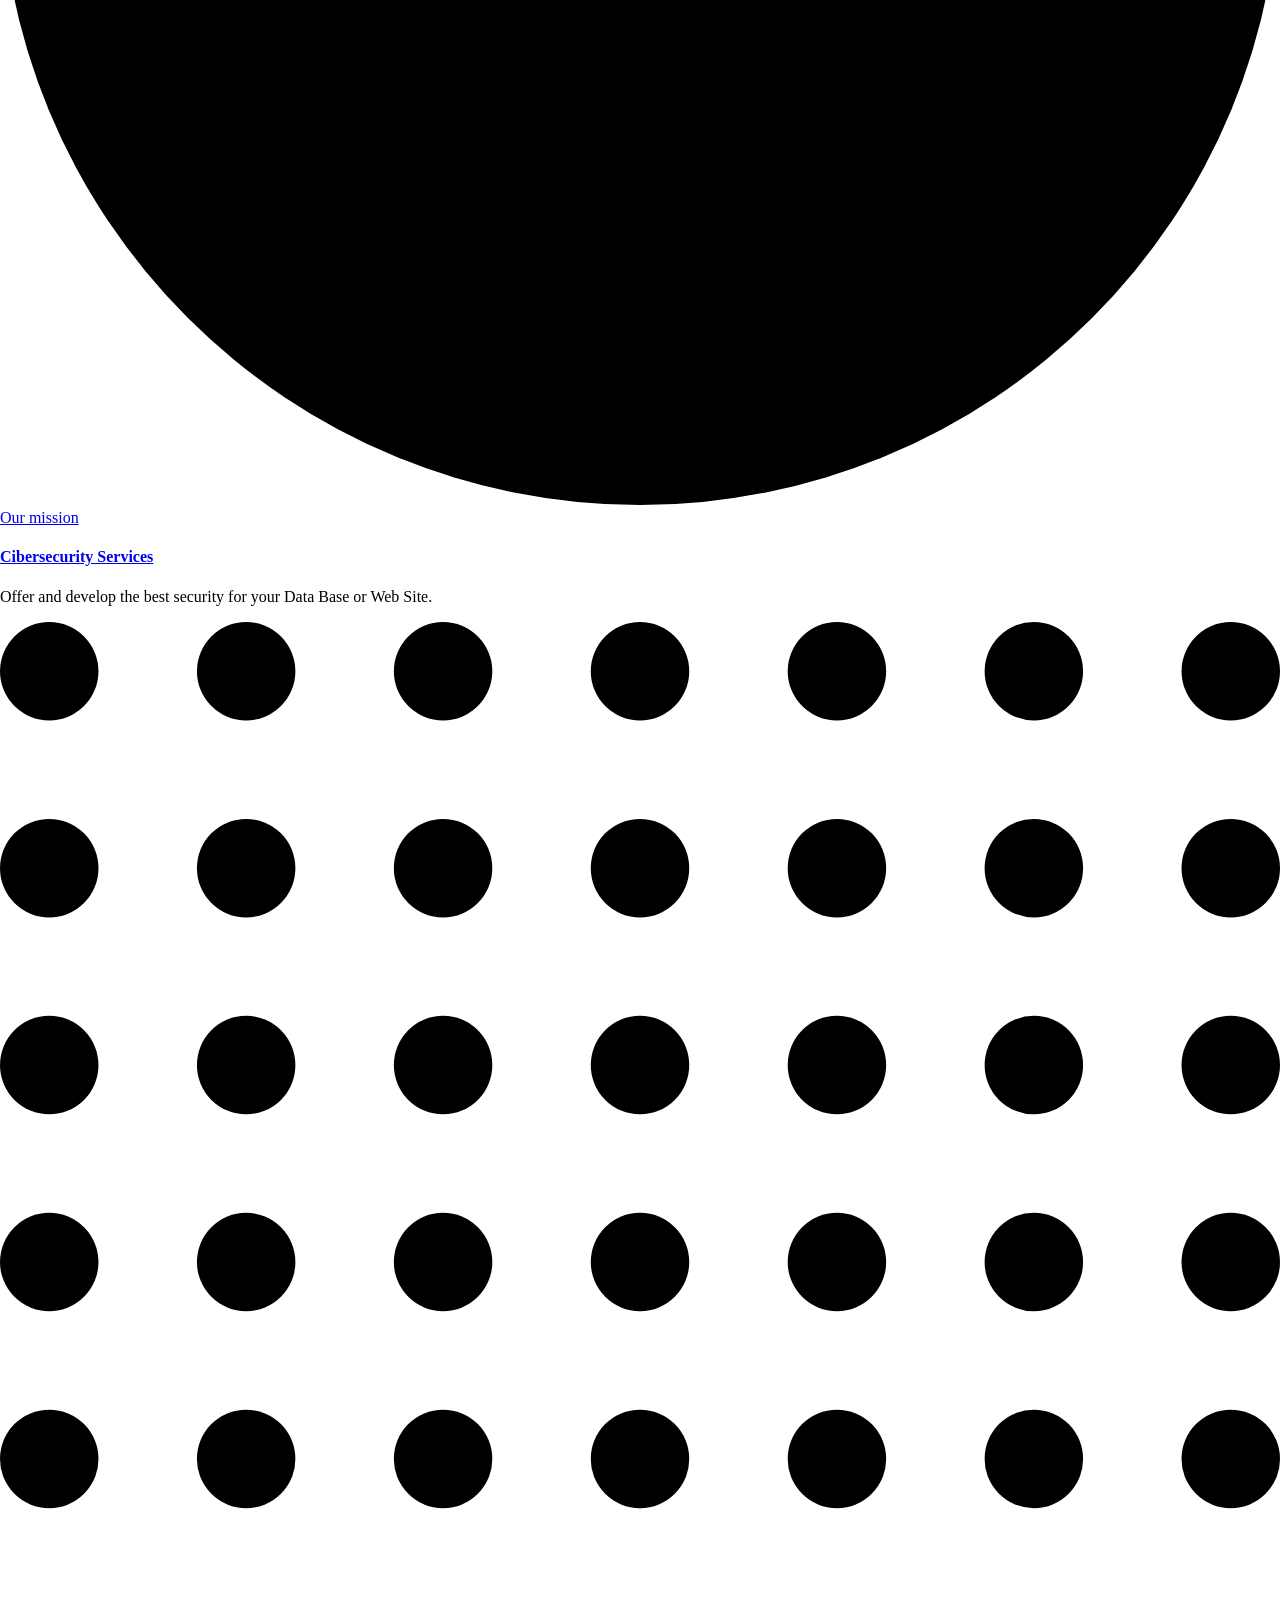
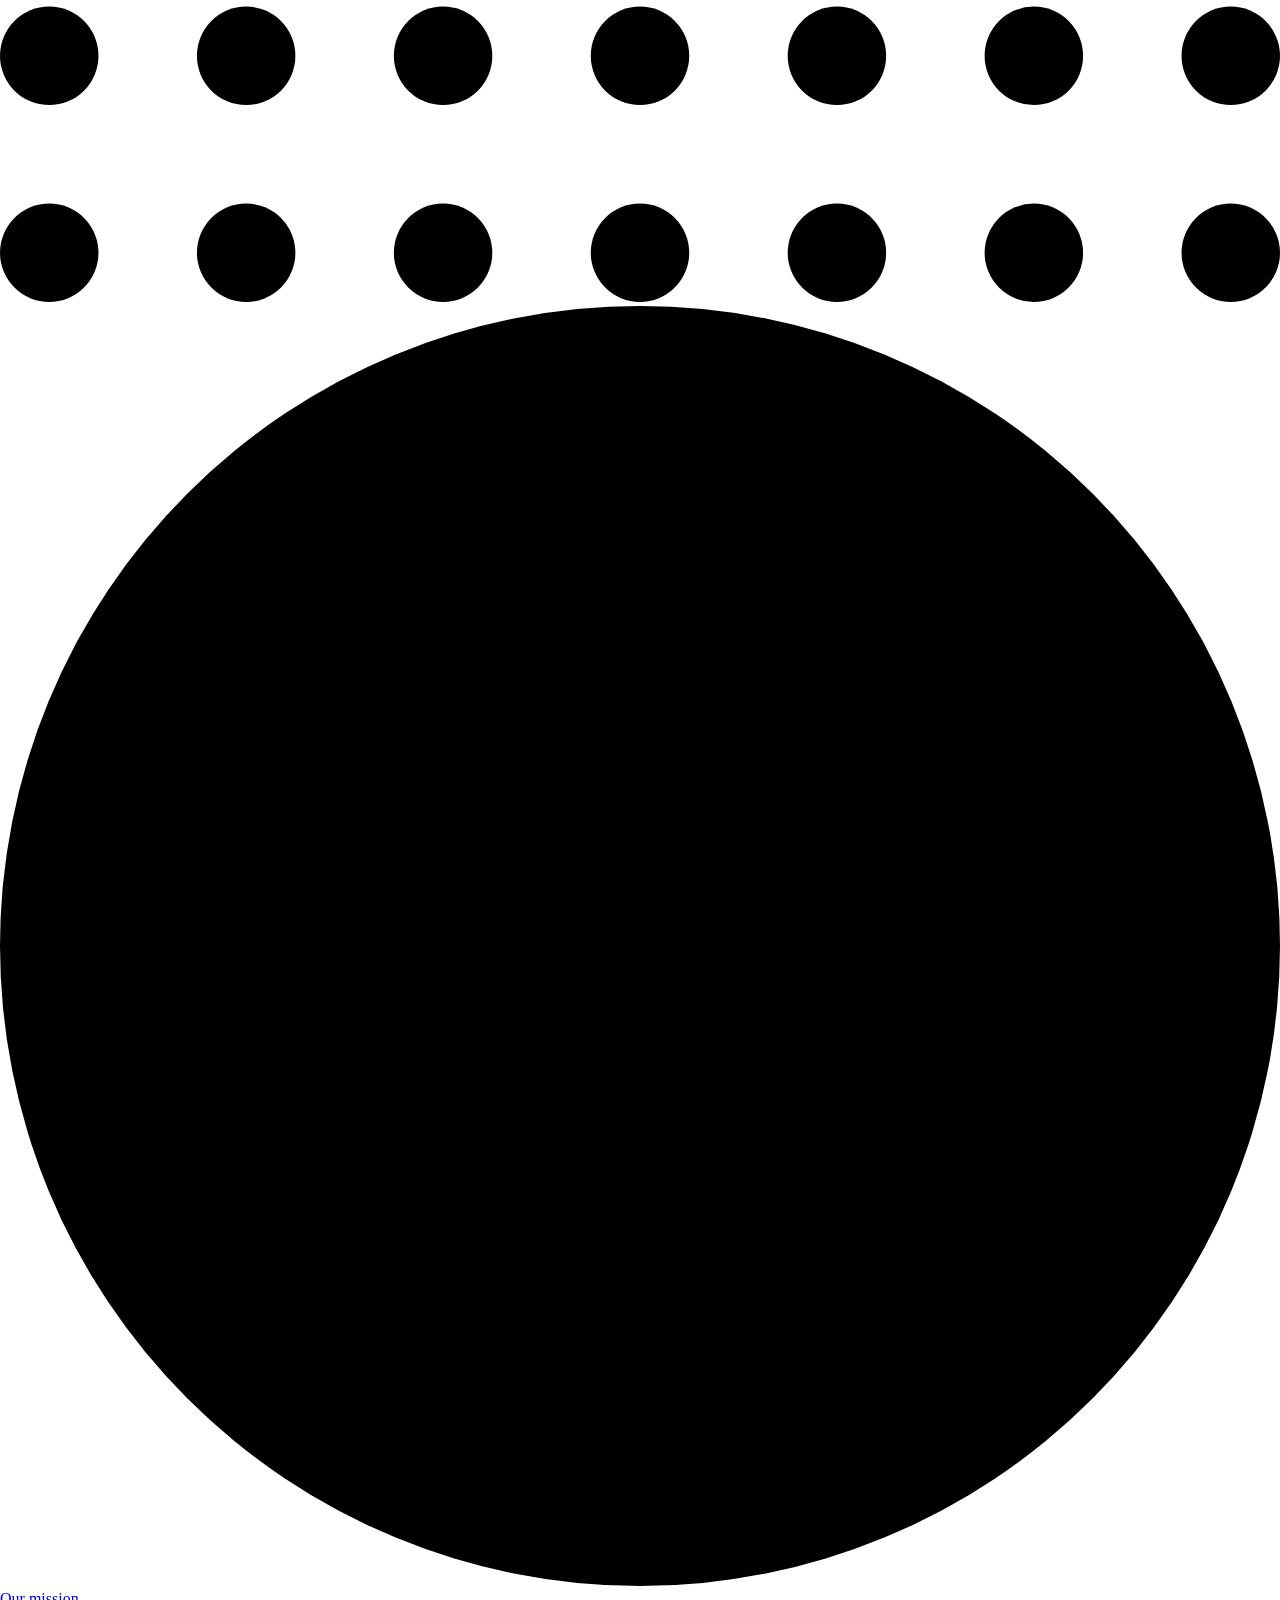
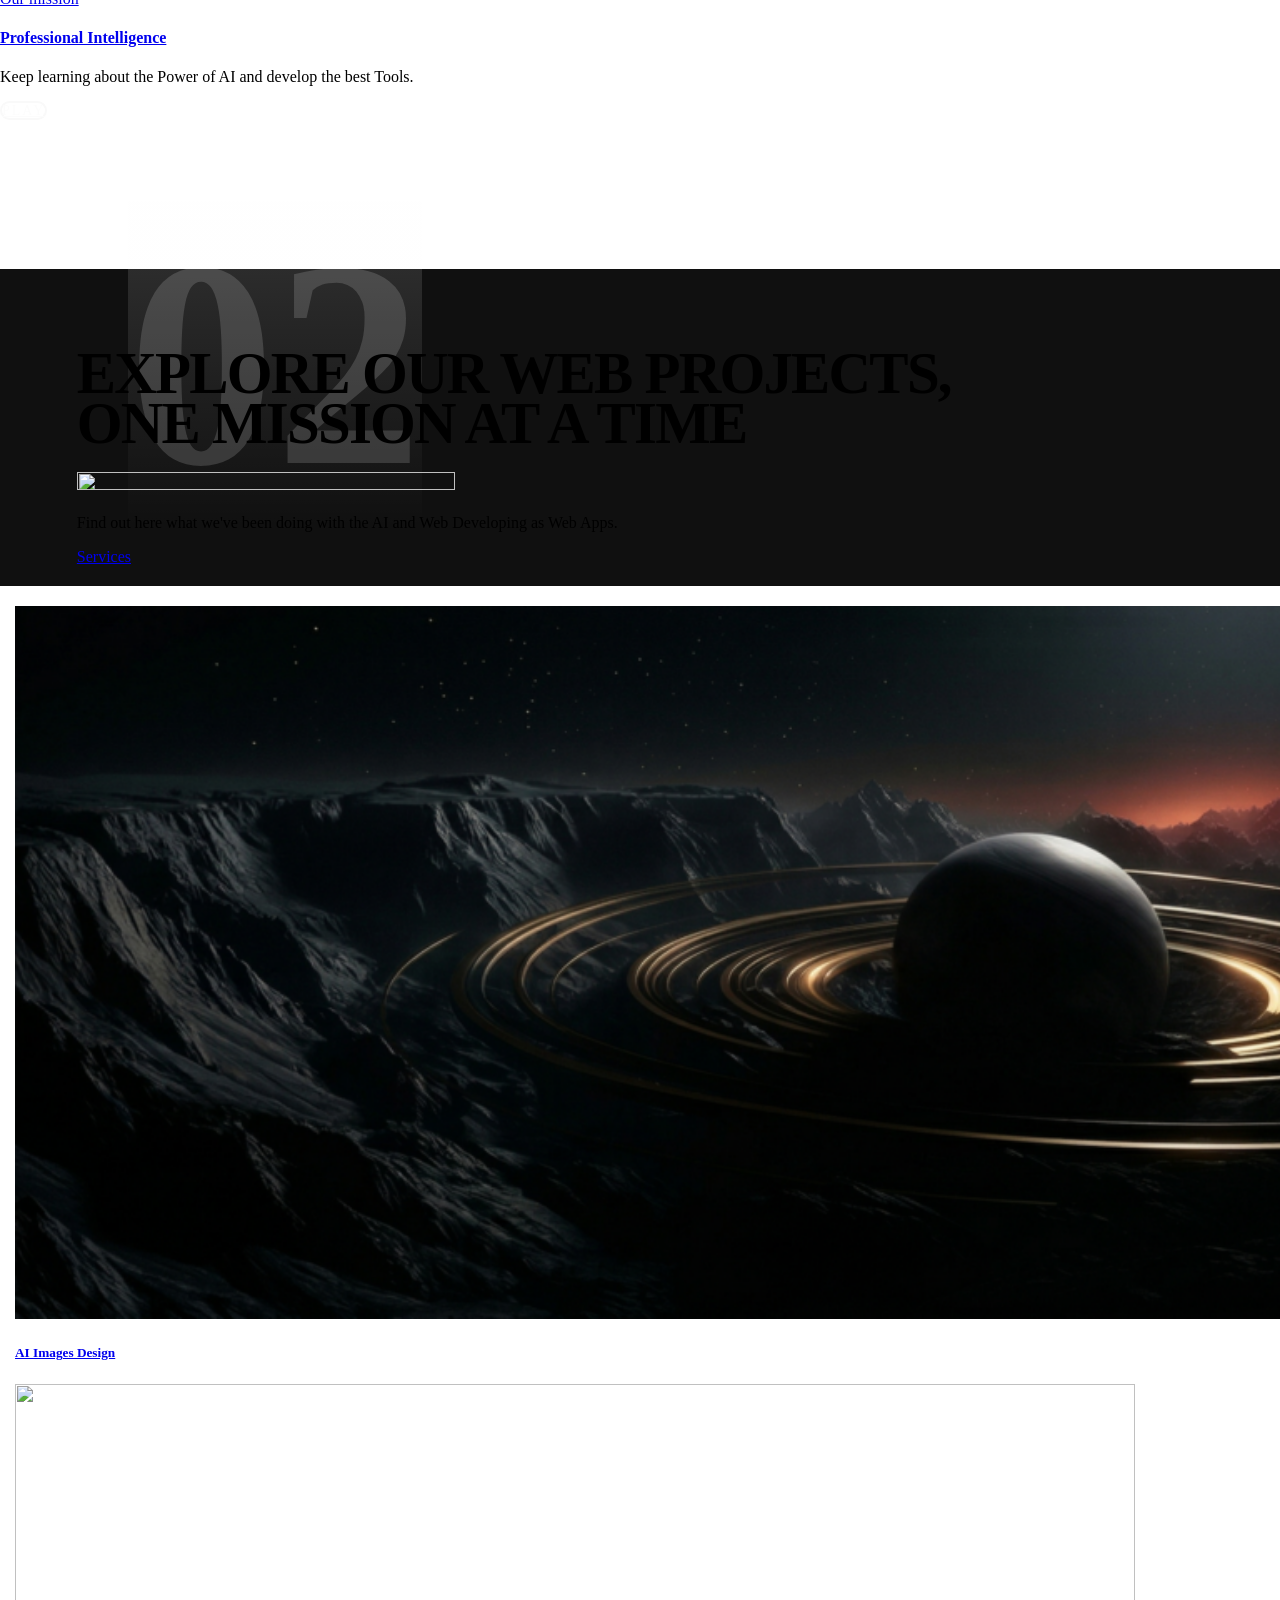
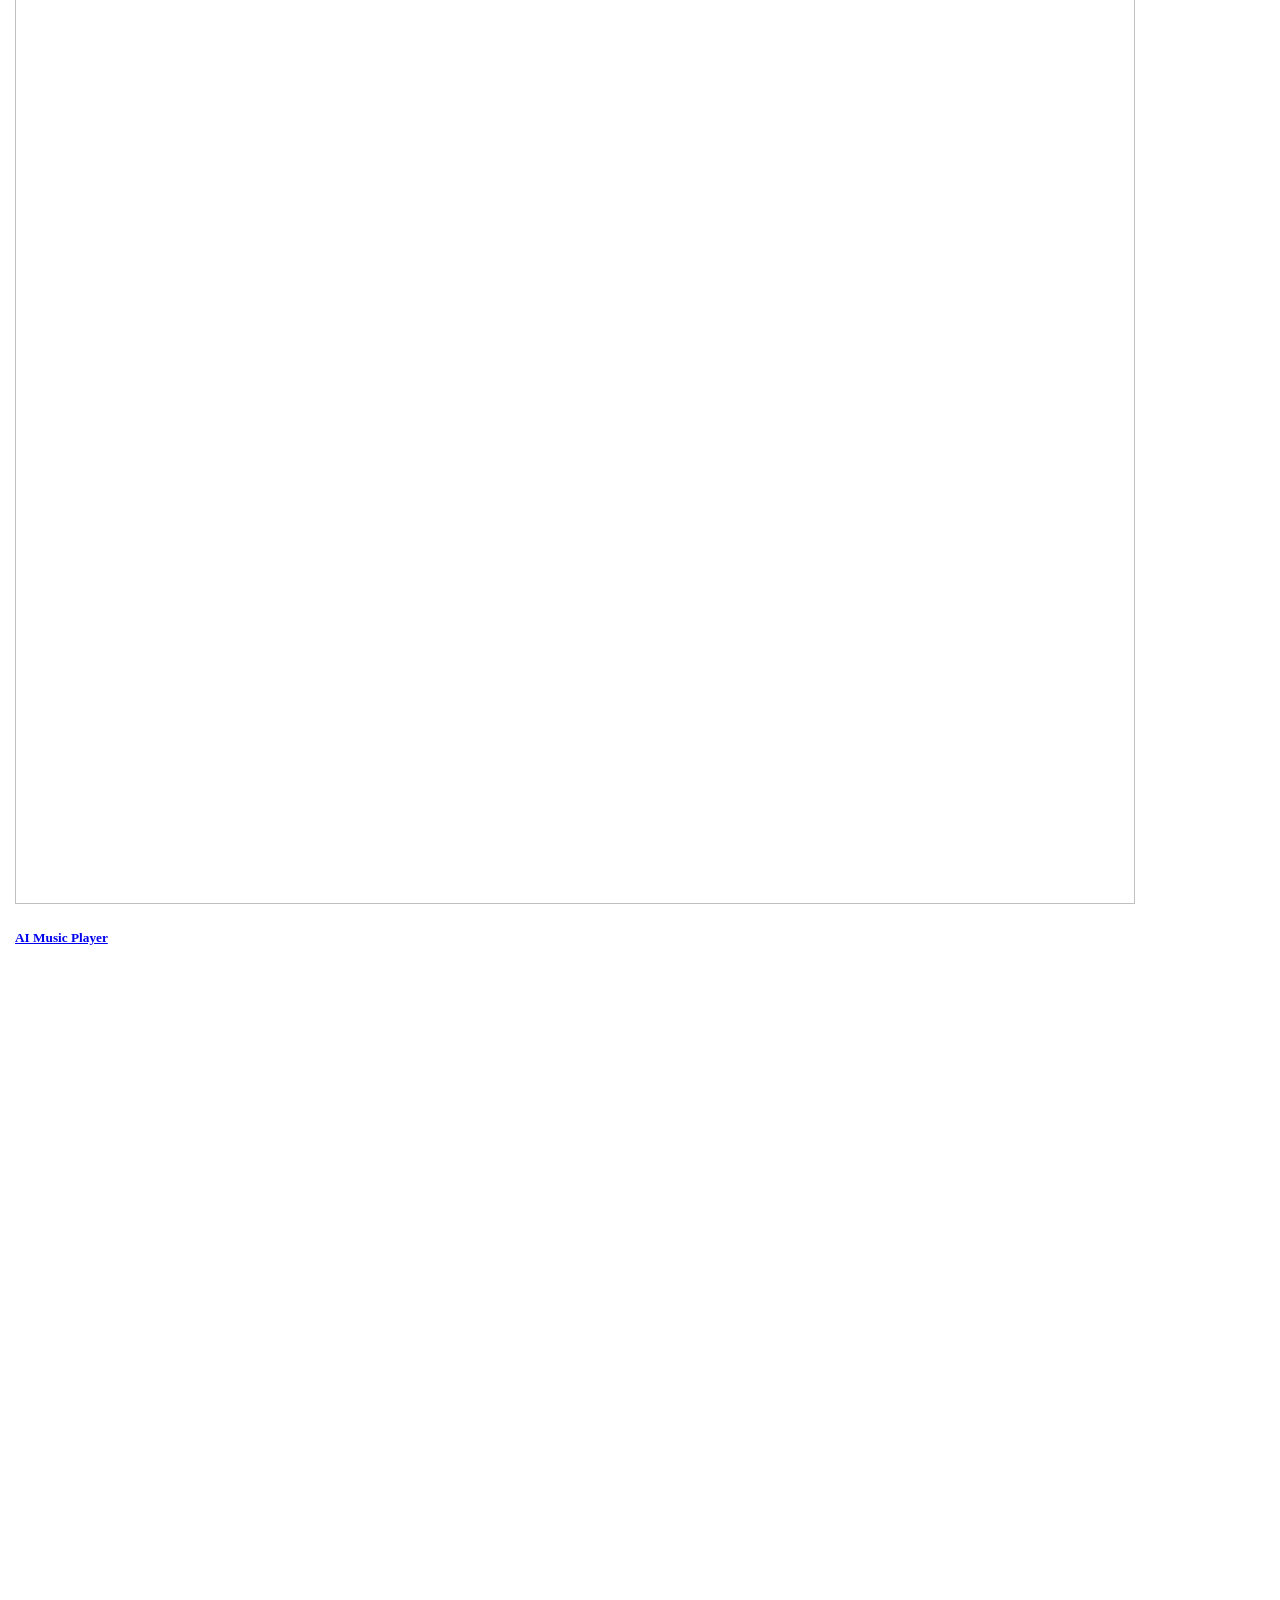
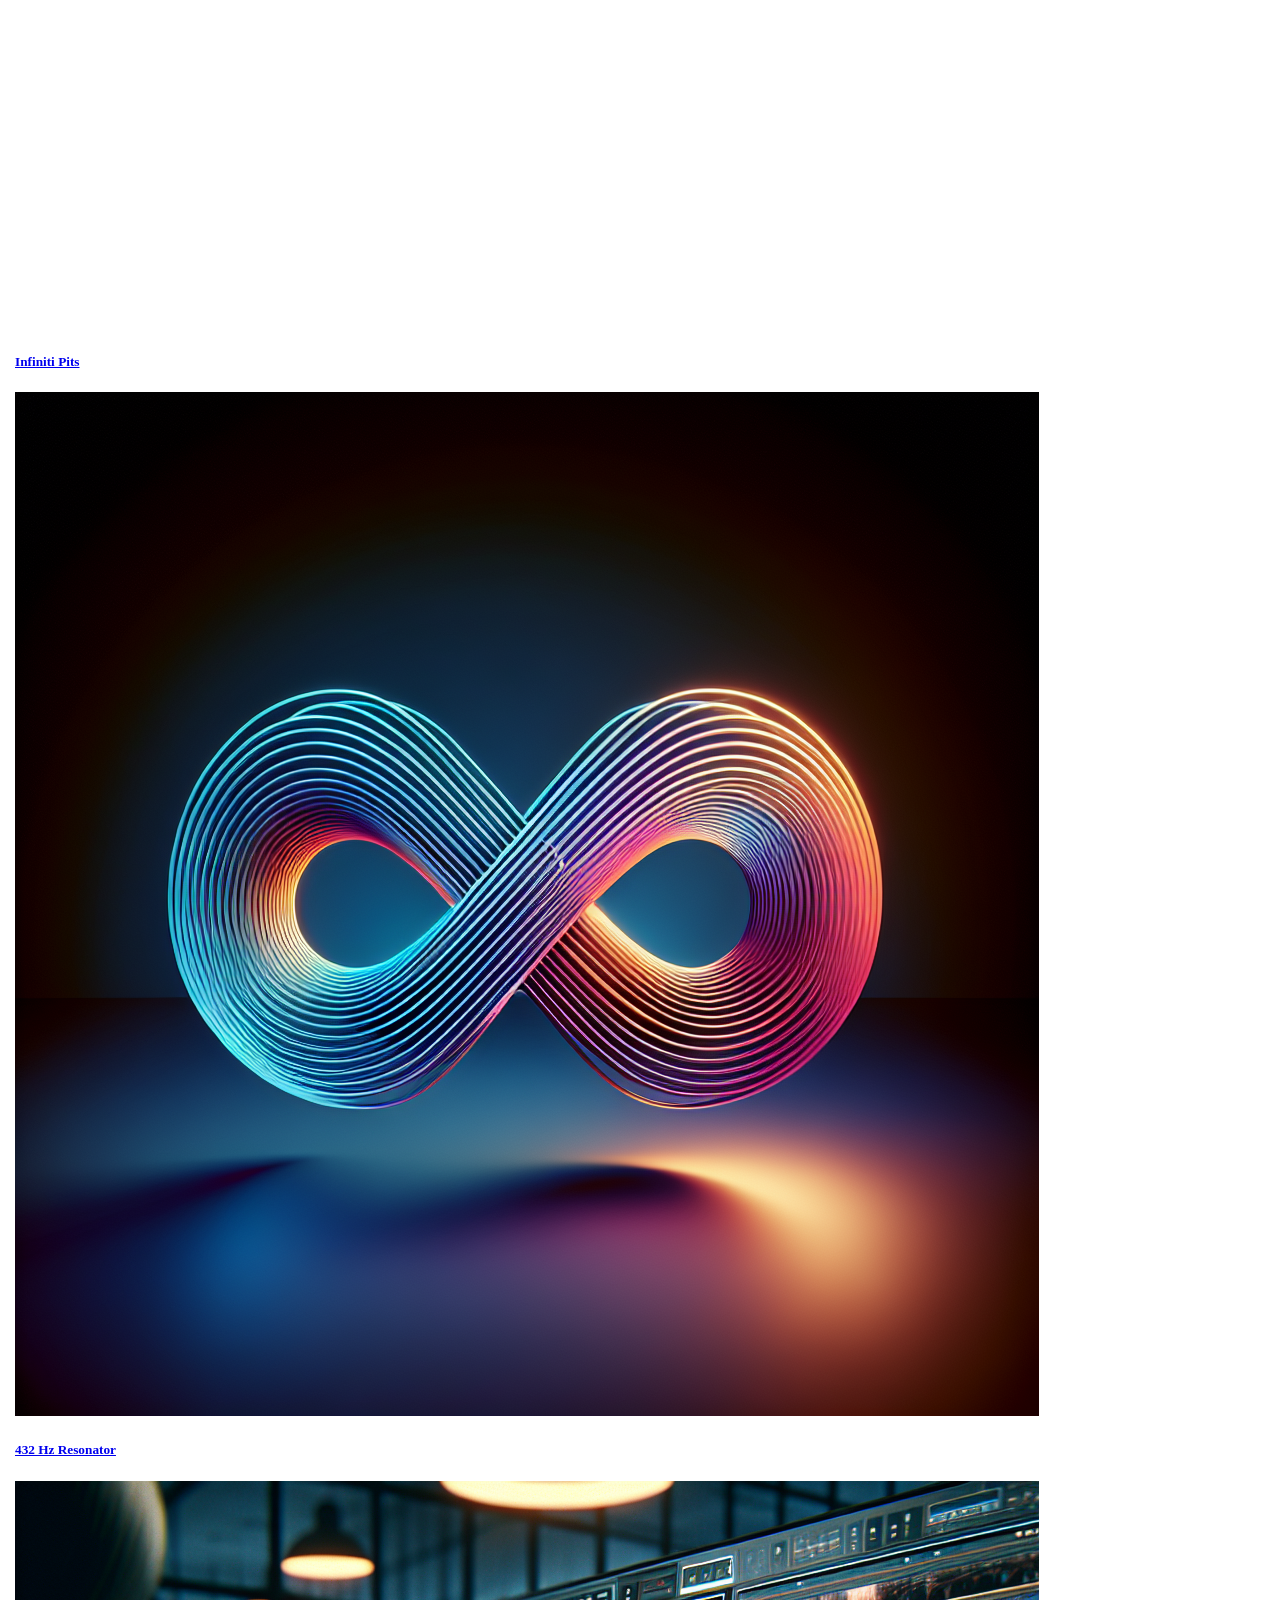
==== commit 5a896530: "Update comments and improve domain handling in scripts" ====
--- a/index.html
+++ b/index.html
@@ -1,11 +1,11 @@
 <!DOCTYPE html>
 <html lang="en-US" class="no-js scheme_dark">
-<head><meta charset="UTF-8">
-				
-					<meta name="viewport" content="width=device-width, initial-scale=1">
-		<meta name="format-detection" content="telephone=no">
-		<link rel="profile" href="//gmpg.org/xfn/11">
-		<meta name="robots" content="index, follow, max-image-preview:large, max-snippet:-1, max-video-preview:-1">
+<head>
+	<meta charset="UTF-8">
+	<meta name="viewport" content="width=device-width, initial-scale=1">
+	<meta name="format-detection" content="telephone=no">
+	<link rel="profile" href="//gmpg.org/xfn/11">
+	<meta name="robots" content="index, follow, max-image-preview:large, max-snippet:-1, max-video-preview:-1">
 	<!-- This site is optimized with the Yoast SEO plugin v27.3 - https://yoast.com/product/yoast-seo-wordpress/ -->
 	<title>Home - Infiniti IA</title>
 	<link rel="canonical" href="https://https://github.com/ApoloSolInvictus/store1.git/">
@@ -182,6 +182,7 @@
 <link property="stylesheet" rel="stylesheet" id="trx_addons-sc_icons-responsive-css" href="https://https://github.com/ApoloSolInvictus/store1.git/wp-content/plugins/trx_addons/components/shortcodes/icons/icons.responsive.css" type="text/css" media="(max-width:1279px)">
 <link property="stylesheet" rel="stylesheet" id="stargaze-responsive-css" href="https://https://github.com/ApoloSolInvictus/store1.git/wp-content/themes/stargaze/skins/default/css/__responsive.css" type="text/css" media="(max-width:1679px)"></head>
 
+<body class="home page-template-default page page-id-X elementor-default elementor-kit-X">
 <body class="home wp-singular page-template-default page page-id-45834 wp-custom-logo wp-embed-responsive wp-theme-stargaze frontpage skin_default scheme_dark blog_mode_front body_style_fullscreen  is_stream blog_style_classic_3 sidebar_hide expand_content remove_margins trx_addons_present header_type_custom header_style_header-custom-47567 header_position_over menu_side_none no_layout fixed_blocks_sticky elementor-default elementor-kit-15 elementor-page elementor-page-45834">
 
 	
@@ -1240,24 +1241,31 @@
 
 		if (window.RS_MODULES.checkMinimal!==undefined) { window.RS_MODULES.checkMinimal();};
 	</script>
-
 	<script id="maximus-static-stabilizer">
             document.addEventListener("DOMContentLoaded", function() {
                 
-                // Expresión regular para cazar el dominio local de WordPress
-                const localDomain = /https?:\/\/infiniti-store\.local\/?/g;
-                const liveDomain = 'https://apolosolinvictus.github.io/store/';
-
-                // 1. REPARACIÓN PROFUNDA DE RUTAS (CSS, JS, Imágenes)
+                // 1. CAZADORES DE DOMINIOS ERRÓNEOS
+                // Buscamos el dominio local Y el error de Github que pusiste en Simply Static
+                const localDomain = /https?:\/\/(infiniti-store\.local|infiniti\.local)\/?/gi;
+                const brokenGitDomain = /https?:\/\/(https?:\/\/)?github\.com\/ApoloSolInvictus\/store1\.git\/?/gi;
+                const liveDomain = 'https://apolosolinvictus.github.io/store1/';
+
+                // 2. REPARACIÓN PROFUNDA DE RUTAS (CSS, JS, Imágenes)
                 document.querySelectorAll('link[href], script[src], img[src], source[srcset]').forEach(el => {
-                    if (el.href) el.href = el.href.replace(localDomain, liveDomain);
-                    if (el.src) el.src = el.src.replace(localDomain, liveDomain);
-                    if (el.srcset) el.srcset = el.srcset.replace(localDomain, liveDomain);
+                    if (el.href) {
+                        el.href = el.href.replace(localDomain, liveDomain).replace(brokenGitDomain, liveDomain);
+                    }
+                    if (el.src) {
+                        el.src = el.src.replace(localDomain, liveDomain).replace(brokenGitDomain, liveDomain);
+                    }
+                    if (el.srcset) {
+                        el.srcset = el.srcset.replace(localDomain, liveDomain).replace(brokenGitDomain, liveDomain);
+                    }
                 });
 
-                // 2. CAMBIO AUTOMÁTICO DE MENÚS Y ENLACES
+                // 3. CAMBIO AUTOMÁTICO DE MENÚS Y ENLACES
                 document.querySelectorAll('a[href]').forEach(link => {
-                    link.href = link.href.replace(localDomain, liveDomain);
+                    link.href = link.href.replace(localDomain, liveDomain).replace(brokenGitDomain, liveDomain);
                     const linkText = link.innerText.toLowerCase().trim();
                     
                     if (linkText === 'service' || linkText === 'services' || linkText === 'servicios') {
@@ -1268,7 +1276,7 @@
                     }
                 });
 
-                // 3. DESCONGELAR REVOLUTION SLIDER
+                // 4. DESCONGELAR REVOLUTION SLIDER
                 setTimeout(() => {
                     document.querySelectorAll('rs-module-wrap, rs-module, rs-sbg-wrap, rs-sbg').forEach(wrap => {
                         wrap.style.height = 'auto'; 
@@ -1288,7 +1296,7 @@
                     }
                 }, 800);
 
-                // 4. REACTIVAR ELEMENTOR FRONTEND
+                // 5. REACTIVAR ELEMENTOR FRONTEND
                 setTimeout(() => {
                     if (typeof elementorFrontend !== 'undefined') {
                         elementorFrontend.init();
@@ -1300,5 +1308,5 @@
             });
         </script>
 	
-</body>
+	</body>
 </html>
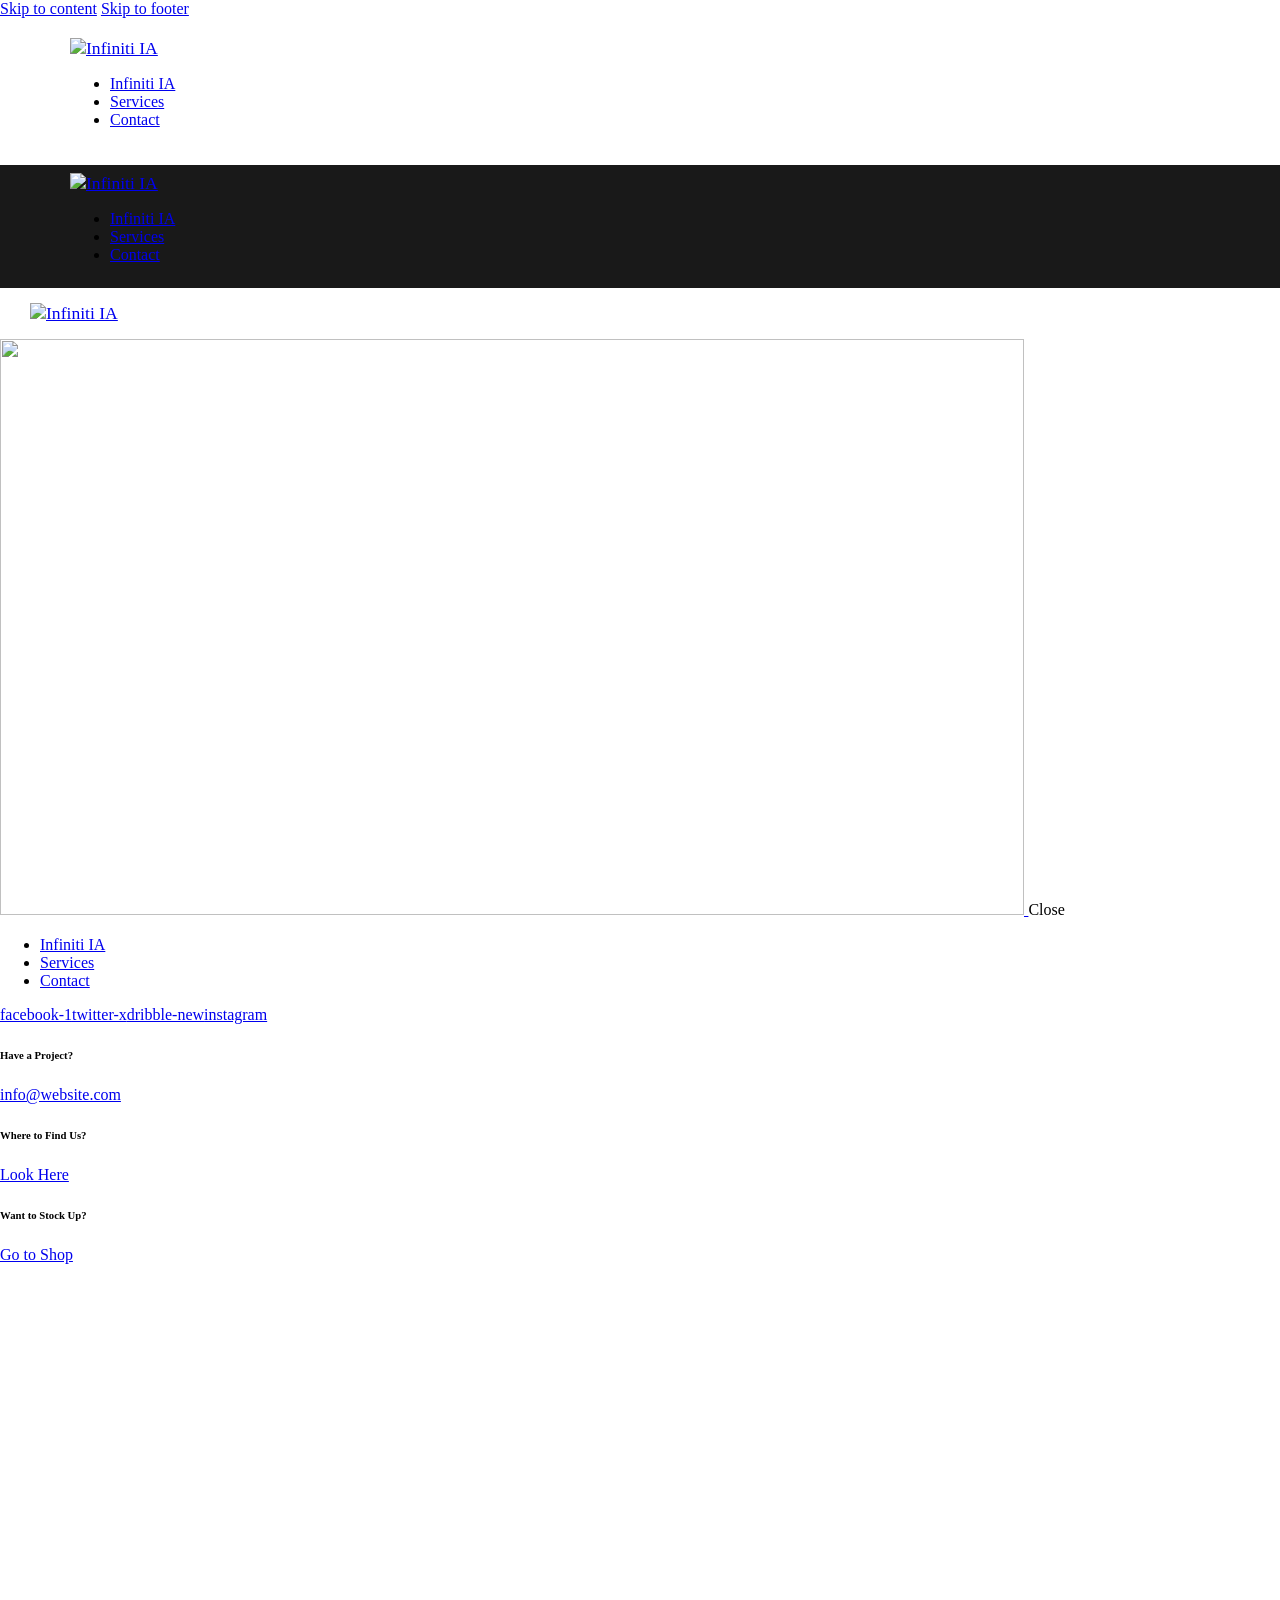
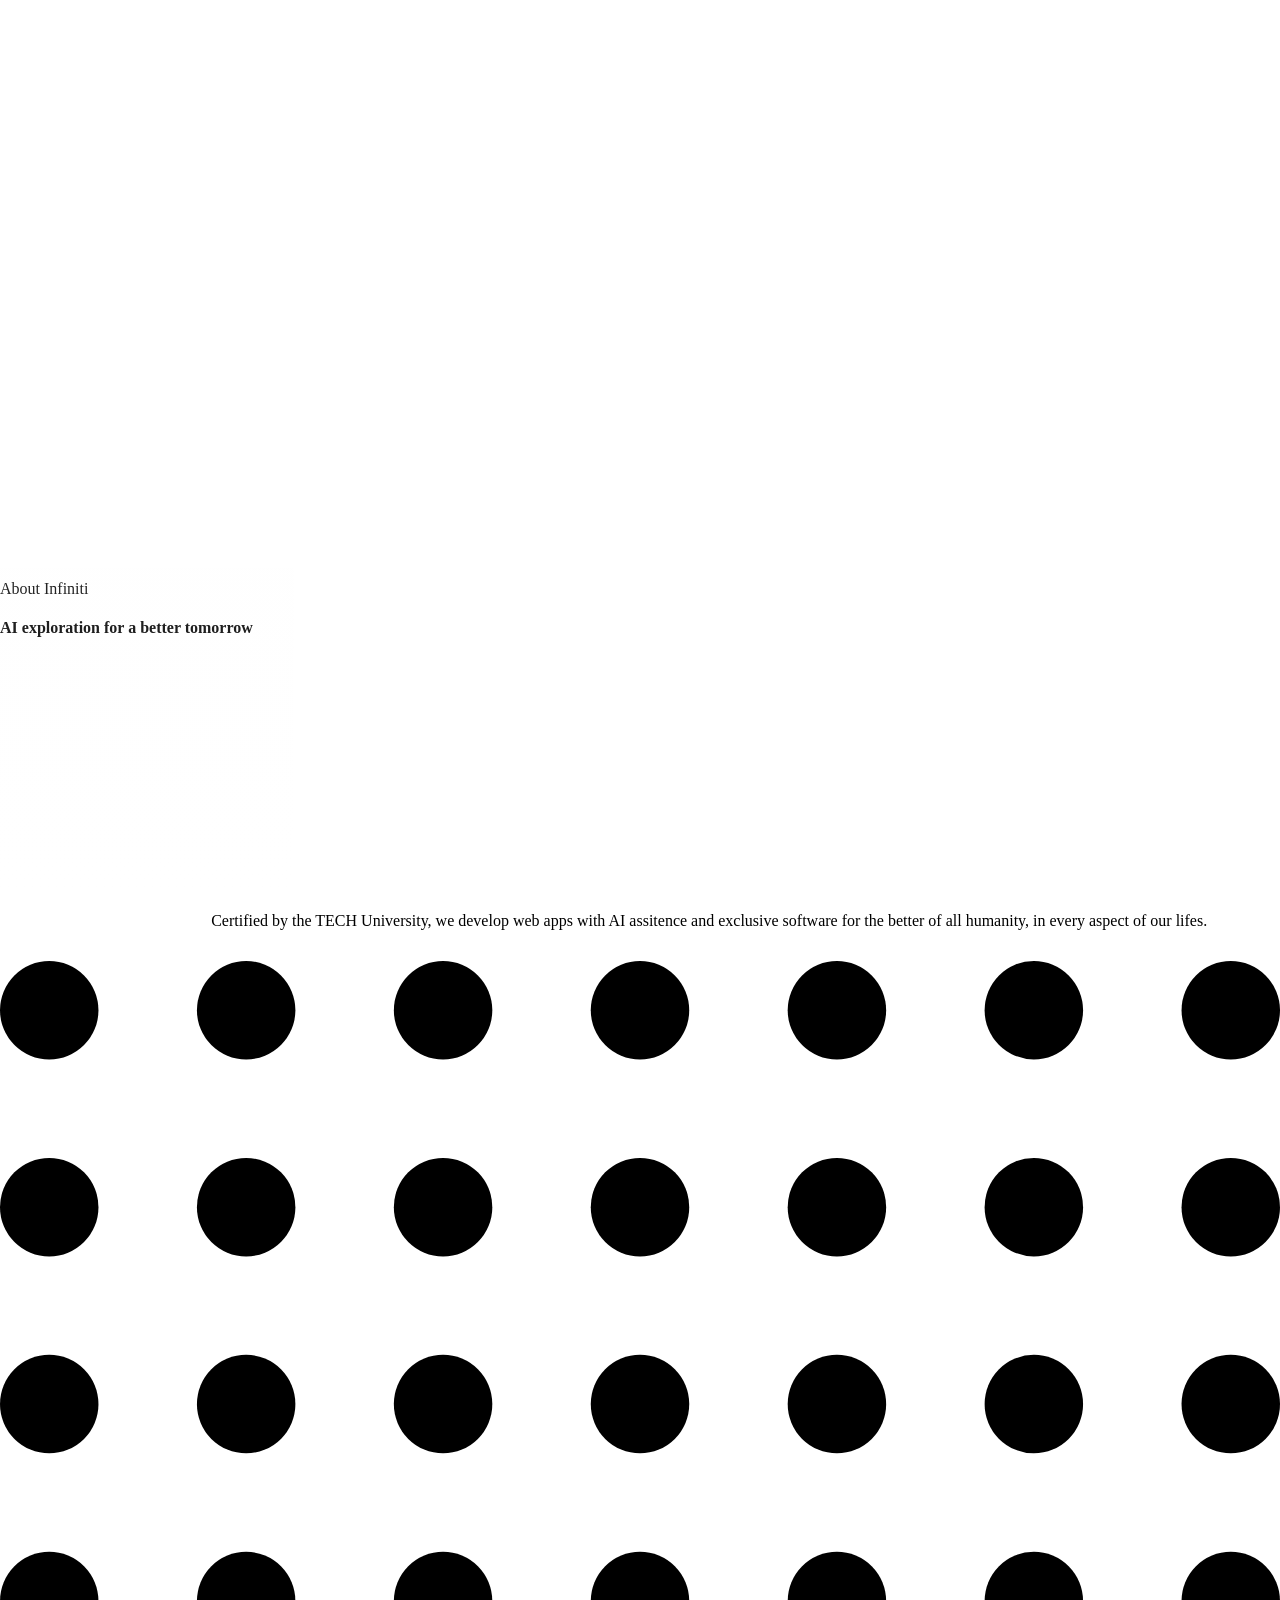
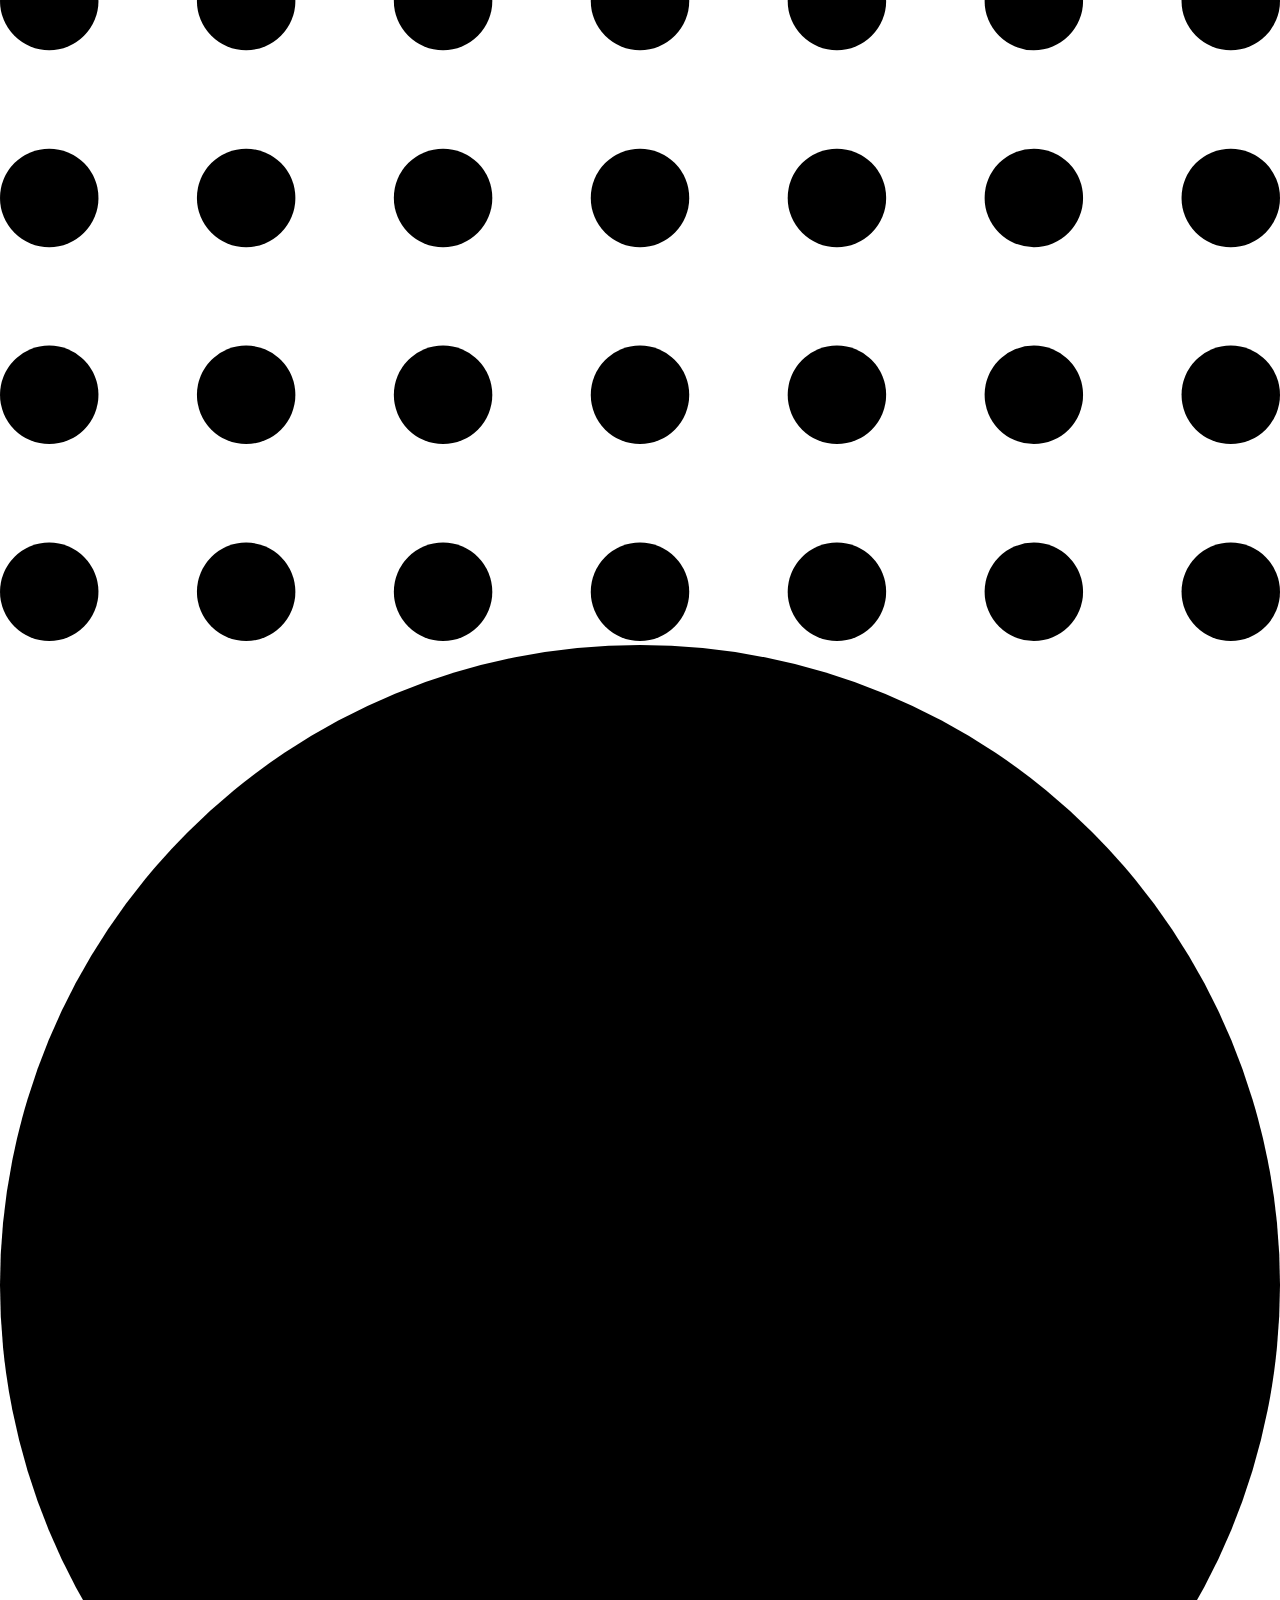
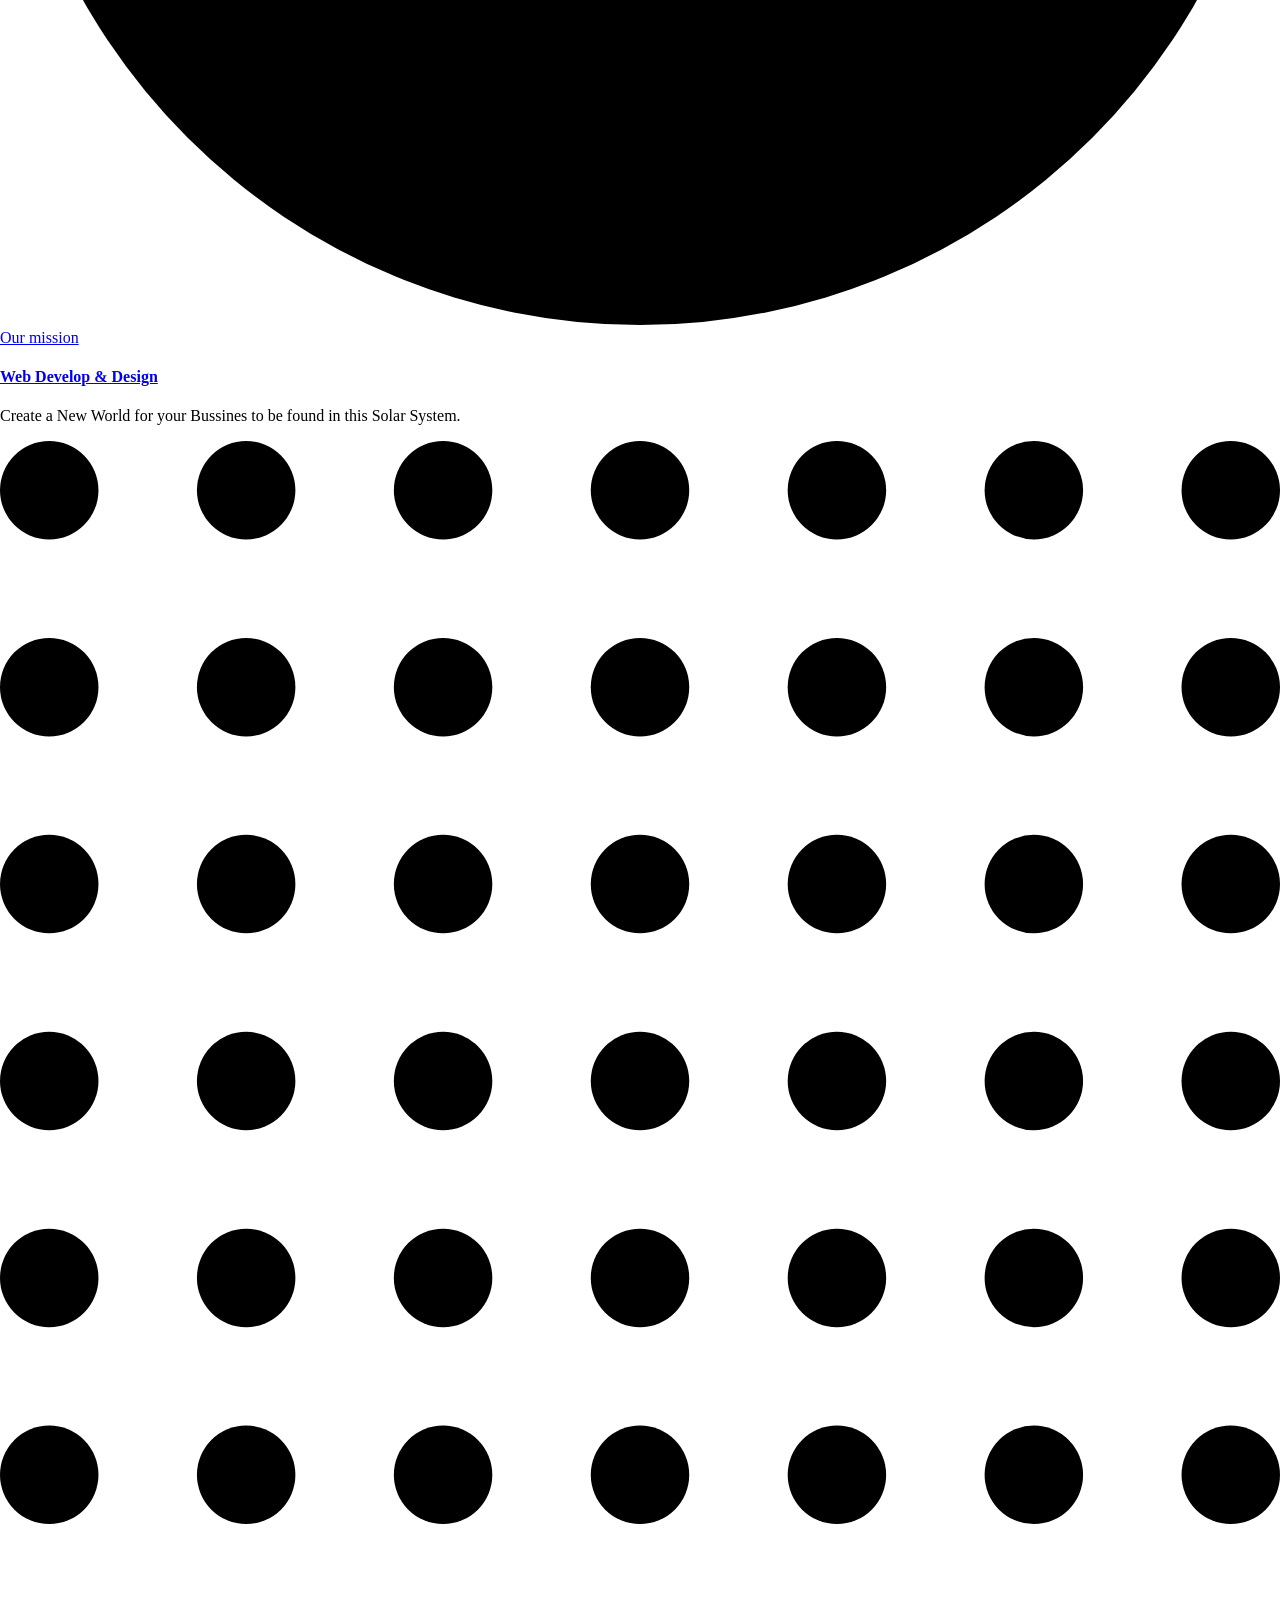
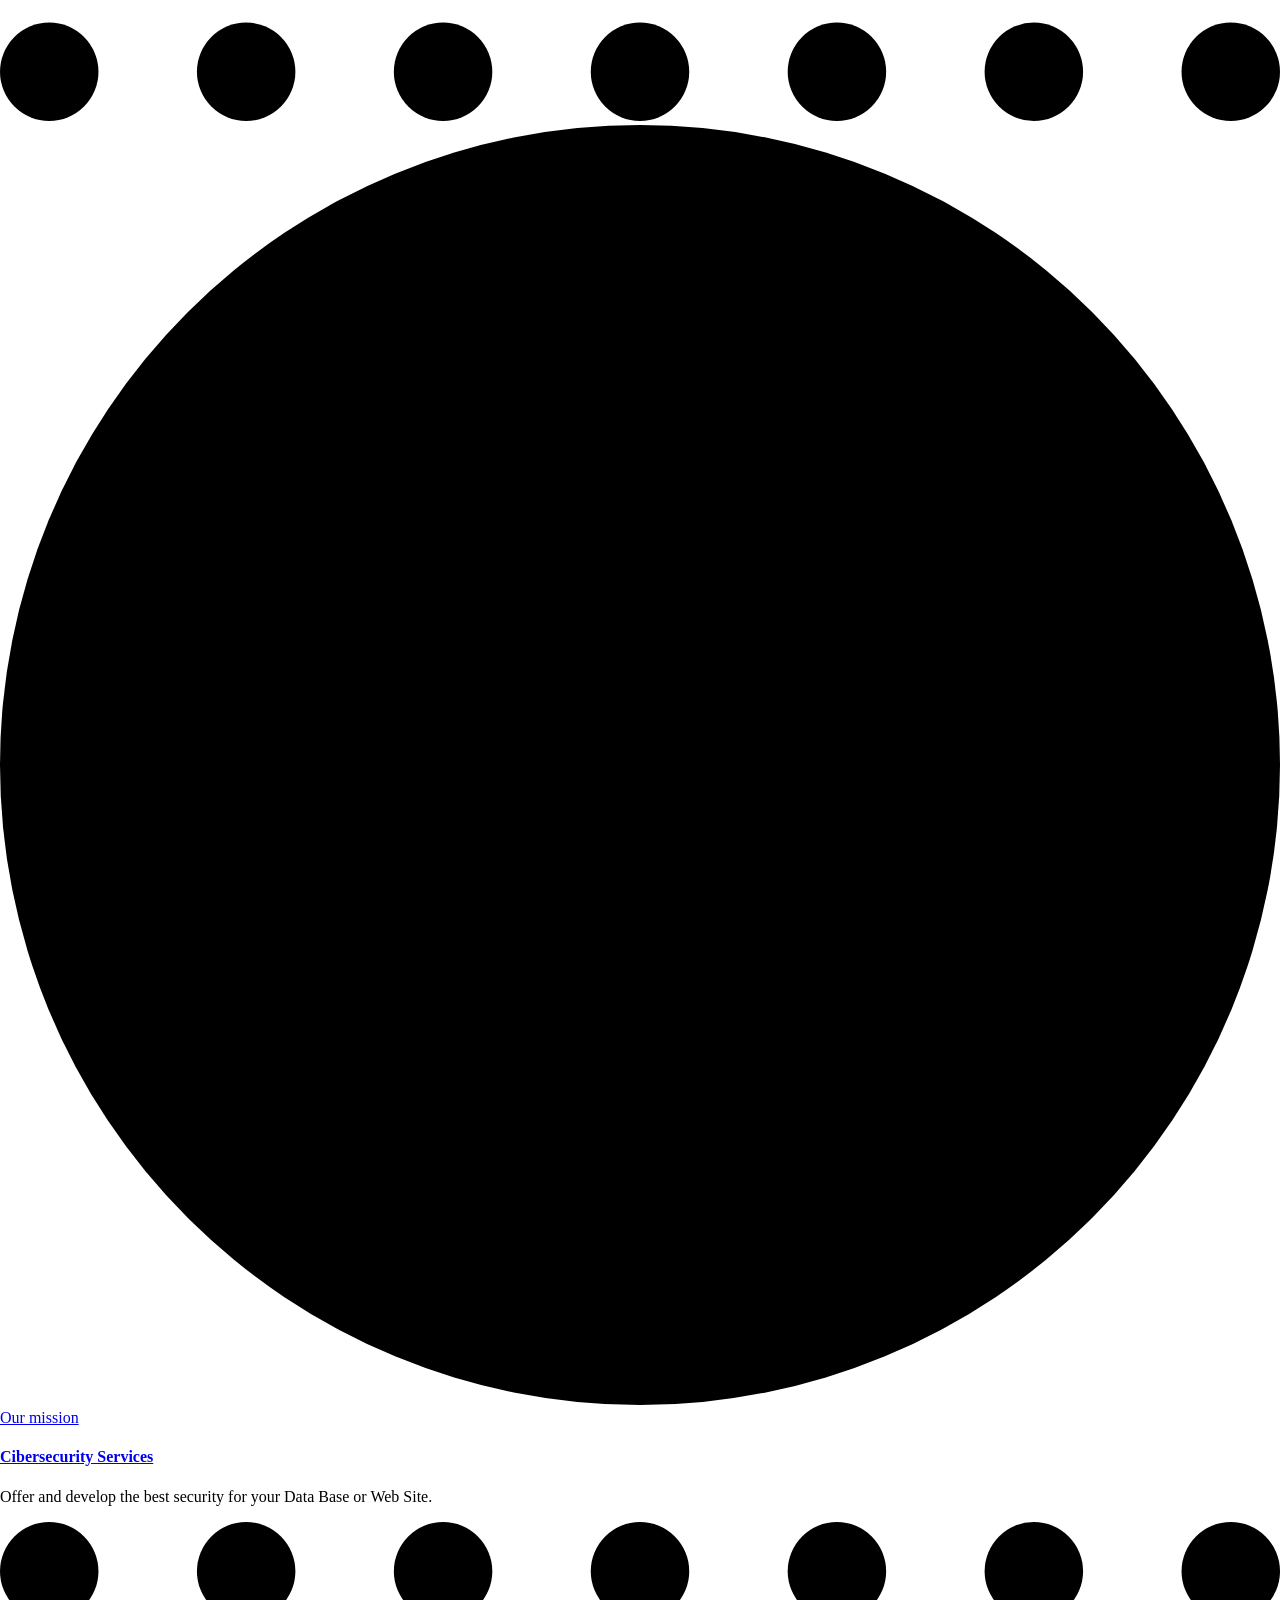
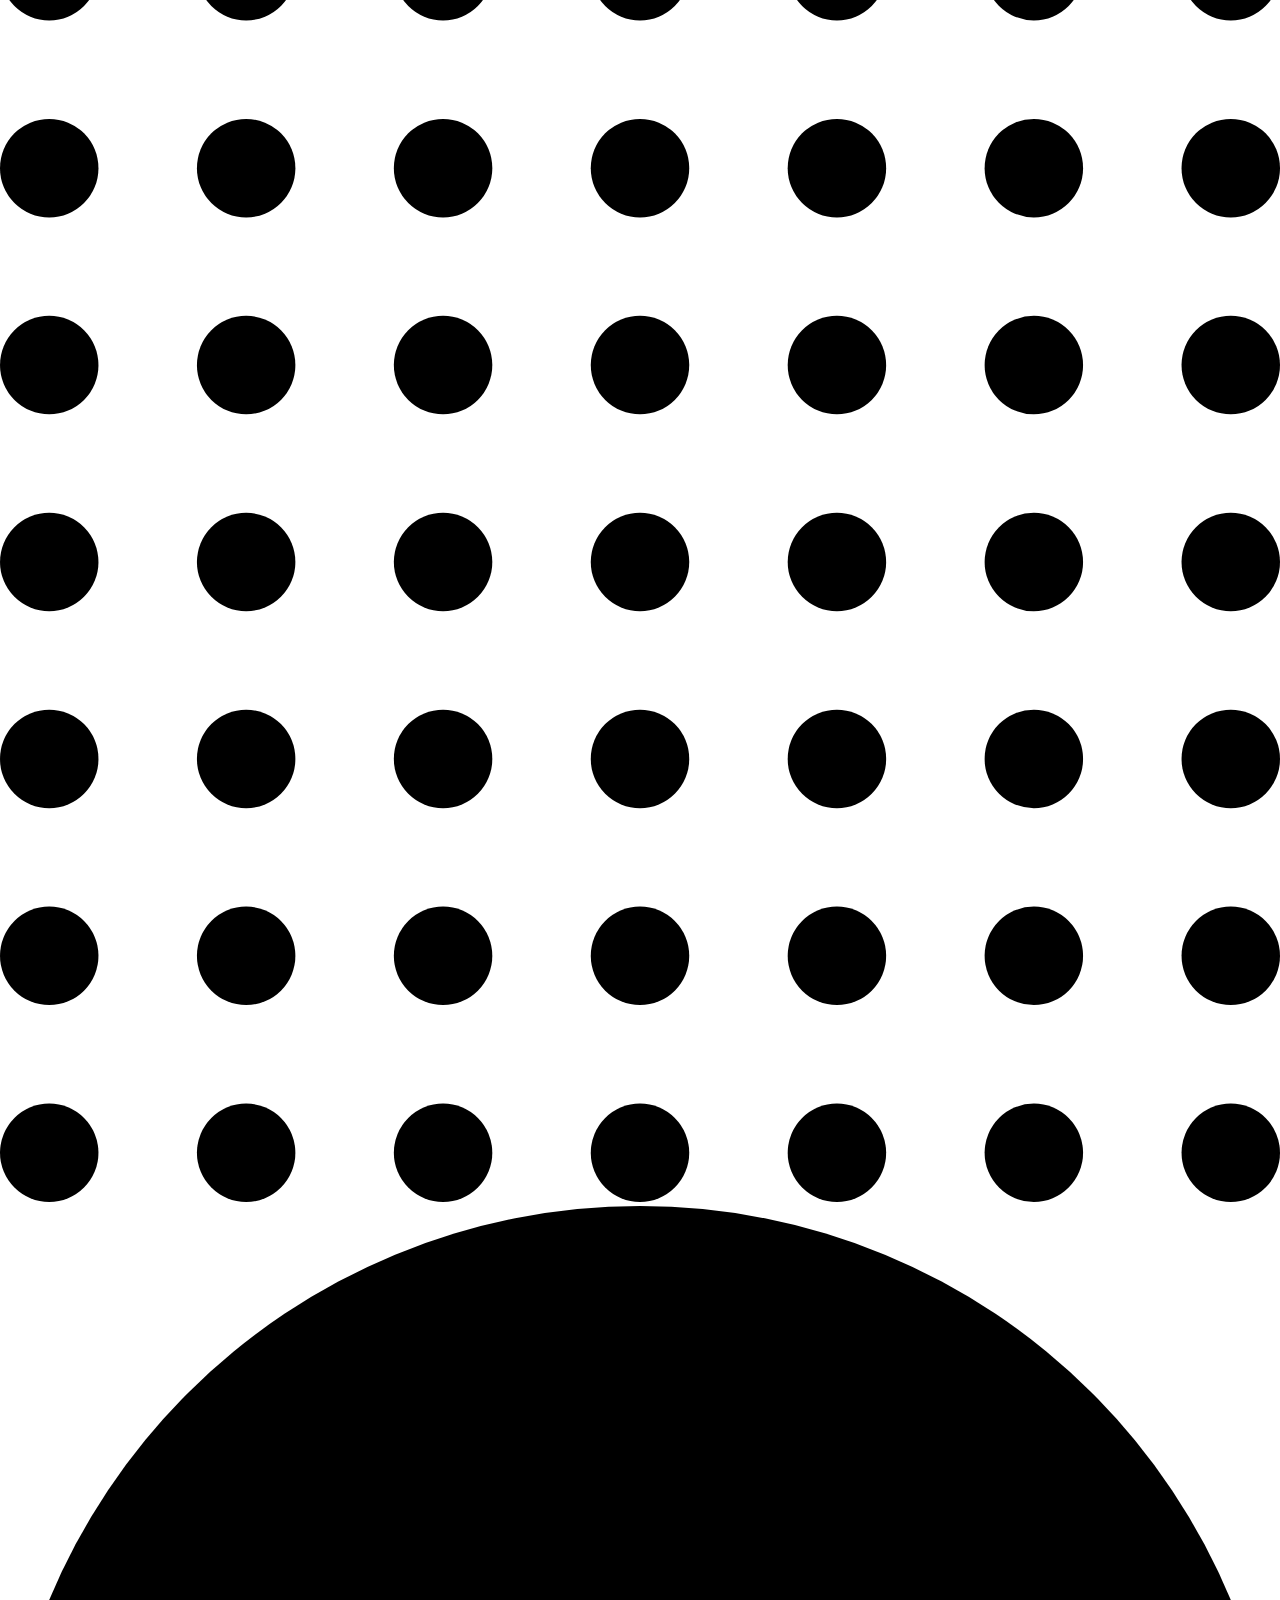
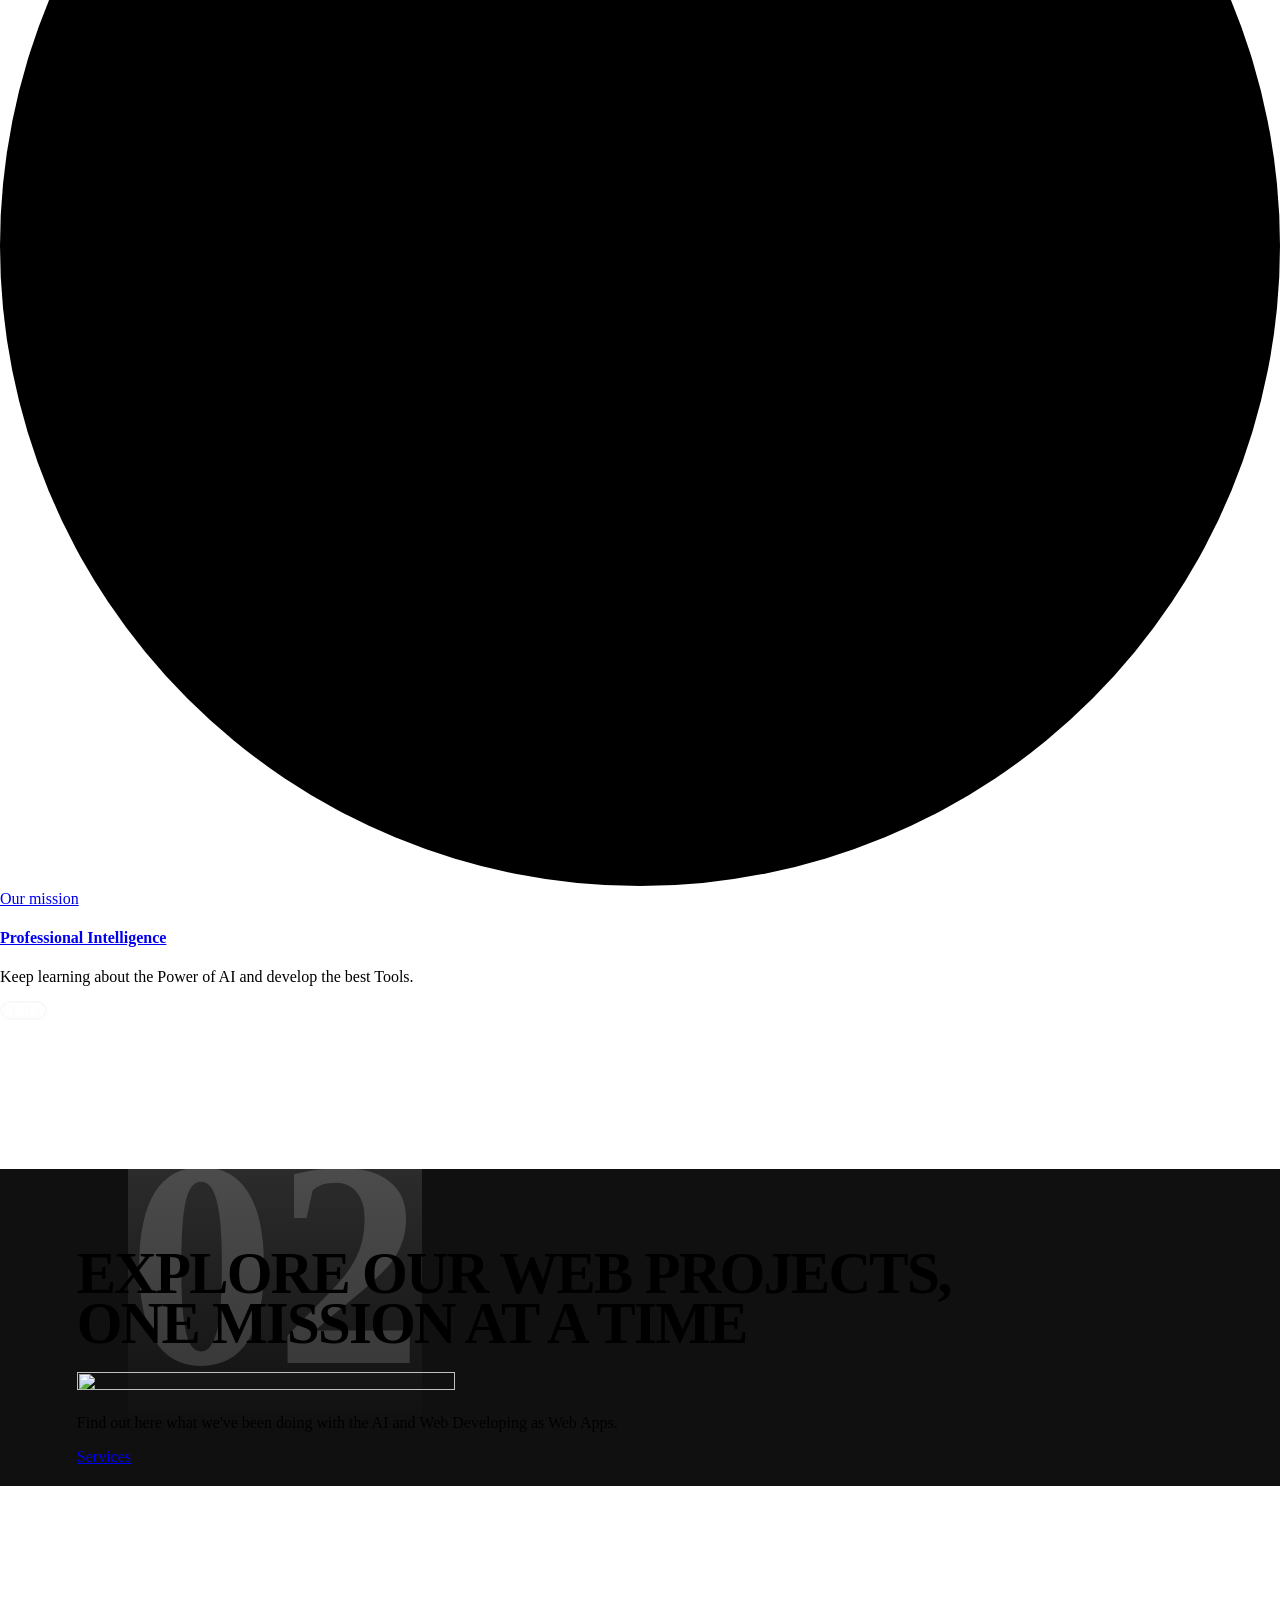
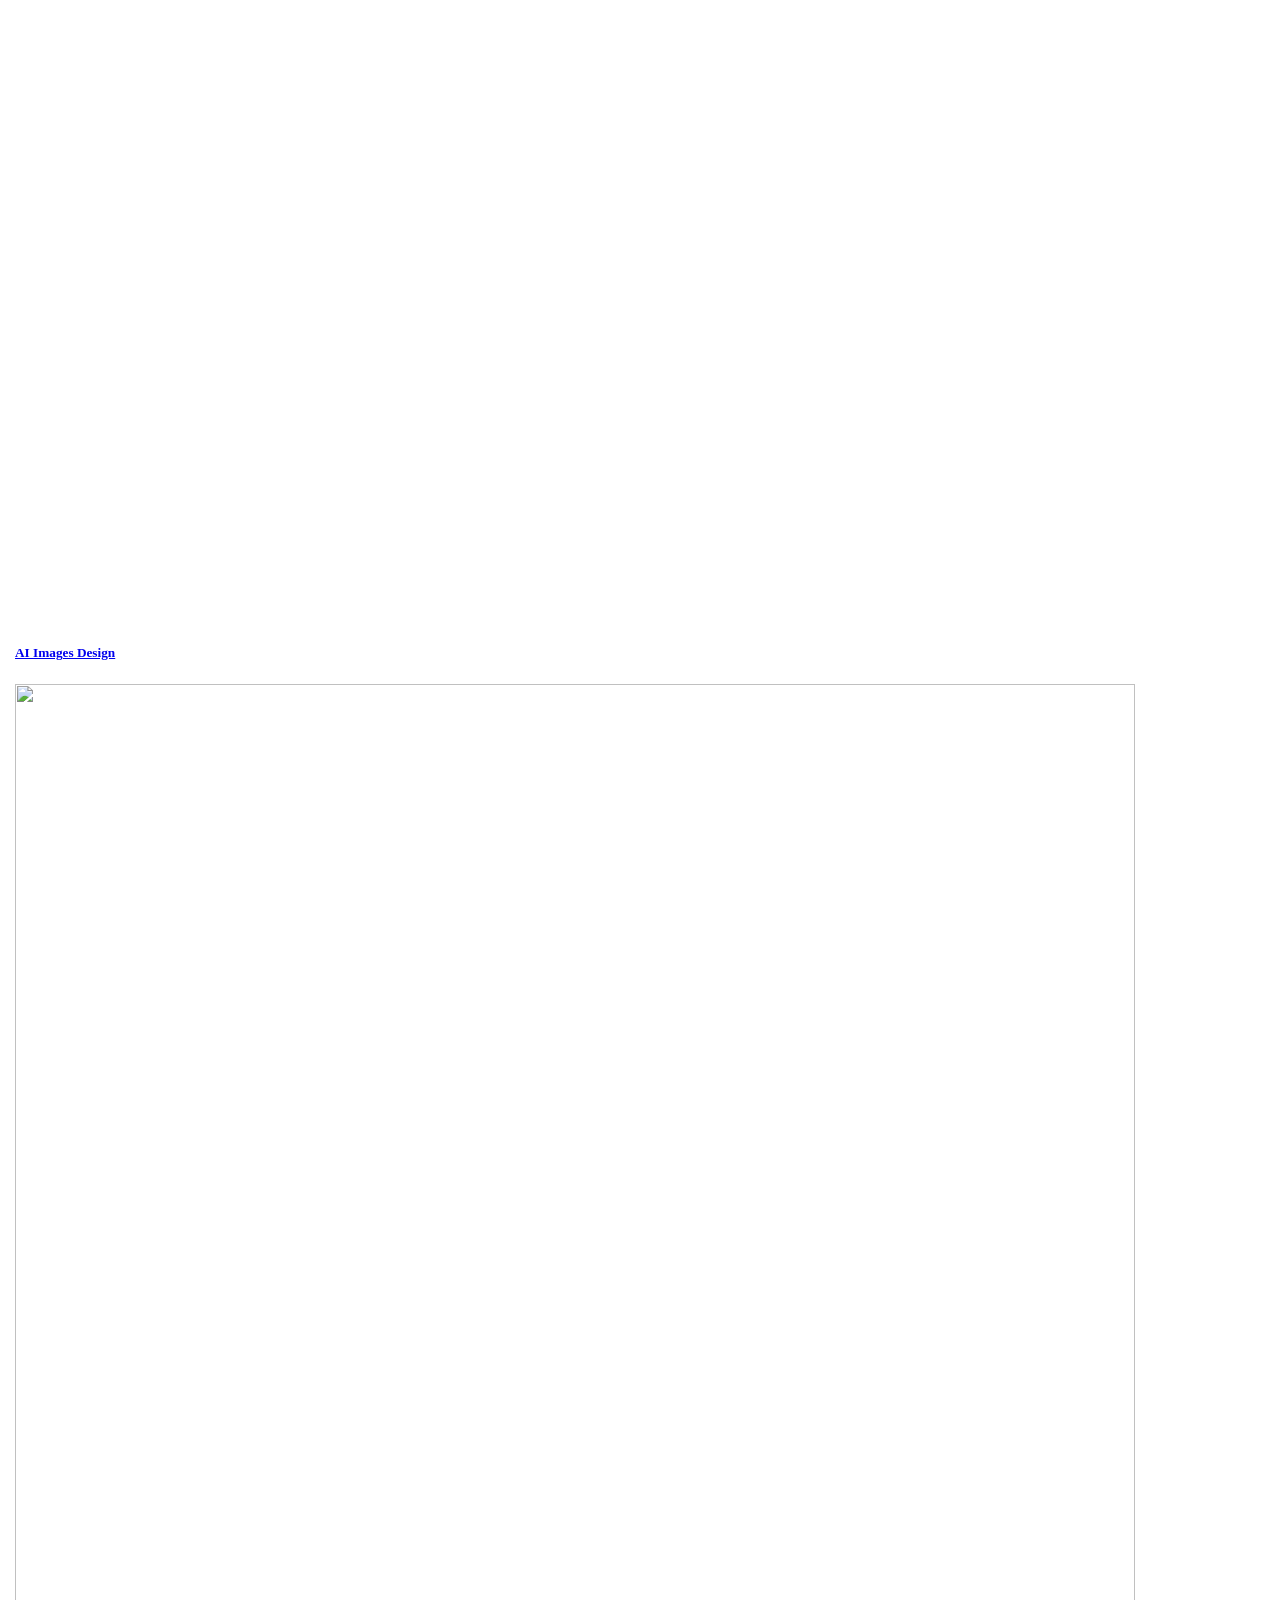
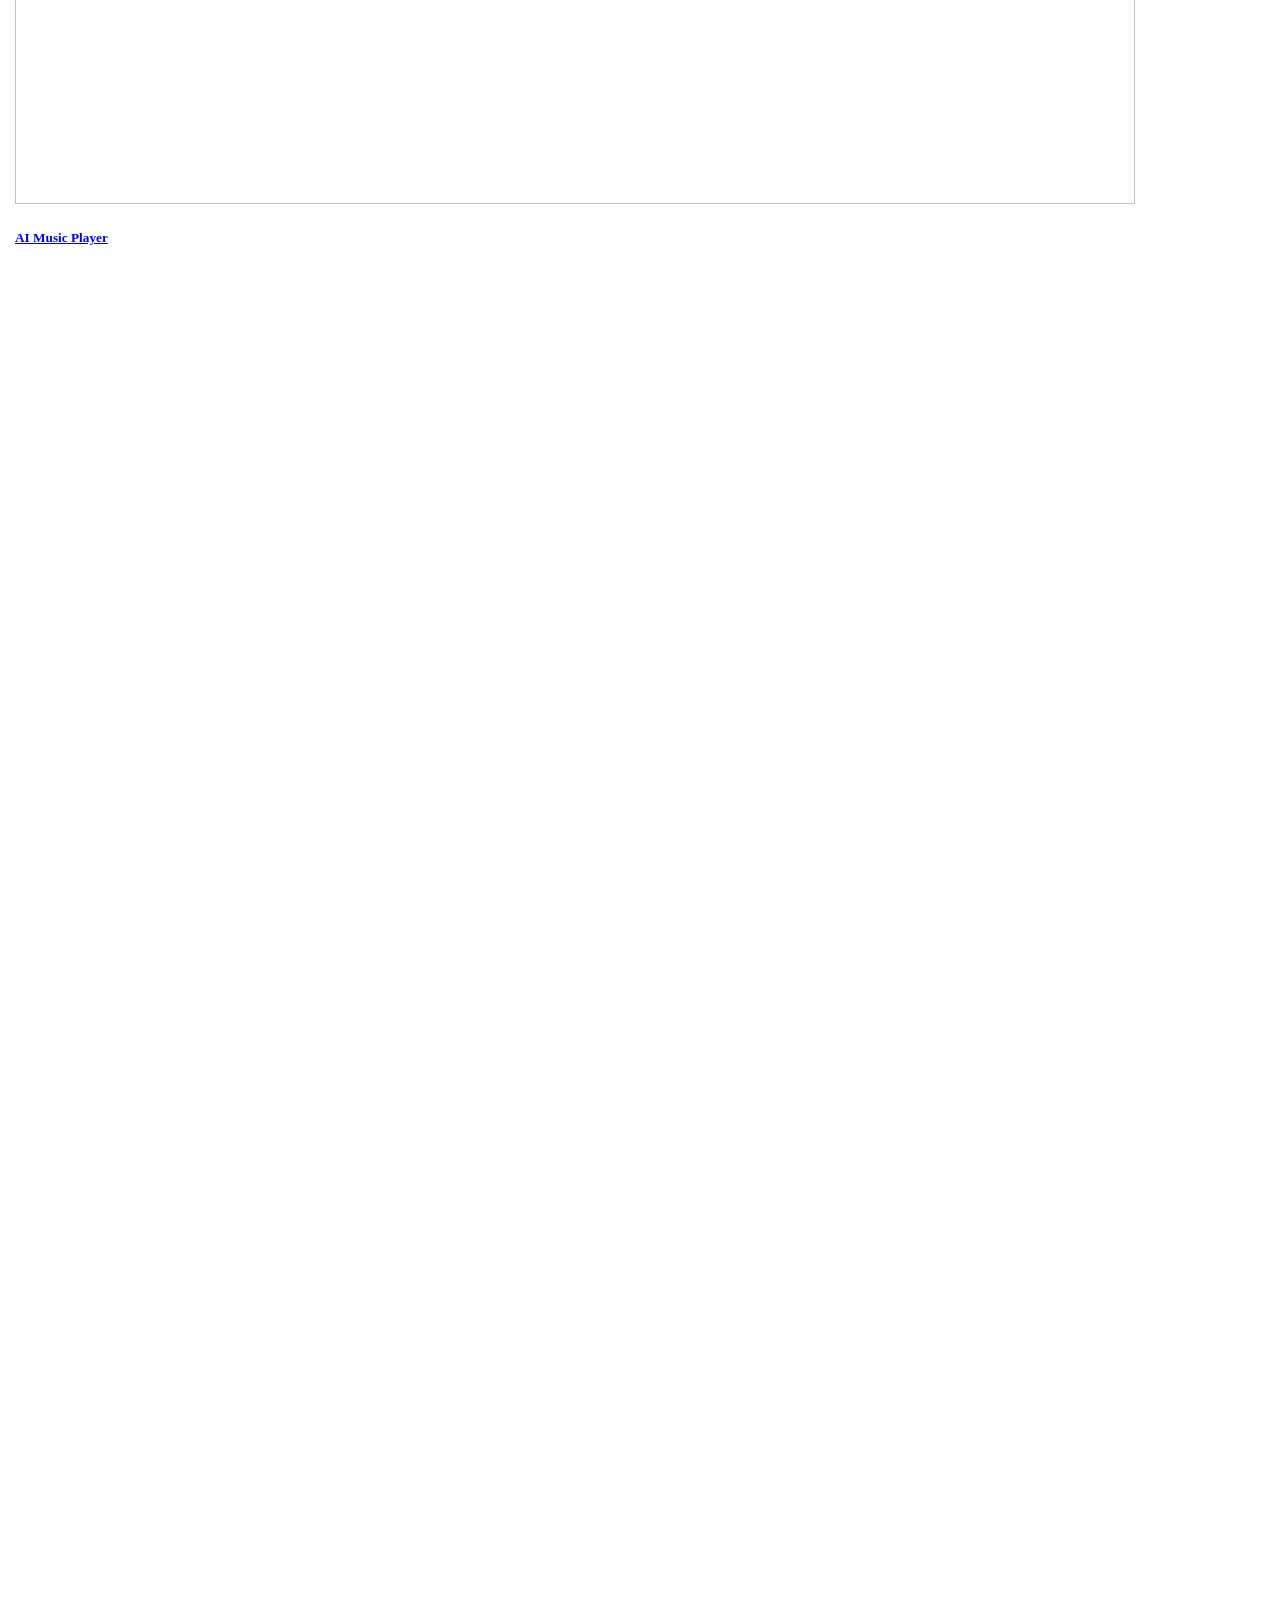
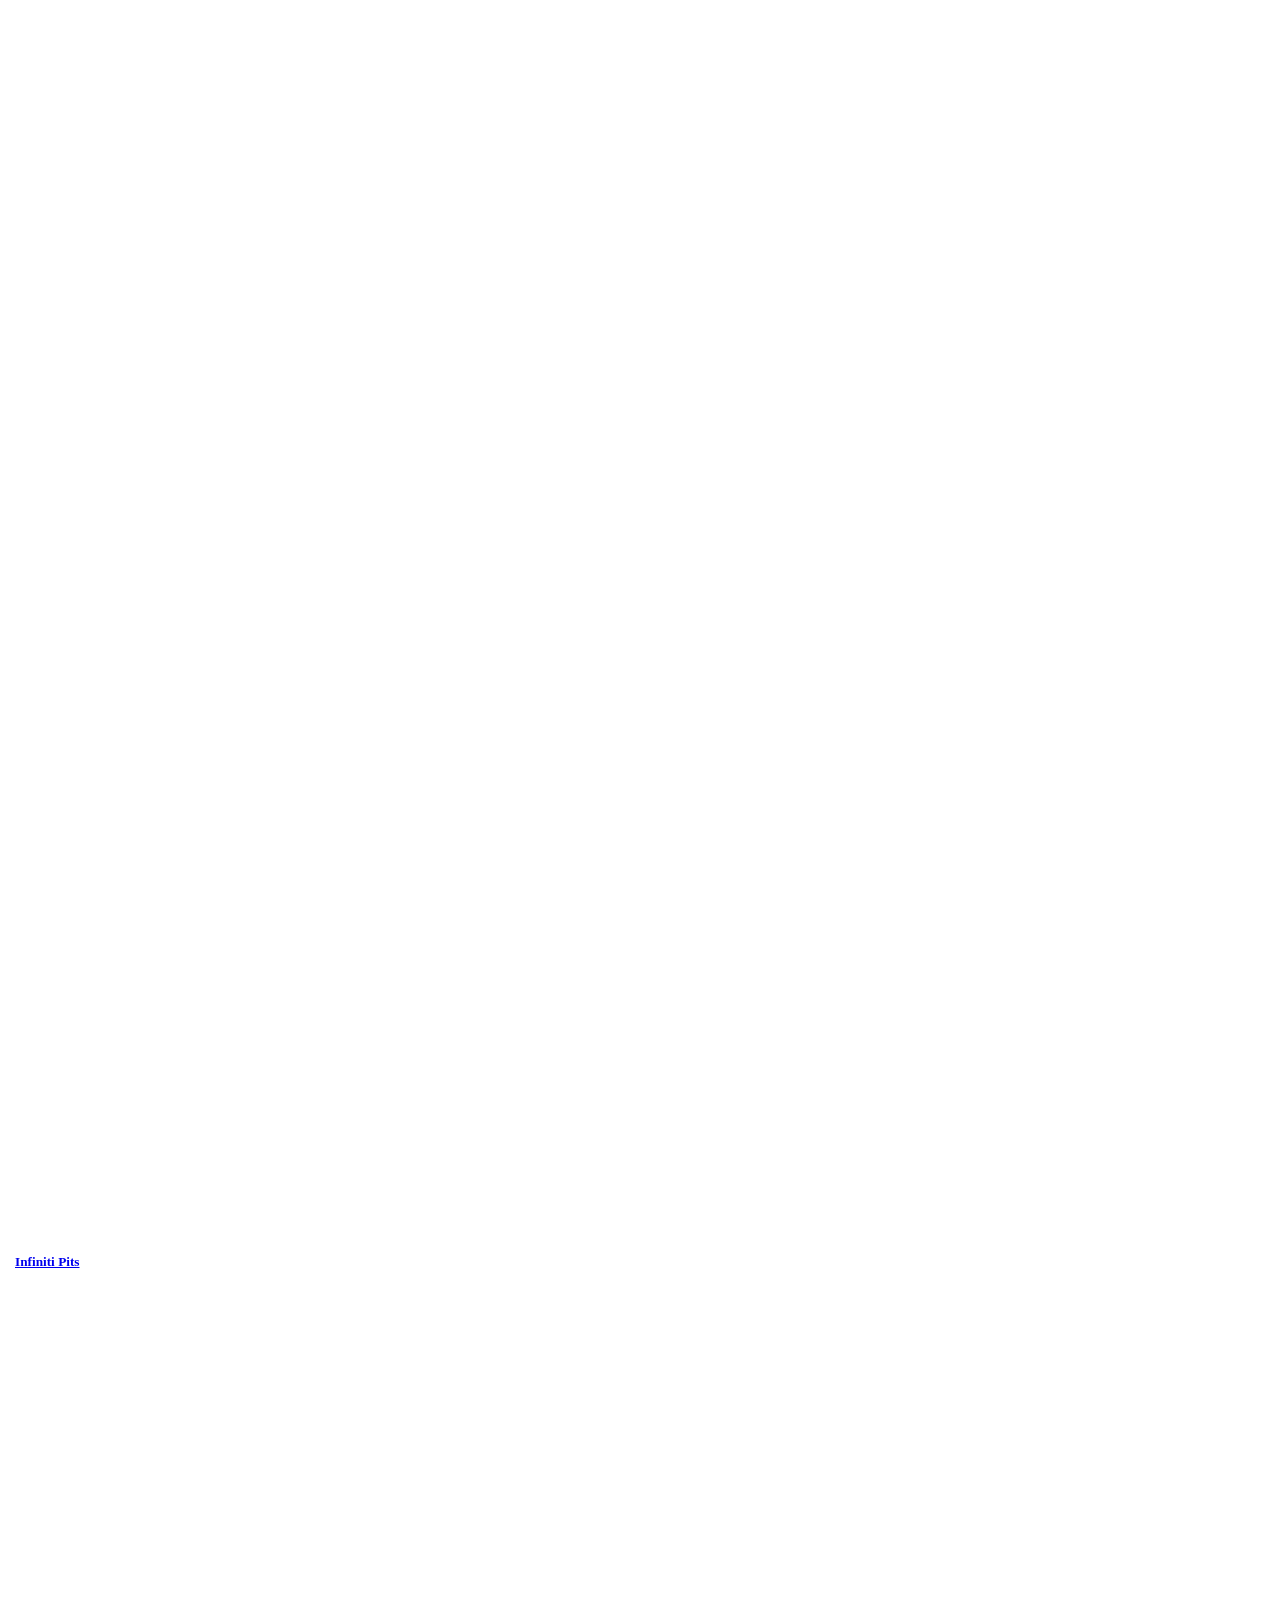
==== commit ce91ea6c: "Store Now" ====
--- a/index.html
+++ b/index.html
@@ -1,35 +1,35 @@
 <!DOCTYPE html>
 <html lang="en-US" class="no-js scheme_dark">
-<head>
-	<meta charset="UTF-8">
-	<meta name="viewport" content="width=device-width, initial-scale=1">
-	<meta name="format-detection" content="telephone=no">
-	<link rel="profile" href="//gmpg.org/xfn/11">
-	<meta name="robots" content="index, follow, max-image-preview:large, max-snippet:-1, max-video-preview:-1">
+<head><meta charset="UTF-8">
+				
+					<meta name="viewport" content="width=device-width, initial-scale=1">
+		<meta name="format-detection" content="telephone=no">
+		<link rel="profile" href="//gmpg.org/xfn/11">
+		<meta name="robots" content="index, follow, max-image-preview:large, max-snippet:-1, max-video-preview:-1">
 	<!-- This site is optimized with the Yoast SEO plugin v27.3 - https://yoast.com/product/yoast-seo-wordpress/ -->
 	<title>Home - Infiniti IA</title>
-	<link rel="canonical" href="https://https://github.com/ApoloSolInvictus/store1.git/">
+	<link rel="canonical" href="https://https://apolosolinvictus.github.io/store1/">
 	<meta property="og:locale" content="en_US">
 	<meta property="og:type" content="website">
 	<meta property="og:title" content="Home - Infiniti IA">
 	<meta property="og:description" content="About Infiniti AI exploration for a better tomorrow 01 Certified by the TECH University, we…">
-	<meta property="og:url" content="https://https://github.com/ApoloSolInvictus/store1.git/">
+	<meta property="og:url" content="https://https://apolosolinvictus.github.io/store1/">
 	<meta property="og:site_name" content="Infiniti IA">
 	<meta property="article:modified_time" content="2026-04-09T05:59:51+00:00">
-	<meta property="og:image" content="https://https://github.com/ApoloSolInvictus/store1.git/wp-content/uploads/elementor/thumbs/VeniceAI_Xe7ZM7O-rlg5fgftr5j2n38j21splxzha7i2pg056pdthhc04w.png">
+	<meta property="og:image" content="https://https://apolosolinvictus.github.io/store1/wp-content/uploads/elementor/thumbs/VeniceAI_Xe7ZM7O-rlg5fgftr5j2n38j21splxzha7i2pg056pdthhc04w.png">
 	<meta name="twitter:card" content="summary_large_image">
-	<script type="application/ld+json" class="yoast-schema-graph">{"@context":"https:\/\/schema.org","@graph":[{"@type":"WebPage","@id":"https:\/\/https:\/\/github.com\/ApoloSolInvictus\/store1.git\/","url":"https:\/\/https:\/\/github.com\/ApoloSolInvictus\/store1.git\/","name":"Home - Infiniti IA","isPartOf":{"@id":"https:\/\/https:\/\/github.com\/ApoloSolInvictus\/store1.git\/#website"},"about":{"@id":"https:\/\/https:\/\/github.com\/ApoloSolInvictus\/store1.git\/#organization"},"primaryImageOfPage":{"@id":"https:\/\/https:\/\/github.com\/ApoloSolInvictus\/store1.git\/#primaryimage"},"image":{"@id":"https:\/\/https:\/\/github.com\/ApoloSolInvictus\/store1.git\/#primaryimage"},"thumbnailUrl":"https:\/\/https:\/\/github.com\/ApoloSolInvictus\/store1.git\/wp-content\/uploads\/elementor\/thumbs\/VeniceAI_Xe7ZM7O-rlg5fgftr5j2n38j21splxzha7i2pg056pdthhc04w.png","datePublished":"2023-11-29T12:14:58+00:00","dateModified":"2026-04-09T05:59:51+00:00","breadcrumb":{"@id":"https:\/\/https:\/\/github.com\/ApoloSolInvictus\/store1.git\/#breadcrumb"},"inLanguage":"en-US","potentialAction":[{"@type":"ReadAction","target":["https:\/\/https:\/\/github.com\/ApoloSolInvictus\/store1.git\/"]}]},{"@type":"ImageObject","inLanguage":"en-US","@id":"https:\/\/https:\/\/github.com\/ApoloSolInvictus\/store1.git\/#primaryimage","url":"https:\/\/https:\/\/github.com\/ApoloSolInvictus\/store1.git\/wp-content\/uploads\/elementor\/thumbs\/VeniceAI_Xe7ZM7O-rlg5fgftr5j2n38j21splxzha7i2pg056pdthhc04w.png","contentUrl":"https:\/\/https:\/\/github.com\/ApoloSolInvictus\/store1.git\/wp-content\/uploads\/elementor\/thumbs\/VeniceAI_Xe7ZM7O-rlg5fgftr5j2n38j21splxzha7i2pg056pdthhc04w.png"},{"@type":"BreadcrumbList","@id":"https:\/\/https:\/\/github.com\/ApoloSolInvictus\/store1.git\/#breadcrumb","itemListElement":[{"@type":"ListItem","position":1,"name":"Home"}]},{"@type":"WebSite","@id":"https:\/\/https:\/\/github.com\/ApoloSolInvictus\/store1.git\/#website","url":"https:\/\/https:\/\/github.com\/ApoloSolInvictus\/store1.git\/","name":"Infiniti IA Store","description":"Store","publisher":{"@id":"https:\/\/https:\/\/github.com\/ApoloSolInvictus\/store1.git\/#organization"},"potentialAction":[{"@type":"SearchAction","target":{"@type":"EntryPoint","urlTemplate":"https:\/\/https:\/\/github.com\/ApoloSolInvictus\/store1.git\/?s={search_term_string}"},"query-input":{"@type":"PropertyValueSpecification","valueRequired":true,"valueName":"search_term_string"}}],"inLanguage":"en-US"},{"@type":"Organization","@id":"https:\/\/https:\/\/github.com\/ApoloSolInvictus\/store1.git\/#organization","name":"Infiniti IA","url":"https:\/\/https:\/\/github.com\/ApoloSolInvictus\/store1.git\/","logo":{"@type":"ImageObject","inLanguage":"en-US","@id":"https:\/\/https:\/\/github.com\/ApoloSolInvictus\/store1.git\/#\/schema\/logo\/image\/","url":"https:\/\/https:\/\/github.com\/ApoloSolInvictus\/store1.git\/wp-content\/uploads\/2026\/04\/VeniceAI_EeWWpJx.png","contentUrl":"https:\/\/https:\/\/github.com\/ApoloSolInvictus\/store1.git\/wp-content\/uploads\/2026\/04\/VeniceAI_EeWWpJx.png","width":1024,"height":576,"caption":"Infiniti IA"},"image":{"@id":"https:\/\/https:\/\/github.com\/ApoloSolInvictus\/store1.git\/#\/schema\/logo\/image\/"}}]}</script>
+	<script type="application/ld+json" class="yoast-schema-graph">{"@context":"https:\/\/schema.org","@graph":[{"@type":"WebPage","@id":"https:\/\/https:\/\/apolosolinvictus.github.io\/store1\/","url":"https:\/\/https:\/\/apolosolinvictus.github.io\/store1\/","name":"Home - Infiniti IA","isPartOf":{"@id":"https:\/\/https:\/\/apolosolinvictus.github.io\/store1\/#website"},"about":{"@id":"https:\/\/https:\/\/apolosolinvictus.github.io\/store1\/#organization"},"primaryImageOfPage":{"@id":"https:\/\/https:\/\/apolosolinvictus.github.io\/store1\/#primaryimage"},"image":{"@id":"https:\/\/https:\/\/apolosolinvictus.github.io\/store1\/#primaryimage"},"thumbnailUrl":"https:\/\/https:\/\/apolosolinvictus.github.io\/store1\/wp-content\/uploads\/elementor\/thumbs\/VeniceAI_Xe7ZM7O-rlg5fgftr5j2n38j21splxzha7i2pg056pdthhc04w.png","datePublished":"2023-11-29T12:14:58+00:00","dateModified":"2026-04-09T05:59:51+00:00","breadcrumb":{"@id":"https:\/\/https:\/\/apolosolinvictus.github.io\/store1\/#breadcrumb"},"inLanguage":"en-US","potentialAction":[{"@type":"ReadAction","target":["https:\/\/https:\/\/apolosolinvictus.github.io\/store1\/"]}]},{"@type":"ImageObject","inLanguage":"en-US","@id":"https:\/\/https:\/\/apolosolinvictus.github.io\/store1\/#primaryimage","url":"https:\/\/https:\/\/apolosolinvictus.github.io\/store1\/wp-content\/uploads\/elementor\/thumbs\/VeniceAI_Xe7ZM7O-rlg5fgftr5j2n38j21splxzha7i2pg056pdthhc04w.png","contentUrl":"https:\/\/https:\/\/apolosolinvictus.github.io\/store1\/wp-content\/uploads\/elementor\/thumbs\/VeniceAI_Xe7ZM7O-rlg5fgftr5j2n38j21splxzha7i2pg056pdthhc04w.png"},{"@type":"BreadcrumbList","@id":"https:\/\/https:\/\/apolosolinvictus.github.io\/store1\/#breadcrumb","itemListElement":[{"@type":"ListItem","position":1,"name":"Home"}]},{"@type":"WebSite","@id":"https:\/\/https:\/\/apolosolinvictus.github.io\/store1\/#website","url":"https:\/\/https:\/\/apolosolinvictus.github.io\/store1\/","name":"Infiniti IA Store","description":"Store","publisher":{"@id":"https:\/\/https:\/\/apolosolinvictus.github.io\/store1\/#organization"},"potentialAction":[{"@type":"SearchAction","target":{"@type":"EntryPoint","urlTemplate":"https:\/\/https:\/\/apolosolinvictus.github.io\/store1\/?s={search_term_string}"},"query-input":{"@type":"PropertyValueSpecification","valueRequired":true,"valueName":"search_term_string"}}],"inLanguage":"en-US"},{"@type":"Organization","@id":"https:\/\/https:\/\/apolosolinvictus.github.io\/store1\/#organization","name":"Infiniti IA","url":"https:\/\/https:\/\/apolosolinvictus.github.io\/store1\/","logo":{"@type":"ImageObject","inLanguage":"en-US","@id":"https:\/\/https:\/\/apolosolinvictus.github.io\/store1\/#\/schema\/logo\/image\/","url":"https:\/\/https:\/\/apolosolinvictus.github.io\/store1\/wp-content\/uploads\/2026\/04\/VeniceAI_EeWWpJx.png","contentUrl":"https:\/\/https:\/\/apolosolinvictus.github.io\/store1\/wp-content\/uploads\/2026\/04\/VeniceAI_EeWWpJx.png","width":1024,"height":576,"caption":"Infiniti IA"},"image":{"@id":"https:\/\/https:\/\/apolosolinvictus.github.io\/store1\/#\/schema\/logo\/image\/"}}]}</script>
 	<!-- / Yoast SEO plugin. -->
 <link rel="dns-prefetch" href="//use.typekit.net">
 <link rel="dns-prefetch" href="//fonts.googleapis.com">
-<link rel="alternate" type="application/rss+xml" title="Infiniti IA » Feed" href="https://https://github.com/ApoloSolInvictus/store1.git/feed/">
-<link rel="alternate" type="application/rss+xml" title="Infiniti IA » Comments Feed" href="https://https://github.com/ApoloSolInvictus/store1.git/comments/feed/">
-<link rel="alternate" title="oEmbed (JSON)" type="application/json+oembed" href="https://https://github.com/ApoloSolInvictus/store1.git/wp-json/oembed/1.0/embed?url=https%3A%2F%2Fhttps%3A%2F%2Fgithub.com%2FApoloSolInvictus%2Fstore1.git%2F">
-<link rel="alternate" title="oEmbed (XML)" type="text/xml+oembed" href="https://https://github.com/ApoloSolInvictus/store1.git/wp-json/oembed/1.0/embed?url=https%3A%2F%2Fhttps%3A%2F%2Fgithub.com%2FApoloSolInvictus%2Fstore1.git%2F&amp;format=xml">
+<link rel="alternate" type="application/rss+xml" title="Infiniti IA » Feed" href="https://https://apolosolinvictus.github.io/store1/feed/">
+<link rel="alternate" type="application/rss+xml" title="Infiniti IA » Comments Feed" href="https://https://apolosolinvictus.github.io/store1/comments/feed/">
+<link rel="alternate" title="oEmbed (JSON)" type="application/json+oembed" href="https://https://apolosolinvictus.github.io/store1/wp-json/oembed/1.0/embed?url=https%3A%2F%2Fhttps%3A%2F%2Fapolosolinvictus.github.io%2Fstore1%2F">
+<link rel="alternate" title="oEmbed (XML)" type="text/xml+oembed" href="https://https://apolosolinvictus.github.io/store1/wp-json/oembed/1.0/embed?url=https%3A%2F%2Fhttps%3A%2F%2Fapolosolinvictus.github.io%2Fstore1%2F&amp;format=xml">
 			<meta property="og:type" content="website">
 			<meta property="og:site_name" content="Infiniti IA">
 			<meta property="og:description" content="Store">
-							<meta property="og:image" content="https://https://github.com/ApoloSolInvictus/store1.git/wp-content/uploads/2026/04/VeniceAI_EeWWpJx.png">
+							<meta property="og:image" content="https://https://apolosolinvictus.github.io/store1/wp-content/uploads/2026/04/VeniceAI_EeWWpJx.png">
 				<style id="wp-img-auto-sizes-contain-inline-css">
 img:is([sizes=auto i],[sizes^="auto," i]){contain-intrinsic-size:3000px 1500px}
 /*# sourceURL=wp-img-auto-sizes-contain-inline-css */
@@ -59,30 +59,30 @@
 :root :where(.wp-block-quote){border-width: 1px;}
 /*# sourceURL=global-styles-inline-css */
 </style>
-<link property="stylesheet" rel="stylesheet" id="advanced-popups-css" href="https://https://github.com/ApoloSolInvictus/store1.git/wp-content/plugins/advanced-popups/public/css/advanced-popups-public.css?ver=1.2.2" type="text/css" media="all">
-<link property="stylesheet" rel="stylesheet" id="elementor-frontend-css" href="https://https://github.com/ApoloSolInvictus/store1.git/wp-content/uploads/elementor/css/custom-frontend.min.css?ver=1775619488" type="text/css" media="all">
+<link property="stylesheet" rel="stylesheet" id="advanced-popups-css" href="https://https://apolosolinvictus.github.io/store1/wp-content/plugins/advanced-popups/public/css/advanced-popups-public.css?ver=1.2.2" type="text/css" media="all">
+<link property="stylesheet" rel="stylesheet" id="elementor-frontend-css" href="https://https://apolosolinvictus.github.io/store1/wp-content/uploads/elementor/css/custom-frontend.min.css?ver=1775619488" type="text/css" media="all">
 <style id="elementor-frontend-inline-css">
 .elementor-kit-15{--e-global-color-primary:#6EC1E4;--e-global-color-secondary:#54595F;--e-global-color-text:#7A7A7A;--e-global-color-accent:#61CE70;--e-global-color-61c01e98:#4054B2;--e-global-color-69bf31ed:#23A455;--e-global-color-7a1ccbe5:#000;--e-global-color-13ed1179:#FFF;--e-global-typography-primary-font-family:"Roboto";--e-global-typography-primary-font-weight:600;--e-global-typography-secondary-font-family:"Roboto Slab";--e-global-typography-secondary-font-weight:400;--e-global-typography-text-font-family:"Roboto";--e-global-typography-text-font-weight:400;--e-global-typography-accent-font-family:"Roboto";--e-global-typography-accent-font-weight:500;}.elementor-section.elementor-section-boxed > .elementor-container{max-width:1290px;}.e-con{--container-max-width:1290px;}.elementor-widget:not(:last-child){margin-block-end:20px;}.elementor-element{--widgets-spacing:20px 20px;--widgets-spacing-row:20px;--widgets-spacing-column:20px;}{}.sc_layouts_title_caption{display:var(--page-title-display);}@media(max-width:1279px){.elementor-section.elementor-section-boxed > .elementor-container{max-width:1024px;}.e-con{--container-max-width:1024px;}}@media(max-width:767px){.elementor-section.elementor-section-boxed > .elementor-container{max-width:767px;}.e-con{--container-max-width:767px;}}
-.elementor-45834 .elementor-element.elementor-element-815341a .trx_addons_bg_text{z-index:0;}.elementor-45834 .elementor-element.elementor-element-815341a .trx_addons_bg_text.trx_addons_marquee_wrap:not(.trx_addons_marquee_reverse) .trx_addons_marquee_element{padding-right:50px;}.elementor-45834 .elementor-element.elementor-element-815341a .trx_addons_bg_text.trx_addons_marquee_wrap.trx_addons_marquee_reverse .trx_addons_marquee_element{padding-left:50px;}.elementor-45834 .elementor-element.elementor-element-2f221b3 .trx_addons_bg_text{z-index:0;}.elementor-45834 .elementor-element.elementor-element-2f221b3 .trx_addons_bg_text.trx_addons_marquee_wrap:not(.trx_addons_marquee_reverse) .trx_addons_marquee_element{padding-right:50px;}.elementor-45834 .elementor-element.elementor-element-2f221b3 .trx_addons_bg_text.trx_addons_marquee_wrap.trx_addons_marquee_reverse .trx_addons_marquee_element{padding-left:50px;}.elementor-45834 .elementor-element.elementor-element-aacfc7f{--spacer-size:8.7vw;}.elementor-45834 .elementor-element.elementor-element-73936fa .trx_addons_bg_text{z-index:0;}.elementor-45834 .elementor-element.elementor-element-73936fa .trx_addons_bg_text.trx_addons_marquee_wrap:not(.trx_addons_marquee_reverse) .trx_addons_marquee_element{padding-right:50px;}.elementor-45834 .elementor-element.elementor-element-73936fa .trx_addons_bg_text.trx_addons_marquee_wrap.trx_addons_marquee_reverse .trx_addons_marquee_element{padding-left:50px;}.elementor-bc-flex-widget .elementor-45834 .elementor-element.elementor-element-f8249bc.elementor-column .elementor-widget-wrap{align-items:space-between;}.elementor-45834 .elementor-element.elementor-element-f8249bc.elementor-column.elementor-element[data-element_type="column"] > .elementor-widget-wrap.elementor-element-populated{align-content:space-between;align-items:space-between;}.elementor-45834 .elementor-element.elementor-element-1bb86bc .trx_addons_bg_text{z-index:0;}.elementor-45834 .elementor-element.elementor-element-1bb86bc .trx_addons_bg_text.trx_addons_marquee_wrap:not(.trx_addons_marquee_reverse) .trx_addons_marquee_element{padding-right:50px;}.elementor-45834 .elementor-element.elementor-element-1bb86bc .trx_addons_bg_text.trx_addons_marquee_wrap.trx_addons_marquee_reverse .trx_addons_marquee_element{padding-left:50px;}.elementor-45834 .elementor-element.elementor-element-f57c9fa{z-index:2;}.elementor-45834 .elementor-element.elementor-element-f57c9fa .sc_item_title_text{-webkit-text-stroke-width:0px;}.elementor-45834 .elementor-element.elementor-element-f57c9fa .sc_item_title_text2{-webkit-text-stroke-width:0px;}.elementor-45834 .elementor-element.elementor-element-2441028{width:auto;max-width:auto;top:-6vw;}body:not(.rtl) .elementor-45834 .elementor-element.elementor-element-2441028{left:-1vw;}body.rtl .elementor-45834 .elementor-element.elementor-element-2441028{right:-1vw;}.elementor-45834 .elementor-element.elementor-element-2441028 .sc_item_title{color:#FCFCFC26;}.elementor-45834 .elementor-element.elementor-element-2441028 .sc_item_title_text{-webkit-text-stroke-width:0px;font-size:23vw;font-weight:700;line-height:0.5em;}.elementor-45834 .elementor-element.elementor-element-2441028 .sc_item_title_text2{-webkit-text-stroke-width:0px;}.elementor-45834 .elementor-element.elementor-element-6e3dd26 .trx_addons_bg_text{z-index:0;}.elementor-45834 .elementor-element.elementor-element-6e3dd26 .trx_addons_bg_text.trx_addons_marquee_wrap:not(.trx_addons_marquee_reverse) .trx_addons_marquee_element{padding-right:50px;}.elementor-45834 .elementor-element.elementor-element-6e3dd26 .trx_addons_bg_text.trx_addons_marquee_wrap.trx_addons_marquee_reverse .trx_addons_marquee_element{padding-left:50px;}.elementor-45834 .elementor-element.elementor-element-98d88d6{--spacer-size:7.3vw;}.elementor-45834 .elementor-element.elementor-element-aab5db8{text-align:end;}.elementor-bc-flex-widget .elementor-45834 .elementor-element.elementor-element-f8d3e19.elementor-column .elementor-widget-wrap{align-items:space-between;}.elementor-45834 .elementor-element.elementor-element-f8d3e19.elementor-column.elementor-element[data-element_type="column"] > .elementor-widget-wrap.elementor-element-populated{align-content:space-between;align-items:space-between;}.elementor-45834 .elementor-element.elementor-element-f8d3e19 > .elementor-element-populated{margin:0% 0% 0% 16.5%;--e-column-margin-right:0%;--e-column-margin-left:16.5%;}.elementor-45834 .elementor-element.elementor-element-00765ea{text-align:end;}.elementor-45834 .elementor-element.elementor-element-3d17f38{--spacer-size:60px;}.elementor-45834 .elementor-element.elementor-element-7cd8148 > .elementor-widget-container{margin:0px 0px -5px 0px;}.elementor-45834 .elementor-element.elementor-element-aa29003 .trx_addons_bg_text{z-index:0;}.elementor-45834 .elementor-element.elementor-element-aa29003 .trx_addons_bg_text.trx_addons_marquee_wrap:not(.trx_addons_marquee_reverse) .trx_addons_marquee_element{padding-right:50px;}.elementor-45834 .elementor-element.elementor-element-aa29003 .trx_addons_bg_text.trx_addons_marquee_wrap.trx_addons_marquee_reverse .trx_addons_marquee_element{padding-left:50px;}.elementor-45834 .elementor-element.elementor-element-a80e7b9{--spacer-size:120px;}.elementor-45834 .elementor-element.elementor-element-e3b4a87 > .elementor-widget-container{margin:0px 0px -5px 0px;}.elementor-45834 .elementor-element.elementor-element-e3b4a87 .sc_item_title_text{-webkit-text-stroke-width:0px;}.elementor-45834 .elementor-element.elementor-element-e3b4a87 .sc_item_title_text2{-webkit-text-stroke-width:0px;}.elementor-45834 .elementor-element.elementor-element-6b28191{--spacer-size:120px;}.elementor-45834 .elementor-element.elementor-element-7a4e3d4:not(.elementor-motion-effects-element-type-background), .elementor-45834 .elementor-element.elementor-element-7a4e3d4 > .elementor-motion-effects-container > .elementor-motion-effects-layer{background-image:url("https://https://github.com/ApoloSolInvictus/store1.git/wp-content/uploads/2026/04/VeniceAI_0wtGu77.png");background-position:center center;background-repeat:no-repeat;background-size:cover;}.elementor-45834 .elementor-element.elementor-element-7a4e3d4 > .elementor-background-overlay{background-color:#101010;opacity:0.4;transition:background 0.3s, border-radius 0.3s, opacity 0.3s;}.elementor-45834 .elementor-element.elementor-element-7a4e3d4 .trx_addons_bg_text{z-index:0;}.elementor-45834 .elementor-element.elementor-element-7a4e3d4 .trx_addons_bg_text.trx_addons_marquee_wrap:not(.trx_addons_marquee_reverse) .trx_addons_marquee_element{padding-right:50px;}.elementor-45834 .elementor-element.elementor-element-7a4e3d4 .trx_addons_bg_text.trx_addons_marquee_wrap.trx_addons_marquee_reverse .trx_addons_marquee_element{padding-left:50px;}.elementor-45834 .elementor-element.elementor-element-7a4e3d4{transition:background 0.3s, border 0.3s, border-radius 0.3s, box-shadow 0.3s;}.elementor-45834 .elementor-element.elementor-element-fe4e8e7{--spacer-size:15.1vw;}.elementor-45834 .elementor-element.elementor-element-363876e .elementor-button{background-color:rgba(71, 26, 26, 0);font-size:14px;font-weight:500;letter-spacing:2px;fill:#FCFCFC;color:#FCFCFC;border-style:solid;border-width:2px 2px 2px 2px;border-color:#F9F9F9;border-radius:50px 50px 50px 50px;}.elementor-45834 .elementor-element.elementor-element-363876e{width:auto;max-width:auto;align-self:center;}.elementor-45834 .elementor-element.elementor-element-6f98336{--spacer-size:15.1vw;}.elementor-45834 .elementor-element.elementor-element-06991d9 .trx_addons_bg_text{z-index:0;}.elementor-45834 .elementor-element.elementor-element-06991d9 .trx_addons_bg_text.trx_addons_marquee_wrap:not(.trx_addons_marquee_reverse) .trx_addons_marquee_element{padding-right:50px;}.elementor-45834 .elementor-element.elementor-element-06991d9 .trx_addons_bg_text.trx_addons_marquee_wrap.trx_addons_marquee_reverse .trx_addons_marquee_element{padding-left:50px;}.elementor-45834 .elementor-element.elementor-element-14fd911{--spacer-size:50px;}.elementor-45834 .elementor-element.elementor-element-05187a8 > .elementor-container{min-height:130px;}.elementor-45834 .elementor-element.elementor-element-05187a8 .trx_addons_bg_text_char{color:#FCFCFC;font-size:130px;font-weight:400;text-transform:uppercase;line-height:0.6em;letter-spacing:0px;}.elementor-45834 .elementor-element.elementor-element-05187a8 .trx_addons_bg_text_inner{margin-top:0%;}.elementor-45834 .elementor-element.elementor-element-05187a8 .trx_addons_bg_text:not(.trx_addons_marquee_reverse) .trx_addons_bg_text_inner:first-child{margin-left:0%;}.elementor-45834 .elementor-element.elementor-element-05187a8 .trx_addons_bg_text.trx_addons_marquee_reverse .trx_addons_bg_text_inner:last-child{margin-right:0%;}.elementor-45834 .elementor-element.elementor-element-05187a8 .trx_addons_bg_text{z-index:0;}.elementor-45834 .elementor-element.elementor-element-05187a8 .trx_addons_bg_text.trx_addons_marquee_wrap:not(.trx_addons_marquee_reverse) .trx_addons_marquee_element{padding-right:0px;}.elementor-45834 .elementor-element.elementor-element-05187a8 .trx_addons_bg_text.trx_addons_marquee_wrap.trx_addons_marquee_reverse .trx_addons_marquee_element{padding-left:0px;}.elementor-45834 .elementor-element.elementor-element-05187a8 .trx_addons_bg_text_char.trx_addons_bg_text_delimiter{font-size:70px;}.elementor-45834 .elementor-element.elementor-element-05187a8 .trx_addons_bg_text_delimiter{margin-left:35px;margin-right:35px;margin-top:0.2em;}.elementor-45834 .elementor-element.elementor-element-c3905f7 .trx_addons_bg_text{z-index:0;}.elementor-45834 .elementor-element.elementor-element-c3905f7 .trx_addons_bg_text.trx_addons_marquee_wrap:not(.trx_addons_marquee_reverse) .trx_addons_marquee_element{padding-right:50px;}.elementor-45834 .elementor-element.elementor-element-c3905f7 .trx_addons_bg_text.trx_addons_marquee_wrap.trx_addons_marquee_reverse .trx_addons_marquee_element{padding-left:50px;}.elementor-45834 .elementor-element.elementor-element-85bef81{--spacer-size:70px;}.elementor-45834 .elementor-element.elementor-element-a83bd15 .trx_addons_bg_text{z-index:0;}.elementor-45834 .elementor-element.elementor-element-a83bd15 .trx_addons_bg_text.trx_addons_marquee_wrap:not(.trx_addons_marquee_reverse) .trx_addons_marquee_element{padding-right:50px;}.elementor-45834 .elementor-element.elementor-element-a83bd15 .trx_addons_bg_text.trx_addons_marquee_wrap.trx_addons_marquee_reverse .trx_addons_marquee_element{padding-left:50px;}.elementor-45834 .elementor-element.elementor-element-2409aa2 > .elementor-element-populated{transition:background 0.3s, border 0.3s, border-radius 0.3s, box-shadow 0.3s;}.elementor-45834 .elementor-element.elementor-element-2409aa2 > .elementor-element-populated > .elementor-background-overlay{transition:background 0.3s, border-radius 0.3s, opacity 0.3s;}.elementor-45834 .elementor-element.elementor-element-dc6822a > .elementor-container > .elementor-column > .elementor-widget-wrap{align-content:center;align-items:center;}.elementor-45834 .elementor-element.elementor-element-dc6822a:not(.elementor-motion-effects-element-type-background), .elementor-45834 .elementor-element.elementor-element-dc6822a > .elementor-motion-effects-container > .elementor-motion-effects-layer{background-color:#101010;}.elementor-45834 .elementor-element.elementor-element-dc6822a > .elementor-container{min-height:0vh;}.elementor-45834 .elementor-element.elementor-element-dc6822a .trx_addons_bg_text{z-index:0;}.elementor-45834 .elementor-element.elementor-element-dc6822a .trx_addons_bg_text.trx_addons_marquee_wrap:not(.trx_addons_marquee_reverse) .trx_addons_marquee_element{padding-right:50px;}.elementor-45834 .elementor-element.elementor-element-dc6822a .trx_addons_bg_text.trx_addons_marquee_wrap.trx_addons_marquee_reverse .trx_addons_marquee_element{padding-left:50px;}.elementor-45834 .elementor-element.elementor-element-dc6822a{transition:background 0.3s, border 0.3s, border-radius 0.3s, box-shadow 0.3s;padding:0% 6% 0% 6%;}.elementor-45834 .elementor-element.elementor-element-dc6822a > .elementor-background-overlay{transition:background 0.3s, border-radius 0.3s, opacity 0.3s;}.elementor-45834 .elementor-element.elementor-element-62b4cd3.elementor-column > .elementor-widget-wrap{justify-content:flex-end;}.elementor-45834 .elementor-element.elementor-element-5c2177c{--spacer-size:5vw;}.elementor-45834 .elementor-element.elementor-element-6f7d9ea .trx_addons_bg_text{z-index:0;}.elementor-45834 .elementor-element.elementor-element-6f7d9ea .trx_addons_bg_text.trx_addons_marquee_wrap:not(.trx_addons_marquee_reverse) .trx_addons_marquee_element{padding-right:50px;}.elementor-45834 .elementor-element.elementor-element-6f7d9ea .trx_addons_bg_text.trx_addons_marquee_wrap.trx_addons_marquee_reverse .trx_addons_marquee_element{padding-left:50px;}.elementor-45834 .elementor-element.elementor-element-6d29c3a{width:auto;max-width:auto;}.elementor-45834 .elementor-element.elementor-element-6d29c3a > .elementor-widget-container{margin:0vw 0vw -11vw 4vw;}.elementor-45834 .elementor-element.elementor-element-6d29c3a .sc_item_title{color:#FCFCFC26;}.elementor-45834 .elementor-element.elementor-element-6d29c3a .sc_item_title_text{-webkit-text-stroke-width:0px;font-size:23vw;font-weight:700;line-height:0.5em;}.elementor-45834 .elementor-element.elementor-element-6d29c3a .sc_item_title_text2{-webkit-text-stroke-width:0px;}.elementor-45834 .elementor-element.elementor-element-a497843 > .elementor-widget-container{margin:0vw 11vw 0vw 0vw;}.elementor-45834 .elementor-element.elementor-element-a497843{z-index:2;}.elementor-45834 .elementor-element.elementor-element-a497843 .sc_item_title_text{-webkit-text-stroke-width:0px;font-size:4.6vw;text-transform:uppercase;line-height:0.86em;letter-spacing:-0.03em;}.elementor-45834 .elementor-element.elementor-element-a497843 .sc_item_title_text2{-webkit-text-stroke-width:0px;}.elementor-45834 .elementor-element.elementor-element-c98d900{width:var( --container-widget-width, 19.5vw );max-width:19.5vw;--container-widget-width:19.5vw;--container-widget-flex-grow:0;text-align:start;}.elementor-45834 .elementor-element.elementor-element-c98d900 > .elementor-widget-container{margin:5px 0px 0px 0px;}.elementor-45834 .elementor-element.elementor-element-79b1922{--spacer-size:4.5vw;}.elementor-45834 .elementor-element.elementor-element-4f7f61f{width:var( --container-widget-width, 50% );max-width:50%;--container-widget-width:50%;--container-widget-flex-grow:0;}.elementor-45834 .elementor-element.elementor-element-4f7f61f .sc_item_title_text{-webkit-text-stroke-width:0px;}.elementor-45834 .elementor-element.elementor-element-4f7f61f .sc_item_title_text2{-webkit-text-stroke-width:0px;}.elementor-45834 .elementor-element.elementor-element-abb0273{--spacer-size:8vw;}.elementor-45834 .elementor-element.elementor-element-d56aa66 > .elementor-element-populated{margin:0px 15px 0px 15px;--e-column-margin-right:15px;--e-column-margin-left:15px;}.elementor-45834 .elementor-element.elementor-element-97b537d .trx_addons_bg_text{z-index:0;}.elementor-45834 .elementor-element.elementor-element-97b537d .trx_addons_bg_text.trx_addons_marquee_wrap:not(.trx_addons_marquee_reverse) .trx_addons_marquee_element{padding-right:50px;}.elementor-45834 .elementor-element.elementor-element-97b537d .trx_addons_bg_text.trx_addons_marquee_wrap.trx_addons_marquee_reverse .trx_addons_marquee_element{padding-left:50px;}.elementor-45834 .elementor-element.elementor-element-1824904{--spacer-size:40px;}.elementor-45834 .elementor-element.elementor-element-91c0504 .sc_item_title_text{-webkit-text-stroke-width:0px;}.elementor-45834 .elementor-element.elementor-element-91c0504 .sc_item_title_text2{-webkit-text-stroke-width:0px;}.elementor-45834 .elementor-element.elementor-element-36ead22 > .elementor-container > .elementor-column > .elementor-widget-wrap{align-content:center;align-items:center;}.elementor-45834 .elementor-element.elementor-element-36ead22 .trx_addons_bg_text{z-index:0;}.elementor-45834 .elementor-element.elementor-element-36ead22 .trx_addons_bg_text.trx_addons_marquee_wrap:not(.trx_addons_marquee_reverse) .trx_addons_marquee_element{padding-right:50px;}.elementor-45834 .elementor-element.elementor-element-36ead22 .trx_addons_bg_text.trx_addons_marquee_wrap.trx_addons_marquee_reverse .trx_addons_marquee_element{padding-left:50px;}.elementor-45834 .elementor-element.elementor-element-36ead22{z-index:2;}.elementor-45834 .elementor-element.elementor-element-c6917a3{--spacer-size:50px;}.elementor-45834 .elementor-element.elementor-element-5db57ae > .elementor-widget-container{margin:0% 5% 0% 0%;}.elementor-45834 .elementor-element.elementor-element-5db57ae .sc_item_title_text{-webkit-text-stroke-width:0px;}.elementor-45834 .elementor-element.elementor-element-5db57ae .sc_item_title_text2{-webkit-text-stroke-width:0px;}.elementor-45834 .elementor-element.elementor-element-9a8d260{--spacer-size:50px;}.elementor-45834 .elementor-element.elementor-element-4698161{--spacer-size:10px;}.elementor-45834 .elementor-element.elementor-element-4945e0b{--spacer-size:50px;}.elementor-45834 .elementor-element.elementor-element-2faa18d5 .trx_addons_bg_text{z-index:0;}.elementor-45834 .elementor-element.elementor-element-2faa18d5 .trx_addons_bg_text.trx_addons_marquee_wrap:not(.trx_addons_marquee_reverse) .trx_addons_marquee_element{padding-right:50px;}.elementor-45834 .elementor-element.elementor-element-2faa18d5 .trx_addons_bg_text.trx_addons_marquee_wrap.trx_addons_marquee_reverse .trx_addons_marquee_element{padding-left:50px;}.elementor-45834 .elementor-element.elementor-element-5b66db4e .elementor-repeater-item-0f3c9c3{left:50%;top:20%;}.elementor-45834 .elementor-element.elementor-element-5b66db4e .elementor-repeater-item-418eec2{left:45%;top:75%;}.elementor-45834 .elementor-element.elementor-element-5b66db4e .sc_item_title_text{-webkit-text-stroke-width:0px;}.elementor-45834 .elementor-element.elementor-element-5b66db4e .sc_item_title_text2{-webkit-text-stroke-width:0px;}.elementor-45834 .elementor-element.elementor-element-3bcfbfb3{--spacer-size:6.55vw;}.elementor-45834 .elementor-element.elementor-element-5b48be2f .elementor-repeater-item-0f3c9c3{left:42%;top:62%;}.elementor-45834 .elementor-element.elementor-element-5b48be2f .sc_item_title_text{-webkit-text-stroke-width:0px;}.elementor-45834 .elementor-element.elementor-element-5b48be2f .sc_item_title_text2{-webkit-text-stroke-width:0px;}.elementor-45834 .elementor-element.elementor-element-30fb4434 > .elementor-element-populated{margin:0% 0% 0% 8%;--e-column-margin-right:0%;--e-column-margin-left:8%;}.elementor-45834 .elementor-element.elementor-element-b585d21{--spacer-size:6.55vw;}.elementor-45834 .elementor-element.elementor-element-5ac7761 .trx_addons_bg_text{z-index:0;}.elementor-45834 .elementor-element.elementor-element-5ac7761 .trx_addons_bg_text.trx_addons_marquee_wrap:not(.trx_addons_marquee_reverse) .trx_addons_marquee_element{padding-right:50px;}.elementor-45834 .elementor-element.elementor-element-5ac7761 .trx_addons_bg_text.trx_addons_marquee_wrap.trx_addons_marquee_reverse .trx_addons_marquee_element{padding-left:50px;}.elementor-45834 .elementor-element.elementor-element-871978d > .elementor-widget-container{padding:0% 2% 0% 0%;}.elementor-45834 .elementor-element.elementor-element-871978d{z-index:2;}.elementor-45834 .elementor-element.elementor-element-871978d .sc_item_title_text{-webkit-text-stroke-width:0px;}.elementor-45834 .elementor-element.elementor-element-871978d .sc_item_title_text2{-webkit-text-stroke-width:0px;}.elementor-45834 .elementor-element.elementor-element-32ad4c2{width:auto;max-width:auto;top:-5.2vw;}body:not(.rtl) .elementor-45834 .elementor-element.elementor-element-32ad4c2{right:0vw;}body.rtl .elementor-45834 .elementor-element.elementor-element-32ad4c2{left:0vw;}.elementor-45834 .elementor-element.elementor-element-32ad4c2 .sc_item_title{color:#FCFCFC26;}.elementor-45834 .elementor-element.elementor-element-32ad4c2 .sc_item_title_text{-webkit-text-stroke-width:0px;font-size:23vw;font-weight:700;line-height:0.5em;}.elementor-45834 .elementor-element.elementor-element-32ad4c2 .sc_item_title_text2{-webkit-text-stroke-width:0px;}.elementor-45834 .elementor-element.elementor-element-ca3f300 .trx_addons_bg_text{z-index:0;}.elementor-45834 .elementor-element.elementor-element-ca3f300 .trx_addons_bg_text.trx_addons_marquee_wrap:not(.trx_addons_marquee_reverse) .trx_addons_marquee_element{padding-right:50px;}.elementor-45834 .elementor-element.elementor-element-ca3f300 .trx_addons_bg_text.trx_addons_marquee_wrap.trx_addons_marquee_reverse .trx_addons_marquee_element{padding-left:50px;}.elementor-45834 .elementor-element.elementor-element-90bd9c2{--spacer-size:50px;}.elementor-45834 .elementor-element.elementor-element-20b0a667 .trx_addons_bg_text{z-index:0;}.elementor-45834 .elementor-element.elementor-element-20b0a667 .trx_addons_bg_text.trx_addons_marquee_wrap:not(.trx_addons_marquee_reverse) .trx_addons_marquee_element{padding-right:50px;}.elementor-45834 .elementor-element.elementor-element-20b0a667 .trx_addons_bg_text.trx_addons_marquee_wrap.trx_addons_marquee_reverse .trx_addons_marquee_element{padding-left:50px;}.elementor-45834 .elementor-element.elementor-element-21f0983e{--spacer-size:250px;}.elementor-45834 .elementor-element.elementor-element-5e83dae .sc_item_title_text{-webkit-text-stroke-width:0px;}.elementor-45834 .elementor-element.elementor-element-5e83dae .sc_item_title_text2{-webkit-text-stroke-width:0px;}.elementor-45834 .elementor-element.elementor-element-b559efa{--spacer-size:60px;}.elementor-45834 .elementor-element.elementor-element-48edde7e .sc_item_title_text{-webkit-text-stroke-width:0px;}.elementor-45834 .elementor-element.elementor-element-48edde7e .sc_item_title_text2{-webkit-text-stroke-width:0px;}.elementor-45834 .elementor-element.elementor-element-5ae2e1f{--spacer-size:50px;}.elementor-45834 .elementor-element.elementor-element-6a518a26{--spacer-size:250px;}@media(min-width:768px){.elementor-45834 .elementor-element.elementor-element-e8076ca{width:41.7%;}.elementor-45834 .elementor-element.elementor-element-d369dc2{width:58.3%;}}@media(max-width:1279px){.elementor-45834 .elementor-element.elementor-element-aacfc7f{--spacer-size:90px;}.elementor-45834 .elementor-element.elementor-element-f8d3e19 > .elementor-element-populated{margin:0px 0px 0px 0px;--e-column-margin-right:0px;--e-column-margin-left:0px;}.elementor-45834 .elementor-element.elementor-element-7cd8148 > .elementor-widget-container{margin:0px 0px 0px 0px;}.elementor-45834 .elementor-element.elementor-element-05187a8 > .elementor-container{min-height:70px;}.elementor-45834 .elementor-element.elementor-element-05187a8 .trx_addons_bg_text_char{font-size:70px;line-height:0.6em;}.elementor-45834 .elementor-element.elementor-element-05187a8 .trx_addons_bg_text_char.trx_addons_bg_text_delimiter{font-size:40px;}.elementor-45834 .elementor-element.elementor-element-05187a8 .trx_addons_bg_text_delimiter{margin-left:15px;margin-right:15px;margin-top:0.3em;}.elementor-45834 .elementor-element.elementor-element-85bef81{--spacer-size:50px;}.elementor-45834 .elementor-element.elementor-element-dc6822a > .elementor-container{min-height:100vh;}.elementor-45834 .elementor-element.elementor-element-dc6822a{padding:0px 15px 0px 15px;}.elementor-45834 .elementor-element.elementor-element-6d29c3a > .elementor-widget-container{margin:0vw 0vw -12vw 7vw;}.elementor-45834 .elementor-element.elementor-element-a497843 > .elementor-widget-container{margin:0px 0px 0px 0px;}.elementor-45834 .elementor-element.elementor-element-a497843 .sc_item_title_text{font-size:4.8vw;}.elementor-45834 .elementor-element.elementor-element-c98d900 > .elementor-widget-container{margin:-3px 0px 0px 0px;}.elementor-45834 .elementor-element.elementor-element-c98d900{--container-widget-width:23vw;--container-widget-flex-grow:0;width:var( --container-widget-width, 23vw );max-width:23vw;}.elementor-45834 .elementor-element.elementor-element-79b1922{--spacer-size:25px;}.elementor-45834 .elementor-element.elementor-element-4f7f61f{width:100%;max-width:100%;}.elementor-45834 .elementor-element.elementor-element-1824904{--spacer-size:30px;}.elementor-45834 .elementor-element.elementor-element-3bcfbfb3{--spacer-size:60px;}.elementor-bc-flex-widget .elementor-45834 .elementor-element.elementor-element-30fb4434.elementor-column .elementor-widget-wrap{align-items:center;}.elementor-45834 .elementor-element.elementor-element-30fb4434.elementor-column.elementor-element[data-element_type="column"] > .elementor-widget-wrap.elementor-element-populated{align-content:center;align-items:center;}.elementor-45834 .elementor-element.elementor-element-30fb4434 > .elementor-element-populated{margin:0% 0% 0% 5%;--e-column-margin-right:0%;--e-column-margin-left:5%;}.elementor-45834 .elementor-element.elementor-element-b585d21{--spacer-size:20px;}.elementor-45834 .elementor-element.elementor-element-871978d > .elementor-widget-container{padding:0px 0px 0px 0px;}.elementor-45834 .elementor-element.elementor-element-32ad4c2{top:-4vw;}.elementor-45834 .elementor-element.elementor-element-5ae2e1f{--spacer-size:40px;}}@media(max-width:767px){.elementor-45834 .elementor-element.elementor-element-aacfc7f{--spacer-size:50px;}.elementor-45834 .elementor-element.elementor-element-2441028{top:-7vw;}.elementor-45834 .elementor-element.elementor-element-2441028 .sc_item_title_text{font-size:200px;}.elementor-45834 .elementor-element.elementor-element-1dd3ea4{width:25%;}.elementor-45834 .elementor-element.elementor-element-da0a50b{width:75%;}.elementor-45834 .elementor-element.elementor-element-98d88d6{--spacer-size:30px;}.elementor-45834 .elementor-element.elementor-element-f8d3e19{width:87%;}.elementor-45834 .elementor-element.elementor-element-f8d3e19 > .elementor-element-populated{margin:-60% 0% 0% 0%;--e-column-margin-right:0%;--e-column-margin-left:0%;}.elementor-45834 .elementor-element.elementor-element-7cd8148 > .elementor-widget-container{margin:0px 0px -5px 0px;}.elementor-45834 .elementor-element.elementor-element-05187a8 > .elementor-container{min-height:45px;}.elementor-45834 .elementor-element.elementor-element-05187a8 .trx_addons_bg_text_char{font-size:40px;}.elementor-45834 .elementor-element.elementor-element-05187a8 .trx_addons_bg_text_char.trx_addons_bg_text_delimiter{font-size:30px;}.elementor-45834 .elementor-element.elementor-element-05187a8 .trx_addons_bg_text_delimiter{margin-left:10px;margin-right:10px;margin-top:7px;}.elementor-45834 .elementor-element.elementor-element-85bef81{--spacer-size:45px;}.elementor-45834 .elementor-element.elementor-element-dc6822a > .elementor-container{min-height:10vh;}.elementor-45834 .elementor-element.elementor-element-dc6822a{padding:0px 0px 0px 0px;}.elementor-45834 .elementor-element.elementor-element-5c2177c{--spacer-size:45px;}.elementor-45834 .elementor-element.elementor-element-6d29c3a > .elementor-widget-container{margin:0vw 0vw -30vw 25vw;}.elementor-45834 .elementor-element.elementor-element-6d29c3a .sc_item_title_text{font-size:200px;}.elementor-45834 .elementor-element.elementor-element-a497843 .sc_item_title_text{font-size:46px;}.elementor-45834 .elementor-element.elementor-element-c98d900{--container-widget-width:60vw;--container-widget-flex-grow:0;width:var( --container-widget-width, 60vw );max-width:60vw;}.elementor-45834 .elementor-element.elementor-element-79b1922{--spacer-size:22px;}.elementor-45834 .elementor-element.elementor-element-abb0273{--spacer-size:45px;}.elementor-45834 .elementor-element.elementor-element-d56aa66 > .elementor-element-populated{margin:0px 0px 0px 0px;--e-column-margin-right:0px;--e-column-margin-left:0px;}.elementor-45834 .elementor-element.elementor-element-5db57ae > .elementor-widget-container{margin:0% 0% 0% 0%;}.elementor-45834 .elementor-element.elementor-element-4698161{--spacer-size:5px;}.elementor-45834 .elementor-element.elementor-element-2cbf532a{width:50%;}.elementor-45834 .elementor-element.elementor-element-56ce099b{width:50%;}.elementor-45834 .elementor-element.elementor-element-3bcfbfb3{--spacer-size:20px;}.elementor-45834 .elementor-element.elementor-element-30fb4434 > .elementor-element-populated{margin:0% 0% 0% 0%;--e-column-margin-right:0%;--e-column-margin-left:0%;}.elementor-45834 .elementor-element.elementor-element-b585d21{--spacer-size:40px;}.elementor-45834 .elementor-element.elementor-element-32ad4c2{top:-5vw;}.elementor-45834 .elementor-element.elementor-element-32ad4c2 .sc_item_title_text{font-size:200px;}.elementor-45834 .elementor-element.elementor-element-5ae2e1f{--spacer-size:30px;}}@media(max-width:1279px) and (min-width:768px){.elementor-45834 .elementor-element.elementor-element-1dd3ea4{width:30%;}.elementor-45834 .elementor-element.elementor-element-da0a50b{width:70%;}.elementor-45834 .elementor-element.elementor-element-2409aa2{width:40%;}.elementor-45834 .elementor-element.elementor-element-d56aa66{width:60%;}.elementor-45834 .elementor-element.elementor-element-e8076ca{width:42%;}.elementor-45834 .elementor-element.elementor-element-d369dc2{width:58%;}}
+.elementor-45834 .elementor-element.elementor-element-815341a .trx_addons_bg_text{z-index:0;}.elementor-45834 .elementor-element.elementor-element-815341a .trx_addons_bg_text.trx_addons_marquee_wrap:not(.trx_addons_marquee_reverse) .trx_addons_marquee_element{padding-right:50px;}.elementor-45834 .elementor-element.elementor-element-815341a .trx_addons_bg_text.trx_addons_marquee_wrap.trx_addons_marquee_reverse .trx_addons_marquee_element{padding-left:50px;}.elementor-45834 .elementor-element.elementor-element-2f221b3 .trx_addons_bg_text{z-index:0;}.elementor-45834 .elementor-element.elementor-element-2f221b3 .trx_addons_bg_text.trx_addons_marquee_wrap:not(.trx_addons_marquee_reverse) .trx_addons_marquee_element{padding-right:50px;}.elementor-45834 .elementor-element.elementor-element-2f221b3 .trx_addons_bg_text.trx_addons_marquee_wrap.trx_addons_marquee_reverse .trx_addons_marquee_element{padding-left:50px;}.elementor-45834 .elementor-element.elementor-element-aacfc7f{--spacer-size:8.7vw;}.elementor-45834 .elementor-element.elementor-element-73936fa .trx_addons_bg_text{z-index:0;}.elementor-45834 .elementor-element.elementor-element-73936fa .trx_addons_bg_text.trx_addons_marquee_wrap:not(.trx_addons_marquee_reverse) .trx_addons_marquee_element{padding-right:50px;}.elementor-45834 .elementor-element.elementor-element-73936fa .trx_addons_bg_text.trx_addons_marquee_wrap.trx_addons_marquee_reverse .trx_addons_marquee_element{padding-left:50px;}.elementor-bc-flex-widget .elementor-45834 .elementor-element.elementor-element-f8249bc.elementor-column .elementor-widget-wrap{align-items:space-between;}.elementor-45834 .elementor-element.elementor-element-f8249bc.elementor-column.elementor-element[data-element_type="column"] > .elementor-widget-wrap.elementor-element-populated{align-content:space-between;align-items:space-between;}.elementor-45834 .elementor-element.elementor-element-1bb86bc .trx_addons_bg_text{z-index:0;}.elementor-45834 .elementor-element.elementor-element-1bb86bc .trx_addons_bg_text.trx_addons_marquee_wrap:not(.trx_addons_marquee_reverse) .trx_addons_marquee_element{padding-right:50px;}.elementor-45834 .elementor-element.elementor-element-1bb86bc .trx_addons_bg_text.trx_addons_marquee_wrap.trx_addons_marquee_reverse .trx_addons_marquee_element{padding-left:50px;}.elementor-45834 .elementor-element.elementor-element-f57c9fa{z-index:2;}.elementor-45834 .elementor-element.elementor-element-f57c9fa .sc_item_title_text{-webkit-text-stroke-width:0px;}.elementor-45834 .elementor-element.elementor-element-f57c9fa .sc_item_title_text2{-webkit-text-stroke-width:0px;}.elementor-45834 .elementor-element.elementor-element-2441028{width:auto;max-width:auto;top:-6vw;}body:not(.rtl) .elementor-45834 .elementor-element.elementor-element-2441028{left:-1vw;}body.rtl .elementor-45834 .elementor-element.elementor-element-2441028{right:-1vw;}.elementor-45834 .elementor-element.elementor-element-2441028 .sc_item_title{color:#FCFCFC26;}.elementor-45834 .elementor-element.elementor-element-2441028 .sc_item_title_text{-webkit-text-stroke-width:0px;font-size:23vw;font-weight:700;line-height:0.5em;}.elementor-45834 .elementor-element.elementor-element-2441028 .sc_item_title_text2{-webkit-text-stroke-width:0px;}.elementor-45834 .elementor-element.elementor-element-6e3dd26 .trx_addons_bg_text{z-index:0;}.elementor-45834 .elementor-element.elementor-element-6e3dd26 .trx_addons_bg_text.trx_addons_marquee_wrap:not(.trx_addons_marquee_reverse) .trx_addons_marquee_element{padding-right:50px;}.elementor-45834 .elementor-element.elementor-element-6e3dd26 .trx_addons_bg_text.trx_addons_marquee_wrap.trx_addons_marquee_reverse .trx_addons_marquee_element{padding-left:50px;}.elementor-45834 .elementor-element.elementor-element-98d88d6{--spacer-size:7.3vw;}.elementor-45834 .elementor-element.elementor-element-aab5db8{text-align:end;}.elementor-bc-flex-widget .elementor-45834 .elementor-element.elementor-element-f8d3e19.elementor-column .elementor-widget-wrap{align-items:space-between;}.elementor-45834 .elementor-element.elementor-element-f8d3e19.elementor-column.elementor-element[data-element_type="column"] > .elementor-widget-wrap.elementor-element-populated{align-content:space-between;align-items:space-between;}.elementor-45834 .elementor-element.elementor-element-f8d3e19 > .elementor-element-populated{margin:0% 0% 0% 16.5%;--e-column-margin-right:0%;--e-column-margin-left:16.5%;}.elementor-45834 .elementor-element.elementor-element-00765ea{text-align:end;}.elementor-45834 .elementor-element.elementor-element-3d17f38{--spacer-size:60px;}.elementor-45834 .elementor-element.elementor-element-7cd8148 > .elementor-widget-container{margin:0px 0px -5px 0px;}.elementor-45834 .elementor-element.elementor-element-aa29003 .trx_addons_bg_text{z-index:0;}.elementor-45834 .elementor-element.elementor-element-aa29003 .trx_addons_bg_text.trx_addons_marquee_wrap:not(.trx_addons_marquee_reverse) .trx_addons_marquee_element{padding-right:50px;}.elementor-45834 .elementor-element.elementor-element-aa29003 .trx_addons_bg_text.trx_addons_marquee_wrap.trx_addons_marquee_reverse .trx_addons_marquee_element{padding-left:50px;}.elementor-45834 .elementor-element.elementor-element-a80e7b9{--spacer-size:120px;}.elementor-45834 .elementor-element.elementor-element-e3b4a87 > .elementor-widget-container{margin:0px 0px -5px 0px;}.elementor-45834 .elementor-element.elementor-element-e3b4a87 .sc_item_title_text{-webkit-text-stroke-width:0px;}.elementor-45834 .elementor-element.elementor-element-e3b4a87 .sc_item_title_text2{-webkit-text-stroke-width:0px;}.elementor-45834 .elementor-element.elementor-element-6b28191{--spacer-size:120px;}.elementor-45834 .elementor-element.elementor-element-7a4e3d4:not(.elementor-motion-effects-element-type-background), .elementor-45834 .elementor-element.elementor-element-7a4e3d4 > .elementor-motion-effects-container > .elementor-motion-effects-layer{background-image:url("https://https://apolosolinvictus.github.io/store1/wp-content/uploads/2026/04/VeniceAI_0wtGu77.png");background-position:center center;background-repeat:no-repeat;background-size:cover;}.elementor-45834 .elementor-element.elementor-element-7a4e3d4 > .elementor-background-overlay{background-color:#101010;opacity:0.4;transition:background 0.3s, border-radius 0.3s, opacity 0.3s;}.elementor-45834 .elementor-element.elementor-element-7a4e3d4 .trx_addons_bg_text{z-index:0;}.elementor-45834 .elementor-element.elementor-element-7a4e3d4 .trx_addons_bg_text.trx_addons_marquee_wrap:not(.trx_addons_marquee_reverse) .trx_addons_marquee_element{padding-right:50px;}.elementor-45834 .elementor-element.elementor-element-7a4e3d4 .trx_addons_bg_text.trx_addons_marquee_wrap.trx_addons_marquee_reverse .trx_addons_marquee_element{padding-left:50px;}.elementor-45834 .elementor-element.elementor-element-7a4e3d4{transition:background 0.3s, border 0.3s, border-radius 0.3s, box-shadow 0.3s;}.elementor-45834 .elementor-element.elementor-element-fe4e8e7{--spacer-size:15.1vw;}.elementor-45834 .elementor-element.elementor-element-363876e .elementor-button{background-color:rgba(71, 26, 26, 0);font-size:14px;font-weight:500;letter-spacing:2px;fill:#FCFCFC;color:#FCFCFC;border-style:solid;border-width:2px 2px 2px 2px;border-color:#F9F9F9;border-radius:50px 50px 50px 50px;}.elementor-45834 .elementor-element.elementor-element-363876e{width:auto;max-width:auto;align-self:center;}.elementor-45834 .elementor-element.elementor-element-6f98336{--spacer-size:15.1vw;}.elementor-45834 .elementor-element.elementor-element-06991d9 .trx_addons_bg_text{z-index:0;}.elementor-45834 .elementor-element.elementor-element-06991d9 .trx_addons_bg_text.trx_addons_marquee_wrap:not(.trx_addons_marquee_reverse) .trx_addons_marquee_element{padding-right:50px;}.elementor-45834 .elementor-element.elementor-element-06991d9 .trx_addons_bg_text.trx_addons_marquee_wrap.trx_addons_marquee_reverse .trx_addons_marquee_element{padding-left:50px;}.elementor-45834 .elementor-element.elementor-element-14fd911{--spacer-size:50px;}.elementor-45834 .elementor-element.elementor-element-05187a8 > .elementor-container{min-height:130px;}.elementor-45834 .elementor-element.elementor-element-05187a8 .trx_addons_bg_text_char{color:#FCFCFC;font-size:130px;font-weight:400;text-transform:uppercase;line-height:0.6em;letter-spacing:0px;}.elementor-45834 .elementor-element.elementor-element-05187a8 .trx_addons_bg_text_inner{margin-top:0%;}.elementor-45834 .elementor-element.elementor-element-05187a8 .trx_addons_bg_text:not(.trx_addons_marquee_reverse) .trx_addons_bg_text_inner:first-child{margin-left:0%;}.elementor-45834 .elementor-element.elementor-element-05187a8 .trx_addons_bg_text.trx_addons_marquee_reverse .trx_addons_bg_text_inner:last-child{margin-right:0%;}.elementor-45834 .elementor-element.elementor-element-05187a8 .trx_addons_bg_text{z-index:0;}.elementor-45834 .elementor-element.elementor-element-05187a8 .trx_addons_bg_text.trx_addons_marquee_wrap:not(.trx_addons_marquee_reverse) .trx_addons_marquee_element{padding-right:0px;}.elementor-45834 .elementor-element.elementor-element-05187a8 .trx_addons_bg_text.trx_addons_marquee_wrap.trx_addons_marquee_reverse .trx_addons_marquee_element{padding-left:0px;}.elementor-45834 .elementor-element.elementor-element-05187a8 .trx_addons_bg_text_char.trx_addons_bg_text_delimiter{font-size:70px;}.elementor-45834 .elementor-element.elementor-element-05187a8 .trx_addons_bg_text_delimiter{margin-left:35px;margin-right:35px;margin-top:0.2em;}.elementor-45834 .elementor-element.elementor-element-c3905f7 .trx_addons_bg_text{z-index:0;}.elementor-45834 .elementor-element.elementor-element-c3905f7 .trx_addons_bg_text.trx_addons_marquee_wrap:not(.trx_addons_marquee_reverse) .trx_addons_marquee_element{padding-right:50px;}.elementor-45834 .elementor-element.elementor-element-c3905f7 .trx_addons_bg_text.trx_addons_marquee_wrap.trx_addons_marquee_reverse .trx_addons_marquee_element{padding-left:50px;}.elementor-45834 .elementor-element.elementor-element-85bef81{--spacer-size:70px;}.elementor-45834 .elementor-element.elementor-element-a83bd15 .trx_addons_bg_text{z-index:0;}.elementor-45834 .elementor-element.elementor-element-a83bd15 .trx_addons_bg_text.trx_addons_marquee_wrap:not(.trx_addons_marquee_reverse) .trx_addons_marquee_element{padding-right:50px;}.elementor-45834 .elementor-element.elementor-element-a83bd15 .trx_addons_bg_text.trx_addons_marquee_wrap.trx_addons_marquee_reverse .trx_addons_marquee_element{padding-left:50px;}.elementor-45834 .elementor-element.elementor-element-2409aa2 > .elementor-element-populated{transition:background 0.3s, border 0.3s, border-radius 0.3s, box-shadow 0.3s;}.elementor-45834 .elementor-element.elementor-element-2409aa2 > .elementor-element-populated > .elementor-background-overlay{transition:background 0.3s, border-radius 0.3s, opacity 0.3s;}.elementor-45834 .elementor-element.elementor-element-dc6822a > .elementor-container > .elementor-column > .elementor-widget-wrap{align-content:center;align-items:center;}.elementor-45834 .elementor-element.elementor-element-dc6822a:not(.elementor-motion-effects-element-type-background), .elementor-45834 .elementor-element.elementor-element-dc6822a > .elementor-motion-effects-container > .elementor-motion-effects-layer{background-color:#101010;}.elementor-45834 .elementor-element.elementor-element-dc6822a > .elementor-container{min-height:0vh;}.elementor-45834 .elementor-element.elementor-element-dc6822a .trx_addons_bg_text{z-index:0;}.elementor-45834 .elementor-element.elementor-element-dc6822a .trx_addons_bg_text.trx_addons_marquee_wrap:not(.trx_addons_marquee_reverse) .trx_addons_marquee_element{padding-right:50px;}.elementor-45834 .elementor-element.elementor-element-dc6822a .trx_addons_bg_text.trx_addons_marquee_wrap.trx_addons_marquee_reverse .trx_addons_marquee_element{padding-left:50px;}.elementor-45834 .elementor-element.elementor-element-dc6822a{transition:background 0.3s, border 0.3s, border-radius 0.3s, box-shadow 0.3s;padding:0% 6% 0% 6%;}.elementor-45834 .elementor-element.elementor-element-dc6822a > .elementor-background-overlay{transition:background 0.3s, border-radius 0.3s, opacity 0.3s;}.elementor-45834 .elementor-element.elementor-element-62b4cd3.elementor-column > .elementor-widget-wrap{justify-content:flex-end;}.elementor-45834 .elementor-element.elementor-element-5c2177c{--spacer-size:5vw;}.elementor-45834 .elementor-element.elementor-element-6f7d9ea .trx_addons_bg_text{z-index:0;}.elementor-45834 .elementor-element.elementor-element-6f7d9ea .trx_addons_bg_text.trx_addons_marquee_wrap:not(.trx_addons_marquee_reverse) .trx_addons_marquee_element{padding-right:50px;}.elementor-45834 .elementor-element.elementor-element-6f7d9ea .trx_addons_bg_text.trx_addons_marquee_wrap.trx_addons_marquee_reverse .trx_addons_marquee_element{padding-left:50px;}.elementor-45834 .elementor-element.elementor-element-6d29c3a{width:auto;max-width:auto;}.elementor-45834 .elementor-element.elementor-element-6d29c3a > .elementor-widget-container{margin:0vw 0vw -11vw 4vw;}.elementor-45834 .elementor-element.elementor-element-6d29c3a .sc_item_title{color:#FCFCFC26;}.elementor-45834 .elementor-element.elementor-element-6d29c3a .sc_item_title_text{-webkit-text-stroke-width:0px;font-size:23vw;font-weight:700;line-height:0.5em;}.elementor-45834 .elementor-element.elementor-element-6d29c3a .sc_item_title_text2{-webkit-text-stroke-width:0px;}.elementor-45834 .elementor-element.elementor-element-a497843 > .elementor-widget-container{margin:0vw 11vw 0vw 0vw;}.elementor-45834 .elementor-element.elementor-element-a497843{z-index:2;}.elementor-45834 .elementor-element.elementor-element-a497843 .sc_item_title_text{-webkit-text-stroke-width:0px;font-size:4.6vw;text-transform:uppercase;line-height:0.86em;letter-spacing:-0.03em;}.elementor-45834 .elementor-element.elementor-element-a497843 .sc_item_title_text2{-webkit-text-stroke-width:0px;}.elementor-45834 .elementor-element.elementor-element-c98d900{width:var( --container-widget-width, 19.5vw );max-width:19.5vw;--container-widget-width:19.5vw;--container-widget-flex-grow:0;text-align:start;}.elementor-45834 .elementor-element.elementor-element-c98d900 > .elementor-widget-container{margin:5px 0px 0px 0px;}.elementor-45834 .elementor-element.elementor-element-79b1922{--spacer-size:4.5vw;}.elementor-45834 .elementor-element.elementor-element-4f7f61f{width:var( --container-widget-width, 50% );max-width:50%;--container-widget-width:50%;--container-widget-flex-grow:0;}.elementor-45834 .elementor-element.elementor-element-4f7f61f .sc_item_title_text{-webkit-text-stroke-width:0px;}.elementor-45834 .elementor-element.elementor-element-4f7f61f .sc_item_title_text2{-webkit-text-stroke-width:0px;}.elementor-45834 .elementor-element.elementor-element-abb0273{--spacer-size:8vw;}.elementor-45834 .elementor-element.elementor-element-d56aa66 > .elementor-element-populated{margin:0px 15px 0px 15px;--e-column-margin-right:15px;--e-column-margin-left:15px;}.elementor-45834 .elementor-element.elementor-element-97b537d .trx_addons_bg_text{z-index:0;}.elementor-45834 .elementor-element.elementor-element-97b537d .trx_addons_bg_text.trx_addons_marquee_wrap:not(.trx_addons_marquee_reverse) .trx_addons_marquee_element{padding-right:50px;}.elementor-45834 .elementor-element.elementor-element-97b537d .trx_addons_bg_text.trx_addons_marquee_wrap.trx_addons_marquee_reverse .trx_addons_marquee_element{padding-left:50px;}.elementor-45834 .elementor-element.elementor-element-1824904{--spacer-size:40px;}.elementor-45834 .elementor-element.elementor-element-91c0504 .sc_item_title_text{-webkit-text-stroke-width:0px;}.elementor-45834 .elementor-element.elementor-element-91c0504 .sc_item_title_text2{-webkit-text-stroke-width:0px;}.elementor-45834 .elementor-element.elementor-element-36ead22 > .elementor-container > .elementor-column > .elementor-widget-wrap{align-content:center;align-items:center;}.elementor-45834 .elementor-element.elementor-element-36ead22 .trx_addons_bg_text{z-index:0;}.elementor-45834 .elementor-element.elementor-element-36ead22 .trx_addons_bg_text.trx_addons_marquee_wrap:not(.trx_addons_marquee_reverse) .trx_addons_marquee_element{padding-right:50px;}.elementor-45834 .elementor-element.elementor-element-36ead22 .trx_addons_bg_text.trx_addons_marquee_wrap.trx_addons_marquee_reverse .trx_addons_marquee_element{padding-left:50px;}.elementor-45834 .elementor-element.elementor-element-36ead22{z-index:2;}.elementor-45834 .elementor-element.elementor-element-c6917a3{--spacer-size:50px;}.elementor-45834 .elementor-element.elementor-element-5db57ae > .elementor-widget-container{margin:0% 5% 0% 0%;}.elementor-45834 .elementor-element.elementor-element-5db57ae .sc_item_title_text{-webkit-text-stroke-width:0px;}.elementor-45834 .elementor-element.elementor-element-5db57ae .sc_item_title_text2{-webkit-text-stroke-width:0px;}.elementor-45834 .elementor-element.elementor-element-9a8d260{--spacer-size:50px;}.elementor-45834 .elementor-element.elementor-element-4698161{--spacer-size:10px;}.elementor-45834 .elementor-element.elementor-element-4945e0b{--spacer-size:50px;}.elementor-45834 .elementor-element.elementor-element-2faa18d5 .trx_addons_bg_text{z-index:0;}.elementor-45834 .elementor-element.elementor-element-2faa18d5 .trx_addons_bg_text.trx_addons_marquee_wrap:not(.trx_addons_marquee_reverse) .trx_addons_marquee_element{padding-right:50px;}.elementor-45834 .elementor-element.elementor-element-2faa18d5 .trx_addons_bg_text.trx_addons_marquee_wrap.trx_addons_marquee_reverse .trx_addons_marquee_element{padding-left:50px;}.elementor-45834 .elementor-element.elementor-element-5b66db4e .elementor-repeater-item-0f3c9c3{left:50%;top:20%;}.elementor-45834 .elementor-element.elementor-element-5b66db4e .elementor-repeater-item-418eec2{left:45%;top:75%;}.elementor-45834 .elementor-element.elementor-element-5b66db4e .sc_item_title_text{-webkit-text-stroke-width:0px;}.elementor-45834 .elementor-element.elementor-element-5b66db4e .sc_item_title_text2{-webkit-text-stroke-width:0px;}.elementor-45834 .elementor-element.elementor-element-3bcfbfb3{--spacer-size:6.55vw;}.elementor-45834 .elementor-element.elementor-element-5b48be2f .elementor-repeater-item-0f3c9c3{left:42%;top:62%;}.elementor-45834 .elementor-element.elementor-element-5b48be2f .sc_item_title_text{-webkit-text-stroke-width:0px;}.elementor-45834 .elementor-element.elementor-element-5b48be2f .sc_item_title_text2{-webkit-text-stroke-width:0px;}.elementor-45834 .elementor-element.elementor-element-30fb4434 > .elementor-element-populated{margin:0% 0% 0% 8%;--e-column-margin-right:0%;--e-column-margin-left:8%;}.elementor-45834 .elementor-element.elementor-element-b585d21{--spacer-size:6.55vw;}.elementor-45834 .elementor-element.elementor-element-5ac7761 .trx_addons_bg_text{z-index:0;}.elementor-45834 .elementor-element.elementor-element-5ac7761 .trx_addons_bg_text.trx_addons_marquee_wrap:not(.trx_addons_marquee_reverse) .trx_addons_marquee_element{padding-right:50px;}.elementor-45834 .elementor-element.elementor-element-5ac7761 .trx_addons_bg_text.trx_addons_marquee_wrap.trx_addons_marquee_reverse .trx_addons_marquee_element{padding-left:50px;}.elementor-45834 .elementor-element.elementor-element-871978d > .elementor-widget-container{padding:0% 2% 0% 0%;}.elementor-45834 .elementor-element.elementor-element-871978d{z-index:2;}.elementor-45834 .elementor-element.elementor-element-871978d .sc_item_title_text{-webkit-text-stroke-width:0px;}.elementor-45834 .elementor-element.elementor-element-871978d .sc_item_title_text2{-webkit-text-stroke-width:0px;}.elementor-45834 .elementor-element.elementor-element-32ad4c2{width:auto;max-width:auto;top:-5.2vw;}body:not(.rtl) .elementor-45834 .elementor-element.elementor-element-32ad4c2{right:0vw;}body.rtl .elementor-45834 .elementor-element.elementor-element-32ad4c2{left:0vw;}.elementor-45834 .elementor-element.elementor-element-32ad4c2 .sc_item_title{color:#FCFCFC26;}.elementor-45834 .elementor-element.elementor-element-32ad4c2 .sc_item_title_text{-webkit-text-stroke-width:0px;font-size:23vw;font-weight:700;line-height:0.5em;}.elementor-45834 .elementor-element.elementor-element-32ad4c2 .sc_item_title_text2{-webkit-text-stroke-width:0px;}.elementor-45834 .elementor-element.elementor-element-ca3f300 .trx_addons_bg_text{z-index:0;}.elementor-45834 .elementor-element.elementor-element-ca3f300 .trx_addons_bg_text.trx_addons_marquee_wrap:not(.trx_addons_marquee_reverse) .trx_addons_marquee_element{padding-right:50px;}.elementor-45834 .elementor-element.elementor-element-ca3f300 .trx_addons_bg_text.trx_addons_marquee_wrap.trx_addons_marquee_reverse .trx_addons_marquee_element{padding-left:50px;}.elementor-45834 .elementor-element.elementor-element-90bd9c2{--spacer-size:50px;}.elementor-45834 .elementor-element.elementor-element-20b0a667 .trx_addons_bg_text{z-index:0;}.elementor-45834 .elementor-element.elementor-element-20b0a667 .trx_addons_bg_text.trx_addons_marquee_wrap:not(.trx_addons_marquee_reverse) .trx_addons_marquee_element{padding-right:50px;}.elementor-45834 .elementor-element.elementor-element-20b0a667 .trx_addons_bg_text.trx_addons_marquee_wrap.trx_addons_marquee_reverse .trx_addons_marquee_element{padding-left:50px;}.elementor-45834 .elementor-element.elementor-element-21f0983e{--spacer-size:250px;}.elementor-45834 .elementor-element.elementor-element-5e83dae .sc_item_title_text{-webkit-text-stroke-width:0px;}.elementor-45834 .elementor-element.elementor-element-5e83dae .sc_item_title_text2{-webkit-text-stroke-width:0px;}.elementor-45834 .elementor-element.elementor-element-b559efa{--spacer-size:60px;}.elementor-45834 .elementor-element.elementor-element-48edde7e .sc_item_title_text{-webkit-text-stroke-width:0px;}.elementor-45834 .elementor-element.elementor-element-48edde7e .sc_item_title_text2{-webkit-text-stroke-width:0px;}.elementor-45834 .elementor-element.elementor-element-5ae2e1f{--spacer-size:50px;}.elementor-45834 .elementor-element.elementor-element-6a518a26{--spacer-size:250px;}@media(min-width:768px){.elementor-45834 .elementor-element.elementor-element-e8076ca{width:41.7%;}.elementor-45834 .elementor-element.elementor-element-d369dc2{width:58.3%;}}@media(max-width:1279px){.elementor-45834 .elementor-element.elementor-element-aacfc7f{--spacer-size:90px;}.elementor-45834 .elementor-element.elementor-element-f8d3e19 > .elementor-element-populated{margin:0px 0px 0px 0px;--e-column-margin-right:0px;--e-column-margin-left:0px;}.elementor-45834 .elementor-element.elementor-element-7cd8148 > .elementor-widget-container{margin:0px 0px 0px 0px;}.elementor-45834 .elementor-element.elementor-element-05187a8 > .elementor-container{min-height:70px;}.elementor-45834 .elementor-element.elementor-element-05187a8 .trx_addons_bg_text_char{font-size:70px;line-height:0.6em;}.elementor-45834 .elementor-element.elementor-element-05187a8 .trx_addons_bg_text_char.trx_addons_bg_text_delimiter{font-size:40px;}.elementor-45834 .elementor-element.elementor-element-05187a8 .trx_addons_bg_text_delimiter{margin-left:15px;margin-right:15px;margin-top:0.3em;}.elementor-45834 .elementor-element.elementor-element-85bef81{--spacer-size:50px;}.elementor-45834 .elementor-element.elementor-element-dc6822a > .elementor-container{min-height:100vh;}.elementor-45834 .elementor-element.elementor-element-dc6822a{padding:0px 15px 0px 15px;}.elementor-45834 .elementor-element.elementor-element-6d29c3a > .elementor-widget-container{margin:0vw 0vw -12vw 7vw;}.elementor-45834 .elementor-element.elementor-element-a497843 > .elementor-widget-container{margin:0px 0px 0px 0px;}.elementor-45834 .elementor-element.elementor-element-a497843 .sc_item_title_text{font-size:4.8vw;}.elementor-45834 .elementor-element.elementor-element-c98d900 > .elementor-widget-container{margin:-3px 0px 0px 0px;}.elementor-45834 .elementor-element.elementor-element-c98d900{--container-widget-width:23vw;--container-widget-flex-grow:0;width:var( --container-widget-width, 23vw );max-width:23vw;}.elementor-45834 .elementor-element.elementor-element-79b1922{--spacer-size:25px;}.elementor-45834 .elementor-element.elementor-element-4f7f61f{width:100%;max-width:100%;}.elementor-45834 .elementor-element.elementor-element-1824904{--spacer-size:30px;}.elementor-45834 .elementor-element.elementor-element-3bcfbfb3{--spacer-size:60px;}.elementor-bc-flex-widget .elementor-45834 .elementor-element.elementor-element-30fb4434.elementor-column .elementor-widget-wrap{align-items:center;}.elementor-45834 .elementor-element.elementor-element-30fb4434.elementor-column.elementor-element[data-element_type="column"] > .elementor-widget-wrap.elementor-element-populated{align-content:center;align-items:center;}.elementor-45834 .elementor-element.elementor-element-30fb4434 > .elementor-element-populated{margin:0% 0% 0% 5%;--e-column-margin-right:0%;--e-column-margin-left:5%;}.elementor-45834 .elementor-element.elementor-element-b585d21{--spacer-size:20px;}.elementor-45834 .elementor-element.elementor-element-871978d > .elementor-widget-container{padding:0px 0px 0px 0px;}.elementor-45834 .elementor-element.elementor-element-32ad4c2{top:-4vw;}.elementor-45834 .elementor-element.elementor-element-5ae2e1f{--spacer-size:40px;}}@media(max-width:767px){.elementor-45834 .elementor-element.elementor-element-aacfc7f{--spacer-size:50px;}.elementor-45834 .elementor-element.elementor-element-2441028{top:-7vw;}.elementor-45834 .elementor-element.elementor-element-2441028 .sc_item_title_text{font-size:200px;}.elementor-45834 .elementor-element.elementor-element-1dd3ea4{width:25%;}.elementor-45834 .elementor-element.elementor-element-da0a50b{width:75%;}.elementor-45834 .elementor-element.elementor-element-98d88d6{--spacer-size:30px;}.elementor-45834 .elementor-element.elementor-element-f8d3e19{width:87%;}.elementor-45834 .elementor-element.elementor-element-f8d3e19 > .elementor-element-populated{margin:-60% 0% 0% 0%;--e-column-margin-right:0%;--e-column-margin-left:0%;}.elementor-45834 .elementor-element.elementor-element-7cd8148 > .elementor-widget-container{margin:0px 0px -5px 0px;}.elementor-45834 .elementor-element.elementor-element-05187a8 > .elementor-container{min-height:45px;}.elementor-45834 .elementor-element.elementor-element-05187a8 .trx_addons_bg_text_char{font-size:40px;}.elementor-45834 .elementor-element.elementor-element-05187a8 .trx_addons_bg_text_char.trx_addons_bg_text_delimiter{font-size:30px;}.elementor-45834 .elementor-element.elementor-element-05187a8 .trx_addons_bg_text_delimiter{margin-left:10px;margin-right:10px;margin-top:7px;}.elementor-45834 .elementor-element.elementor-element-85bef81{--spacer-size:45px;}.elementor-45834 .elementor-element.elementor-element-dc6822a > .elementor-container{min-height:10vh;}.elementor-45834 .elementor-element.elementor-element-dc6822a{padding:0px 0px 0px 0px;}.elementor-45834 .elementor-element.elementor-element-5c2177c{--spacer-size:45px;}.elementor-45834 .elementor-element.elementor-element-6d29c3a > .elementor-widget-container{margin:0vw 0vw -30vw 25vw;}.elementor-45834 .elementor-element.elementor-element-6d29c3a .sc_item_title_text{font-size:200px;}.elementor-45834 .elementor-element.elementor-element-a497843 .sc_item_title_text{font-size:46px;}.elementor-45834 .elementor-element.elementor-element-c98d900{--container-widget-width:60vw;--container-widget-flex-grow:0;width:var( --container-widget-width, 60vw );max-width:60vw;}.elementor-45834 .elementor-element.elementor-element-79b1922{--spacer-size:22px;}.elementor-45834 .elementor-element.elementor-element-abb0273{--spacer-size:45px;}.elementor-45834 .elementor-element.elementor-element-d56aa66 > .elementor-element-populated{margin:0px 0px 0px 0px;--e-column-margin-right:0px;--e-column-margin-left:0px;}.elementor-45834 .elementor-element.elementor-element-5db57ae > .elementor-widget-container{margin:0% 0% 0% 0%;}.elementor-45834 .elementor-element.elementor-element-4698161{--spacer-size:5px;}.elementor-45834 .elementor-element.elementor-element-2cbf532a{width:50%;}.elementor-45834 .elementor-element.elementor-element-56ce099b{width:50%;}.elementor-45834 .elementor-element.elementor-element-3bcfbfb3{--spacer-size:20px;}.elementor-45834 .elementor-element.elementor-element-30fb4434 > .elementor-element-populated{margin:0% 0% 0% 0%;--e-column-margin-right:0%;--e-column-margin-left:0%;}.elementor-45834 .elementor-element.elementor-element-b585d21{--spacer-size:40px;}.elementor-45834 .elementor-element.elementor-element-32ad4c2{top:-5vw;}.elementor-45834 .elementor-element.elementor-element-32ad4c2 .sc_item_title_text{font-size:200px;}.elementor-45834 .elementor-element.elementor-element-5ae2e1f{--spacer-size:30px;}}@media(max-width:1279px) and (min-width:768px){.elementor-45834 .elementor-element.elementor-element-1dd3ea4{width:30%;}.elementor-45834 .elementor-element.elementor-element-da0a50b{width:70%;}.elementor-45834 .elementor-element.elementor-element-2409aa2{width:40%;}.elementor-45834 .elementor-element.elementor-element-d56aa66{width:60%;}.elementor-45834 .elementor-element.elementor-element-e8076ca{width:42%;}.elementor-45834 .elementor-element.elementor-element-d369dc2{width:58%;}}
 /*# sourceURL=elementor-frontend-inline-css */
 </style>
-<link property="stylesheet" rel="stylesheet" id="widget-spacer-css" href="https://https://github.com/ApoloSolInvictus/store1.git/wp-content/plugins/elementor/assets/css/widget-spacer.min.css?ver=4.0.1" type="text/css" media="all">
-<link property="stylesheet" rel="stylesheet" id="widget-image-css" href="https://https://github.com/ApoloSolInvictus/store1.git/wp-content/plugins/elementor/assets/css/widget-image.min.css?ver=4.0.1" type="text/css" media="all">
-<link property="stylesheet" rel="stylesheet" id="mediaelement-css" href="https://https://github.com/ApoloSolInvictus/store1.git/wp-includes/js/mediaelement/mediaelementplayer-legacy.min.css?ver=4.2.17" type="text/css" media="all">
-<link property="stylesheet" rel="stylesheet" id="wp-mediaelement-css" href="https://https://github.com/ApoloSolInvictus/store1.git/wp-includes/js/mediaelement/wp-mediaelement.min.css?ver=6.9.4" type="text/css" media="all">
+<link property="stylesheet" rel="stylesheet" id="widget-spacer-css" href="https://https://apolosolinvictus.github.io/store1/wp-content/plugins/elementor/assets/css/widget-spacer.min.css?ver=4.0.1" type="text/css" media="all">
+<link property="stylesheet" rel="stylesheet" id="widget-image-css" href="https://https://apolosolinvictus.github.io/store1/wp-content/plugins/elementor/assets/css/widget-image.min.css?ver=4.0.1" type="text/css" media="all">
+<link property="stylesheet" rel="stylesheet" id="mediaelement-css" href="https://https://apolosolinvictus.github.io/store1/wp-includes/js/mediaelement/mediaelementplayer-legacy.min.css?ver=4.2.17" type="text/css" media="all">
+<link property="stylesheet" rel="stylesheet" id="wp-mediaelement-css" href="https://https://apolosolinvictus.github.io/store1/wp-includes/js/mediaelement/wp-mediaelement.min.css?ver=6.9.4" type="text/css" media="all">
 <link property="stylesheet" rel="stylesheet" id="elementor-gf-roboto-css" href="https://fonts.googleapis.com/css?family=Roboto:100,100italic,200,200italic,300,300italic,400,400italic,500,500italic,600,600italic,700,700italic,800,800italic,900,900italic&amp;display=auto" type="text/css" media="all">
 <link property="stylesheet" rel="stylesheet" id="elementor-gf-robotoslab-css" href="https://fonts.googleapis.com/css?family=Roboto+Slab:100,100italic,200,200italic,300,300italic,400,400italic,500,500italic,600,600italic,700,700italic,800,800italic,900,900italic&amp;display=auto" type="text/css" media="all">
-<script src="https://https://github.com/ApoloSolInvictus/store1.git/wp-includes/js/jquery/jquery.min.js?ver=3.7.1" id="jquery-core-js"></script>
-<script src="https://https://github.com/ApoloSolInvictus/store1.git/wp-includes/js/jquery/jquery-migrate.min.js?ver=3.4.1" id="jquery-migrate-js"></script>
-<link rel="https://api.w.org/" href="https://https://github.com/ApoloSolInvictus/store1.git/wp-json/"><link rel="alternate" title="JSON" type="application/json" href="https://https://github.com/ApoloSolInvictus/store1.git/wp-json/wp/v2/pages/45834"><link rel="EditURI" type="application/rsd+xml" title="RSD" href="https://https://github.com/ApoloSolInvictus/store1.git/xmlrpc.php?rsd">
+<script src="https://https://apolosolinvictus.github.io/store1/wp-includes/js/jquery/jquery.min.js?ver=3.7.1" id="jquery-core-js"></script>
+<script src="https://https://apolosolinvictus.github.io/store1/wp-includes/js/jquery/jquery-migrate.min.js?ver=3.4.1" id="jquery-migrate-js"></script>
+<link rel="https://api.w.org/" href="https://https://apolosolinvictus.github.io/store1/wp-json/"><link rel="alternate" title="JSON" type="application/json" href="https://https://apolosolinvictus.github.io/store1/wp-json/wp/v2/pages/45834"><link rel="EditURI" type="application/rsd+xml" title="RSD" href="https://https://apolosolinvictus.github.io/store1/xmlrpc.php?rsd">
 <meta name="generator" content="WordPress 6.9.4">
-<link rel="shortlink" href="https://https://github.com/ApoloSolInvictus/store1.git/">
-		<link rel="preload" href="https://https://github.com/ApoloSolInvictus/store1.git/wp-content/plugins/advanced-popups/fonts/advanced-popups-icons.woff" as="font" type="font/woff" crossorigin>
+<link rel="shortlink" href="https://https://apolosolinvictus.github.io/store1/">
+		<link rel="preload" href="https://https://apolosolinvictus.github.io/store1/wp-content/plugins/advanced-popups/fonts/advanced-popups-icons.woff" as="font" type="font/woff" crossorigin>
 		<meta name="generator" content="Powered by Slider Revolution 6.7.51 - responsive, Mobile-Friendly Slider Plugin for WordPress with comfortable drag and drop interface.">
-<link rel="icon" href="https://https://github.com/ApoloSolInvictus/store1.git/wp-content/uploads/2026/04/cropped-VeniceAI_6FqKaGj-32x32.png" sizes="32x32">
-<link rel="icon" href="https://https://github.com/ApoloSolInvictus/store1.git/wp-content/uploads/2026/04/cropped-VeniceAI_6FqKaGj-192x192.png" sizes="192x192">
-<link rel="apple-touch-icon" href="https://https://github.com/ApoloSolInvictus/store1.git/wp-content/uploads/2026/04/cropped-VeniceAI_6FqKaGj-180x180.png">
-<meta name="msapplication-TileImage" content="https://https://github.com/ApoloSolInvictus/store1.git/wp-content/uploads/2026/04/cropped-VeniceAI_6FqKaGj-270x270.png">
+<link rel="icon" href="https://https://apolosolinvictus.github.io/store1/wp-content/uploads/2026/04/cropped-VeniceAI_6FqKaGj-32x32.png" sizes="32x32">
+<link rel="icon" href="https://https://apolosolinvictus.github.io/store1/wp-content/uploads/2026/04/cropped-VeniceAI_6FqKaGj-192x192.png" sizes="192x192">
+<link rel="apple-touch-icon" href="https://https://apolosolinvictus.github.io/store1/wp-content/uploads/2026/04/cropped-VeniceAI_6FqKaGj-180x180.png">
+<meta name="msapplication-TileImage" content="https://https://apolosolinvictus.github.io/store1/wp-content/uploads/2026/04/cropped-VeniceAI_6FqKaGj-270x270.png">
 <script>function setREVStartSize(e){
 			//window.requestAnimationFrame(function() {
 				window.RSIW = window.RSIW===undefined ? window.innerWidth : window.RSIW;
@@ -134,55 +134,54 @@
 		  };</script>
 
 <style id="elementor-post-47567">.elementor-47567 .elementor-element.elementor-element-ac4d2ac > .elementor-container > .elementor-column > .elementor-widget-wrap{align-content:center;align-items:center;}.elementor-47567 .elementor-element.elementor-element-ac4d2ac .trx_addons_bg_text{z-index:0;}.elementor-47567 .elementor-element.elementor-element-ac4d2ac .trx_addons_bg_text.trx_addons_marquee_wrap:not(.trx_addons_marquee_reverse) .trx_addons_marquee_element{padding-right:50px;}.elementor-47567 .elementor-element.elementor-element-ac4d2ac .trx_addons_bg_text.trx_addons_marquee_wrap.trx_addons_marquee_reverse .trx_addons_marquee_element{padding-left:50px;}.elementor-47567 .elementor-element.elementor-element-ac4d2ac{padding:20px 70px 20px 70px;}.elementor-47567 .elementor-element.elementor-element-38c08e8 .logo_image{max-height:50px;}.elementor-47567 .elementor-element.elementor-element-939eeb2 > .elementor-widget-container{margin:0px 28px 0px 0px;}.elementor-47567 .elementor-element.elementor-element-00d8864 > .elementor-container > .elementor-column > .elementor-widget-wrap{align-content:center;align-items:center;}.elementor-47567 .elementor-element.elementor-element-00d8864:not(.elementor-motion-effects-element-type-background), .elementor-47567 .elementor-element.elementor-element-00d8864 > .elementor-motion-effects-container > .elementor-motion-effects-layer{background-color:#000000E6;}.elementor-47567 .elementor-element.elementor-element-00d8864 .trx_addons_bg_text{z-index:0;}.elementor-47567 .elementor-element.elementor-element-00d8864 .trx_addons_bg_text.trx_addons_marquee_wrap:not(.trx_addons_marquee_reverse) .trx_addons_marquee_element{padding-right:50px;}.elementor-47567 .elementor-element.elementor-element-00d8864 .trx_addons_bg_text.trx_addons_marquee_wrap.trx_addons_marquee_reverse .trx_addons_marquee_element{padding-left:50px;}.elementor-47567 .elementor-element.elementor-element-00d8864{transition:background 0.3s, border 0.3s, border-radius 0.3s, box-shadow 0.3s;padding:8px 70px 8px 70px;}.elementor-47567 .elementor-element.elementor-element-00d8864 > .elementor-background-overlay{transition:background 0.3s, border-radius 0.3s, opacity 0.3s;}.elementor-47567 .elementor-element.elementor-element-dd0655c .logo_image{max-height:32px;}.elementor-47567 .elementor-element.elementor-element-c859f56 > .elementor-widget-container{margin:0px 28px 0px 0px;}.elementor-47567 .elementor-element.elementor-element-72bb7d3 > .elementor-container > .elementor-column > .elementor-widget-wrap{align-content:center;align-items:center;}.elementor-47567 .elementor-element.elementor-element-72bb7d3 .trx_addons_bg_text{z-index:0;}.elementor-47567 .elementor-element.elementor-element-72bb7d3 .trx_addons_bg_text.trx_addons_marquee_wrap:not(.trx_addons_marquee_reverse) .trx_addons_marquee_element{padding-right:50px;}.elementor-47567 .elementor-element.elementor-element-72bb7d3 .trx_addons_bg_text.trx_addons_marquee_wrap.trx_addons_marquee_reverse .trx_addons_marquee_element{padding-left:50px;}.elementor-47567 .elementor-element.elementor-element-72bb7d3{padding:15px 30px 15px 30px;}.elementor-47567 .elementor-element.elementor-element-c3ecae3 .logo_image{max-height:50px;}.elementor-47567 .elementor-element.elementor-element-8a78348 > .elementor-widget-container{margin:-4px 0px 0px 5px;}.trx-addons-layout--edit-mode .trx-addons-layout__inner{background-color:var(--theme-color-bg_color);}.trx-addons-layout--single-preview .trx-addons-layout__inner{background-color:var(--theme-color-bg_color);}@media(max-width:1279px){.elementor-47567 .elementor-element.elementor-element-ac4d2ac{padding:0px 0px 0px 0px;}.elementor-47567 .elementor-element.elementor-element-00d8864{padding:0px 0px 0px 0px;}}@media(max-width:767px){.elementor-47567 .elementor-element.elementor-element-72bb7d3{padding:12px 20px 12px 20px;}.elementor-47567 .elementor-element.elementor-element-ac10edd{width:50%;}.elementor-47567 .elementor-element.elementor-element-c3ecae3 .logo_image{max-height:32px;}.elementor-47567 .elementor-element.elementor-element-d5746f7{width:50%;}.elementor-47567 .elementor-element.elementor-element-8a78348 > .elementor-widget-container{margin:-6px 0px 0px 0px;}}</style>
-<style id="elementor-post-20068">.elementor-20068 .elementor-element.elementor-element-aec4979:not(.elementor-motion-effects-element-type-background), .elementor-20068 .elementor-element.elementor-element-aec4979 > .elementor-motion-effects-container > .elementor-motion-effects-layer{background-image:url("https://https://github.com/ApoloSolInvictus/store1.git/wp-content/uploads/2023/10/VeniceAI_hcPaoQP.png");background-position:center center;background-repeat:no-repeat;background-size:cover;}.elementor-20068 .elementor-element.elementor-element-aec4979 > .elementor-background-overlay{background-color:transparent;background-image:linear-gradient(180deg, #000000BF 0%, #000000 100%);opacity:0.9;transition:background 0.3s, border-radius 0.3s, opacity 0.3s;}.elementor-20068 .elementor-element.elementor-element-aec4979 .trx_addons_bg_text{z-index:0;}.elementor-20068 .elementor-element.elementor-element-aec4979 .trx_addons_bg_text.trx_addons_marquee_wrap:not(.trx_addons_marquee_reverse) .trx_addons_marquee_element{padding-right:50px;}.elementor-20068 .elementor-element.elementor-element-aec4979 .trx_addons_bg_text.trx_addons_marquee_wrap.trx_addons_marquee_reverse .trx_addons_marquee_element{padding-left:50px;}.elementor-20068 .elementor-element.elementor-element-aec4979{transition:background 0.3s, border 0.3s, border-radius 0.3s, box-shadow 0.3s;padding:0px 0px 0px 0px;}.elementor-20068 .elementor-element.elementor-element-d1155d6{--spacer-size:50px;}.elementor-20068 .elementor-element.elementor-element-d836232 .trx_addons_bg_text{z-index:0;}.elementor-20068 .elementor-element.elementor-element-d836232 .trx_addons_bg_text.trx_addons_marquee_wrap:not(.trx_addons_marquee_reverse) .trx_addons_marquee_element{padding-right:50px;}.elementor-20068 .elementor-element.elementor-element-d836232 .trx_addons_bg_text.trx_addons_marquee_wrap.trx_addons_marquee_reverse .trx_addons_marquee_element{padding-left:50px;}.elementor-20068 .elementor-element.elementor-element-9ea8cd3{width:var( --container-widget-width, 550px );max-width:550px;--container-widget-width:550px;--container-widget-flex-grow:0;}.elementor-20068 .elementor-element.elementor-element-9ea8cd3 > .elementor-widget-container{margin:-18px 0px 0px 0px;}.elementor-20068 .elementor-element.elementor-element-9ea8cd3 .sc_item_title_text{-webkit-text-stroke-width:0px;line-height:1.7em;}.elementor-20068 .elementor-element.elementor-element-9ea8cd3 .sc_item_title_text2{color:#B3B3B3;-webkit-text-stroke-width:0px;}.elementor-20068 .elementor-element.elementor-element-d261ba7{--spacer-size:55px;}.elementor-20068 .elementor-element.elementor-element-bfc2847 > .elementor-container > .elementor-column > .elementor-widget-wrap{align-content:center;align-items:center;}.elementor-20068 .elementor-element.elementor-element-bfc2847 .trx_addons_bg_text{z-index:0;}.elementor-20068 .elementor-element.elementor-element-bfc2847 .trx_addons_bg_text.trx_addons_marquee_wrap:not(.trx_addons_marquee_reverse) .trx_addons_marquee_element{padding-right:50px;}.elementor-20068 .elementor-element.elementor-element-bfc2847 .trx_addons_bg_text.trx_addons_marquee_wrap.trx_addons_marquee_reverse .trx_addons_marquee_element{padding-left:50px;}.elementor-20068 .elementor-element.elementor-element-bfc2847{padding:0px 0px 0px 0px;}.elementor-20068 .elementor-element.elementor-element-3be3a0e .trx_addons_bg_text{z-index:0;}.elementor-20068 .elementor-element.elementor-element-3be3a0e .trx_addons_bg_text.trx_addons_marquee_wrap:not(.trx_addons_marquee_reverse) .trx_addons_marquee_element{padding-right:50px;}.elementor-20068 .elementor-element.elementor-element-3be3a0e .trx_addons_bg_text.trx_addons_marquee_wrap.trx_addons_marquee_reverse .trx_addons_marquee_element{padding-left:50px;}.elementor-20068 .elementor-element.elementor-element-e72db55{--spacer-size:69px;}.elementor-20068 .elementor-element.elementor-element-145cbc1{--divider-border-style:solid;--divider-border-width:1px;}.elementor-20068 .elementor-element.elementor-element-145cbc1 .elementor-divider-separator{width:100%;}.elementor-20068 .elementor-element.elementor-element-145cbc1 .elementor-divider{padding-block-start:10px;padding-block-end:10px;}.elementor-20068 .elementor-element.elementor-element-21c839c{--spacer-size:10px;}.elementor-20068 .elementor-element.elementor-element-3b4baee{font-size:16px;color:#737374;}.elementor-20068 .elementor-element.elementor-element-de77573{--spacer-size:23px;}.trx-addons-layout--edit-mode .trx-addons-layout__inner{background-color:var(--theme-color-bg_color);}.trx-addons-layout--single-preview .trx-addons-layout__inner{background-color:var(--theme-color-bg_color);}@media(min-width:768px){.elementor-20068 .elementor-element.elementor-element-4b65f1e{width:64%;}.elementor-20068 .elementor-element.elementor-element-0cc0291{width:36%;}}@media(max-width:1279px){.elementor-20068 .elementor-element.elementor-element-d1155d6 > .elementor-widget-container{margin:0px 0px 0px 0px;}.elementor-20068 .elementor-element.elementor-element-9ea8cd3 > .elementor-widget-container{margin:0px 0px 0px 0px;}.elementor-20068 .elementor-element.elementor-element-9ea8cd3{--container-widget-width:49%;--container-widget-flex-grow:0;width:var( --container-widget-width, 49% );max-width:49%;}.elementor-20068 .elementor-element.elementor-element-9ea8cd3 .sc_item_title_text{line-height:1.1em;}.elementor-20068 .elementor-element.elementor-element-d261ba7{--spacer-size:10px;}.elementor-20068 .elementor-element.elementor-element-d261ba7 > .elementor-widget-container{margin:0px 0px 0px 0px;}.elementor-20068 .elementor-element.elementor-element-e72db55{--spacer-size:15px;}}@media(max-width:767px){.elementor-20068 .elementor-element.elementor-element-9ea8cd3 > .elementor-widget-container{padding:0% 8% 0% 8%;}.elementor-20068 .elementor-element.elementor-element-9ea8cd3{--container-widget-width:100%;--container-widget-flex-grow:0;width:var( --container-widget-width, 100% );max-width:100%;}.elementor-20068 .elementor-element.elementor-element-9ea8cd3 .sc_item_title_text{line-height:1em;}.elementor-20068 .elementor-element.elementor-element-0cc0291 > .elementor-element-populated{margin:5px 0px 0px 0px;--e-column-margin-right:0px;--e-column-margin-left:0px;}.elementor-20068 .elementor-element.elementor-element-e72db55{--spacer-size:10px;}.elementor-20068 .elementor-element.elementor-element-3b4baee{font-size:15px;line-height:1.4em;}.elementor-20068 .elementor-element.elementor-element-de77573{--spacer-size:13px;}}</style>
+<style id="elementor-post-20068">.elementor-20068 .elementor-element.elementor-element-aec4979:not(.elementor-motion-effects-element-type-background), .elementor-20068 .elementor-element.elementor-element-aec4979 > .elementor-motion-effects-container > .elementor-motion-effects-layer{background-image:url("https://https://apolosolinvictus.github.io/store1/wp-content/uploads/2023/10/VeniceAI_hcPaoQP.png");background-position:center center;background-repeat:no-repeat;background-size:cover;}.elementor-20068 .elementor-element.elementor-element-aec4979 > .elementor-background-overlay{background-color:transparent;background-image:linear-gradient(180deg, #000000BF 0%, #000000 100%);opacity:0.9;transition:background 0.3s, border-radius 0.3s, opacity 0.3s;}.elementor-20068 .elementor-element.elementor-element-aec4979 .trx_addons_bg_text{z-index:0;}.elementor-20068 .elementor-element.elementor-element-aec4979 .trx_addons_bg_text.trx_addons_marquee_wrap:not(.trx_addons_marquee_reverse) .trx_addons_marquee_element{padding-right:50px;}.elementor-20068 .elementor-element.elementor-element-aec4979 .trx_addons_bg_text.trx_addons_marquee_wrap.trx_addons_marquee_reverse .trx_addons_marquee_element{padding-left:50px;}.elementor-20068 .elementor-element.elementor-element-aec4979{transition:background 0.3s, border 0.3s, border-radius 0.3s, box-shadow 0.3s;padding:0px 0px 0px 0px;}.elementor-20068 .elementor-element.elementor-element-d1155d6{--spacer-size:50px;}.elementor-20068 .elementor-element.elementor-element-d836232 .trx_addons_bg_text{z-index:0;}.elementor-20068 .elementor-element.elementor-element-d836232 .trx_addons_bg_text.trx_addons_marquee_wrap:not(.trx_addons_marquee_reverse) .trx_addons_marquee_element{padding-right:50px;}.elementor-20068 .elementor-element.elementor-element-d836232 .trx_addons_bg_text.trx_addons_marquee_wrap.trx_addons_marquee_reverse .trx_addons_marquee_element{padding-left:50px;}.elementor-20068 .elementor-element.elementor-element-9ea8cd3{width:var( --container-widget-width, 550px );max-width:550px;--container-widget-width:550px;--container-widget-flex-grow:0;}.elementor-20068 .elementor-element.elementor-element-9ea8cd3 > .elementor-widget-container{margin:-18px 0px 0px 0px;}.elementor-20068 .elementor-element.elementor-element-9ea8cd3 .sc_item_title_text{-webkit-text-stroke-width:0px;line-height:1.7em;}.elementor-20068 .elementor-element.elementor-element-9ea8cd3 .sc_item_title_text2{color:#B3B3B3;-webkit-text-stroke-width:0px;}.elementor-20068 .elementor-element.elementor-element-d261ba7{--spacer-size:55px;}.elementor-20068 .elementor-element.elementor-element-bfc2847 > .elementor-container > .elementor-column > .elementor-widget-wrap{align-content:center;align-items:center;}.elementor-20068 .elementor-element.elementor-element-bfc2847 .trx_addons_bg_text{z-index:0;}.elementor-20068 .elementor-element.elementor-element-bfc2847 .trx_addons_bg_text.trx_addons_marquee_wrap:not(.trx_addons_marquee_reverse) .trx_addons_marquee_element{padding-right:50px;}.elementor-20068 .elementor-element.elementor-element-bfc2847 .trx_addons_bg_text.trx_addons_marquee_wrap.trx_addons_marquee_reverse .trx_addons_marquee_element{padding-left:50px;}.elementor-20068 .elementor-element.elementor-element-bfc2847{padding:0px 0px 0px 0px;}.elementor-20068 .elementor-element.elementor-element-3be3a0e .trx_addons_bg_text{z-index:0;}.elementor-20068 .elementor-element.elementor-element-3be3a0e .trx_addons_bg_text.trx_addons_marquee_wrap:not(.trx_addons_marquee_reverse) .trx_addons_marquee_element{padding-right:50px;}.elementor-20068 .elementor-element.elementor-element-3be3a0e .trx_addons_bg_text.trx_addons_marquee_wrap.trx_addons_marquee_reverse .trx_addons_marquee_element{padding-left:50px;}.elementor-20068 .elementor-element.elementor-element-e72db55{--spacer-size:69px;}.elementor-20068 .elementor-element.elementor-element-145cbc1{--divider-border-style:solid;--divider-border-width:1px;}.elementor-20068 .elementor-element.elementor-element-145cbc1 .elementor-divider-separator{width:100%;}.elementor-20068 .elementor-element.elementor-element-145cbc1 .elementor-divider{padding-block-start:10px;padding-block-end:10px;}.elementor-20068 .elementor-element.elementor-element-21c839c{--spacer-size:10px;}.elementor-20068 .elementor-element.elementor-element-3b4baee{font-size:16px;color:#737374;}.elementor-20068 .elementor-element.elementor-element-de77573{--spacer-size:23px;}.trx-addons-layout--edit-mode .trx-addons-layout__inner{background-color:var(--theme-color-bg_color);}.trx-addons-layout--single-preview .trx-addons-layout__inner{background-color:var(--theme-color-bg_color);}@media(min-width:768px){.elementor-20068 .elementor-element.elementor-element-4b65f1e{width:64%;}.elementor-20068 .elementor-element.elementor-element-0cc0291{width:36%;}}@media(max-width:1279px){.elementor-20068 .elementor-element.elementor-element-d1155d6 > .elementor-widget-container{margin:0px 0px 0px 0px;}.elementor-20068 .elementor-element.elementor-element-9ea8cd3 > .elementor-widget-container{margin:0px 0px 0px 0px;}.elementor-20068 .elementor-element.elementor-element-9ea8cd3{--container-widget-width:49%;--container-widget-flex-grow:0;width:var( --container-widget-width, 49% );max-width:49%;}.elementor-20068 .elementor-element.elementor-element-9ea8cd3 .sc_item_title_text{line-height:1.1em;}.elementor-20068 .elementor-element.elementor-element-d261ba7{--spacer-size:10px;}.elementor-20068 .elementor-element.elementor-element-d261ba7 > .elementor-widget-container{margin:0px 0px 0px 0px;}.elementor-20068 .elementor-element.elementor-element-e72db55{--spacer-size:15px;}}@media(max-width:767px){.elementor-20068 .elementor-element.elementor-element-9ea8cd3 > .elementor-widget-container{padding:0% 8% 0% 8%;}.elementor-20068 .elementor-element.elementor-element-9ea8cd3{--container-widget-width:100%;--container-widget-flex-grow:0;width:var( --container-widget-width, 100% );max-width:100%;}.elementor-20068 .elementor-element.elementor-element-9ea8cd3 .sc_item_title_text{line-height:1em;}.elementor-20068 .elementor-element.elementor-element-0cc0291 > .elementor-element-populated{margin:5px 0px 0px 0px;--e-column-margin-right:0px;--e-column-margin-left:0px;}.elementor-20068 .elementor-element.elementor-element-e72db55{--spacer-size:10px;}.elementor-20068 .elementor-element.elementor-element-3b4baee{font-size:15px;line-height:1.4em;}.elementor-20068 .elementor-element.elementor-element-de77573{--spacer-size:13px;}}</style>
 <style id="elementor-post-20505">.elementor-20505 .elementor-element.elementor-element-088e4b8 > .elementor-container > .elementor-column > .elementor-widget-wrap{align-content:space-between;align-items:space-between;}.elementor-20505 .elementor-element.elementor-element-088e4b8 .trx_addons_bg_text{z-index:0;}.elementor-20505 .elementor-element.elementor-element-088e4b8 .trx_addons_bg_text.trx_addons_marquee_wrap:not(.trx_addons_marquee_reverse) .trx_addons_marquee_element{padding-right:50px;}.elementor-20505 .elementor-element.elementor-element-088e4b8 .trx_addons_bg_text.trx_addons_marquee_wrap.trx_addons_marquee_reverse .trx_addons_marquee_element{padding-left:50px;}.elementor-20505 .elementor-element.elementor-element-70e022b > .elementor-widget-container{margin:-3px 0px 15px 0px;}.elementor-20505 .elementor-element.elementor-element-70e022b .logo_image{max-height:50px;}.elementor-20505 .elementor-element.elementor-element-270f298 .sc_item_title_text{-webkit-text-stroke-width:0px;}.elementor-20505 .elementor-element.elementor-element-270f298 .sc_item_title_text2{-webkit-text-stroke-width:0px;}.elementor-20505 .elementor-element.elementor-element-c1b0929 .trx_addons_bg_text{z-index:0;}.elementor-20505 .elementor-element.elementor-element-c1b0929 .trx_addons_bg_text.trx_addons_marquee_wrap:not(.trx_addons_marquee_reverse) .trx_addons_marquee_element{padding-right:50px;}.elementor-20505 .elementor-element.elementor-element-c1b0929 .trx_addons_bg_text.trx_addons_marquee_wrap.trx_addons_marquee_reverse .trx_addons_marquee_element{padding-left:50px;}.elementor-20505 .elementor-element.elementor-element-c1b0929{border-style:solid;border-width:1px 0px 0px 0px;border-color:#3D3D3D;margin-top:15px;margin-bottom:0px;padding:45px 0px 0px 0px;}.elementor-20505 .elementor-element.elementor-element-8d55bb0{--spacer-size:10px;}.elementor-20505 .elementor-element.elementor-element-c2ec60a{--spacer-size:5px;}.trx-addons-layout--edit-mode .trx-addons-layout__inner{background-color:var(--theme-color-bg_color);}.trx-addons-layout--single-preview .trx-addons-layout__inner{background-color:var(--theme-color-bg_color);}@media(max-width:1279px){.elementor-20505 .elementor-element.elementor-element-70e022b > .elementor-widget-container{margin:0px 0px 15px 0px;}}@media(max-width:767px){.elementor-20505 .elementor-element.elementor-element-70e022b .logo_image{max-height:25px;}}</style>
 <style id="elementor-post-53147">.elementor-53147 .elementor-element.elementor-element-7f253ea:not(.elementor-motion-effects-element-type-background), .elementor-53147 .elementor-element.elementor-element-7f253ea > .elementor-motion-effects-container > .elementor-motion-effects-layer{background-color:#000000;}.elementor-53147 .elementor-element.elementor-element-7f253ea .trx_addons_bg_text{z-index:0;}.elementor-53147 .elementor-element.elementor-element-7f253ea .trx_addons_bg_text.trx_addons_marquee_wrap:not(.trx_addons_marquee_reverse) .trx_addons_marquee_element{padding-right:50px;}.elementor-53147 .elementor-element.elementor-element-7f253ea .trx_addons_bg_text.trx_addons_marquee_wrap.trx_addons_marquee_reverse .trx_addons_marquee_element{padding-left:50px;}.elementor-53147 .elementor-element.elementor-element-7f253ea{transition:background 0.3s, border 0.3s, border-radius 0.3s, box-shadow 0.3s;}.elementor-53147 .elementor-element.elementor-element-7f253ea > .elementor-background-overlay{transition:background 0.3s, border-radius 0.3s, opacity 0.3s;}.elementor-53147 .elementor-element.elementor-element-9b3c7de:not(.elementor-motion-effects-element-type-background) > .elementor-widget-wrap, .elementor-53147 .elementor-element.elementor-element-9b3c7de > .elementor-widget-wrap > .elementor-motion-effects-container > .elementor-motion-effects-layer{background-position:center center;background-repeat:no-repeat;background-size:cover;}.elementor-53147 .elementor-element.elementor-element-9b3c7de > .elementor-element-populated{transition:background 0.3s, border 0.3s, border-radius 0.3s, box-shadow 0.3s;}.elementor-53147 .elementor-element.elementor-element-9b3c7de > .elementor-element-populated > .elementor-background-overlay{transition:background 0.3s, border-radius 0.3s, opacity 0.3s;}.elementor-53147 .elementor-element.elementor-element-dec4727{--spacer-size:580px;}.elementor-bc-flex-widget .elementor-53147 .elementor-element.elementor-element-137b06a.elementor-column .elementor-widget-wrap{align-items:center;}.elementor-53147 .elementor-element.elementor-element-137b06a.elementor-column.elementor-element[data-element_type="column"] > .elementor-widget-wrap.elementor-element-populated{align-content:center;align-items:center;}.elementor-53147 .elementor-element.elementor-element-137b06a > .elementor-element-populated.elementor-column-wrap{padding:40px 60px 40px 60px;}.elementor-53147 .elementor-element.elementor-element-137b06a > .elementor-element-populated.elementor-widget-wrap{padding:40px 60px 40px 60px;}.elementor-53147 .elementor-element.elementor-element-aa565ac > .elementor-widget-container{margin:-10px 0px 0px 0px;}.elementor-53147 .elementor-element.elementor-element-aa565ac .sc_item_title_text{-webkit-text-stroke-width:0px;}.elementor-53147 .elementor-element.elementor-element-aa565ac .sc_item_title_text2{-webkit-text-stroke-width:0px;}.elementor-53147 .elementor-element.elementor-element-3978df0{--spacer-size:28px;}.trx-addons-layout--edit-mode .trx-addons-layout__inner{background-color:var(--theme-color-bg_color);}.trx-addons-layout--single-preview .trx-addons-layout__inner{background-color:var(--theme-color-bg_color);}@media(max-width:1279px){.elementor-53147 .elementor-element.elementor-element-dec4727{--spacer-size:250px;}.elementor-53147 .elementor-element.elementor-element-137b06a > .elementor-element-populated.elementor-column-wrap{padding:40px 30px 40px 30px;}.elementor-53147 .elementor-element.elementor-element-137b06a > .elementor-element-populated.elementor-widget-wrap{padding:40px 30px 40px 30px;}.elementor-53147 .elementor-element.elementor-element-aa565ac > .elementor-widget-container{margin:-8px 0px 0px 0px;}.elementor-53147 .elementor-element.elementor-element-3978df0{--spacer-size:14px;}}@media(max-width:767px){.elementor-53147 .elementor-element.elementor-element-dec4727{--spacer-size:200px;}.elementor-53147 .elementor-element.elementor-element-137b06a > .elementor-element-populated.elementor-column-wrap{padding:25px 25px 25px 25px;}.elementor-53147 .elementor-element.elementor-element-137b06a > .elementor-element-populated.elementor-widget-wrap{padding:25px 25px 25px 25px;}.elementor-53147 .elementor-element.elementor-element-aa565ac > .elementor-widget-container{padding:0% 5% 0% 0%;}.elementor-53147 .elementor-element.elementor-element-3978df0{--spacer-size:6px;}}</style>
 <link href="//fonts.googleapis.com/css?family=Roboto:400%7Csofia-pro:600%2C700%7Ceuropa:400&amp;display=swap" rel="stylesheet" property="stylesheet" media="all" type="text/css">
-<link property="stylesheet" rel="stylesheet" id="widget-heading-css" href="https://https://github.com/ApoloSolInvictus/store1.git/wp-content/plugins/elementor/assets/css/widget-heading.min.css?ver=4.0.1" type="text/css" media="all">
-<link property="stylesheet" rel="stylesheet" id="widget-divider-css" href="https://https://github.com/ApoloSolInvictus/store1.git/wp-content/plugins/elementor/assets/css/widget-divider.min.css?ver=4.0.1" type="text/css" media="all">
-<link property="stylesheet" rel="stylesheet" id="rs-plugin-settings-css" href="https://https://github.com/ApoloSolInvictus/store1.git/wp-content/plugins/revslider/sr6/assets/css/rs6.css?ver=6.7.51" type="text/css" media="all">
+<link property="stylesheet" rel="stylesheet" id="widget-heading-css" href="https://https://apolosolinvictus.github.io/store1/wp-content/plugins/elementor/assets/css/widget-heading.min.css?ver=4.0.1" type="text/css" media="all">
+<link property="stylesheet" rel="stylesheet" id="widget-divider-css" href="https://https://apolosolinvictus.github.io/store1/wp-content/plugins/elementor/assets/css/widget-divider.min.css?ver=4.0.1" type="text/css" media="all">
+<link property="stylesheet" rel="stylesheet" id="rs-plugin-settings-css" href="https://https://apolosolinvictus.github.io/store1/wp-content/plugins/revslider/sr6/assets/css/rs6.css?ver=6.7.51" type="text/css" media="all">
 <style id="rs-plugin-settings-inline-css">
 		@media (max-width:1279px) and (min-width:769px){.slider-row-wrap{padding-left:30px !important}}
 /*# sourceURL=rs-plugin-settings-inline-css */
 </style>
-<link property="stylesheet" rel="stylesheet" id="trx_addons-icons-css" href="https://https://github.com/ApoloSolInvictus/store1.git/wp-content/plugins/trx_addons/css/font-icons/css/trx_addons_icons.css" type="text/css" media="all">
-<link property="stylesheet" rel="stylesheet" id="qw_extensions-icons-css" href="https://https://github.com/ApoloSolInvictus/store1.git/wp-content/plugins/trx_addons/addons/qw-extension/css/font-icons/css/qw_extension_icons.css" type="text/css" media="all">
-<link property="stylesheet" rel="stylesheet" id="magnific-popup-css" href="https://https://github.com/ApoloSolInvictus/store1.git/wp-content/plugins/trx_addons/js/magnific/magnific-popup.min.css" type="text/css" media="all">
-<link property="stylesheet" rel="stylesheet" id="trx_addons-css" href="https://https://github.com/ApoloSolInvictus/store1.git/wp-content/plugins/trx_addons/css/__styles.css" type="text/css" media="all">
-<link property="stylesheet" rel="stylesheet" id="trx_addons-animations-css" href="https://https://github.com/ApoloSolInvictus/store1.git/wp-content/plugins/trx_addons/css/trx_addons.animations.css" type="text/css" media="all">
-<link property="stylesheet" rel="stylesheet" id="trx_addons-mouse-helper-css" href="https://https://github.com/ApoloSolInvictus/store1.git/wp-content/plugins/trx_addons/addons/mouse-helper/mouse-helper.css" type="text/css" media="all">
-<link property="stylesheet" rel="stylesheet" id="trx_addons-cpt_portfolio-css" href="https://https://github.com/ApoloSolInvictus/store1.git/wp-content/plugins/trx_addons/components/cpt/portfolio/portfolio.css" type="text/css" media="all">
-<link property="stylesheet" rel="stylesheet" id="trx_addons-cpt_services-css" href="https://https://github.com/ApoloSolInvictus/store1.git/wp-content/plugins/trx_addons/components/cpt/services/services.css" type="text/css" media="all">
-<link property="stylesheet" rel="stylesheet" id="trx_addons-sc_blogger-css" href="https://https://github.com/ApoloSolInvictus/store1.git/wp-content/plugins/trx_addons/components/shortcodes/blogger/blogger.css" type="text/css" media="all">
-<link property="stylesheet" rel="stylesheet" id="trx_addons-sc_hotspot-css" href="https://https://github.com/ApoloSolInvictus/store1.git/wp-content/plugins/trx_addons/components/shortcodes/hotspot/hotspot.css" type="text/css" media="all">
-<link property="stylesheet" rel="stylesheet" id="trx_addons_qw_extension-services-css" href="https://https://github.com/ApoloSolInvictus/store1.git/wp-content/plugins/trx_addons/addons/qw-extension/css/qw_extension_services.css" type="text/css" media="all">
-<link property="stylesheet" rel="stylesheet" id="trx_addons_qw_extension-portfolio-css" href="https://https://github.com/ApoloSolInvictus/store1.git/wp-content/plugins/trx_addons/addons/qw-extension/css/qw_extension_portfolio.css" type="text/css" media="all">
-<link property="stylesheet" rel="stylesheet" id="trx_addons-sc_content-css" href="https://https://github.com/ApoloSolInvictus/store1.git/wp-content/plugins/trx_addons/components/shortcodes/content/content.css" type="text/css" media="all">
-<link property="stylesheet" rel="stylesheet" id="trx_addons-sc_icons-css" href="https://https://github.com/ApoloSolInvictus/store1.git/wp-content/plugins/trx_addons/components/shortcodes/icons/icons.css" type="text/css" media="all">
-<link property="stylesheet" rel="stylesheet" id="trx_addons_qw_extension-icons-css" href="https://https://github.com/ApoloSolInvictus/store1.git/wp-content/plugins/trx_addons/addons/qw-extension/css/qw_extension_icons.css" type="text/css" media="all">
-<style id="trx_addons-inline-styles-inline-css">.trx_addons_inline_1515804397 img.logo_image{max-height:50px;}.trx_addons_inline_975473774{width:388px;}.trx_addons_inline_686171028 img.logo_image{max-height:50px;}.trx_addons_inline_867610510 img.logo_image{max-height:32px;}.trx_addons_inline_617565870 img.logo_image{max-height:50px;}.custom-logo-link,.sc_layouts_logo{font-size:1.1em}</style>
+<link property="stylesheet" rel="stylesheet" id="trx_addons-icons-css" href="https://https://apolosolinvictus.github.io/store1/wp-content/plugins/trx_addons/css/font-icons/css/trx_addons_icons.css" type="text/css" media="all">
+<link property="stylesheet" rel="stylesheet" id="qw_extensions-icons-css" href="https://https://apolosolinvictus.github.io/store1/wp-content/plugins/trx_addons/addons/qw-extension/css/font-icons/css/qw_extension_icons.css" type="text/css" media="all">
+<link property="stylesheet" rel="stylesheet" id="magnific-popup-css" href="https://https://apolosolinvictus.github.io/store1/wp-content/plugins/trx_addons/js/magnific/magnific-popup.min.css" type="text/css" media="all">
+<link property="stylesheet" rel="stylesheet" id="trx_addons-css" href="https://https://apolosolinvictus.github.io/store1/wp-content/plugins/trx_addons/css/__styles.css" type="text/css" media="all">
+<link property="stylesheet" rel="stylesheet" id="trx_addons-animations-css" href="https://https://apolosolinvictus.github.io/store1/wp-content/plugins/trx_addons/css/trx_addons.animations.css" type="text/css" media="all">
+<link property="stylesheet" rel="stylesheet" id="trx_addons-mouse-helper-css" href="https://https://apolosolinvictus.github.io/store1/wp-content/plugins/trx_addons/addons/mouse-helper/mouse-helper.css" type="text/css" media="all">
+<link property="stylesheet" rel="stylesheet" id="trx_addons-cpt_portfolio-css" href="https://https://apolosolinvictus.github.io/store1/wp-content/plugins/trx_addons/components/cpt/portfolio/portfolio.css" type="text/css" media="all">
+<link property="stylesheet" rel="stylesheet" id="trx_addons-cpt_services-css" href="https://https://apolosolinvictus.github.io/store1/wp-content/plugins/trx_addons/components/cpt/services/services.css" type="text/css" media="all">
+<link property="stylesheet" rel="stylesheet" id="trx_addons-sc_blogger-css" href="https://https://apolosolinvictus.github.io/store1/wp-content/plugins/trx_addons/components/shortcodes/blogger/blogger.css" type="text/css" media="all">
+<link property="stylesheet" rel="stylesheet" id="trx_addons-sc_hotspot-css" href="https://https://apolosolinvictus.github.io/store1/wp-content/plugins/trx_addons/components/shortcodes/hotspot/hotspot.css" type="text/css" media="all">
+<link property="stylesheet" rel="stylesheet" id="trx_addons_qw_extension-services-css" href="https://https://apolosolinvictus.github.io/store1/wp-content/plugins/trx_addons/addons/qw-extension/css/qw_extension_services.css" type="text/css" media="all">
+<link property="stylesheet" rel="stylesheet" id="trx_addons_qw_extension-portfolio-css" href="https://https://apolosolinvictus.github.io/store1/wp-content/plugins/trx_addons/addons/qw-extension/css/qw_extension_portfolio.css" type="text/css" media="all">
+<link property="stylesheet" rel="stylesheet" id="trx_addons-sc_content-css" href="https://https://apolosolinvictus.github.io/store1/wp-content/plugins/trx_addons/components/shortcodes/content/content.css" type="text/css" media="all">
+<link property="stylesheet" rel="stylesheet" id="trx_addons-sc_icons-css" href="https://https://apolosolinvictus.github.io/store1/wp-content/plugins/trx_addons/components/shortcodes/icons/icons.css" type="text/css" media="all">
+<link property="stylesheet" rel="stylesheet" id="trx_addons_qw_extension-icons-css" href="https://https://apolosolinvictus.github.io/store1/wp-content/plugins/trx_addons/addons/qw-extension/css/qw_extension_icons.css" type="text/css" media="all">
+<style id="trx_addons-inline-styles-inline-css">.trx_addons_inline_40226052 img.logo_image{max-height:50px;}.trx_addons_inline_1934686986{width:388px;}.trx_addons_inline_1261018422 img.logo_image{max-height:50px;}.trx_addons_inline_479984261 img.logo_image{max-height:32px;}.trx_addons_inline_406773544 img.logo_image{max-height:50px;}.custom-logo-link,.sc_layouts_logo{font-size:1.1em}</style>
 <link property="stylesheet" rel="stylesheet" id="stargaze-font-europa-css" href="https://use.typekit.net/lrz6aog.css" type="text/css" media="all">
 <link property="stylesheet" rel="stylesheet" id="stargaze-font-google_fonts-css" href="https://fonts.googleapis.com/css2?family=Lora:ital,wght@0,400;0,500;0,600;0,700;1,400;1,500;1,600;1,700&amp;subset=latin,latin-ext&amp;display=swap" type="text/css" media="all">
-<link property="stylesheet" rel="stylesheet" id="stargaze-fontello-css" href="https://https://github.com/ApoloSolInvictus/store1.git/wp-content/themes/stargaze/skins/default/css/font-icons/css/fontello.css" type="text/css" media="all">
-<link property="stylesheet" rel="stylesheet" id="stargaze-style-css" href="https://https://github.com/ApoloSolInvictus/store1.git/wp-content/themes/stargaze/style.css" type="text/css" media="all">
-<link property="stylesheet" rel="stylesheet" id="stargaze-skin-default-css" href="https://https://github.com/ApoloSolInvictus/store1.git/wp-content/themes/stargaze/skins/default/css/style.css" type="text/css" media="all">
-<link property="stylesheet" rel="stylesheet" id="stargaze-plugins-css" href="https://https://github.com/ApoloSolInvictus/store1.git/wp-content/themes/stargaze/skins/default/css/__plugins.css" type="text/css" media="all">
-<link property="stylesheet" rel="stylesheet" id="stargaze-custom-css" href="https://https://github.com/ApoloSolInvictus/store1.git/wp-content/themes/stargaze/skins/default/css/__custom.css" type="text/css" media="all">
-<link property="stylesheet" rel="stylesheet" id="stargaze-skin-upgrade-styledefault-css" href="https://https://github.com/ApoloSolInvictus/store1.git/wp-content/themes/stargaze/skins/default/skin-upgrade-style.css" type="text/css" media="all">
-<link property="stylesheet" rel="stylesheet" id="trx_addons-responsive-css" href="https://https://github.com/ApoloSolInvictus/store1.git/wp-content/plugins/trx_addons/css/__responsive.css" type="text/css" media="(max-width:1439px)">
-<link property="stylesheet" rel="stylesheet" id="trx_addons-mouse-helper-responsive-css" href="https://https://github.com/ApoloSolInvictus/store1.git/wp-content/plugins/trx_addons/addons/mouse-helper/mouse-helper.responsive.css" type="text/css" media="(max-width:1279px)">
-<link property="stylesheet" rel="stylesheet" id="trx_addons_qw_extension-services-responsive-css" href="https://https://github.com/ApoloSolInvictus/store1.git/wp-content/plugins/trx_addons/addons/qw-extension/css/qw_extension_services.responsive.css" type="text/css" media="all">
-<link property="stylesheet" rel="stylesheet" id="trx_addons_qw_extension-portfolio-responsive-css" href="https://https://github.com/ApoloSolInvictus/store1.git/wp-content/plugins/trx_addons/addons/qw-extension/css/qw_extension_portfolio.responsive.css" type="text/css" media="all">
-<link property="stylesheet" rel="stylesheet" id="trx_addons-cpt_portfolio-responsive-css" href="https://https://github.com/ApoloSolInvictus/store1.git/wp-content/plugins/trx_addons/components/cpt/portfolio/portfolio.responsive.css" type="text/css" media="(max-width:1279px)">
-<link property="stylesheet" rel="stylesheet" id="trx_addons-cpt_services-responsive-css" href="https://https://github.com/ApoloSolInvictus/store1.git/wp-content/plugins/trx_addons/components/cpt/services/services.responsive.css" type="text/css" media="(max-width:1439px)">
-<link property="stylesheet" rel="stylesheet" id="trx_addons-sc_blogger-responsive-css" href="https://https://github.com/ApoloSolInvictus/store1.git/wp-content/plugins/trx_addons/components/shortcodes/blogger/blogger.responsive.css" type="text/css" media="(max-width:1279px)">
-<link property="stylesheet" rel="stylesheet" id="trx_addons-sc_hotspot-responsive-css" href="https://https://github.com/ApoloSolInvictus/store1.git/wp-content/plugins/trx_addons/components/shortcodes/hotspot/hotspot.responsive.css" type="text/css" media="(max-width:1279px)">
-<link property="stylesheet" rel="stylesheet" id="trx_addons-sc_content-responsive-css" href="https://https://github.com/ApoloSolInvictus/store1.git/wp-content/plugins/trx_addons/components/shortcodes/content/content.responsive.css" type="text/css" media="(max-width:1439px)">
-<link property="stylesheet" rel="stylesheet" id="trx_addons_qw_extension-icons-responsive-css" href="https://https://github.com/ApoloSolInvictus/store1.git/wp-content/plugins/trx_addons/addons/qw-extension/css/qw_extension_icons.responsive.css" type="text/css" media="all">
-<link property="stylesheet" rel="stylesheet" id="trx_addons-sc_icons-responsive-css" href="https://https://github.com/ApoloSolInvictus/store1.git/wp-content/plugins/trx_addons/components/shortcodes/icons/icons.responsive.css" type="text/css" media="(max-width:1279px)">
-<link property="stylesheet" rel="stylesheet" id="stargaze-responsive-css" href="https://https://github.com/ApoloSolInvictus/store1.git/wp-content/themes/stargaze/skins/default/css/__responsive.css" type="text/css" media="(max-width:1679px)"></head>
-
-<body class="home page-template-default page page-id-X elementor-default elementor-kit-X">
+<link property="stylesheet" rel="stylesheet" id="stargaze-fontello-css" href="https://https://apolosolinvictus.github.io/store1/wp-content/themes/stargaze/skins/default/css/font-icons/css/fontello.css" type="text/css" media="all">
+<link property="stylesheet" rel="stylesheet" id="stargaze-style-css" href="https://https://apolosolinvictus.github.io/store1/wp-content/themes/stargaze/style.css" type="text/css" media="all">
+<link property="stylesheet" rel="stylesheet" id="stargaze-skin-default-css" href="https://https://apolosolinvictus.github.io/store1/wp-content/themes/stargaze/skins/default/css/style.css" type="text/css" media="all">
+<link property="stylesheet" rel="stylesheet" id="stargaze-plugins-css" href="https://https://apolosolinvictus.github.io/store1/wp-content/themes/stargaze/skins/default/css/__plugins.css" type="text/css" media="all">
+<link property="stylesheet" rel="stylesheet" id="stargaze-custom-css" href="https://https://apolosolinvictus.github.io/store1/wp-content/themes/stargaze/skins/default/css/__custom.css" type="text/css" media="all">
+<link property="stylesheet" rel="stylesheet" id="stargaze-skin-upgrade-styledefault-css" href="https://https://apolosolinvictus.github.io/store1/wp-content/themes/stargaze/skins/default/skin-upgrade-style.css" type="text/css" media="all">
+<link property="stylesheet" rel="stylesheet" id="trx_addons-responsive-css" href="https://https://apolosolinvictus.github.io/store1/wp-content/plugins/trx_addons/css/__responsive.css" type="text/css" media="(max-width:1439px)">
+<link property="stylesheet" rel="stylesheet" id="trx_addons-mouse-helper-responsive-css" href="https://https://apolosolinvictus.github.io/store1/wp-content/plugins/trx_addons/addons/mouse-helper/mouse-helper.responsive.css" type="text/css" media="(max-width:1279px)">
+<link property="stylesheet" rel="stylesheet" id="trx_addons_qw_extension-services-responsive-css" href="https://https://apolosolinvictus.github.io/store1/wp-content/plugins/trx_addons/addons/qw-extension/css/qw_extension_services.responsive.css" type="text/css" media="all">
+<link property="stylesheet" rel="stylesheet" id="trx_addons_qw_extension-portfolio-responsive-css" href="https://https://apolosolinvictus.github.io/store1/wp-content/plugins/trx_addons/addons/qw-extension/css/qw_extension_portfolio.responsive.css" type="text/css" media="all">
+<link property="stylesheet" rel="stylesheet" id="trx_addons-cpt_portfolio-responsive-css" href="https://https://apolosolinvictus.github.io/store1/wp-content/plugins/trx_addons/components/cpt/portfolio/portfolio.responsive.css" type="text/css" media="(max-width:1279px)">
+<link property="stylesheet" rel="stylesheet" id="trx_addons-cpt_services-responsive-css" href="https://https://apolosolinvictus.github.io/store1/wp-content/plugins/trx_addons/components/cpt/services/services.responsive.css" type="text/css" media="(max-width:1439px)">
+<link property="stylesheet" rel="stylesheet" id="trx_addons-sc_blogger-responsive-css" href="https://https://apolosolinvictus.github.io/store1/wp-content/plugins/trx_addons/components/shortcodes/blogger/blogger.responsive.css" type="text/css" media="(max-width:1279px)">
+<link property="stylesheet" rel="stylesheet" id="trx_addons-sc_hotspot-responsive-css" href="https://https://apolosolinvictus.github.io/store1/wp-content/plugins/trx_addons/components/shortcodes/hotspot/hotspot.responsive.css" type="text/css" media="(max-width:1279px)">
+<link property="stylesheet" rel="stylesheet" id="trx_addons-sc_content-responsive-css" href="https://https://apolosolinvictus.github.io/store1/wp-content/plugins/trx_addons/components/shortcodes/content/content.responsive.css" type="text/css" media="(max-width:1439px)">
+<link property="stylesheet" rel="stylesheet" id="trx_addons_qw_extension-icons-responsive-css" href="https://https://apolosolinvictus.github.io/store1/wp-content/plugins/trx_addons/addons/qw-extension/css/qw_extension_icons.responsive.css" type="text/css" media="all">
+<link property="stylesheet" rel="stylesheet" id="trx_addons-sc_icons-responsive-css" href="https://https://apolosolinvictus.github.io/store1/wp-content/plugins/trx_addons/components/shortcodes/icons/icons.responsive.css" type="text/css" media="(max-width:1279px)">
+<link property="stylesheet" rel="stylesheet" id="stargaze-responsive-css" href="https://https://apolosolinvictus.github.io/store1/wp-content/themes/stargaze/skins/default/css/__responsive.css" type="text/css" media="(max-width:1679px)"></head>
+
 <body class="home wp-singular page-template-default page page-id-45834 wp-custom-logo wp-embed-responsive wp-theme-stargaze frontpage skin_default scheme_dark blog_mode_front body_style_fullscreen  is_stream blog_style_classic_3 sidebar_hide expand_content remove_margins trx_addons_present header_type_custom header_style_header-custom-47567 header_position_over menu_side_none no_layout fixed_blocks_sticky elementor-default elementor-kit-15 elementor-page elementor-page-45834">
 
 	
@@ -203,7 +202,7 @@
 			<div class="elementor-widget-wrap elementor-element-populated">
 						<div class="sc_layouts_item elementor-element elementor-element-38c08e8 sc_fly_static elementor-widget elementor-widget-trx_sc_layouts_logo" data-id="38c08e8" data-element_type="widget" data-e-type="widget" data-widget_type="trx_sc_layouts_logo.default">
 				<div class="elementor-widget-container">
-					<a href="#" class="sc_layouts_logo sc_layouts_logo_default trx_addons_inline_1515804397"><img class="logo_image" src="https://https://github.com/ApoloSolInvictus/store1.git/wp-content/uploads/2026/04/VeniceAI_EeWWpJx.png" srcset="https://https://github.com/ApoloSolInvictus/store1.git/wp-content/uploads/2024/04/logo-inverse@2x.png 2x" alt="Infiniti IA" width="1024" height="576"></a>				</div>
+					<a href="#" class="sc_layouts_logo sc_layouts_logo_default trx_addons_inline_40226052"><img class="logo_image" src="https://https://apolosolinvictus.github.io/store1/wp-content/uploads/2026/04/VeniceAI_EeWWpJx.png" srcset="https://https://apolosolinvictus.github.io/store1/wp-content/uploads/2024/04/logo-inverse@2x.png 2x" alt="Infiniti IA" width="1024" height="576"></a>				</div>
 				</div>
 					</div>
 		</div>
@@ -211,7 +210,7 @@
 			<div class="elementor-widget-wrap elementor-element-populated">
 						<div class="sc_layouts_item elementor-element elementor-element-939eeb2 sc_fly_static elementor-widget elementor-widget-trx_sc_layouts_menu" data-id="939eeb2" data-element_type="widget" data-e-type="widget" data-widget_type="trx_sc_layouts_menu.default">
 				<div class="elementor-widget-container">
-					<nav class="sc_layouts_menu sc_layouts_menu_default sc_layouts_menu_dir_horizontal menu_hover_zoom_line" itemtype="//schema.org/SiteNavigationElement" itemscope="itemscope" data-animation-in="fadeIn" data-animation-out="fadeOut"><ul id="sc_layouts_menu_204404319" class="sc_layouts_menu_nav"><li id="menu-item-54334" class="menu-item menu-item-type-post_type menu-item-object-page menu-item-home current-menu-item page_item page-item-45834 current_page_item menu-item-54334"><a href="https://https://github.com/ApoloSolInvictus/store1.git/" aria-current="page"><span>Infiniti IA</span></a></li><li id="menu-item-54196" class="menu-item menu-item-type-post_type menu-item-object-page menu-item-54196"><a href="https://https://github.com/ApoloSolInvictus/store1.git/service/"><span>Services</span></a></li><li id="menu-item-54187" class="menu-item menu-item-type-post_type menu-item-object-page menu-item-54187"><a href="https://https://github.com/ApoloSolInvictus/store1.git/contact/"><span>Contact</span></a></li></ul></nav>				</div>
+					<nav class="sc_layouts_menu sc_layouts_menu_default sc_layouts_menu_dir_horizontal menu_hover_zoom_line" itemtype="//schema.org/SiteNavigationElement" itemscope="itemscope" data-animation-in="fadeIn" data-animation-out="fadeOut"><ul id="sc_layouts_menu_1141634865" class="sc_layouts_menu_nav"><li id="menu-item-54334" class="menu-item menu-item-type-post_type menu-item-object-page menu-item-home current-menu-item page_item page-item-45834 current_page_item menu-item-54334"><a href="https://https://apolosolinvictus.github.io/store1/" aria-current="page"><span>Infiniti IA</span></a></li><li id="menu-item-54196" class="menu-item menu-item-type-post_type menu-item-object-page menu-item-54196"><a href="https://https://apolosolinvictus.github.io/store1/service/"><span>Services</span></a></li><li id="menu-item-54187" class="menu-item menu-item-type-post_type menu-item-object-page menu-item-54187"><a href="https://https://apolosolinvictus.github.io/store1/contact/"><span>Contact</span></a></li></ul></nav>				</div>
 				</div>
 					</div>
 		</div>
@@ -223,7 +222,7 @@
 			<div class="elementor-widget-wrap elementor-element-populated">
 						<div class="sc_layouts_item elementor-element elementor-element-dd0655c sc_fly_static elementor-widget elementor-widget-trx_sc_layouts_logo" data-id="dd0655c" data-element_type="widget" data-e-type="widget" data-widget_type="trx_sc_layouts_logo.default">
 				<div class="elementor-widget-container">
-					<a href="#" class="sc_layouts_logo sc_layouts_logo_default trx_addons_inline_867610510"><img class="logo_image" src="https://https://github.com/ApoloSolInvictus/store1.git/wp-content/uploads/2026/04/VeniceAI_EeWWpJx.png" srcset="https://https://github.com/ApoloSolInvictus/store1.git/wp-content/uploads/2024/04/logo-inverse@2x.png 2x" alt="Infiniti IA" width="1024" height="576"></a>				</div>
+					<a href="#" class="sc_layouts_logo sc_layouts_logo_default trx_addons_inline_479984261"><img class="logo_image" src="https://https://apolosolinvictus.github.io/store1/wp-content/uploads/2026/04/VeniceAI_EeWWpJx.png" srcset="https://https://apolosolinvictus.github.io/store1/wp-content/uploads/2024/04/logo-inverse@2x.png 2x" alt="Infiniti IA" width="1024" height="576"></a>				</div>
 				</div>
 					</div>
 		</div>
@@ -231,7 +230,7 @@
 			<div class="elementor-widget-wrap elementor-element-populated">
 						<div class="sc_layouts_item elementor-element elementor-element-c859f56 sc_fly_static elementor-widget elementor-widget-trx_sc_layouts_menu" data-id="c859f56" data-element_type="widget" data-e-type="widget" data-widget_type="trx_sc_layouts_menu.default">
 				<div class="elementor-widget-container">
-					<nav class="sc_layouts_menu sc_layouts_menu_default sc_layouts_menu_dir_horizontal menu_hover_zoom_line" itemtype="//schema.org/SiteNavigationElement" itemscope="itemscope" data-animation-in="fadeIn" data-animation-out="fadeOut"><ul id="menu_main" class="sc_layouts_menu_nav menu_main_nav"><li class="menu-item menu-item-type-post_type menu-item-object-page menu-item-home current-menu-item page_item page-item-45834 current_page_item menu-item-54334"><a href="https://https://github.com/ApoloSolInvictus/store1.git/" aria-current="page"><span>Infiniti IA</span></a></li><li class="menu-item menu-item-type-post_type menu-item-object-page menu-item-54196"><a href="https://https://github.com/ApoloSolInvictus/store1.git/service/"><span>Services</span></a></li><li class="menu-item menu-item-type-post_type menu-item-object-page menu-item-54187"><a href="https://https://github.com/ApoloSolInvictus/store1.git/contact/"><span>Contact</span></a></li></ul></nav>				</div>
+					<nav class="sc_layouts_menu sc_layouts_menu_default sc_layouts_menu_dir_horizontal menu_hover_zoom_line" itemtype="//schema.org/SiteNavigationElement" itemscope="itemscope" data-animation-in="fadeIn" data-animation-out="fadeOut"><ul id="menu_main" class="sc_layouts_menu_nav menu_main_nav"><li class="menu-item menu-item-type-post_type menu-item-object-page menu-item-home current-menu-item page_item page-item-45834 current_page_item menu-item-54334"><a href="https://https://apolosolinvictus.github.io/store1/" aria-current="page"><span>Infiniti IA</span></a></li><li class="menu-item menu-item-type-post_type menu-item-object-page menu-item-54196"><a href="https://https://apolosolinvictus.github.io/store1/service/"><span>Services</span></a></li><li class="menu-item menu-item-type-post_type menu-item-object-page menu-item-54187"><a href="https://https://apolosolinvictus.github.io/store1/contact/"><span>Contact</span></a></li></ul></nav>				</div>
 				</div>
 					</div>
 		</div>
@@ -243,7 +242,7 @@
 			<div class="elementor-widget-wrap elementor-element-populated">
 						<div class="sc_layouts_item elementor-element elementor-element-c3ecae3 sc_fly_static elementor-widget elementor-widget-trx_sc_layouts_logo" data-id="c3ecae3" data-element_type="widget" data-e-type="widget" data-widget_type="trx_sc_layouts_logo.default">
 				<div class="elementor-widget-container">
-					<a href="#" class="sc_layouts_logo sc_layouts_logo_default trx_addons_inline_617565870"><img class="logo_image" src="https://https://github.com/ApoloSolInvictus/store1.git/wp-content/uploads/2026/04/VeniceAI_EeWWpJx.png" srcset="https://https://github.com/ApoloSolInvictus/store1.git/wp-content/uploads/2024/04/logo-inverse@2x.png 2x" alt="Infiniti IA" width="1024" height="576"></a>				</div>
+					<a href="#" class="sc_layouts_logo sc_layouts_logo_default trx_addons_inline_406773544"><img class="logo_image" src="https://https://apolosolinvictus.github.io/store1/wp-content/uploads/2026/04/VeniceAI_EeWWpJx.png" srcset="https://https://apolosolinvictus.github.io/store1/wp-content/uploads/2024/04/logo-inverse@2x.png 2x" alt="Infiniti IA" width="1024" height="576"></a>				</div>
 				</div>
 					</div>
 		</div>
@@ -267,13 +266,13 @@
 <div class="menu_mobile menu_mobile_fullscreen scheme_dark">
 	<div class="menu_mobile_inner with_widgets">
         <div class="menu_mobile_header_wrap">
-            <a class="sc_layouts_logo" href="https://https://github.com/ApoloSolInvictus/store1.git/">
-		<img src="https://https://github.com/ApoloSolInvictus/store1.git/wp-content/uploads/2026/04/VeniceAI_EeWWpJx.png" srcset="https://https://github.com/ApoloSolInvictus/store1.git/wp-content/uploads/2026/04/VeniceAI_EeWWpJx.png 2x" alt="" width="1024" height="576">	</a>
+            <a class="sc_layouts_logo" href="https://https://apolosolinvictus.github.io/store1/">
+		<img src="https://https://apolosolinvictus.github.io/store1/wp-content/uploads/2026/04/VeniceAI_EeWWpJx.png" srcset="https://https://apolosolinvictus.github.io/store1/wp-content/uploads/2026/04/VeniceAI_EeWWpJx.png 2x" alt="" width="1024" height="576">	</a>
 	
             <span class="menu_mobile_close menu_button_close" tabindex="0"><span class="menu_button_close_text">Close</span><span class="menu_button_close_icon"></span></span>
         </div>
         <div class="menu_mobile_content_wrap content_wrap">
-            <div class="menu_mobile_content_wrap_inner"><nav class="menu_mobile_nav_area" itemscope="itemscope" itemtype="http://schema.org/SiteNavigationElement"><ul id="mobile-menu_mobile" class=" menu_mobile_nav"><li class="menu-item menu-item-type-post_type menu-item-object-page menu-item-home current-menu-item page_item page-item-45834 current_page_item menu-item-54334"><a href="https://https://github.com/ApoloSolInvictus/store1.git/" aria-current="page"><span>Infiniti IA</span></a></li><li class="menu-item menu-item-type-post_type menu-item-object-page menu-item-54196"><a href="https://https://github.com/ApoloSolInvictus/store1.git/service/"><span>Services</span></a></li><li class="menu-item menu-item-type-post_type menu-item-object-page menu-item-54187"><a href="https://https://github.com/ApoloSolInvictus/store1.git/contact/"><span>Contact</span></a></li></ul></nav><div class="socials_mobile"><a target="_blank" rel="nofollow" href="https://www.facebook.com/ThemeRexStudio" class="social_item social_item_style_icons sc_icon_type_icons social_item_type_icons"><span class="social_icon social_icon_facebook-1" style=""><span class="screen-reader-text">facebook-1</span><span class="icon-facebook-1"></span></span></a><a target="_blank" rel="nofollow" href="https://twitter.com/ThemerexThemes" class="social_item social_item_style_icons sc_icon_type_icons social_item_type_icons"><span class="social_icon social_icon_twitter-x" style=""><span class="screen-reader-text">twitter-x</span><span class="trx_addons_icon-twitter-x"></span></span></a><a target="_blank" rel="nofollow" href="https://dribbble.com/ThemeREX" class="social_item social_item_style_icons sc_icon_type_icons social_item_type_icons"><span class="social_icon social_icon_dribble-new" style=""><span class="screen-reader-text">dribble-new</span><span class="icon-dribble-new"></span></span></a><a target="_blank" rel="nofollow" href="https://www.instagram.com/themerex_net/" class="social_item social_item_style_icons sc_icon_type_icons social_item_type_icons"><span class="social_icon social_icon_instagram" style=""><span class="screen-reader-text">instagram</span><span class="icon-instagram"></span></span></a></div>            </div>
+            <div class="menu_mobile_content_wrap_inner"><nav class="menu_mobile_nav_area" itemscope="itemscope" itemtype="http://schema.org/SiteNavigationElement"><ul id="mobile-menu_mobile" class=" menu_mobile_nav"><li class="menu-item menu-item-type-post_type menu-item-object-page menu-item-home current-menu-item page_item page-item-45834 current_page_item menu-item-54334"><a href="https://https://apolosolinvictus.github.io/store1/" aria-current="page"><span>Infiniti IA</span></a></li><li class="menu-item menu-item-type-post_type menu-item-object-page menu-item-54196"><a href="https://https://apolosolinvictus.github.io/store1/service/"><span>Services</span></a></li><li class="menu-item menu-item-type-post_type menu-item-object-page menu-item-54187"><a href="https://https://apolosolinvictus.github.io/store1/contact/"><span>Contact</span></a></li></ul></nav><div class="socials_mobile"><a target="_blank" rel="nofollow" href="https://www.facebook.com/ThemeRexStudio" class="social_item social_item_style_icons sc_icon_type_icons social_item_type_icons"><span class="social_icon social_icon_facebook-1" style=""><span class="screen-reader-text">facebook-1</span><span class="icon-facebook-1"></span></span></a><a target="_blank" rel="nofollow" href="https://twitter.com/ThemerexThemes" class="social_item social_item_style_icons sc_icon_type_icons social_item_type_icons"><span class="social_icon social_icon_twitter-x" style=""><span class="screen-reader-text">twitter-x</span><span class="trx_addons_icon-twitter-x"></span></span></a><a target="_blank" rel="nofollow" href="https://dribbble.com/ThemeREX" class="social_item social_item_style_icons sc_icon_type_icons social_item_type_icons"><span class="social_icon social_icon_dribble-new" style=""><span class="screen-reader-text">dribble-new</span><span class="icon-dribble-new"></span></span></a><a target="_blank" rel="nofollow" href="https://www.instagram.com/themerex_net/" class="social_item social_item_style_icons sc_icon_type_icons social_item_type_icons"><span class="social_icon social_icon_instagram" style=""><span class="screen-reader-text">instagram</span><span class="icon-instagram"></span></span></a></div>            </div>
 		</div><div class="menu_mobile_widgets_area">				<div class="widgets_additional_menu_mobile_fullscreen widgets_additional_menu_mobile_fullscreen_wrap widget_area">
 										<div class="widgets_additional_menu_mobile_fullscreen_inner widgets_additional_menu_mobile_fullscreen_inner widget_area_inner">
 						<aside class="widget_text widget widget_custom_html"><div class="textwidget custom-html-widget"><div class="extra_item">
@@ -283,12 +282,12 @@
 
 <div class="extra_item">
 <h6>Where to Find Us?</h6>
-<a href="https://https://github.com/ApoloSolInvictus/store1.git/contact-us/">Look Here</a>
+<a href="https://https://apolosolinvictus.github.io/store1/contact-us/">Look Here</a>
 </div>
 
 <div class="extra_item">
 <h6>Want to Stock Up?</h6>
-<a href="https://https://github.com/ApoloSolInvictus/store1.git/shop/">Go to Shop</a>
+<a href="https://https://apolosolinvictus.github.io/store1/shop/">Go to Shop</a>
 </div></div></aside>					</div>
 									</div>
 				</div>
@@ -303,7 +302,7 @@
 					<div class="content">
 												<span id="content_skip_link_anchor" class="stargaze_skip_link_anchor"></span>
 						
-<article id="post-45834" class="post_item_single post_type_page post-45834 page type-page status-publish hentry" itemscope="itemscope" itemprop="mainEntityOfPage" itemtype="http://schema.org/Website" itemid="https://https://github.com/ApoloSolInvictus/store1.git/" content="Home">
+<article id="post-45834" class="post_item_single post_type_page post-45834 page type-page status-publish hentry" itemscope="itemscope" itemprop="mainEntityOfPage" itemtype="http://schema.org/Website" itemid="http://infiniti-store.local/" content="Home">
 
 		<div class="structured_data_snippets">
 		<meta itemprop="headline" content="Home">
@@ -313,7 +312,7 @@
 			<meta itemprop="name" content="Infiniti IA">
 			<meta itemprop="telephone" content="">
 			<meta itemprop="address" content="">
-							<meta itemprop="logo" itemtype="http://schema.org/ImageObject" content="https://https://github.com/ApoloSolInvictus/store1.git/wp-content/uploads/2026/04/VeniceAI_EeWWpJx.png">
+							<meta itemprop="logo" itemtype="http://schema.org/ImageObject" content="//infiniti-store.local/wp-content/uploads/2026/04/VeniceAI_EeWWpJx.png">
 						</div>
 					<div itemscope="itemscope" itemprop="author" itemtype="http://schema.org/Person">
 				<meta itemprop="name" content="Woods">
@@ -334,7 +333,7 @@
 				<rs-module id="rev_slider_1_1" style="" data-version="6.7.51">
 					<rs-slides style="overflow: hidden; position: absolute;">
 						<rs-slide style="position: absolute;" data-key="rs-1" data-title="Slide" data-anim="adpr:false;ms:1000ms;" data-in="o:0;" data-out="a:false;">
-							<img fetchpriority="high" decoding="async" src="https://https://github.com/ApoloSolInvictus/store1.git/wp-content/plugins/revslider/sr6/assets/assets/dummy.png" alt="" title="Solar" width="2560" height="713" class="rev-slidebg tp-rs-img rs-lazyload" data-lazyload="https://https://github.com/ApoloSolInvictus/store1.git/wp-content/uploads/2026/04/Solar-scaled.png" data-bg="p:50% 100%;" data-parallax="off" data-panzoom="d:10000;ss:100;se:110%;" data-no-retina>
+							<img fetchpriority="high" decoding="async" src="https://https://apolosolinvictus.github.io/store1/wp-content/plugins/revslider/sr6/assets/assets/dummy.png" alt="" title="Solar" width="2560" height="713" class="rev-slidebg tp-rs-img rs-lazyload" data-lazyload="https://https://apolosolinvictus.github.io/store1/wp-content/uploads/2026/04/Solar-scaled.png" data-bg="p:50% 100%;" data-parallax="off" data-panzoom="d:10000;ss:100;se:110%;" data-no-retina>
 <!--						--><rs-zone id="rrzb_1" class="rev_row_zone_bottom" style="z-index: 4;"><!--
 
 								--><rs-row id="slider-1-slide-1-layer-3" data-type="row" data-xy="xo:50px;yo:50px;" data-cbreak="nobreak" data-basealign="slide" data-wrpcls="slider-row-wrap" data-rsp_bd="off" data-margin="r:70,50,30,20;b:74,40,40,40;l:170,50,30,20;" data-frame_0="o:1;" data-frame_999="o:0;st:w;sR:8700;sA:9000;" style="z-index:6;"><!--
@@ -348,7 +347,7 @@
 										--><rs-layer id="slider-1-slide-1-layer-11" data-type="text" data-rsp_ch="on" data-xy="" data-pos="r" data-text="w:normal;s:148,111,90,57;l:198,148,110,70;ls:-2px,-1px,0px,0px;fw:600;" data-basealign="group" data-disp="inline-block" data-margin="t:-36,-27,-15,-9;" data-frame_0="o:1;" data-frame_0_chars="d:5;y:100%;o:1;rZ:0deg;" data-frame_0_mask="u:t;" data-frame_1="e:power2.inOut;st:510;sp:1000;sR:510;" data-frame_1_chars="e:power2.out;d:4;rZ:0deg;" data-frame_1_mask="u:t;" data-frame_999="o:0;st:w;sR:7370;" style="z-index:13;font-family:'sofia-pro';text-transform:uppercase;display:inline-block;">Our 
 										</rs-layer><!--
 
-										--><rs-layer id="slider-1-slide-1-layer-9" class="rs-pxl-2" data-type="image" data-rsp_ch="on" data-xy="" data-pos="r" data-text="w:normal;s:20,15,8,4;l:0,18,9,6;" data-dim="w:215px,161px,140px,96px;h:157px,117px,102px,70px;" data-basealign="group" data-wrpcls="sldr-hide" data-disp="inline-block" data-margin="r:46,25,10,6;l:28,11,6,4;" data-frame_0="sX:0.9;sY:0.9;" data-frame_1="e:power2.inOut;st:770;sp:1200;sR:770;" data-frame_999="o:0;st:w;sR:7030;" style="z-index:12;display:inline-block;"><img decoding="async" src="https://https://github.com/ApoloSolInvictus/store1.git/wp-content/plugins/revslider/sr6/assets/assets/dummy.png" alt="" class="tp-rs-img rs-lazyload" width="430" height="313" data-lazyload="https://https://github.com/ApoloSolInvictus/store1.git/wp-content/uploads/revslider/slider-1/200_1-2-copyright1.png" data-no-retina> 
+										--><rs-layer id="slider-1-slide-1-layer-9" class="rs-pxl-2" data-type="image" data-rsp_ch="on" data-xy="" data-pos="r" data-text="w:normal;s:20,15,8,4;l:0,18,9,6;" data-dim="w:215px,161px,140px,96px;h:157px,117px,102px,70px;" data-basealign="group" data-wrpcls="sldr-hide" data-disp="inline-block" data-margin="r:46,25,10,6;l:28,11,6,4;" data-frame_0="sX:0.9;sY:0.9;" data-frame_1="e:power2.inOut;st:770;sp:1200;sR:770;" data-frame_999="o:0;st:w;sR:7030;" style="z-index:12;display:inline-block;"><img decoding="async" src="https://https://apolosolinvictus.github.io/store1/wp-content/plugins/revslider/sr6/assets/assets/dummy.png" alt="" class="tp-rs-img rs-lazyload" width="430" height="313" data-lazyload="https://https://apolosolinvictus.github.io/store1/wp-content/uploads/revslider/slider-1/200_1-2-copyright1.png" data-no-retina> 
 										</rs-layer><!--
 
 										--><rs-layer id="slider-1-slide-1-layer-2" data-type="text" data-rsp_ch="on" data-xy="" data-pos="r" data-text="w:normal;s:148,111,90,57;l:198,148,110,70;ls:-2px,-1px,0px,0px;fw:600;" data-basealign="group" data-disp="inline-block" data-margin="t:-36,-27,-15,-9;" data-frame_0="o:1;" data-frame_0_chars="d:5;y:100%;o:1;rZ:0deg;" data-frame_0_mask="u:t;" data-frame_1="e:power2.inOut;st:1050;sp:1000;sR:1050;" data-frame_1_chars="e:power2.out;d:4;rZ:0deg;" data-frame_1_mask="u:t;" data-frame_999="o:0;st:w;sR:6710;" style="z-index:11;font-family:'sofia-pro';text-transform:uppercase;display:inline-block;">Store 
@@ -437,7 +436,7 @@
 				</div>
 				<div data-animation-type="block" class="elementor-element elementor-element-aab5db8 no-title animation_type_block sc_fly_static elementor-invisible elementor-widget elementor-widget-image" data-id="aab5db8" data-element_type="widget" data-e-type="widget" data-settings="{&quot;_animation&quot;:&quot;stargaze-fadeinup&quot;,&quot;_animation_delay&quot;:200}" data-widget_type="image.default">
 				<div class="elementor-widget-container">
-															<img decoding="async" src="https://https://github.com/ApoloSolInvictus/store1.git/wp-content/uploads/elementor/thumbs/VeniceAI_Xe7ZM7O-rlg5fgftr5j2n38j21splxzha7i2pg056pdthhc04w.png" title="" alt="" loading="lazy">															</div>
+															<img decoding="async" src="https://https://apolosolinvictus.github.io/store1/wp-content/uploads/elementor/thumbs/VeniceAI_Xe7ZM7O-rlg5fgftr5j2n38j21splxzha7i2pg056pdthhc04w.png" title="" alt="" loading="lazy">															</div>
 				</div>
 					</div>
 		</div>
@@ -449,7 +448,7 @@
 			<div class="elementor-widget-wrap elementor-element-populated">
 						<div data-animation-type="block" class="elementor-element elementor-element-00765ea no-title animation_type_block sc_fly_static elementor-invisible elementor-widget elementor-widget-image" data-id="00765ea" data-element_type="widget" data-e-type="widget" data-settings="{&quot;_animation&quot;:&quot;stargaze-fadeinup&quot;,&quot;_animation_delay&quot;:100}" data-widget_type="image.default">
 				<div class="elementor-widget-container">
-															<img decoding="async" src="https://https://github.com/ApoloSolInvictus/store1.git/wp-content/uploads/elementor/thumbs/VeniceAI_tejMalM-rlg5mticmo9qjd6y8irerrf9cw6rbe7z0uk9t8eqos.png" title="" alt="" loading="lazy">															</div>
+															<img decoding="async" src="https://https://apolosolinvictus.github.io/store1/wp-content/uploads/elementor/thumbs/VeniceAI_tejMalM-rlg5mticmo9qjd6y8irerrf9cw6rbe7z0uk9t8eqos.png" title="" alt="" loading="lazy">															</div>
 				</div>
 				<div class="elementor-element elementor-element-3d17f38 sc_height_medium sc_fly_static elementor-widget elementor-widget-spacer" data-id="3d17f38" data-element_type="widget" data-e-type="widget" data-widget_type="spacer.default">
 				<div class="elementor-widget-container">
@@ -480,29 +479,29 @@
 				<div data-animation-type="sequental" data-animation-stagger="" class="elementor-element elementor-element-e3b4a87 animation_type_sequental sc_fly_static elementor-invisible elementor-widget elementor-widget-trx_sc_services" data-id="e3b4a87" data-element_type="widget" data-e-type="widget" data-settings="{&quot;_animation&quot;:&quot;stargaze-fadeinup&quot;,&quot;_animation_delay&quot;:100}" data-widget_type="trx_sc_services.default">
 				<div class="elementor-widget-container">
 					<div class="sc_services sc_services_modern sc_services_featured_top"><div class="sc_services_columns_wrap sc_item_columns sc_item_posts_container sc_item_columns_3 trx_addons_columns_wrap columns_padding_bottom columns_in_single_row"><div class="trx_addons_column-1_3"><div data-post-id="54200" class="sc_services_item sc_item_container post_container with_content with_image sc_services_item_featured_top post-54200 cpt_services type-cpt_services status-publish has-post-thumbnail hentry cpt_services_group-our-mission">
-	<div class="post_featured post_featured_bg sc_services_item_thumb"><span class="post_thumb" style="background-image: url(https://https://github.com/ApoloSolInvictus/store1.git/wp-content/uploads/2023/11/new-space-inverse-1.svg)"></span><div class="all-svg"><span class="svg-1"><svg viewbox="0 0 130 130">   <g transform="translate(-1670 -542)">     <circle cx="5" cy="5" r="5" transform="translate(1670 542)"></circle>     <circle cx="5" cy="5" r="5" transform="translate(1690 542)"></circle>     <circle cx="5" cy="5" r="5" transform="translate(1710 542)"></circle>     <circle cx="5" cy="5" r="5" transform="translate(1730 542)"></circle>     <circle cx="5" cy="5" r="5" transform="translate(1750 542)"></circle>     <circle cx="5" cy="5" r="5" transform="translate(1770 542)"></circle>     <circle cx="5" cy="5" r="5" transform="translate(1790 542)"></circle>     <circle cx="5" cy="5" r="5" transform="translate(1670 562)"></circle>     <circle cx="5" cy="5" r="5" transform="translate(1690 562)"></circle>     <circle cx="5" cy="5" r="5" transform="translate(1710 562)"></circle>     <circle cx="5" cy="5" r="5" transform="translate(1730 562)"></circle>     <circle cx="5" cy="5" r="5" transform="translate(1750 562)"></circle>     <circle cx="5" cy="5" r="5" transform="translate(1770 562)"></circle>     <circle cx="5" cy="5" r="5" transform="translate(1790 562)"></circle>     <circle cx="5" cy="5" r="5" transform="translate(1670 582)"></circle>     <circle cx="5" cy="5" r="5" transform="translate(1690 582)"></circle>     <circle cx="5" cy="5" r="5" transform="translate(1710 582)"></circle>     <circle cx="5" cy="5" r="5" transform="translate(1730 582)"></circle>     <circle cx="5" cy="5" r="5" transform="translate(1750 582)"></circle>     <circle cx="5" cy="5" r="5" transform="translate(1770 582)"></circle>     <circle cx="5" cy="5" r="5" transform="translate(1790 582)"></circle>     <circle cx="5" cy="5" r="5" transform="translate(1670 602)"></circle>     <circle cx="5" cy="5" r="5" transform="translate(1690 602)"></circle>     <circle cx="5" cy="5" r="5" transform="translate(1710 602)"></circle>     <circle cx="5" cy="5" r="5" transform="translate(1730 602)"></circle>     <circle cx="5" cy="5" r="5" transform="translate(1750 602)"></circle>     <circle cx="5" cy="5" r="5" transform="translate(1770 602)"></circle>     <circle cx="5" cy="5" r="5" transform="translate(1790 602)"></circle>     <circle cx="5" cy="5" r="5" transform="translate(1670 622)"></circle>     <circle cx="5" cy="5" r="5" transform="translate(1690 622)"></circle>     <circle cx="5" cy="5" r="5" transform="translate(1710 622)"></circle>     <circle cx="5" cy="5" r="5" transform="translate(1730 622)"></circle>     <circle cx="5" cy="5" r="5" transform="translate(1750 622)"></circle>     <circle cx="5" cy="5" r="5" transform="translate(1770 622)"></circle>     <circle cx="5" cy="5" r="5" transform="translate(1790 622)"></circle>     <circle cx="5" cy="5" r="5" transform="translate(1670 642)"></circle>     <circle cx="5" cy="5" r="5" transform="translate(1690 642)"></circle>     <circle cx="5" cy="5" r="5" transform="translate(1710 642)"></circle>     <circle cx="5" cy="5" r="5" transform="translate(1730 642)"></circle>     <circle cx="5" cy="5" r="5" transform="translate(1750 642)"></circle>     <circle cx="5" cy="5" r="5" transform="translate(1770 642)"></circle>     <circle cx="5" cy="5" r="5" transform="translate(1790 642)"></circle>     <circle cx="5" cy="5" r="5" transform="translate(1670 662)"></circle>     <circle cx="5" cy="5" r="5" transform="translate(1690 662)"></circle>     <circle cx="5" cy="5" r="5" transform="translate(1710 662)"></circle>     <circle cx="5" cy="5" r="5" transform="translate(1730 662)"></circle>     <circle cx="5" cy="5" r="5" transform="translate(1750 662)"></circle>     <circle cx="5" cy="5" r="5" transform="translate(1770 662)"></circle>     <circle cx="5" cy="5" r="5" transform="translate(1790 662)"></circle>   </g> </svg></span><span class="svg-2"><svg viewbox="0 0 97 97">   <g>     <circle cx="48.5" cy="48.5" r="48.5" stroke="none"></circle>     <circle cx="48.5" cy="48.5" r="38" fill="none"></circle>   </g> </svg></span></div></div>	
+	<div class="post_featured post_featured_bg sc_services_item_thumb"><span class="post_thumb" style="background-image: url(https://https://apolosolinvictus.github.io/store1/wp-content/uploads/2023/11/new-space-inverse-1.svg)"></span><div class="all-svg"><span class="svg-1"><svg viewbox="0 0 130 130">   <g transform="translate(-1670 -542)">     <circle cx="5" cy="5" r="5" transform="translate(1670 542)"></circle>     <circle cx="5" cy="5" r="5" transform="translate(1690 542)"></circle>     <circle cx="5" cy="5" r="5" transform="translate(1710 542)"></circle>     <circle cx="5" cy="5" r="5" transform="translate(1730 542)"></circle>     <circle cx="5" cy="5" r="5" transform="translate(1750 542)"></circle>     <circle cx="5" cy="5" r="5" transform="translate(1770 542)"></circle>     <circle cx="5" cy="5" r="5" transform="translate(1790 542)"></circle>     <circle cx="5" cy="5" r="5" transform="translate(1670 562)"></circle>     <circle cx="5" cy="5" r="5" transform="translate(1690 562)"></circle>     <circle cx="5" cy="5" r="5" transform="translate(1710 562)"></circle>     <circle cx="5" cy="5" r="5" transform="translate(1730 562)"></circle>     <circle cx="5" cy="5" r="5" transform="translate(1750 562)"></circle>     <circle cx="5" cy="5" r="5" transform="translate(1770 562)"></circle>     <circle cx="5" cy="5" r="5" transform="translate(1790 562)"></circle>     <circle cx="5" cy="5" r="5" transform="translate(1670 582)"></circle>     <circle cx="5" cy="5" r="5" transform="translate(1690 582)"></circle>     <circle cx="5" cy="5" r="5" transform="translate(1710 582)"></circle>     <circle cx="5" cy="5" r="5" transform="translate(1730 582)"></circle>     <circle cx="5" cy="5" r="5" transform="translate(1750 582)"></circle>     <circle cx="5" cy="5" r="5" transform="translate(1770 582)"></circle>     <circle cx="5" cy="5" r="5" transform="translate(1790 582)"></circle>     <circle cx="5" cy="5" r="5" transform="translate(1670 602)"></circle>     <circle cx="5" cy="5" r="5" transform="translate(1690 602)"></circle>     <circle cx="5" cy="5" r="5" transform="translate(1710 602)"></circle>     <circle cx="5" cy="5" r="5" transform="translate(1730 602)"></circle>     <circle cx="5" cy="5" r="5" transform="translate(1750 602)"></circle>     <circle cx="5" cy="5" r="5" transform="translate(1770 602)"></circle>     <circle cx="5" cy="5" r="5" transform="translate(1790 602)"></circle>     <circle cx="5" cy="5" r="5" transform="translate(1670 622)"></circle>     <circle cx="5" cy="5" r="5" transform="translate(1690 622)"></circle>     <circle cx="5" cy="5" r="5" transform="translate(1710 622)"></circle>     <circle cx="5" cy="5" r="5" transform="translate(1730 622)"></circle>     <circle cx="5" cy="5" r="5" transform="translate(1750 622)"></circle>     <circle cx="5" cy="5" r="5" transform="translate(1770 622)"></circle>     <circle cx="5" cy="5" r="5" transform="translate(1790 622)"></circle>     <circle cx="5" cy="5" r="5" transform="translate(1670 642)"></circle>     <circle cx="5" cy="5" r="5" transform="translate(1690 642)"></circle>     <circle cx="5" cy="5" r="5" transform="translate(1710 642)"></circle>     <circle cx="5" cy="5" r="5" transform="translate(1730 642)"></circle>     <circle cx="5" cy="5" r="5" transform="translate(1750 642)"></circle>     <circle cx="5" cy="5" r="5" transform="translate(1770 642)"></circle>     <circle cx="5" cy="5" r="5" transform="translate(1790 642)"></circle>     <circle cx="5" cy="5" r="5" transform="translate(1670 662)"></circle>     <circle cx="5" cy="5" r="5" transform="translate(1690 662)"></circle>     <circle cx="5" cy="5" r="5" transform="translate(1710 662)"></circle>     <circle cx="5" cy="5" r="5" transform="translate(1730 662)"></circle>     <circle cx="5" cy="5" r="5" transform="translate(1750 662)"></circle>     <circle cx="5" cy="5" r="5" transform="translate(1770 662)"></circle>     <circle cx="5" cy="5" r="5" transform="translate(1790 662)"></circle>   </g> </svg></span><span class="svg-2"><svg viewbox="0 0 97 97">   <g>     <circle cx="48.5" cy="48.5" r="48.5" stroke="none"></circle>     <circle cx="48.5" cy="48.5" r="38" fill="none"></circle>   </g> </svg></span></div></div>	
 	<div class="sc_services_item_info">
 				<div class="sc_services_item_header">
-			<div class="sc_services_item_subtitle"><a href="https://https://github.com/ApoloSolInvictus/store1.git/services_group/our-mission/" title="View all posts in Our mission">Our mission</a></div><h4 class="sc_services_item_title entry-title"><a href="https://https://github.com/ApoloSolInvictus/store1.git/services/web-develop-and-design/">Web Develop &amp; Design</a></h4>
+			<div class="sc_services_item_subtitle"><a href="https://https://apolosolinvictus.github.io/store1/services_group/our-mission/" title="View all posts in Our mission">Our mission</a></div><h4 class="sc_services_item_title entry-title"><a href="https://https://apolosolinvictus.github.io/store1/services/web-develop-and-design/">Web Develop &amp; Design</a></h4>
 								</div>
 							<div class="sc_services_item_content"><p>Create a New World for your Bussines to be found in this Solar System.</p>
-</div><div class="sc_services_item_button sc_item_button"><a href="https://https://github.com/ApoloSolInvictus/store1.git/services/web-develop-and-design/" class="sc_button_arrow"></a></div></div><a class="sc_services_item_link" href="https://https://github.com/ApoloSolInvictus/store1.git/services/web-develop-and-design/"></a></div>
+</div><div class="sc_services_item_button sc_item_button"><a href="https://https://apolosolinvictus.github.io/store1/services/web-develop-and-design/" class="sc_button_arrow"></a></div></div><a class="sc_services_item_link" href="https://https://apolosolinvictus.github.io/store1/services/web-develop-and-design/"></a></div>
 </div><div class="trx_addons_column-1_3"><div data-post-id="54204" class="sc_services_item sc_item_container post_container with_content with_image sc_services_item_featured_top post-54204 cpt_services type-cpt_services status-publish has-post-thumbnail hentry cpt_services_group-our-mission">
-	<div class="post_featured post_featured_bg sc_services_item_thumb"><span class="post_thumb" style="background-image: url(https://https://github.com/ApoloSolInvictus/store1.git/wp-content/uploads/2023/11/new-space-inverse-2.svg)"></span><div class="all-svg"><span class="svg-1"><svg viewbox="0 0 130 130">   <g transform="translate(-1670 -542)">     <circle cx="5" cy="5" r="5" transform="translate(1670 542)"></circle>     <circle cx="5" cy="5" r="5" transform="translate(1690 542)"></circle>     <circle cx="5" cy="5" r="5" transform="translate(1710 542)"></circle>     <circle cx="5" cy="5" r="5" transform="translate(1730 542)"></circle>     <circle cx="5" cy="5" r="5" transform="translate(1750 542)"></circle>     <circle cx="5" cy="5" r="5" transform="translate(1770 542)"></circle>     <circle cx="5" cy="5" r="5" transform="translate(1790 542)"></circle>     <circle cx="5" cy="5" r="5" transform="translate(1670 562)"></circle>     <circle cx="5" cy="5" r="5" transform="translate(1690 562)"></circle>     <circle cx="5" cy="5" r="5" transform="translate(1710 562)"></circle>     <circle cx="5" cy="5" r="5" transform="translate(1730 562)"></circle>     <circle cx="5" cy="5" r="5" transform="translate(1750 562)"></circle>     <circle cx="5" cy="5" r="5" transform="translate(1770 562)"></circle>     <circle cx="5" cy="5" r="5" transform="translate(1790 562)"></circle>     <circle cx="5" cy="5" r="5" transform="translate(1670 582)"></circle>     <circle cx="5" cy="5" r="5" transform="translate(1690 582)"></circle>     <circle cx="5" cy="5" r="5" transform="translate(1710 582)"></circle>     <circle cx="5" cy="5" r="5" transform="translate(1730 582)"></circle>     <circle cx="5" cy="5" r="5" transform="translate(1750 582)"></circle>     <circle cx="5" cy="5" r="5" transform="translate(1770 582)"></circle>     <circle cx="5" cy="5" r="5" transform="translate(1790 582)"></circle>     <circle cx="5" cy="5" r="5" transform="translate(1670 602)"></circle>     <circle cx="5" cy="5" r="5" transform="translate(1690 602)"></circle>     <circle cx="5" cy="5" r="5" transform="translate(1710 602)"></circle>     <circle cx="5" cy="5" r="5" transform="translate(1730 602)"></circle>     <circle cx="5" cy="5" r="5" transform="translate(1750 602)"></circle>     <circle cx="5" cy="5" r="5" transform="translate(1770 602)"></circle>     <circle cx="5" cy="5" r="5" transform="translate(1790 602)"></circle>     <circle cx="5" cy="5" r="5" transform="translate(1670 622)"></circle>     <circle cx="5" cy="5" r="5" transform="translate(1690 622)"></circle>     <circle cx="5" cy="5" r="5" transform="translate(1710 622)"></circle>     <circle cx="5" cy="5" r="5" transform="translate(1730 622)"></circle>     <circle cx="5" cy="5" r="5" transform="translate(1750 622)"></circle>     <circle cx="5" cy="5" r="5" transform="translate(1770 622)"></circle>     <circle cx="5" cy="5" r="5" transform="translate(1790 622)"></circle>     <circle cx="5" cy="5" r="5" transform="translate(1670 642)"></circle>     <circle cx="5" cy="5" r="5" transform="translate(1690 642)"></circle>     <circle cx="5" cy="5" r="5" transform="translate(1710 642)"></circle>     <circle cx="5" cy="5" r="5" transform="translate(1730 642)"></circle>     <circle cx="5" cy="5" r="5" transform="translate(1750 642)"></circle>     <circle cx="5" cy="5" r="5" transform="translate(1770 642)"></circle>     <circle cx="5" cy="5" r="5" transform="translate(1790 642)"></circle>     <circle cx="5" cy="5" r="5" transform="translate(1670 662)"></circle>     <circle cx="5" cy="5" r="5" transform="translate(1690 662)"></circle>     <circle cx="5" cy="5" r="5" transform="translate(1710 662)"></circle>     <circle cx="5" cy="5" r="5" transform="translate(1730 662)"></circle>     <circle cx="5" cy="5" r="5" transform="translate(1750 662)"></circle>     <circle cx="5" cy="5" r="5" transform="translate(1770 662)"></circle>     <circle cx="5" cy="5" r="5" transform="translate(1790 662)"></circle>   </g> </svg></span><span class="svg-2"><svg viewbox="0 0 97 97">   <g>     <circle cx="48.5" cy="48.5" r="48.5" stroke="none"></circle>     <circle cx="48.5" cy="48.5" r="38" fill="none"></circle>   </g> </svg></span></div></div>	
+	<div class="post_featured post_featured_bg sc_services_item_thumb"><span class="post_thumb" style="background-image: url(https://https://apolosolinvictus.github.io/store1/wp-content/uploads/2023/11/new-space-inverse-2.svg)"></span><div class="all-svg"><span class="svg-1"><svg viewbox="0 0 130 130">   <g transform="translate(-1670 -542)">     <circle cx="5" cy="5" r="5" transform="translate(1670 542)"></circle>     <circle cx="5" cy="5" r="5" transform="translate(1690 542)"></circle>     <circle cx="5" cy="5" r="5" transform="translate(1710 542)"></circle>     <circle cx="5" cy="5" r="5" transform="translate(1730 542)"></circle>     <circle cx="5" cy="5" r="5" transform="translate(1750 542)"></circle>     <circle cx="5" cy="5" r="5" transform="translate(1770 542)"></circle>     <circle cx="5" cy="5" r="5" transform="translate(1790 542)"></circle>     <circle cx="5" cy="5" r="5" transform="translate(1670 562)"></circle>     <circle cx="5" cy="5" r="5" transform="translate(1690 562)"></circle>     <circle cx="5" cy="5" r="5" transform="translate(1710 562)"></circle>     <circle cx="5" cy="5" r="5" transform="translate(1730 562)"></circle>     <circle cx="5" cy="5" r="5" transform="translate(1750 562)"></circle>     <circle cx="5" cy="5" r="5" transform="translate(1770 562)"></circle>     <circle cx="5" cy="5" r="5" transform="translate(1790 562)"></circle>     <circle cx="5" cy="5" r="5" transform="translate(1670 582)"></circle>     <circle cx="5" cy="5" r="5" transform="translate(1690 582)"></circle>     <circle cx="5" cy="5" r="5" transform="translate(1710 582)"></circle>     <circle cx="5" cy="5" r="5" transform="translate(1730 582)"></circle>     <circle cx="5" cy="5" r="5" transform="translate(1750 582)"></circle>     <circle cx="5" cy="5" r="5" transform="translate(1770 582)"></circle>     <circle cx="5" cy="5" r="5" transform="translate(1790 582)"></circle>     <circle cx="5" cy="5" r="5" transform="translate(1670 602)"></circle>     <circle cx="5" cy="5" r="5" transform="translate(1690 602)"></circle>     <circle cx="5" cy="5" r="5" transform="translate(1710 602)"></circle>     <circle cx="5" cy="5" r="5" transform="translate(1730 602)"></circle>     <circle cx="5" cy="5" r="5" transform="translate(1750 602)"></circle>     <circle cx="5" cy="5" r="5" transform="translate(1770 602)"></circle>     <circle cx="5" cy="5" r="5" transform="translate(1790 602)"></circle>     <circle cx="5" cy="5" r="5" transform="translate(1670 622)"></circle>     <circle cx="5" cy="5" r="5" transform="translate(1690 622)"></circle>     <circle cx="5" cy="5" r="5" transform="translate(1710 622)"></circle>     <circle cx="5" cy="5" r="5" transform="translate(1730 622)"></circle>     <circle cx="5" cy="5" r="5" transform="translate(1750 622)"></circle>     <circle cx="5" cy="5" r="5" transform="translate(1770 622)"></circle>     <circle cx="5" cy="5" r="5" transform="translate(1790 622)"></circle>     <circle cx="5" cy="5" r="5" transform="translate(1670 642)"></circle>     <circle cx="5" cy="5" r="5" transform="translate(1690 642)"></circle>     <circle cx="5" cy="5" r="5" transform="translate(1710 642)"></circle>     <circle cx="5" cy="5" r="5" transform="translate(1730 642)"></circle>     <circle cx="5" cy="5" r="5" transform="translate(1750 642)"></circle>     <circle cx="5" cy="5" r="5" transform="translate(1770 642)"></circle>     <circle cx="5" cy="5" r="5" transform="translate(1790 642)"></circle>     <circle cx="5" cy="5" r="5" transform="translate(1670 662)"></circle>     <circle cx="5" cy="5" r="5" transform="translate(1690 662)"></circle>     <circle cx="5" cy="5" r="5" transform="translate(1710 662)"></circle>     <circle cx="5" cy="5" r="5" transform="translate(1730 662)"></circle>     <circle cx="5" cy="5" r="5" transform="translate(1750 662)"></circle>     <circle cx="5" cy="5" r="5" transform="translate(1770 662)"></circle>     <circle cx="5" cy="5" r="5" transform="translate(1790 662)"></circle>   </g> </svg></span><span class="svg-2"><svg viewbox="0 0 97 97">   <g>     <circle cx="48.5" cy="48.5" r="48.5" stroke="none"></circle>     <circle cx="48.5" cy="48.5" r="38" fill="none"></circle>   </g> </svg></span></div></div>	
 	<div class="sc_services_item_info">
 				<div class="sc_services_item_header">
-			<div class="sc_services_item_subtitle"><a href="https://https://github.com/ApoloSolInvictus/store1.git/services_group/our-mission/" title="View all posts in Our mission">Our mission</a></div><h4 class="sc_services_item_title entry-title"><a href="https://https://github.com/ApoloSolInvictus/store1.git/services/cibersecurity-services/">Cibersecurity Services</a></h4>
+			<div class="sc_services_item_subtitle"><a href="https://https://apolosolinvictus.github.io/store1/services_group/our-mission/" title="View all posts in Our mission">Our mission</a></div><h4 class="sc_services_item_title entry-title"><a href="https://https://apolosolinvictus.github.io/store1/services/cibersecurity-services/">Cibersecurity Services</a></h4>
 								</div>
 							<div class="sc_services_item_content"><p>Offer and develop the best security for your Data Base or Web Site.</p>
-</div><div class="sc_services_item_button sc_item_button"><a href="https://https://github.com/ApoloSolInvictus/store1.git/services/cibersecurity-services/" class="sc_button_arrow"></a></div></div><a class="sc_services_item_link" href="https://https://github.com/ApoloSolInvictus/store1.git/services/cibersecurity-services/"></a></div>
+</div><div class="sc_services_item_button sc_item_button"><a href="https://https://apolosolinvictus.github.io/store1/services/cibersecurity-services/" class="sc_button_arrow"></a></div></div><a class="sc_services_item_link" href="https://https://apolosolinvictus.github.io/store1/services/cibersecurity-services/"></a></div>
 </div><div class="trx_addons_column-1_3"><div data-post-id="54207" class="sc_services_item sc_item_container post_container with_content with_image sc_services_item_featured_top post-54207 cpt_services type-cpt_services status-publish has-post-thumbnail hentry cpt_services_group-our-mission">
-	<div class="post_featured post_featured_bg sc_services_item_thumb"><span class="post_thumb" style="background-image: url(https://https://github.com/ApoloSolInvictus/store1.git/wp-content/uploads/2023/11/new-space-inverse-3.svg)"></span><div class="all-svg"><span class="svg-1"><svg viewbox="0 0 130 130">   <g transform="translate(-1670 -542)">     <circle cx="5" cy="5" r="5" transform="translate(1670 542)"></circle>     <circle cx="5" cy="5" r="5" transform="translate(1690 542)"></circle>     <circle cx="5" cy="5" r="5" transform="translate(1710 542)"></circle>     <circle cx="5" cy="5" r="5" transform="translate(1730 542)"></circle>     <circle cx="5" cy="5" r="5" transform="translate(1750 542)"></circle>     <circle cx="5" cy="5" r="5" transform="translate(1770 542)"></circle>     <circle cx="5" cy="5" r="5" transform="translate(1790 542)"></circle>     <circle cx="5" cy="5" r="5" transform="translate(1670 562)"></circle>     <circle cx="5" cy="5" r="5" transform="translate(1690 562)"></circle>     <circle cx="5" cy="5" r="5" transform="translate(1710 562)"></circle>     <circle cx="5" cy="5" r="5" transform="translate(1730 562)"></circle>     <circle cx="5" cy="5" r="5" transform="translate(1750 562)"></circle>     <circle cx="5" cy="5" r="5" transform="translate(1770 562)"></circle>     <circle cx="5" cy="5" r="5" transform="translate(1790 562)"></circle>     <circle cx="5" cy="5" r="5" transform="translate(1670 582)"></circle>     <circle cx="5" cy="5" r="5" transform="translate(1690 582)"></circle>     <circle cx="5" cy="5" r="5" transform="translate(1710 582)"></circle>     <circle cx="5" cy="5" r="5" transform="translate(1730 582)"></circle>     <circle cx="5" cy="5" r="5" transform="translate(1750 582)"></circle>     <circle cx="5" cy="5" r="5" transform="translate(1770 582)"></circle>     <circle cx="5" cy="5" r="5" transform="translate(1790 582)"></circle>     <circle cx="5" cy="5" r="5" transform="translate(1670 602)"></circle>     <circle cx="5" cy="5" r="5" transform="translate(1690 602)"></circle>     <circle cx="5" cy="5" r="5" transform="translate(1710 602)"></circle>     <circle cx="5" cy="5" r="5" transform="translate(1730 602)"></circle>     <circle cx="5" cy="5" r="5" transform="translate(1750 602)"></circle>     <circle cx="5" cy="5" r="5" transform="translate(1770 602)"></circle>     <circle cx="5" cy="5" r="5" transform="translate(1790 602)"></circle>     <circle cx="5" cy="5" r="5" transform="translate(1670 622)"></circle>     <circle cx="5" cy="5" r="5" transform="translate(1690 622)"></circle>     <circle cx="5" cy="5" r="5" transform="translate(1710 622)"></circle>     <circle cx="5" cy="5" r="5" transform="translate(1730 622)"></circle>     <circle cx="5" cy="5" r="5" transform="translate(1750 622)"></circle>     <circle cx="5" cy="5" r="5" transform="translate(1770 622)"></circle>     <circle cx="5" cy="5" r="5" transform="translate(1790 622)"></circle>     <circle cx="5" cy="5" r="5" transform="translate(1670 642)"></circle>     <circle cx="5" cy="5" r="5" transform="translate(1690 642)"></circle>     <circle cx="5" cy="5" r="5" transform="translate(1710 642)"></circle>     <circle cx="5" cy="5" r="5" transform="translate(1730 642)"></circle>     <circle cx="5" cy="5" r="5" transform="translate(1750 642)"></circle>     <circle cx="5" cy="5" r="5" transform="translate(1770 642)"></circle>     <circle cx="5" cy="5" r="5" transform="translate(1790 642)"></circle>     <circle cx="5" cy="5" r="5" transform="translate(1670 662)"></circle>     <circle cx="5" cy="5" r="5" transform="translate(1690 662)"></circle>     <circle cx="5" cy="5" r="5" transform="translate(1710 662)"></circle>     <circle cx="5" cy="5" r="5" transform="translate(1730 662)"></circle>     <circle cx="5" cy="5" r="5" transform="translate(1750 662)"></circle>     <circle cx="5" cy="5" r="5" transform="translate(1770 662)"></circle>     <circle cx="5" cy="5" r="5" transform="translate(1790 662)"></circle>   </g> </svg></span><span class="svg-2"><svg viewbox="0 0 97 97">   <g>     <circle cx="48.5" cy="48.5" r="48.5" stroke="none"></circle>     <circle cx="48.5" cy="48.5" r="38" fill="none"></circle>   </g> </svg></span></div></div>	
+	<div class="post_featured post_featured_bg sc_services_item_thumb"><span class="post_thumb" style="background-image: url(https://https://apolosolinvictus.github.io/store1/wp-content/uploads/2023/11/new-space-inverse-3.svg)"></span><div class="all-svg"><span class="svg-1"><svg viewbox="0 0 130 130">   <g transform="translate(-1670 -542)">     <circle cx="5" cy="5" r="5" transform="translate(1670 542)"></circle>     <circle cx="5" cy="5" r="5" transform="translate(1690 542)"></circle>     <circle cx="5" cy="5" r="5" transform="translate(1710 542)"></circle>     <circle cx="5" cy="5" r="5" transform="translate(1730 542)"></circle>     <circle cx="5" cy="5" r="5" transform="translate(1750 542)"></circle>     <circle cx="5" cy="5" r="5" transform="translate(1770 542)"></circle>     <circle cx="5" cy="5" r="5" transform="translate(1790 542)"></circle>     <circle cx="5" cy="5" r="5" transform="translate(1670 562)"></circle>     <circle cx="5" cy="5" r="5" transform="translate(1690 562)"></circle>     <circle cx="5" cy="5" r="5" transform="translate(1710 562)"></circle>     <circle cx="5" cy="5" r="5" transform="translate(1730 562)"></circle>     <circle cx="5" cy="5" r="5" transform="translate(1750 562)"></circle>     <circle cx="5" cy="5" r="5" transform="translate(1770 562)"></circle>     <circle cx="5" cy="5" r="5" transform="translate(1790 562)"></circle>     <circle cx="5" cy="5" r="5" transform="translate(1670 582)"></circle>     <circle cx="5" cy="5" r="5" transform="translate(1690 582)"></circle>     <circle cx="5" cy="5" r="5" transform="translate(1710 582)"></circle>     <circle cx="5" cy="5" r="5" transform="translate(1730 582)"></circle>     <circle cx="5" cy="5" r="5" transform="translate(1750 582)"></circle>     <circle cx="5" cy="5" r="5" transform="translate(1770 582)"></circle>     <circle cx="5" cy="5" r="5" transform="translate(1790 582)"></circle>     <circle cx="5" cy="5" r="5" transform="translate(1670 602)"></circle>     <circle cx="5" cy="5" r="5" transform="translate(1690 602)"></circle>     <circle cx="5" cy="5" r="5" transform="translate(1710 602)"></circle>     <circle cx="5" cy="5" r="5" transform="translate(1730 602)"></circle>     <circle cx="5" cy="5" r="5" transform="translate(1750 602)"></circle>     <circle cx="5" cy="5" r="5" transform="translate(1770 602)"></circle>     <circle cx="5" cy="5" r="5" transform="translate(1790 602)"></circle>     <circle cx="5" cy="5" r="5" transform="translate(1670 622)"></circle>     <circle cx="5" cy="5" r="5" transform="translate(1690 622)"></circle>     <circle cx="5" cy="5" r="5" transform="translate(1710 622)"></circle>     <circle cx="5" cy="5" r="5" transform="translate(1730 622)"></circle>     <circle cx="5" cy="5" r="5" transform="translate(1750 622)"></circle>     <circle cx="5" cy="5" r="5" transform="translate(1770 622)"></circle>     <circle cx="5" cy="5" r="5" transform="translate(1790 622)"></circle>     <circle cx="5" cy="5" r="5" transform="translate(1670 642)"></circle>     <circle cx="5" cy="5" r="5" transform="translate(1690 642)"></circle>     <circle cx="5" cy="5" r="5" transform="translate(1710 642)"></circle>     <circle cx="5" cy="5" r="5" transform="translate(1730 642)"></circle>     <circle cx="5" cy="5" r="5" transform="translate(1750 642)"></circle>     <circle cx="5" cy="5" r="5" transform="translate(1770 642)"></circle>     <circle cx="5" cy="5" r="5" transform="translate(1790 642)"></circle>     <circle cx="5" cy="5" r="5" transform="translate(1670 662)"></circle>     <circle cx="5" cy="5" r="5" transform="translate(1690 662)"></circle>     <circle cx="5" cy="5" r="5" transform="translate(1710 662)"></circle>     <circle cx="5" cy="5" r="5" transform="translate(1730 662)"></circle>     <circle cx="5" cy="5" r="5" transform="translate(1750 662)"></circle>     <circle cx="5" cy="5" r="5" transform="translate(1770 662)"></circle>     <circle cx="5" cy="5" r="5" transform="translate(1790 662)"></circle>   </g> </svg></span><span class="svg-2"><svg viewbox="0 0 97 97">   <g>     <circle cx="48.5" cy="48.5" r="48.5" stroke="none"></circle>     <circle cx="48.5" cy="48.5" r="38" fill="none"></circle>   </g> </svg></span></div></div>	
 	<div class="sc_services_item_info">
 				<div class="sc_services_item_header">
-			<div class="sc_services_item_subtitle"><a href="https://https://github.com/ApoloSolInvictus/store1.git/services_group/our-mission/" title="View all posts in Our mission">Our mission</a></div><h4 class="sc_services_item_title entry-title"><a href="https://https://github.com/ApoloSolInvictus/store1.git/services/professional-intelligence/">Professional Intelligence</a></h4>
+			<div class="sc_services_item_subtitle"><a href="https://https://apolosolinvictus.github.io/store1/services_group/our-mission/" title="View all posts in Our mission">Our mission</a></div><h4 class="sc_services_item_title entry-title"><a href="https://https://apolosolinvictus.github.io/store1/services/professional-intelligence/">Professional Intelligence</a></h4>
 								</div>
 							<div class="sc_services_item_content"><p>Keep learning about the Power of AI and develop the best Tools.</p>
-</div><div class="sc_services_item_button sc_item_button"><a href="https://https://github.com/ApoloSolInvictus/store1.git/services/professional-intelligence/" class="sc_button_arrow"></a></div></div><a class="sc_services_item_link" href="https://https://github.com/ApoloSolInvictus/store1.git/services/professional-intelligence/"></a></div>
+</div><div class="sc_services_item_button sc_item_button"><a href="https://https://apolosolinvictus.github.io/store1/services/professional-intelligence/" class="sc_button_arrow"></a></div></div><a class="sc_services_item_link" href="https://https://apolosolinvictus.github.io/store1/services/professional-intelligence/"></a></div>
 </div></div></div>				</div>
 				</div>
 				<div class="elementor-element elementor-element-6b28191 sc_height_huge sc_fly_static elementor-widget elementor-widget-spacer" data-id="6b28191" data-element_type="widget" data-e-type="widget" data-widget_type="spacer.default">
@@ -617,7 +616,7 @@
 				</div>
 				<div class="elementor-element elementor-element-c98d900 elementor-widget__width-initial sc_fly_static elementor-widget elementor-widget-image" data-id="c98d900" data-element_type="widget" data-e-type="widget" data-widget_type="image.default">
 				<div class="elementor-widget-container">
-															<img decoding="async" width="378" height="18" src="https://https://github.com/ApoloSolInvictus/store1.git/wp-content/uploads/2023/11/title-line.svg" class="attachment-full size-full wp-image-45967" alt="">															</div>
+															<img decoding="async" width="378" height="18" src="https://https://apolosolinvictus.github.io/store1/wp-content/uploads/2023/11/title-line.svg" class="attachment-full size-full wp-image-45967" alt="">															</div>
 				</div>
 					</div>
 		</div>
@@ -633,7 +632,7 @@
 				<div class="elementor-element elementor-element-4f7f61f elementor-widget__width-initial elementor-widget-tablet__width-inherit sc_fly_static elementor-widget elementor-widget-trx_sc_title" data-id="4f7f61f" data-element_type="widget" data-e-type="widget" data-widget_type="trx_sc_title.default">
 				<div class="elementor-widget-container">
 					<div class="sc_title color_style_dark sc_title_default"><div class="sc_item_descr sc_title_descr"><p>Find out here what we've been doing with the AI and Web Developing as Web Apps.</p>
-</div><div class="sc_item_button sc_button_wrap sc_item_button sc_item_button_simple sc_item_button_size_normal sc_title_button"><a href="https://https://github.com/ApoloSolInvictus/store1.git/service" class="sc_button sc_button_simple sc_button_size_normal sc_button_icon_left"><span class="sc_button_text"><span class="sc_button_title">Services</span></span></a></div></div>				</div>
+</div><div class="sc_item_button sc_button_wrap sc_item_button sc_item_button_simple sc_item_button_size_normal sc_title_button"><a href="https://https://apolosolinvictus.github.io/store1/service" class="sc_button sc_button_simple sc_button_size_normal sc_button_icon_left"><span class="sc_button_text"><span class="sc_button_title">Services</span></span></a></div></div>				</div>
 				</div>
 				<div class="elementor-element elementor-element-abb0273 sc_fly_static elementor-widget elementor-widget-spacer" data-id="abb0273" data-element_type="widget" data-e-type="widget" data-widget_type="spacer.default">
 				<div class="elementor-widget-container">
@@ -664,45 +663,45 @@
 				<div data-animation-type="sequental" data-animation-stagger="" class="elementor-element elementor-element-91c0504 animation_type_sequental sc_fly_static elementor-invisible elementor-widget elementor-widget-trx_sc_portfolio" data-id="91c0504" data-element_type="widget" data-e-type="widget" data-settings="{&quot;_animation&quot;:&quot;stargaze-fadeinup&quot;,&quot;_animation_delay&quot;:100}" data-widget_type="trx_sc_portfolio.default">
 				<div class="elementor-widget-container">
 					<div class="sc_portfolio sc_portfolio_qw-chess"><div class="sc_portfolio_masonry_wrap sc_item_masonry sc_item_posts_container " data-gallery="0"><div class="sc_portfolio_masonry_item sc_portfolio_masonry_item-1_2"><div data-post-id="2870" class="sc_portfolio_item sc_item_container post_container">
-	<div class="post_featured with_thumb hover_link sc_portfolio_item_thumb"><img fetchpriority="high" loading="eager" decoding="sync" width="2560" height="713" src="https://https://github.com/ApoloSolInvictus/store1.git/wp-content/uploads/2026/04/Solar-scaled.png" class="attachment-stargaze-thumb-stargazemasonry-big size-stargaze-thumb-stargazemasonry-big wp-post-image" alt="" srcset="https://https://github.com/ApoloSolInvictus/store1.git/wp-content/uploads/2026/04/Solar-scaled.png 2560w, https://https://github.com/ApoloSolInvictus/store1.git/wp-content/uploads/2026/04/Solar-300x84.png 300w, https://https://github.com/ApoloSolInvictus/store1.git/wp-content/uploads/2026/04/Solar-1024x285.png 1024w, https://https://github.com/ApoloSolInvictus/store1.git/wp-content/uploads/2026/04/Solar-768x214.png 768w, https://https://github.com/ApoloSolInvictus/store1.git/wp-content/uploads/2026/04/Solar-1536x428.png 1536w, https://https://github.com/ApoloSolInvictus/store1.git/wp-content/uploads/2026/04/Solar-2048x571.png 2048w, https://https://github.com/ApoloSolInvictus/store1.git/wp-content/uploads/2026/04/Solar-370x103.png 370w, https://https://github.com/ApoloSolInvictus/store1.git/wp-content/uploads/2026/04/Solar-840x234.png 840w, https://https://github.com/ApoloSolInvictus/store1.git/wp-content/uploads/2026/04/Solar-410x114.png 410w, https://https://github.com/ApoloSolInvictus/store1.git/wp-content/uploads/2026/04/Solar-730x203.png 730w" sizes="(max-width: 2560px) 100vw, 2560px">						<div class="mask"></div>
-									<a href="https://https://github.com/ApoloSolInvictus/store1.git/portfolio/ai-images/" aria-hidden="true" class="link"></a>
+	<div class="post_featured with_thumb hover_link sc_portfolio_item_thumb"><img fetchpriority="high" loading="eager" decoding="sync" width="2560" height="713" src="https://https://apolosolinvictus.github.io/store1/wp-content/uploads/2026/04/Solar-scaled.png" class="attachment-stargaze-thumb-stargazemasonry-big size-stargaze-thumb-stargazemasonry-big wp-post-image" alt="" srcset="https://https://apolosolinvictus.github.io/store1/wp-content/uploads/2026/04/Solar-scaled.png 2560w, https://https://apolosolinvictus.github.io/store1/wp-content/uploads/2026/04/Solar-300x84.png 300w, https://https://apolosolinvictus.github.io/store1/wp-content/uploads/2026/04/Solar-1024x285.png 1024w, https://https://apolosolinvictus.github.io/store1/wp-content/uploads/2026/04/Solar-768x214.png 768w, https://https://apolosolinvictus.github.io/store1/wp-content/uploads/2026/04/Solar-1536x428.png 1536w, https://https://apolosolinvictus.github.io/store1/wp-content/uploads/2026/04/Solar-2048x571.png 2048w, https://https://apolosolinvictus.github.io/store1/wp-content/uploads/2026/04/Solar-370x103.png 370w, https://https://apolosolinvictus.github.io/store1/wp-content/uploads/2026/04/Solar-840x234.png 840w, https://https://apolosolinvictus.github.io/store1/wp-content/uploads/2026/04/Solar-410x114.png 410w, https://https://apolosolinvictus.github.io/store1/wp-content/uploads/2026/04/Solar-730x203.png 730w" sizes="(max-width: 2560px) 100vw, 2560px">						<div class="mask"></div>
+									<a href="https://https://apolosolinvictus.github.io/store1/portfolio/ai-images/" aria-hidden="true" class="link"></a>
 			</div><div class="sc_portfolio_item_content">
-	<h5 class="post_title"><a href="https://https://github.com/ApoloSolInvictus/store1.git/portfolio/ai-images/">AI Images Design</a></h5>
+	<h5 class="post_title"><a href="https://https://apolosolinvictus.github.io/store1/portfolio/ai-images/">AI Images Design</a></h5>
 </div>
 	
 </div></div><div class="sc_portfolio_masonry_item sc_portfolio_masonry_item-1_2"><div data-post-id="2874" class="sc_portfolio_item sc_item_container post_container">
-	<div class="post_featured with_thumb hover_link sc_portfolio_item_thumb"><img fetchpriority="high" loading="eager" decoding="sync" width="1120" height="1120" src="https://https://github.com/ApoloSolInvictus/store1.git/wp-content/uploads/2023/05/Necesito-una-imagen-que-describa-lo-que-hace-_A-Mark-Studio_-o-bien-_Artist-Marketing-Studio_-una-agencia-de-marketing-para-musicos-donde-represente-el-ambiente-artistico.-19.jpg" class="attachment-stargaze-thumb-stargazemasonry-big size-stargaze-thumb-stargazemasonry-big wp-post-image" alt="">						<div class="mask"></div>
-									<a href="https://https://github.com/ApoloSolInvictus/store1.git/portfolio/opusplay/" aria-hidden="true" class="link"></a>
+	<div class="post_featured with_thumb hover_link sc_portfolio_item_thumb"><img fetchpriority="high" loading="eager" decoding="sync" width="1120" height="1120" src="https://https://apolosolinvictus.github.io/store1/wp-content/uploads/2023/05/Necesito-una-imagen-que-describa-lo-que-hace-_A-Mark-Studio_-o-bien-_Artist-Marketing-Studio_-una-agencia-de-marketing-para-musicos-donde-represente-el-ambiente-artistico.-19.jpg" class="attachment-stargaze-thumb-stargazemasonry-big size-stargaze-thumb-stargazemasonry-big wp-post-image" alt="">						<div class="mask"></div>
+									<a href="https://https://apolosolinvictus.github.io/store1/portfolio/opusplay/" aria-hidden="true" class="link"></a>
 			</div><div class="sc_portfolio_item_content">
-	<h5 class="post_title"><a href="https://https://github.com/ApoloSolInvictus/store1.git/portfolio/opusplay/">AI Music Player</a></h5>
+	<h5 class="post_title"><a href="https://https://apolosolinvictus.github.io/store1/portfolio/opusplay/">AI Music Player</a></h5>
 </div>
 	
 </div></div><div class="sc_portfolio_masonry_item sc_portfolio_masonry_item-1_2"><div data-post-id="3230" class="sc_portfolio_item sc_item_container post_container">
-	<div class="post_featured with_thumb hover_link sc_portfolio_item_thumb"><img fetchpriority="high" loading="eager" decoding="sync" width="1429" height="2560" src="https://https://github.com/ApoloSolInvictus/store1.git/wp-content/uploads/2023/05/Gemini_Generated_Image_9gzj3w9gzj3w9gzj-scaled.png" class="attachment-stargaze-thumb-stargazemasonry-big size-stargaze-thumb-stargazemasonry-big wp-post-image" alt="" srcset="https://https://github.com/ApoloSolInvictus/store1.git/wp-content/uploads/2023/05/Gemini_Generated_Image_9gzj3w9gzj3w9gzj-scaled.png 1429w, https://https://github.com/ApoloSolInvictus/store1.git/wp-content/uploads/2023/05/Gemini_Generated_Image_9gzj3w9gzj3w9gzj-167x300.png 167w, https://https://github.com/ApoloSolInvictus/store1.git/wp-content/uploads/2023/05/Gemini_Generated_Image_9gzj3w9gzj3w9gzj-572x1024.png 572w, https://https://github.com/ApoloSolInvictus/store1.git/wp-content/uploads/2023/05/Gemini_Generated_Image_9gzj3w9gzj3w9gzj-768x1376.png 768w, https://https://github.com/ApoloSolInvictus/store1.git/wp-content/uploads/2023/05/Gemini_Generated_Image_9gzj3w9gzj3w9gzj-857x1536.png 857w, https://https://github.com/ApoloSolInvictus/store1.git/wp-content/uploads/2023/05/Gemini_Generated_Image_9gzj3w9gzj3w9gzj-1143x2048.png 1143w, https://https://github.com/ApoloSolInvictus/store1.git/wp-content/uploads/2023/05/Gemini_Generated_Image_9gzj3w9gzj3w9gzj-370x663.png 370w, https://https://github.com/ApoloSolInvictus/store1.git/wp-content/uploads/2023/05/Gemini_Generated_Image_9gzj3w9gzj3w9gzj-840x1505.png 840w, https://https://github.com/ApoloSolInvictus/store1.git/wp-content/uploads/2023/05/Gemini_Generated_Image_9gzj3w9gzj3w9gzj-410x735.png 410w" sizes="(max-width: 1429px) 100vw, 1429px">						<div class="mask"></div>
-									<a href="https://https://github.com/ApoloSolInvictus/store1.git/portfolio/infiniti-pits/" aria-hidden="true" class="link"></a>
+	<div class="post_featured with_thumb hover_link sc_portfolio_item_thumb"><img fetchpriority="high" loading="eager" decoding="sync" width="1429" height="2560" src="https://https://apolosolinvictus.github.io/store1/wp-content/uploads/2023/05/Gemini_Generated_Image_9gzj3w9gzj3w9gzj-scaled.png" class="attachment-stargaze-thumb-stargazemasonry-big size-stargaze-thumb-stargazemasonry-big wp-post-image" alt="" srcset="https://https://apolosolinvictus.github.io/store1/wp-content/uploads/2023/05/Gemini_Generated_Image_9gzj3w9gzj3w9gzj-scaled.png 1429w, https://https://apolosolinvictus.github.io/store1/wp-content/uploads/2023/05/Gemini_Generated_Image_9gzj3w9gzj3w9gzj-167x300.png 167w, https://https://apolosolinvictus.github.io/store1/wp-content/uploads/2023/05/Gemini_Generated_Image_9gzj3w9gzj3w9gzj-572x1024.png 572w, https://https://apolosolinvictus.github.io/store1/wp-content/uploads/2023/05/Gemini_Generated_Image_9gzj3w9gzj3w9gzj-768x1376.png 768w, https://https://apolosolinvictus.github.io/store1/wp-content/uploads/2023/05/Gemini_Generated_Image_9gzj3w9gzj3w9gzj-857x1536.png 857w, https://https://apolosolinvictus.github.io/store1/wp-content/uploads/2023/05/Gemini_Generated_Image_9gzj3w9gzj3w9gzj-1143x2048.png 1143w, https://https://apolosolinvictus.github.io/store1/wp-content/uploads/2023/05/Gemini_Generated_Image_9gzj3w9gzj3w9gzj-370x663.png 370w, https://https://apolosolinvictus.github.io/store1/wp-content/uploads/2023/05/Gemini_Generated_Image_9gzj3w9gzj3w9gzj-840x1505.png 840w, https://https://apolosolinvictus.github.io/store1/wp-content/uploads/2023/05/Gemini_Generated_Image_9gzj3w9gzj3w9gzj-410x735.png 410w" sizes="(max-width: 1429px) 100vw, 1429px">						<div class="mask"></div>
+									<a href="https://https://apolosolinvictus.github.io/store1/portfolio/infiniti-pits/" aria-hidden="true" class="link"></a>
 			</div><div class="sc_portfolio_item_content">
-	<h5 class="post_title"><a href="https://https://github.com/ApoloSolInvictus/store1.git/portfolio/infiniti-pits/">Infiniti Pits</a></h5>
+	<h5 class="post_title"><a href="https://https://apolosolinvictus.github.io/store1/portfolio/infiniti-pits/">Infiniti Pits</a></h5>
 </div>
 	
 </div></div><div class="sc_portfolio_masonry_item sc_portfolio_masonry_item-1_2"><div data-post-id="3229" class="sc_portfolio_item sc_item_container post_container">
-	<div class="post_featured with_thumb hover_link sc_portfolio_item_thumb"><img fetchpriority="high" loading="eager" decoding="sync" width="1024" height="1024" src="https://https://github.com/ApoloSolInvictus/store1.git/wp-content/uploads/2023/05/Infinit-pits-logo.png" class="attachment-stargaze-thumb-stargazemasonry-big size-stargaze-thumb-stargazemasonry-big wp-post-image" alt="" srcset="https://https://github.com/ApoloSolInvictus/store1.git/wp-content/uploads/2023/05/Infinit-pits-logo.png 1024w, https://https://github.com/ApoloSolInvictus/store1.git/wp-content/uploads/2023/05/Infinit-pits-logo-300x300.png 300w, https://https://github.com/ApoloSolInvictus/store1.git/wp-content/uploads/2023/05/Infinit-pits-logo-150x150.png 150w, https://https://github.com/ApoloSolInvictus/store1.git/wp-content/uploads/2023/05/Infinit-pits-logo-768x768.png 768w, https://https://github.com/ApoloSolInvictus/store1.git/wp-content/uploads/2023/05/Infinit-pits-logo-370x370.png 370w, https://https://github.com/ApoloSolInvictus/store1.git/wp-content/uploads/2023/05/Infinit-pits-logo-120x120.png 120w, https://https://github.com/ApoloSolInvictus/store1.git/wp-content/uploads/2023/05/Infinit-pits-logo-840x840.png 840w, https://https://github.com/ApoloSolInvictus/store1.git/wp-content/uploads/2023/05/Infinit-pits-logo-410x410.png 410w" sizes="(max-width: 1024px) 100vw, 1024px">						<div class="mask"></div>
-									<a href="https://https://github.com/ApoloSolInvictus/store1.git/portfolio/resonator/" aria-hidden="true" class="link"></a>
+	<div class="post_featured with_thumb hover_link sc_portfolio_item_thumb"><img fetchpriority="high" loading="eager" decoding="sync" width="1024" height="1024" src="https://https://apolosolinvictus.github.io/store1/wp-content/uploads/2023/05/Infinit-pits-logo.png" class="attachment-stargaze-thumb-stargazemasonry-big size-stargaze-thumb-stargazemasonry-big wp-post-image" alt="" srcset="https://https://apolosolinvictus.github.io/store1/wp-content/uploads/2023/05/Infinit-pits-logo.png 1024w, https://https://apolosolinvictus.github.io/store1/wp-content/uploads/2023/05/Infinit-pits-logo-300x300.png 300w, https://https://apolosolinvictus.github.io/store1/wp-content/uploads/2023/05/Infinit-pits-logo-150x150.png 150w, https://https://apolosolinvictus.github.io/store1/wp-content/uploads/2023/05/Infinit-pits-logo-768x768.png 768w, https://https://apolosolinvictus.github.io/store1/wp-content/uploads/2023/05/Infinit-pits-logo-370x370.png 370w, https://https://apolosolinvictus.github.io/store1/wp-content/uploads/2023/05/Infinit-pits-logo-120x120.png 120w, https://https://apolosolinvictus.github.io/store1/wp-content/uploads/2023/05/Infinit-pits-logo-840x840.png 840w, https://https://apolosolinvictus.github.io/store1/wp-content/uploads/2023/05/Infinit-pits-logo-410x410.png 410w" sizes="(max-width: 1024px) 100vw, 1024px">						<div class="mask"></div>
+									<a href="https://https://apolosolinvictus.github.io/store1/portfolio/resonator/" aria-hidden="true" class="link"></a>
 			</div><div class="sc_portfolio_item_content">
-	<h5 class="post_title"><a href="https://https://github.com/ApoloSolInvictus/store1.git/portfolio/resonator/">432 Hz Resonator</a></h5>
+	<h5 class="post_title"><a href="https://https://apolosolinvictus.github.io/store1/portfolio/resonator/">432 Hz Resonator</a></h5>
 </div>
 	
 </div></div><div class="sc_portfolio_masonry_item sc_portfolio_masonry_item-1_2"><div data-post-id="1381" class="sc_portfolio_item sc_item_container post_container">
-	<div class="post_featured with_thumb hover_link sc_portfolio_item_thumb"><img fetchpriority="high" loading="eager" decoding="sync" width="1024" height="1024" src="https://https://github.com/ApoloSolInvictus/store1.git/wp-content/uploads/2023/05/Video.png" class="attachment-stargaze-thumb-stargazemasonry-big size-stargaze-thumb-stargazemasonry-big wp-post-image" alt="" srcset="https://https://github.com/ApoloSolInvictus/store1.git/wp-content/uploads/2023/05/Video.png 1024w, https://https://github.com/ApoloSolInvictus/store1.git/wp-content/uploads/2023/05/Video-300x300.png 300w, https://https://github.com/ApoloSolInvictus/store1.git/wp-content/uploads/2023/05/Video-150x150.png 150w, https://https://github.com/ApoloSolInvictus/store1.git/wp-content/uploads/2023/05/Video-768x768.png 768w, https://https://github.com/ApoloSolInvictus/store1.git/wp-content/uploads/2023/05/Video-370x370.png 370w, https://https://github.com/ApoloSolInvictus/store1.git/wp-content/uploads/2023/05/Video-120x120.png 120w, https://https://github.com/ApoloSolInvictus/store1.git/wp-content/uploads/2023/05/Video-840x840.png 840w, https://https://github.com/ApoloSolInvictus/store1.git/wp-content/uploads/2023/05/Video-410x410.png 410w" sizes="(max-width: 1024px) 100vw, 1024px">						<div class="mask"></div>
-									<a href="https://https://github.com/ApoloSolInvictus/store1.git/portfolio/ai-video/" aria-hidden="true" class="link"></a>
+	<div class="post_featured with_thumb hover_link sc_portfolio_item_thumb"><img fetchpriority="high" loading="eager" decoding="sync" width="1024" height="1024" src="https://https://apolosolinvictus.github.io/store1/wp-content/uploads/2023/05/Video.png" class="attachment-stargaze-thumb-stargazemasonry-big size-stargaze-thumb-stargazemasonry-big wp-post-image" alt="" srcset="https://https://apolosolinvictus.github.io/store1/wp-content/uploads/2023/05/Video.png 1024w, https://https://apolosolinvictus.github.io/store1/wp-content/uploads/2023/05/Video-300x300.png 300w, https://https://apolosolinvictus.github.io/store1/wp-content/uploads/2023/05/Video-150x150.png 150w, https://https://apolosolinvictus.github.io/store1/wp-content/uploads/2023/05/Video-768x768.png 768w, https://https://apolosolinvictus.github.io/store1/wp-content/uploads/2023/05/Video-370x370.png 370w, https://https://apolosolinvictus.github.io/store1/wp-content/uploads/2023/05/Video-120x120.png 120w, https://https://apolosolinvictus.github.io/store1/wp-content/uploads/2023/05/Video-840x840.png 840w, https://https://apolosolinvictus.github.io/store1/wp-content/uploads/2023/05/Video-410x410.png 410w" sizes="(max-width: 1024px) 100vw, 1024px">						<div class="mask"></div>
+									<a href="https://https://apolosolinvictus.github.io/store1/portfolio/ai-video/" aria-hidden="true" class="link"></a>
 			</div><div class="sc_portfolio_item_content">
-	<h5 class="post_title"><a href="https://https://github.com/ApoloSolInvictus/store1.git/portfolio/ai-video/">AI Video Edition</a></h5>
+	<h5 class="post_title"><a href="https://https://apolosolinvictus.github.io/store1/portfolio/ai-video/">AI Video Edition</a></h5>
 </div>
 	
 </div></div><div class="sc_portfolio_masonry_item sc_portfolio_masonry_item-1_2"><div data-post-id="50522" class="sc_portfolio_item sc_item_container post_container">
-	<div class="post_featured with_thumb hover_link sc_portfolio_item_thumb"><img fetchpriority="high" loading="eager" decoding="sync" width="1024" height="1024" src="https://https://github.com/ApoloSolInvictus/store1.git/wp-content/uploads/2023/05/Chat.png" class="attachment-stargaze-thumb-stargazemasonry-big size-stargaze-thumb-stargazemasonry-big wp-post-image" alt="" srcset="https://https://github.com/ApoloSolInvictus/store1.git/wp-content/uploads/2023/05/Chat.png 1024w, https://https://github.com/ApoloSolInvictus/store1.git/wp-content/uploads/2023/05/Chat-300x300.png 300w, https://https://github.com/ApoloSolInvictus/store1.git/wp-content/uploads/2023/05/Chat-150x150.png 150w, https://https://github.com/ApoloSolInvictus/store1.git/wp-content/uploads/2023/05/Chat-768x768.png 768w, https://https://github.com/ApoloSolInvictus/store1.git/wp-content/uploads/2023/05/Chat-370x370.png 370w, https://https://github.com/ApoloSolInvictus/store1.git/wp-content/uploads/2023/05/Chat-120x120.png 120w, https://https://github.com/ApoloSolInvictus/store1.git/wp-content/uploads/2023/05/Chat-840x840.png 840w, https://https://github.com/ApoloSolInvictus/store1.git/wp-content/uploads/2023/05/Chat-410x410.png 410w" sizes="(max-width: 1024px) 100vw, 1024px">						<div class="mask"></div>
-									<a href="https://https://github.com/ApoloSolInvictus/store1.git/portfolio/ai-chat/" aria-hidden="true" class="link"></a>
+	<div class="post_featured with_thumb hover_link sc_portfolio_item_thumb"><img fetchpriority="high" loading="eager" decoding="sync" width="1024" height="1024" src="https://https://apolosolinvictus.github.io/store1/wp-content/uploads/2023/05/Chat.png" class="attachment-stargaze-thumb-stargazemasonry-big size-stargaze-thumb-stargazemasonry-big wp-post-image" alt="" srcset="https://https://apolosolinvictus.github.io/store1/wp-content/uploads/2023/05/Chat.png 1024w, https://https://apolosolinvictus.github.io/store1/wp-content/uploads/2023/05/Chat-300x300.png 300w, https://https://apolosolinvictus.github.io/store1/wp-content/uploads/2023/05/Chat-150x150.png 150w, https://https://apolosolinvictus.github.io/store1/wp-content/uploads/2023/05/Chat-768x768.png 768w, https://https://apolosolinvictus.github.io/store1/wp-content/uploads/2023/05/Chat-370x370.png 370w, https://https://apolosolinvictus.github.io/store1/wp-content/uploads/2023/05/Chat-120x120.png 120w, https://https://apolosolinvictus.github.io/store1/wp-content/uploads/2023/05/Chat-840x840.png 840w, https://https://apolosolinvictus.github.io/store1/wp-content/uploads/2023/05/Chat-410x410.png 410w" sizes="(max-width: 1024px) 100vw, 1024px">						<div class="mask"></div>
+									<a href="https://https://apolosolinvictus.github.io/store1/portfolio/ai-chat/" aria-hidden="true" class="link"></a>
 			</div><div class="sc_portfolio_item_content">
-	<h5 class="post_title"><a href="https://https://github.com/ApoloSolInvictus/store1.git/portfolio/ai-chat/">AI Chat bots</a></h5>
+	<h5 class="post_title"><a href="https://https://apolosolinvictus.github.io/store1/portfolio/ai-chat/">AI Chat bots</a></h5>
 </div>
 	
 </div></div></div></div>				</div>
@@ -765,7 +764,7 @@
 			<div class="elementor-widget-wrap elementor-element-populated">
 						<div class="elementor-element elementor-element-5b66db4e scheme_default sc_fly_static elementor-widget elementor-widget-trx_sc_hotspot" data-id="5b66db4e" data-element_type="widget" data-e-type="widget" data-widget_type="trx_sc_hotspot.default">
 				<div class="elementor-widget-container">
-					<div class="sc_hotspot sc_hotspot_default"><div class="sc_hotspot_content sc_item_content"><img loading="lazy" decoding="async" src="https://https://github.com/ApoloSolInvictus/store1.git/wp-content/uploads/2026/04/VeniceAI_ebiF7pP.png" class="sc_hotspot_image" alt="Hotspot image" width="832" height="1280"><div id="elementor-repeater-item-0f3c9c3" class="elementor-repeater-item-0f3c9c3 sc_hotspot_item sc_hotspot_item_symbol_icon sc_hotspot_item_open_hover sc_hotspot_item_visible_always">							<span class="sc_hotspot_item_sonar"></span>
+					<div class="sc_hotspot sc_hotspot_default"><div class="sc_hotspot_content sc_item_content"><img loading="lazy" decoding="async" src="https://https://apolosolinvictus.github.io/store1/wp-content/uploads/2026/04/VeniceAI_ebiF7pP.png" class="sc_hotspot_image" alt="Hotspot image" width="832" height="1280"><div id="elementor-repeater-item-0f3c9c3" class="elementor-repeater-item-0f3c9c3 sc_hotspot_item sc_hotspot_item_symbol_icon sc_hotspot_item_open_hover sc_hotspot_item_visible_always">							<span class="sc_hotspot_item_sonar"></span>
 							<span class="sc_hotspot_item_icon sc_hotspot_item_icon_type_ icon-plus"><span class="sc_icon_type_ icon-plus"></span></span>
 						<div class="sc_hotspot_item_popup sc_hotspot_item_popup_mr sc_hotspot_item_popup_align_left"><h5 class="sc_hotspot_item_title"><span>Creative Minds</span></h5><div class="sc_hotspot_item_description"><span>We are very creative in our minds and try to take out the best solutions possible.</span></div></div>
 
@@ -788,7 +787,7 @@
 				</div>
 				<div class="elementor-element elementor-element-5b48be2f scheme_default sc_fly_static elementor-widget elementor-widget-trx_sc_hotspot" data-id="5b48be2f" data-element_type="widget" data-e-type="widget" data-widget_type="trx_sc_hotspot.default">
 				<div class="elementor-widget-container">
-					<div class="sc_hotspot sc_hotspot_default"><div class="sc_hotspot_content sc_item_content"><img loading="lazy" decoding="async" src="https://https://github.com/ApoloSolInvictus/store1.git/wp-content/uploads/2026/04/VeniceAI_J3YNhc4.png" class="sc_hotspot_image" alt="Hotspot image" width="800" height="1280"><div id="elementor-repeater-item-0f3c9c3" class="elementor-repeater-item-0f3c9c3 sc_hotspot_item sc_hotspot_item_symbol_icon sc_hotspot_item_open_hover sc_hotspot_item_visible_always">							<span class="sc_hotspot_item_sonar"></span>
+					<div class="sc_hotspot sc_hotspot_default"><div class="sc_hotspot_content sc_item_content"><img loading="lazy" decoding="async" src="https://https://apolosolinvictus.github.io/store1/wp-content/uploads/2026/04/VeniceAI_J3YNhc4.png" class="sc_hotspot_image" alt="Hotspot image" width="800" height="1280"><div id="elementor-repeater-item-0f3c9c3" class="elementor-repeater-item-0f3c9c3 sc_hotspot_item sc_hotspot_item_symbol_icon sc_hotspot_item_open_hover sc_hotspot_item_visible_always">							<span class="sc_hotspot_item_sonar"></span>
 							<span class="sc_hotspot_item_icon sc_hotspot_item_icon_type_ icon-plus"><span class="sc_icon_type_ icon-plus"></span></span>
 						<div class="sc_hotspot_item_popup sc_hotspot_item_popup_ml sc_hotspot_item_popup_align_right"><h5 class="sc_hotspot_item_title"><span>Speed of Light</span></h5><div class="sc_hotspot_item_description"><span>We work for universal solutions at the Speed of Light with the AI Solutions.</span></div></div>
 
@@ -812,7 +811,7 @@
 						<div class="elementor-element elementor-element-871978d sc_fly_static elementor-widget elementor-widget-trx_sc_title" data-id="871978d" data-element_type="widget" data-e-type="widget" data-widget_type="trx_sc_title.default">
 				<div class="elementor-widget-container">
 					<div class="sc_title color_style_dark sc_title_default"><span class="sc_item_subtitle sc_title_subtitle sc_item_subtitle_above sc_item_title_style_default">Contact Now</span><h1 class="sc_item_title sc_title_title sc_item_title_style_default sc_item_title_tag"><span class="sc_item_title_text">Our Team is ready to help you and your life.</span></h1><div class="sc_item_descr sc_title_descr"><p>You are one step closer to start running your bussines better, faster and smarter.</p>
-</div><div class="sc_item_button sc_button_wrap sc_item_button sc_item_button_bordered sc_item_button_size_normal sc_title_button"><a href="https://https://github.com/ApoloSolInvictus/store1.git/contact" class="sc_button sc_button_bordered sc_button_size_normal sc_button_icon_left"><span class="sc_button_text"><span class="sc_button_title">Contact Us </span></span></a></div></div>				</div>
+</div><div class="sc_item_button sc_button_wrap sc_item_button sc_item_button_bordered sc_item_button_size_normal sc_title_button"><a href="https://https://apolosolinvictus.github.io/store1/contact" class="sc_button sc_button_bordered sc_button_size_normal sc_button_icon_left"><span class="sc_button_text"><span class="sc_button_title">Contact Us </span></span></a></div></div>				</div>
 				</div>
 				<div data-animation-type="block" class="elementor-element elementor-element-32ad4c2 elementor-widget__width-auto elementor-absolute animation_type_block sc_fly_static elementor-invisible elementor-widget elementor-widget-trx_sc_title" data-id="32ad4c2" data-element_type="widget" data-e-type="widget" data-settings="{&quot;_position&quot;:&quot;absolute&quot;,&quot;_animation&quot;:&quot;stargaze-fadeinup&quot;}" data-widget_type="trx_sc_title.default">
 				<div class="elementor-widget-container">
@@ -872,7 +871,7 @@
 				</div>
 				<div class="elementor-element elementor-element-ebeb79f sc_fly_static elementor-widget elementor-widget-trx_sc_button" data-id="ebeb79f" data-element_type="widget" data-e-type="widget" data-widget_type="trx_sc_button.default">
 				<div class="elementor-widget-container">
-					<div class="sc_item_button sc_button_wrap sc_align_center"><a href="https://https://github.com/ApoloSolInvictus/store1.git/service" class="sc_button sc_button_bordered sc_button_size_normal sc_button_icon_left color_style_dark"><span class="sc_button_text"><span class="sc_button_title">View All Services</span></span></a></div>				</div>
+					<div class="sc_item_button sc_button_wrap sc_align_center"><a href="https://https://apolosolinvictus.github.io/store1/service" class="sc_button sc_button_bordered sc_button_size_normal sc_button_icon_left color_style_dark"><span class="sc_button_text"><span class="sc_button_title">View All Services</span></span></a></div>				</div>
 				</div>
 				<div class="elementor-element elementor-element-6a518a26 sc_height_huge sc_fly_static elementor-widget elementor-widget-spacer" data-id="6a518a26" data-element_type="widget" data-e-type="widget" data-widget_type="spacer.default">
 				<div class="elementor-widget-container">
@@ -1003,14 +1002,14 @@
 			window.RS_MODULES.moduleWaiting = window.RS_MODULES.moduleWaiting || {};
 			window.RS_MODULES.type = 'compiled';
 		</script>
-		<div class="sc_layouts_panel_hide_content"></div><div id="panel-bar-6" class="sc_layouts scheme_dark sc_layouts_panel sc_layouts_20505 sc_layouts_panel_right sc_layouts_effect_slide trx_addons_inline_975473774" data-delay="0" data-panel-position="right" data-panel-effect="slide" data-panel-class="trx_addons_inline_975473774"><div class="sc_layouts_panel_inner">		<div data-elementor-type="cpt_layouts" data-elementor-id="20505" class="elementor elementor-20505">
+		<div class="sc_layouts_panel_hide_content"></div><div id="panel-bar-6" class="sc_layouts scheme_dark sc_layouts_panel sc_layouts_20505 sc_layouts_panel_right sc_layouts_effect_slide trx_addons_inline_1934686986" data-delay="0" data-panel-position="right" data-panel-effect="slide" data-panel-class="trx_addons_inline_1934686986"><div class="sc_layouts_panel_inner">		<div data-elementor-type="cpt_layouts" data-elementor-id="20505" class="elementor elementor-20505">
 						<section class="elementor-section elementor-top-section elementor-element elementor-element-088e4b8 elementor-section-height-full elementor-section-items-stretch elementor-section-content-space-between scheme_dark elementor-section-boxed elementor-section-height-default sc_fly_static" data-id="088e4b8" data-element_type="section" data-e-type="section">
 						<div class="elementor-container elementor-column-gap-extended">
 					<div class="elementor-column elementor-col-100 elementor-top-column elementor-element elementor-element-4db7b09 sc_content_align_inherit sc_layouts_column_icons_position_left sc_fly_static" data-id="4db7b09" data-element_type="column" data-e-type="column">
 			<div class="elementor-widget-wrap elementor-element-populated">
 						<div class="elementor-element elementor-element-70e022b sc_fly_static elementor-widget elementor-widget-trx_sc_layouts_logo" data-id="70e022b" data-element_type="widget" data-e-type="widget" data-widget_type="trx_sc_layouts_logo.default">
 				<div class="elementor-widget-container">
-					<a href="#" class="sc_layouts_logo sc_layouts_logo_default trx_addons_inline_686171028"><img class="logo_image" src="https://https://github.com/ApoloSolInvictus/store1.git/wp-content/uploads/2024/04/logo-inverse.png" srcset="https://https://github.com/ApoloSolInvictus/store1.git/wp-content/uploads/2024/04/logo-inverse@2x.png 2x" alt="Infiniti IA"></a>				</div>
+					<a href="#" class="sc_layouts_logo sc_layouts_logo_default trx_addons_inline_1261018422"><img class="logo_image" src="https://https://apolosolinvictus.github.io/store1/wp-content/uploads/2024/04/logo-inverse.png" srcset="https://https://apolosolinvictus.github.io/store1/wp-content/uploads/2024/04/logo-inverse@2x.png 2x" alt="Infiniti IA"></a>				</div>
 				</div>
 				<div class="elementor-element elementor-element-270f298 sc_fly_static elementor-widget elementor-widget-trx_sc_socials" data-id="270f298" data-element_type="widget" data-e-type="widget" data-widget_type="trx_sc_socials.default">
 				<div class="elementor-widget-container">
@@ -1064,7 +1063,7 @@
 						<!-- Content -->
 													<div class="adp-popup-outer" style="max-width:100%;">
 																	<div class="adp-popup-thumbnail">
-										<img width="904" height="1024" src="https://https://github.com/ApoloSolInvictus/store1.git/wp-content/uploads/2026/04/VeniceAI_mRfovBC-904x1024.png" class="adp-lazyload-disabled wp-post-image" alt="" decoding="async" srcset="https://https://github.com/ApoloSolInvictus/store1.git/wp-content/uploads/2026/04/VeniceAI_mRfovBC-904x1024.png 904w, https://https://github.com/ApoloSolInvictus/store1.git/wp-content/uploads/2026/04/VeniceAI_mRfovBC-265x300.png 265w, https://https://github.com/ApoloSolInvictus/store1.git/wp-content/uploads/2026/04/VeniceAI_mRfovBC-768x870.png 768w, https://https://github.com/ApoloSolInvictus/store1.git/wp-content/uploads/2026/04/VeniceAI_mRfovBC-370x419.png 370w, https://https://github.com/ApoloSolInvictus/store1.git/wp-content/uploads/2026/04/VeniceAI_mRfovBC-840x952.png 840w, https://https://github.com/ApoloSolInvictus/store1.git/wp-content/uploads/2026/04/VeniceAI_mRfovBC-410x465.png 410w, https://https://github.com/ApoloSolInvictus/store1.git/wp-content/uploads/2026/04/elementor/thumbs/VeniceAI_mRfovBC-rln3hszvwjpz4ejd3q1lmkdck7o1k5wf0i0lvuudcc.png 520w, https://https://github.com/ApoloSolInvictus/store1.git/wp-content/uploads/2026/04/VeniceAI_mRfovBC.png 960w" sizes="(max-width: 904px) 100vw, 904px">									</div>
+										<img width="904" height="1024" src="https://https://apolosolinvictus.github.io/store1/wp-content/uploads/2026/04/VeniceAI_mRfovBC-904x1024.png" class="adp-lazyload-disabled wp-post-image" alt="" decoding="async" srcset="https://https://apolosolinvictus.github.io/store1/wp-content/uploads/2026/04/VeniceAI_mRfovBC-904x1024.png 904w, https://https://apolosolinvictus.github.io/store1/wp-content/uploads/2026/04/VeniceAI_mRfovBC-265x300.png 265w, https://https://apolosolinvictus.github.io/store1/wp-content/uploads/2026/04/VeniceAI_mRfovBC-768x870.png 768w, https://https://apolosolinvictus.github.io/store1/wp-content/uploads/2026/04/VeniceAI_mRfovBC-370x419.png 370w, https://https://apolosolinvictus.github.io/store1/wp-content/uploads/2026/04/VeniceAI_mRfovBC-840x952.png 840w, https://https://apolosolinvictus.github.io/store1/wp-content/uploads/2026/04/VeniceAI_mRfovBC-410x465.png 410w, https://https://apolosolinvictus.github.io/store1/wp-content/uploads/2026/04/elementor/thumbs/VeniceAI_mRfovBC-rln3hszvwjpz4ejd3q1lmkdck7o1k5wf0i0lvuudcc.png 520w, https://https://apolosolinvictus.github.io/store1/wp-content/uploads/2026/04/VeniceAI_mRfovBC.png 960w" sizes="(max-width: 904px) 100vw, 904px">									</div>
 								
 								<div class="adp-popup-content">
 									<div class="adp-popup-inner">
@@ -1128,66 +1127,66 @@
 
 
 
-<script defer="defer" src="https://https://github.com/ApoloSolInvictus/store1.git/wp-content/plugins/advanced-popups/public/js/advanced-popups-public.js?ver=1.2.2" id="advanced-popups-js"></script>
-<script defer="defer" src="https://https://github.com/ApoloSolInvictus/store1.git/wp-content/plugins/revslider/sr6/assets/js/rbtools.min.js?ver=6.7.51" id="tp-tools-js"></script>
-<script defer="defer" src="https://https://github.com/ApoloSolInvictus/store1.git/wp-content/plugins/revslider/sr6/assets/js/rs6.min.js?ver=6.7.51" id="revmin-js"></script>
-<script defer="defer" src="https://https://github.com/ApoloSolInvictus/store1.git/wp-content/plugins/trx_addons/js/magnific/jquery.magnific-popup.min.js" id="magnific-popup-js"></script>
+<script defer="defer" src="https://https://apolosolinvictus.github.io/store1/wp-content/plugins/advanced-popups/public/js/advanced-popups-public.js?ver=1.2.2" id="advanced-popups-js"></script>
+<script defer="defer" src="https://https://apolosolinvictus.github.io/store1/wp-content/plugins/revslider/sr6/assets/js/rbtools.min.js?ver=6.7.51" id="tp-tools-js"></script>
+<script defer="defer" src="https://https://apolosolinvictus.github.io/store1/wp-content/plugins/revslider/sr6/assets/js/rs6.min.js?ver=6.7.51" id="revmin-js"></script>
+<script defer="defer" src="https://https://apolosolinvictus.github.io/store1/wp-content/plugins/trx_addons/js/magnific/jquery.magnific-popup.min.js" id="magnific-popup-js"></script>
 <script id="trx_addons-js-extra">
 /* <![CDATA[ */
-var TRX_ADDONS_STORAGE = {"admin_mode":"","ajax_url":"https://https://github.com/ApoloSolInvictus/store1.git/wp-admin/admin-ajax.php","ajax_nonce":"ce5b14c29e","rest_url":"https://https://github.com/ApoloSolInvictus/store1.git/wp-json/","site_url":"https://https://github.com/ApoloSolInvictus/store1.git","plugin_url":"https://https://github.com/ApoloSolInvictus/store1.git/wp-content/plugins/trx_addons/","post_id":"45834","vc_edit_mode":"","is_preview":"","is_preview_gb":"","is_preview_elm":"","no_image":"https://https://github.com/ApoloSolInvictus/store1.git/wp-content/plugins/trx_addons/css/images/no-image.jpg","popup_engine":"magnific","scroll_progress":"hide","hide_fixed_rows":"0","smooth_scroll":"","animate_inner_links":"1","disable_animation_on_mobile":"","add_target_blank":"0","menu_collapse":"1","menu_collapse_icon":"trx_addons_icon-ellipsis-vert","menu_stretch":"1","resize_tag_video":"","resize_tag_iframe":"1","allow_cookie_is_retina":"","mediaplayer_icons_selector_allowed":"1","user_logged_in":"","theme_slug":"stargaze","theme_bg_color":"#000000","theme_accent_color":"#998675","page_wrap_class":".page_wrap","header_wrap_class":".top_panel","footer_wrap_class":".footer_wrap","sidebar_wrap_class":".sidebar","columns_wrap_class":"trx_addons_columns_wrap","columns_in_single_row_class":"columns_in_single_row","column_class_template":"trx_addons_column-$1_$2","loading_layout":"\u003Cdiv class=\"trx_addons_loading trx_addons_loading_style_default\"\u003E\u003C/div\u003E","email_mask":"^([a-zA-Z0-9_\\-]+\\.)*[a-zA-Z0-9_\\-]+@[a-zA-Z0-9_\\-]+(\\.[a-zA-Z0-9_\\-]+)*\\.[a-zA-Z0-9]{2,12}$","mobile_breakpoint_fixedrows_off":"768","mobile_breakpoint_fixedcolumns_off":"768","mobile_breakpoint_stacksections_off":"768","mobile_breakpoint_scroll_lag_off":"0","mobile_breakpoint_fullheight_off":"1025","mobile_breakpoint_mousehelper_off":"1025","msg_caption_yes":"Yes","msg_caption_no":"No","msg_caption_ok":"OK","msg_caption_accept":"Accept","msg_caption_apply":"Apply","msg_caption_cancel":"Cancel","msg_caption_attention":"Attention!","msg_caption_warning":"Warning!","msg_ajax_error":"Invalid server answer!","msg_magnific_loading":"Loading image","msg_magnific_error":"Error loading image","msg_magnific_close":"Close (Esc)","msg_error_like":"Error saving your like! Please, try again later.","msg_field_name_empty":"The name can't be empty","msg_field_email_empty":"Too short (or empty) email address","msg_field_email_not_valid":"Invalid email address","msg_field_text_empty":"The message text can't be empty","msg_search_error":"Search error! Try again later.","msg_send_complete":"Send message complete!","msg_send_error":"Transmit failed!","msg_validation_error":"Error data validation!","msg_name_empty":"The name can't be empty","msg_name_long":"Too long name","msg_email_empty":"Too short (or empty) email address","msg_email_long":"E-mail address is too long","msg_email_not_valid":"E-mail address is invalid","msg_text_empty":"The message text can't be empty","msg_copied":"Copied!","ajax_views":"","menu_cache":[".menu_mobile_inner nav \u003E ul"],"login_via_ajax":"1","double_opt_in_registration":"1","msg_login_empty":"The Login field can't be empty","msg_login_long":"The Login field is too long","msg_password_empty":"The password can't be empty and shorter then 4 characters","msg_password_long":"The password is too long","msg_login_success":"Login success! The page should be reloaded in 3 sec.","msg_login_error":"Login failed!","msg_not_agree":"Please, read and check 'Terms and Conditions'","msg_password_not_equal":"The passwords in both fields are not equal","msg_registration_success":"Thank you for registering. Please confirm registration by clicking on the link in the letter sent to the specified email.","msg_registration_error":"Registration failed!","shapes_url":"https://https://github.com/ApoloSolInvictus/store1.git/wp-content/themes/stargaze/skins/default/trx_addons/css/shapes/","mouse_helper_in_swiper_slider":"1","add_to_links_url":[{"slug":"elementor","mask":"elementor.com/","link":"https://be.elementor.com/visit/?bta=2496&nci=5383&brand=elementor&utm_campaign=theme","args":{"afp":"trx25","landingPage":"@href"}}],"elementor_stretched_section_container":".page_wrap","pagebuilder_preview_mode":"","elementor_animate_items":".elementor-heading-title,.sc_item_subtitle,.sc_item_title,.sc_item_descr,.sc_item_posts_container + .sc_item_button,.sc_item_button.sc_title_button,nav \u003E ul \u003E li","elementor_animate_as_text":{"elementor-heading-title":"line,word,char","sc_item_title":"line,word,char"},"elementor_breakpoints":{"desktop":999999,"tablet":1279,"mobile":767},"elementor_placeholder_image":"https://https://github.com/ApoloSolInvictus/store1.git/wp-content/plugins/elementor/assets/images/placeholder.png","animate_to_mc4wp_form_submitted":"1","msg_no_products_found":"No products found! Please, change query parameters and try again.","ai_helper_sc_igenerator_openai_sizes":[],"msg_ai_helper_igenerator_download":"Download","msg_ai_helper_igenerator_download_error":"Error","msg_ai_helper_igenerator_download_expired":"The generated image cache timed out. The download link is no longer valid.\u003Cbr\u003EBut you can still download the image by right-clicking on it and selecting \"Save Image As...\"","msg_ai_helper_igenerator_disabled":"Image generation is not available in edit mode!","msg_ai_helper_igenerator_wait_available":"Wait for the image to become available on the rendering server","msg_ai_helper_sc_chat_clear":"Clear","msg_ai_helper_mgenerator_download":"Download","msg_ai_helper_mgenerator_download_error":"Error","msg_ai_helper_mgenerator_download_expired":"The generated music cache timed out. The download link is no longer valid.\u003Cbr\u003EBut you can still download the music by right-clicking on it and selecting \"Save Media As...\"","msg_ai_helper_mgenerator_disabled":"Music generation is not available in edit mode!","msg_ai_helper_mgenerator_fetch_error":"Error updating the tag audio on this page - object is not found!","msg_ai_helper_agenerator_download":"Download","msg_ai_helper_agenerator_download_error":"Error","msg_ai_helper_agenerator_download_expired":"The generated audio cache timed out. The download link is no longer valid.\u003Cbr\u003EBut you can still download the file by right-clicking on it and selecting \"Save Media As...\"","msg_ai_helper_agenerator_disabled":"Audio generation is not available in edit mode!","msg_ai_helper_agenerator_fetch_error":"Error updating the tag audio on this page - object is not found!","msg_ai_helper_vgenerator_download":"Download","msg_ai_helper_vgenerator_download_error":"Error","msg_ai_helper_vgenerator_download_expired":"The generated video cache timed out. The download link is no longer valid.\u003Cbr\u003EBut you can still download the video by right-clicking on it and selecting \"Save Video As...\"","msg_ai_helper_vgenerator_disabled":"Video generation is not available in edit mode!","msg_ai_helper_vgenerator_wait_available":"Wait for the video to become available on the rendering server","ai_helper_vgenerator_models_supporting_keyframes":["lumalabs-ai/ray-2","lumalabs-ai/ray-flash-2"],"ai_helper_vgenerator_models_supporting_duration":["lumalabs-ai/ray-2","lumalabs-ai/ray-flash-2"],"ai_helper_vgenerator_models_supporting_resolution":["lumalabs-ai/ray-2","lumalabs-ai/ray-flash-2"],"audio_effects_allowed":"0","bg_colors_selector":"body:not(.body_style_boxed) .page_content_wrap,body.body_style_boxed .page_wrap","mouse_helper":"1","mouse_helper_delay":"6","mouse_helper_centered":"1","msg_mouse_helper_anchor":"Scroll to","portfolio_use_gallery":"","scroll_to_anchor":"0","update_location_from_anchor":"0","msg_sc_googlemap_not_avail":"Googlemap service is not available","msg_sc_googlemap_geocoder_error":"Error while geocode address","sc_icons_animation_speed":"50","msg_sc_osmap_not_avail":"OpenStreetMap service is not available","msg_sc_osmap_geocoder_error":"Error while geocoding address","osmap_tiler":"vector","osmap_tiler_styles":[],"osmap_attribution":"Map data \u00a9 \u003Ca href=\"https://www.openstreetmap.org/\"\u003EOpenStreetMap\u003C/a\u003E contributors","slider_round_lengths":"1"};
+var TRX_ADDONS_STORAGE = {"admin_mode":"","ajax_url":"https://https://apolosolinvictus.github.io/store1/wp-admin/admin-ajax.php","ajax_nonce":"ce5b14c29e","rest_url":"https://https://apolosolinvictus.github.io/store1/wp-json/","site_url":"https://https://apolosolinvictus.github.io/store1","plugin_url":"https://https://apolosolinvictus.github.io/store1/wp-content/plugins/trx_addons/","post_id":"45834","vc_edit_mode":"","is_preview":"","is_preview_gb":"","is_preview_elm":"","no_image":"https://https://apolosolinvictus.github.io/store1/wp-content/plugins/trx_addons/css/images/no-image.jpg","popup_engine":"magnific","scroll_progress":"hide","hide_fixed_rows":"0","smooth_scroll":"","animate_inner_links":"1","disable_animation_on_mobile":"","add_target_blank":"0","menu_collapse":"1","menu_collapse_icon":"trx_addons_icon-ellipsis-vert","menu_stretch":"1","resize_tag_video":"","resize_tag_iframe":"1","allow_cookie_is_retina":"","mediaplayer_icons_selector_allowed":"1","user_logged_in":"","theme_slug":"stargaze","theme_bg_color":"#000000","theme_accent_color":"#998675","page_wrap_class":".page_wrap","header_wrap_class":".top_panel","footer_wrap_class":".footer_wrap","sidebar_wrap_class":".sidebar","columns_wrap_class":"trx_addons_columns_wrap","columns_in_single_row_class":"columns_in_single_row","column_class_template":"trx_addons_column-$1_$2","loading_layout":"\u003Cdiv class=\"trx_addons_loading trx_addons_loading_style_default\"\u003E\u003C/div\u003E","email_mask":"^([a-zA-Z0-9_\\-]+\\.)*[a-zA-Z0-9_\\-]+@[a-zA-Z0-9_\\-]+(\\.[a-zA-Z0-9_\\-]+)*\\.[a-zA-Z0-9]{2,12}$","mobile_breakpoint_fixedrows_off":"768","mobile_breakpoint_fixedcolumns_off":"768","mobile_breakpoint_stacksections_off":"768","mobile_breakpoint_scroll_lag_off":"0","mobile_breakpoint_fullheight_off":"1025","mobile_breakpoint_mousehelper_off":"1025","msg_caption_yes":"Yes","msg_caption_no":"No","msg_caption_ok":"OK","msg_caption_accept":"Accept","msg_caption_apply":"Apply","msg_caption_cancel":"Cancel","msg_caption_attention":"Attention!","msg_caption_warning":"Warning!","msg_ajax_error":"Invalid server answer!","msg_magnific_loading":"Loading image","msg_magnific_error":"Error loading image","msg_magnific_close":"Close (Esc)","msg_error_like":"Error saving your like! Please, try again later.","msg_field_name_empty":"The name can't be empty","msg_field_email_empty":"Too short (or empty) email address","msg_field_email_not_valid":"Invalid email address","msg_field_text_empty":"The message text can't be empty","msg_search_error":"Search error! Try again later.","msg_send_complete":"Send message complete!","msg_send_error":"Transmit failed!","msg_validation_error":"Error data validation!","msg_name_empty":"The name can't be empty","msg_name_long":"Too long name","msg_email_empty":"Too short (or empty) email address","msg_email_long":"E-mail address is too long","msg_email_not_valid":"E-mail address is invalid","msg_text_empty":"The message text can't be empty","msg_copied":"Copied!","ajax_views":"","menu_cache":[".menu_mobile_inner nav \u003E ul"],"login_via_ajax":"1","double_opt_in_registration":"1","msg_login_empty":"The Login field can't be empty","msg_login_long":"The Login field is too long","msg_password_empty":"The password can't be empty and shorter then 4 characters","msg_password_long":"The password is too long","msg_login_success":"Login success! The page should be reloaded in 3 sec.","msg_login_error":"Login failed!","msg_not_agree":"Please, read and check 'Terms and Conditions'","msg_password_not_equal":"The passwords in both fields are not equal","msg_registration_success":"Thank you for registering. Please confirm registration by clicking on the link in the letter sent to the specified email.","msg_registration_error":"Registration failed!","shapes_url":"https://https://apolosolinvictus.github.io/store1/wp-content/themes/stargaze/skins/default/trx_addons/css/shapes/","mouse_helper_in_swiper_slider":"1","add_to_links_url":[{"slug":"elementor","mask":"elementor.com/","link":"https://be.elementor.com/visit/?bta=2496&nci=5383&brand=elementor&utm_campaign=theme","args":{"afp":"trx25","landingPage":"@href"}}],"elementor_stretched_section_container":".page_wrap","pagebuilder_preview_mode":"","elementor_animate_items":".elementor-heading-title,.sc_item_subtitle,.sc_item_title,.sc_item_descr,.sc_item_posts_container + .sc_item_button,.sc_item_button.sc_title_button,nav \u003E ul \u003E li","elementor_animate_as_text":{"elementor-heading-title":"line,word,char","sc_item_title":"line,word,char"},"elementor_breakpoints":{"desktop":999999,"tablet":1279,"mobile":767},"elementor_placeholder_image":"https://https://apolosolinvictus.github.io/store1/wp-content/plugins/elementor/assets/images/placeholder.png","animate_to_mc4wp_form_submitted":"1","msg_no_products_found":"No products found! Please, change query parameters and try again.","ai_helper_sc_igenerator_openai_sizes":[],"msg_ai_helper_igenerator_download":"Download","msg_ai_helper_igenerator_download_error":"Error","msg_ai_helper_igenerator_download_expired":"The generated image cache timed out. The download link is no longer valid.\u003Cbr\u003EBut you can still download the image by right-clicking on it and selecting \"Save Image As...\"","msg_ai_helper_igenerator_disabled":"Image generation is not available in edit mode!","msg_ai_helper_igenerator_wait_available":"Wait for the image to become available on the rendering server","msg_ai_helper_sc_chat_clear":"Clear","msg_ai_helper_mgenerator_download":"Download","msg_ai_helper_mgenerator_download_error":"Error","msg_ai_helper_mgenerator_download_expired":"The generated music cache timed out. The download link is no longer valid.\u003Cbr\u003EBut you can still download the music by right-clicking on it and selecting \"Save Media As...\"","msg_ai_helper_mgenerator_disabled":"Music generation is not available in edit mode!","msg_ai_helper_mgenerator_fetch_error":"Error updating the tag audio on this page - object is not found!","msg_ai_helper_agenerator_download":"Download","msg_ai_helper_agenerator_download_error":"Error","msg_ai_helper_agenerator_download_expired":"The generated audio cache timed out. The download link is no longer valid.\u003Cbr\u003EBut you can still download the file by right-clicking on it and selecting \"Save Media As...\"","msg_ai_helper_agenerator_disabled":"Audio generation is not available in edit mode!","msg_ai_helper_agenerator_fetch_error":"Error updating the tag audio on this page - object is not found!","msg_ai_helper_vgenerator_download":"Download","msg_ai_helper_vgenerator_download_error":"Error","msg_ai_helper_vgenerator_download_expired":"The generated video cache timed out. The download link is no longer valid.\u003Cbr\u003EBut you can still download the video by right-clicking on it and selecting \"Save Video As...\"","msg_ai_helper_vgenerator_disabled":"Video generation is not available in edit mode!","msg_ai_helper_vgenerator_wait_available":"Wait for the video to become available on the rendering server","ai_helper_vgenerator_models_supporting_keyframes":["lumalabs-ai/ray-2","lumalabs-ai/ray-flash-2"],"ai_helper_vgenerator_models_supporting_duration":["lumalabs-ai/ray-2","lumalabs-ai/ray-flash-2"],"ai_helper_vgenerator_models_supporting_resolution":["lumalabs-ai/ray-2","lumalabs-ai/ray-flash-2"],"audio_effects_allowed":"0","bg_colors_selector":"body:not(.body_style_boxed) .page_content_wrap,body.body_style_boxed .page_wrap","mouse_helper":"1","mouse_helper_delay":"6","mouse_helper_centered":"1","msg_mouse_helper_anchor":"Scroll to","portfolio_use_gallery":"","scroll_to_anchor":"0","update_location_from_anchor":"0","msg_sc_googlemap_not_avail":"Googlemap service is not available","msg_sc_googlemap_geocoder_error":"Error while geocode address","sc_icons_animation_speed":"50","msg_sc_osmap_not_avail":"OpenStreetMap service is not available","msg_sc_osmap_geocoder_error":"Error while geocoding address","osmap_tiler":"vector","osmap_tiler_styles":[],"osmap_attribution":"Map data \u00a9 \u003Ca href=\"https://www.openstreetmap.org/\"\u003EOpenStreetMap\u003C/a\u003E contributors","slider_round_lengths":"1"};
 //# sourceURL=trx_addons-js-extra
 /* ]]> */
 </script>
-<script defer="defer" src="https://https://github.com/ApoloSolInvictus/store1.git/wp-content/plugins/trx_addons/js/__scripts.js" id="trx_addons-js"></script>
-<script defer="defer" src="https://https://github.com/ApoloSolInvictus/store1.git/wp-content/plugins/trx_addons/addons/mouse-helper/mouse-helper.js" id="trx_addons-mouse-helper-js"></script>
-<script defer="defer" src="https://https://github.com/ApoloSolInvictus/store1.git/wp-content/plugins/trx_addons/components/cpt/portfolio/portfolio.js" id="trx_addons-cpt_portfolio-js"></script>
-<script defer="defer" src="https://https://github.com/ApoloSolInvictus/store1.git/wp-content/plugins/trx_addons/components/shortcodes/hotspot/hotspot.js" id="trx_addons-sc_hotspot-js"></script>
-<script defer="defer" src="https://https://github.com/ApoloSolInvictus/store1.git/wp-content/plugins/trx_addons/components/cpt/layouts/shortcodes/menu/superfish.min.js" id="superfish-js"></script>
-<script src="https://https://github.com/ApoloSolInvictus/store1.git/wp-content/plugins/trx_addons/js/tweenmax/GSAP/3.12.2/gsap.min.js" id="tweenmax-js"></script>
-<script defer="defer" src="https://https://github.com/ApoloSolInvictus/store1.git/wp-includes/js/imagesloaded.min.js?ver=5.0.0" id="imagesloaded-js"></script>
-<script defer="defer" src="https://https://github.com/ApoloSolInvictus/store1.git/wp-includes/js/masonry.min.js?ver=4.2.2" id="masonry-js"></script>
-<script src="https://https://github.com/ApoloSolInvictus/store1.git/wp-content/plugins/elementor/assets/js/webpack.runtime.min.js?ver=4.0.1" id="elementor-webpack-runtime-js"></script>
-<script src="https://https://github.com/ApoloSolInvictus/store1.git/wp-content/plugins/elementor/assets/js/frontend-modules.min.js?ver=4.0.1" id="elementor-frontend-modules-js"></script>
-<script src="https://https://github.com/ApoloSolInvictus/store1.git/wp-includes/js/jquery/ui/core.min.js?ver=1.13.3" id="jquery-ui-core-js"></script>
+<script defer="defer" src="https://https://apolosolinvictus.github.io/store1/wp-content/plugins/trx_addons/js/__scripts.js" id="trx_addons-js"></script>
+<script defer="defer" src="https://https://apolosolinvictus.github.io/store1/wp-content/plugins/trx_addons/addons/mouse-helper/mouse-helper.js" id="trx_addons-mouse-helper-js"></script>
+<script defer="defer" src="https://https://apolosolinvictus.github.io/store1/wp-content/plugins/trx_addons/components/cpt/portfolio/portfolio.js" id="trx_addons-cpt_portfolio-js"></script>
+<script defer="defer" src="https://https://apolosolinvictus.github.io/store1/wp-content/plugins/trx_addons/components/shortcodes/hotspot/hotspot.js" id="trx_addons-sc_hotspot-js"></script>
+<script defer="defer" src="https://https://apolosolinvictus.github.io/store1/wp-content/plugins/trx_addons/components/cpt/layouts/shortcodes/menu/superfish.min.js" id="superfish-js"></script>
+<script src="https://https://apolosolinvictus.github.io/store1/wp-content/plugins/trx_addons/js/tweenmax/GSAP/3.12.2/gsap.min.js" id="tweenmax-js"></script>
+<script defer="defer" src="https://https://apolosolinvictus.github.io/store1/wp-includes/js/imagesloaded.min.js?ver=5.0.0" id="imagesloaded-js"></script>
+<script defer="defer" src="https://https://apolosolinvictus.github.io/store1/wp-includes/js/masonry.min.js?ver=4.2.2" id="masonry-js"></script>
+<script src="https://https://apolosolinvictus.github.io/store1/wp-content/plugins/elementor/assets/js/webpack.runtime.min.js?ver=4.0.1" id="elementor-webpack-runtime-js"></script>
+<script src="https://https://apolosolinvictus.github.io/store1/wp-content/plugins/elementor/assets/js/frontend-modules.min.js?ver=4.0.1" id="elementor-frontend-modules-js"></script>
+<script src="https://https://apolosolinvictus.github.io/store1/wp-includes/js/jquery/ui/core.min.js?ver=1.13.3" id="jquery-ui-core-js"></script>
 <script id="elementor-frontend-js-before">
 /* <![CDATA[ */
-var elementorFrontendConfig = {"environmentMode":{"edit":false,"wpPreview":false,"isScriptDebug":false},"i18n":{"shareOnFacebook":"Share on Facebook","shareOnTwitter":"Share on Twitter","pinIt":"Pin it","download":"Download","downloadImage":"Download image","fullscreen":"Fullscreen","zoom":"Zoom","share":"Share","playVideo":"Play Video","previous":"Previous","next":"Next","close":"Close","a11yCarouselPrevSlideMessage":"Previous slide","a11yCarouselNextSlideMessage":"Next slide","a11yCarouselFirstSlideMessage":"This is the first slide","a11yCarouselLastSlideMessage":"This is the last slide","a11yCarouselPaginationBulletMessage":"Go to slide"},"is_rtl":false,"breakpoints":{"xs":0,"sm":480,"md":768,"lg":1280,"xl":1440,"xxl":1600},"responsive":{"breakpoints":{"mobile":{"label":"Mobile Portrait","value":767,"default_value":767,"direction":"max","is_enabled":true},"mobile_extra":{"label":"Mobile Landscape","value":880,"default_value":880,"direction":"max","is_enabled":false},"tablet":{"label":"Tablet Portrait","value":1279,"default_value":1024,"direction":"max","is_enabled":true},"tablet_extra":{"label":"Tablet Landscape","value":1200,"default_value":1200,"direction":"max","is_enabled":false},"laptop":{"label":"Laptop","value":1366,"default_value":1366,"direction":"max","is_enabled":false},"widescreen":{"label":"Widescreen","value":2400,"default_value":2400,"direction":"min","is_enabled":false}},"hasCustomBreakpoints":true},"version":"4.0.1","is_static":false,"experimentalFeatures":{"e_font_icon_svg":true,"global_classes_should_enforce_capabilities":true,"e_variables":true,"e_opt_in_v4_page":true,"e_components":true,"e_interactions":true,"e_widget_creation":true,"import-export-customization":true},"urls":{"assets":"https:\/\/https:\/\/github.com\/ApoloSolInvictus\/store1.git\/wp-content\/plugins\/elementor\/assets\/","ajaxurl":"https:\/\/https:\/\/github.com\/ApoloSolInvictus\/store1.git\/wp-admin\/admin-ajax.php","uploadUrl":"https:\/\/https:\/\/github.com\/ApoloSolInvictus\/store1.git\/wp-content\/uploads"},"nonces":{"floatingButtonsClickTracking":"e1cab2b211","atomicFormsSendForm":"eab2cfe158"},"swiperClass":"swiper","settings":{"page":[],"editorPreferences":[]},"kit":{"stretched_section_container":".page_wrap","viewport_tablet":1279,"active_breakpoints":["viewport_mobile","viewport_tablet"],"global_image_lightbox":"yes","lightbox_enable_counter":"yes","lightbox_enable_fullscreen":"yes","lightbox_enable_zoom":"yes","lightbox_enable_share":"yes","lightbox_title_src":"title","lightbox_description_src":"description"},"post":{"id":45834,"title":"Home%20-%20Infiniti%20IA","excerpt":"","featuredImage":false}};
+var elementorFrontendConfig = {"environmentMode":{"edit":false,"wpPreview":false,"isScriptDebug":false},"i18n":{"shareOnFacebook":"Share on Facebook","shareOnTwitter":"Share on Twitter","pinIt":"Pin it","download":"Download","downloadImage":"Download image","fullscreen":"Fullscreen","zoom":"Zoom","share":"Share","playVideo":"Play Video","previous":"Previous","next":"Next","close":"Close","a11yCarouselPrevSlideMessage":"Previous slide","a11yCarouselNextSlideMessage":"Next slide","a11yCarouselFirstSlideMessage":"This is the first slide","a11yCarouselLastSlideMessage":"This is the last slide","a11yCarouselPaginationBulletMessage":"Go to slide"},"is_rtl":false,"breakpoints":{"xs":0,"sm":480,"md":768,"lg":1280,"xl":1440,"xxl":1600},"responsive":{"breakpoints":{"mobile":{"label":"Mobile Portrait","value":767,"default_value":767,"direction":"max","is_enabled":true},"mobile_extra":{"label":"Mobile Landscape","value":880,"default_value":880,"direction":"max","is_enabled":false},"tablet":{"label":"Tablet Portrait","value":1279,"default_value":1024,"direction":"max","is_enabled":true},"tablet_extra":{"label":"Tablet Landscape","value":1200,"default_value":1200,"direction":"max","is_enabled":false},"laptop":{"label":"Laptop","value":1366,"default_value":1366,"direction":"max","is_enabled":false},"widescreen":{"label":"Widescreen","value":2400,"default_value":2400,"direction":"min","is_enabled":false}},"hasCustomBreakpoints":true},"version":"4.0.1","is_static":false,"experimentalFeatures":{"e_font_icon_svg":true,"global_classes_should_enforce_capabilities":true,"e_variables":true,"e_opt_in_v4_page":true,"e_components":true,"e_interactions":true,"e_widget_creation":true,"import-export-customization":true},"urls":{"assets":"https:\/\/https:\/\/apolosolinvictus.github.io\/store1\/wp-content\/plugins\/elementor\/assets\/","ajaxurl":"https:\/\/https:\/\/apolosolinvictus.github.io\/store1\/wp-admin\/admin-ajax.php","uploadUrl":"https:\/\/https:\/\/apolosolinvictus.github.io\/store1\/wp-content\/uploads"},"nonces":{"floatingButtonsClickTracking":"e1cab2b211","atomicFormsSendForm":"eab2cfe158"},"swiperClass":"swiper","settings":{"page":[],"editorPreferences":[]},"kit":{"stretched_section_container":".page_wrap","viewport_tablet":1279,"active_breakpoints":["viewport_mobile","viewport_tablet"],"global_image_lightbox":"yes","lightbox_enable_counter":"yes","lightbox_enable_fullscreen":"yes","lightbox_enable_zoom":"yes","lightbox_enable_share":"yes","lightbox_title_src":"title","lightbox_description_src":"description"},"post":{"id":45834,"title":"Home%20-%20Infiniti%20IA","excerpt":"","featuredImage":false}};
 //# sourceURL=elementor-frontend-js-before
 /* ]]> */
 </script>
-<script src="https://https://github.com/ApoloSolInvictus/store1.git/wp-content/plugins/elementor/assets/js/frontend.min.js?ver=4.0.1" id="elementor-frontend-js"></script>
+<script src="https://https://apolosolinvictus.github.io/store1/wp-content/plugins/elementor/assets/js/frontend.min.js?ver=4.0.1" id="elementor-frontend-js"></script>
 <script id="stargaze-init-js-extra">
 /* <![CDATA[ */
-var STARGAZE_STORAGE = {"ajax_url":"https://https://github.com/ApoloSolInvictus/store1.git/wp-admin/admin-ajax.php","ajax_nonce":"ce5b14c29e","home_url":"https://https://github.com/ApoloSolInvictus/store1.git","theme_url":"https://https://github.com/ApoloSolInvictus/store1.git/wp-content/themes/stargaze/","site_scheme":"scheme_dark","user_logged_in":"","mobile_layout_width":"768","mobile_device":"","mobile_breakpoint_underpanels_off":"768","mobile_breakpoint_fullheight_off":"1025","menu_side_stretch":"","menu_side_icons":"1","background_video":"","use_mediaelements":"1","resize_tag_video":"","resize_tag_iframe":"1","open_full_post":"","which_block_load":"article","admin_mode":"","msg_ajax_error":"Invalid server answer!","msg_i_agree_error":"Please accept the terms of our Privacy Policy.","toggle_title":"Filter by ","msg_copied":"Copied!","alter_link_color":"#998675","mc4wp_msg_email_min":"Email address is too short (or empty)","mc4wp_msg_email_max":"Too long email address","add_to_cart_sticky":"","button_hover":"default"};
+var STARGAZE_STORAGE = {"ajax_url":"https://https://apolosolinvictus.github.io/store1/wp-admin/admin-ajax.php","ajax_nonce":"ce5b14c29e","home_url":"https://https://apolosolinvictus.github.io/store1","theme_url":"https://https://apolosolinvictus.github.io/store1/wp-content/themes/stargaze/","site_scheme":"scheme_dark","user_logged_in":"","mobile_layout_width":"768","mobile_device":"","mobile_breakpoint_underpanels_off":"768","mobile_breakpoint_fullheight_off":"1025","menu_side_stretch":"","menu_side_icons":"1","background_video":"","use_mediaelements":"1","resize_tag_video":"","resize_tag_iframe":"1","open_full_post":"","which_block_load":"article","admin_mode":"","msg_ajax_error":"Invalid server answer!","msg_i_agree_error":"Please accept the terms of our Privacy Policy.","toggle_title":"Filter by ","msg_copied":"Copied!","alter_link_color":"#998675","mc4wp_msg_email_min":"Email address is too short (or empty)","mc4wp_msg_email_max":"Too long email address","add_to_cart_sticky":"","button_hover":"default"};
 //# sourceURL=stargaze-init-js-extra
 /* ]]> */
 </script>
-<script defer="defer" src="https://https://github.com/ApoloSolInvictus/store1.git/wp-content/themes/stargaze/js/__scripts.js" id="stargaze-init-js"></script>
+<script defer="defer" src="https://https://apolosolinvictus.github.io/store1/wp-content/themes/stargaze/js/__scripts.js" id="stargaze-init-js"></script>
 <script id="mediaelement-core-js-before">
 /* <![CDATA[ */
 var mejsL10n = {"language":"en","strings":{"mejs.download-file":"Download File","mejs.install-flash":"You are using a browser that does not have Flash player enabled or installed. Please turn on your Flash player plugin or download the latest version from https://get.adobe.com/flashplayer/","mejs.fullscreen":"Fullscreen","mejs.play":"Play","mejs.pause":"Pause","mejs.time-slider":"Time Slider","mejs.time-help-text":"Use Left/Right Arrow keys to advance one second, Up/Down arrows to advance ten seconds.","mejs.live-broadcast":"Live Broadcast","mejs.volume-help-text":"Use Up/Down Arrow keys to increase or decrease volume.","mejs.unmute":"Unmute","mejs.mute":"Mute","mejs.volume-slider":"Volume Slider","mejs.video-player":"Video Player","mejs.audio-player":"Audio Player","mejs.captions-subtitles":"Captions/Subtitles","mejs.captions-chapters":"Chapters","mejs.none":"None","mejs.afrikaans":"Afrikaans","mejs.albanian":"Albanian","mejs.arabic":"Arabic","mejs.belarusian":"Belarusian","mejs.bulgarian":"Bulgarian","mejs.catalan":"Catalan","mejs.chinese":"Chinese","mejs.chinese-simplified":"Chinese (Simplified)","mejs.chinese-traditional":"Chinese (Traditional)","mejs.croatian":"Croatian","mejs.czech":"Czech","mejs.danish":"Danish","mejs.dutch":"Dutch","mejs.english":"English","mejs.estonian":"Estonian","mejs.filipino":"Filipino","mejs.finnish":"Finnish","mejs.french":"French","mejs.galician":"Galician","mejs.german":"German","mejs.greek":"Greek","mejs.haitian-creole":"Haitian Creole","mejs.hebrew":"Hebrew","mejs.hindi":"Hindi","mejs.hungarian":"Hungarian","mejs.icelandic":"Icelandic","mejs.indonesian":"Indonesian","mejs.irish":"Irish","mejs.italian":"Italian","mejs.japanese":"Japanese","mejs.korean":"Korean","mejs.latvian":"Latvian","mejs.lithuanian":"Lithuanian","mejs.macedonian":"Macedonian","mejs.malay":"Malay","mejs.maltese":"Maltese","mejs.norwegian":"Norwegian","mejs.persian":"Persian","mejs.polish":"Polish","mejs.portuguese":"Portuguese","mejs.romanian":"Romanian","mejs.russian":"Russian","mejs.serbian":"Serbian","mejs.slovak":"Slovak","mejs.slovenian":"Slovenian","mejs.spanish":"Spanish","mejs.swahili":"Swahili","mejs.swedish":"Swedish","mejs.tagalog":"Tagalog","mejs.thai":"Thai","mejs.turkish":"Turkish","mejs.ukrainian":"Ukrainian","mejs.vietnamese":"Vietnamese","mejs.welsh":"Welsh","mejs.yiddish":"Yiddish"}};
 //# sourceURL=mediaelement-core-js-before
 /* ]]> */
 </script>
-<script defer="defer" src="https://https://github.com/ApoloSolInvictus/store1.git/wp-includes/js/mediaelement/mediaelement-and-player.min.js?ver=4.2.17" id="mediaelement-core-js"></script>
-<script defer="defer" src="https://https://github.com/ApoloSolInvictus/store1.git/wp-includes/js/mediaelement/mediaelement-migrate.min.js?ver=6.9.4" id="mediaelement-migrate-js"></script>
+<script defer="defer" src="https://https://apolosolinvictus.github.io/store1/wp-includes/js/mediaelement/mediaelement-and-player.min.js?ver=4.2.17" id="mediaelement-core-js"></script>
+<script defer="defer" src="https://https://apolosolinvictus.github.io/store1/wp-includes/js/mediaelement/mediaelement-migrate.min.js?ver=6.9.4" id="mediaelement-migrate-js"></script>
 <script id="mediaelement-js-extra">
 /* <![CDATA[ */
 var _wpmejsSettings = {"pluginPath":"/wp-includes/js/mediaelement/","classPrefix":"mejs-","stretching":"responsive","audioShortcodeLibrary":"mediaelement","videoShortcodeLibrary":"mediaelement"};
 //# sourceURL=mediaelement-js-extra
 /* ]]> */
 </script>
-<script defer="defer" src="https://https://github.com/ApoloSolInvictus/store1.git/wp-includes/js/mediaelement/wp-mediaelement.min.js?ver=6.9.4" id="wp-mediaelement-js"></script>
-<script defer="defer" src="https://https://github.com/ApoloSolInvictus/store1.git/wp-content/themes/stargaze/skins/default/skin.js" id="stargaze-skin-default-js"></script>
-<script defer="defer" src="https://https://github.com/ApoloSolInvictus/store1.git/wp-content/themes/stargaze/skins/default/extra.js" id="stargaze-extra-js"></script>
+<script defer="defer" src="https://https://apolosolinvictus.github.io/store1/wp-includes/js/mediaelement/wp-mediaelement.min.js?ver=6.9.4" id="wp-mediaelement-js"></script>
+<script defer="defer" src="https://https://apolosolinvictus.github.io/store1/wp-content/themes/stargaze/skins/default/skin.js" id="stargaze-skin-default-js"></script>
+<script defer="defer" src="https://https://apolosolinvictus.github.io/store1/wp-content/themes/stargaze/skins/default/extra.js" id="stargaze-extra-js"></script>
 <script id="wp-emoji-settings" type="application/json">
-{"baseUrl":"https://s.w.org/images/core/emoji/17.0.2/72x72/","ext":".png","svgUrl":"https://s.w.org/images/core/emoji/17.0.2/svg/","svgExt":".svg","source":{"concatemoji":"https://https://github.com/ApoloSolInvictus/store1.git/wp-includes/js/wp-emoji-release.min.js?ver=6.9.4"}}
+{"baseUrl":"https://s.w.org/images/core/emoji/17.0.2/72x72/","ext":".png","svgUrl":"https://s.w.org/images/core/emoji/17.0.2/svg/","svgExt":".svg","source":{"concatemoji":"https://https://apolosolinvictus.github.io/store1/wp-includes/js/wp-emoji-release.min.js?ver=6.9.4"}}
 </script>
 <script type="module">
 /* <![CDATA[ */
 /*! This file is auto-generated */
 const a=JSON.parse(document.getElementById("wp-emoji-settings").textContent),o=(window._wpemojiSettings=a,"wpEmojiSettingsSupports"),s=["flag","emoji"];function i(e){try{var t={supportTests:e,timestamp:(new Date).valueOf()};sessionStorage.setItem(o,JSON.stringify(t))}catch(e){}}function c(e,t,n){e.clearRect(0,0,e.canvas.width,e.canvas.height),e.fillText(t,0,0);t=new Uint32Array(e.getImageData(0,0,e.canvas.width,e.canvas.height).data);e.clearRect(0,0,e.canvas.width,e.canvas.height),e.fillText(n,0,0);const a=new Uint32Array(e.getImageData(0,0,e.canvas.width,e.canvas.height).data);return t.every((e,t)=>e===a[t])}function p(e,t){e.clearRect(0,0,e.canvas.width,e.canvas.height),e.fillText(t,0,0);var n=e.getImageData(16,16,1,1);for(let e=0;e<n.data.length;e++)if(0!==n.data[e])return!1;return!0}function u(e,t,n,a){switch(t){case"flag":return n(e,"\ud83c\udff3\ufe0f\u200d\u26a7\ufe0f","\ud83c\udff3\ufe0f\u200b\u26a7\ufe0f")?!1:!n(e,"\ud83c\udde8\ud83c\uddf6","\ud83c\udde8\u200b\ud83c\uddf6")&&!n(e,"\ud83c\udff4\udb40\udc67\udb40\udc62\udb40\udc65\udb40\udc6e\udb40\udc67\udb40\udc7f","\ud83c\udff4\u200b\udb40\udc67\u200b\udb40\udc62\u200b\udb40\udc65\u200b\udb40\udc6e\u200b\udb40\udc67\u200b\udb40\udc7f");case"emoji":return!a(e,"\ud83e\u1fac8")}return!1}function f(e,t,n,a){let r;const o=(r="undefined"!=typeof WorkerGlobalScope&&self instanceof WorkerGlobalScope?new OffscreenCanvas(300,150):document.createElement("canvas")).getContext("2d",{willReadFrequently:!0}),s=(o.textBaseline="top",o.font="600 32px Arial",{});return e.forEach(e=>{s[e]=t(o,e,n,a)}),s}function r(e){var t=document.createElement("script");t.src=e,t.defer=!0,document.head.appendChild(t)}a.supports={everything:!0,everythingExceptFlag:!0},new Promise(t=>{let n=function(){try{var e=JSON.parse(sessionStorage.getItem(o));if("object"==typeof e&&"number"==typeof e.timestamp&&(new Date).valueOf()<e.timestamp+604800&&"object"==typeof e.supportTests)return e.supportTests}catch(e){}return null}();if(!n){if("undefined"!=typeof Worker&&"undefined"!=typeof OffscreenCanvas&&"undefined"!=typeof URL&&URL.createObjectURL&&"undefined"!=typeof Blob)try{var e="postMessage("+f.toString()+"("+[JSON.stringify(s),u.toString(),c.toString(),p.toString()].join(",")+"));",a=new Blob([e],{type:"text/javascript"});const r=new Worker(URL.createObjectURL(a),{name:"wpTestEmojiSupports"});return void(r.onmessage=e=>{i(n=e.data),r.terminate(),t(n)})}catch(e){}i(n=f(s,u,c,p))}t(n)}).then(e=>{for(const n in e)a.supports[n]=e[n],a.supports.everything=a.supports.everything&&a.supports[n],"flag"!==n&&(a.supports.everythingExceptFlag=a.supports.everythingExceptFlag&&a.supports[n]);var t;a.supports.everythingExceptFlag=a.supports.everythingExceptFlag&&!a.supports.flag,a.supports.everything||((t=a.source||{}).concatemoji?r(t.concatemoji):t.wpemoji&&t.twemoji&&(r(t.twemoji),r(t.wpemoji)))});
-//# sourceURL=https://https://github.com/ApoloSolInvictus/store1.git/wp-includes/js/wp-emoji-loader.min.js
+//# sourceURL=https://https://apolosolinvictus.github.io/store1/wp-includes/js/wp-emoji-loader.min.js
 /* ]]> */
 </script>
 <script id="rs-initialisation-scripts">
@@ -1241,72 +1240,6 @@
 
 		if (window.RS_MODULES.checkMinimal!==undefined) { window.RS_MODULES.checkMinimal();};
 	</script>
-	<script id="maximus-static-stabilizer">
-            document.addEventListener("DOMContentLoaded", function() {
-                
-                // 1. CAZADORES DE DOMINIOS ERRÓNEOS
-                // Buscamos el dominio local Y el error de Github que pusiste en Simply Static
-                const localDomain = /https?:\/\/(infiniti-store\.local|infiniti\.local)\/?/gi;
-                const brokenGitDomain = /https?:\/\/(https?:\/\/)?github\.com\/ApoloSolInvictus\/store1\.git\/?/gi;
-                const liveDomain = 'https://apolosolinvictus.github.io/store1/';
-
-                // 2. REPARACIÓN PROFUNDA DE RUTAS (CSS, JS, Imágenes)
-                document.querySelectorAll('link[href], script[src], img[src], source[srcset]').forEach(el => {
-                    if (el.href) {
-                        el.href = el.href.replace(localDomain, liveDomain).replace(brokenGitDomain, liveDomain);
-                    }
-                    if (el.src) {
-                        el.src = el.src.replace(localDomain, liveDomain).replace(brokenGitDomain, liveDomain);
-                    }
-                    if (el.srcset) {
-                        el.srcset = el.srcset.replace(localDomain, liveDomain).replace(brokenGitDomain, liveDomain);
-                    }
-                });
-
-                // 3. CAMBIO AUTOMÁTICO DE MENÚS Y ENLACES
-                document.querySelectorAll('a[href]').forEach(link => {
-                    link.href = link.href.replace(localDomain, liveDomain).replace(brokenGitDomain, liveDomain);
-                    const linkText = link.innerText.toLowerCase().trim();
-                    
-                    if (linkText === 'service' || linkText === 'services' || linkText === 'servicios') {
-                        link.setAttribute('href', liveDomain + 'service');
-                    }
-                    if (linkText === 'contact' || linkText === 'contacto' || linkText === 'contact us') {
-                        link.setAttribute('href', liveDomain + 'contact');
-                    }
-                });
-
-                // 4. DESCONGELAR REVOLUTION SLIDER
-                setTimeout(() => {
-                    document.querySelectorAll('rs-module-wrap, rs-module, rs-sbg-wrap, rs-sbg').forEach(wrap => {
-                        wrap.style.height = 'auto'; 
-                        wrap.style.display = 'block';
-                        wrap.style.opacity = '1';
-                        wrap.style.visibility = 'visible';
-                    });
-                    
-                    // Forzar recálculo de ventana
-                    window.dispatchEvent(new Event('resize'));
-
-                    // Reiniciar APIs de RevSlider si existen
-                    for (let key in window) {
-                        if (key.startsWith('revapi') && window[key] && window[key].revredraw) {
-                            window[key].revredraw();
-                        }
-                    }
-                }, 800);
-
-                // 5. REACTIVAR ELEMENTOR FRONTEND
-                setTimeout(() => {
-                    if (typeof elementorFrontend !== 'undefined') {
-                        elementorFrontend.init();
-                        window.dispatchEvent(new Event('resize'));
-                    }
-                    // Quitar la clase que oculta la página en cargas estáticas
-                    document.body.classList.remove('elementor-page-hidden');
-                }, 1200);
-            });
-        </script>
-	
-	</body>
+
+</body>
 </html>
